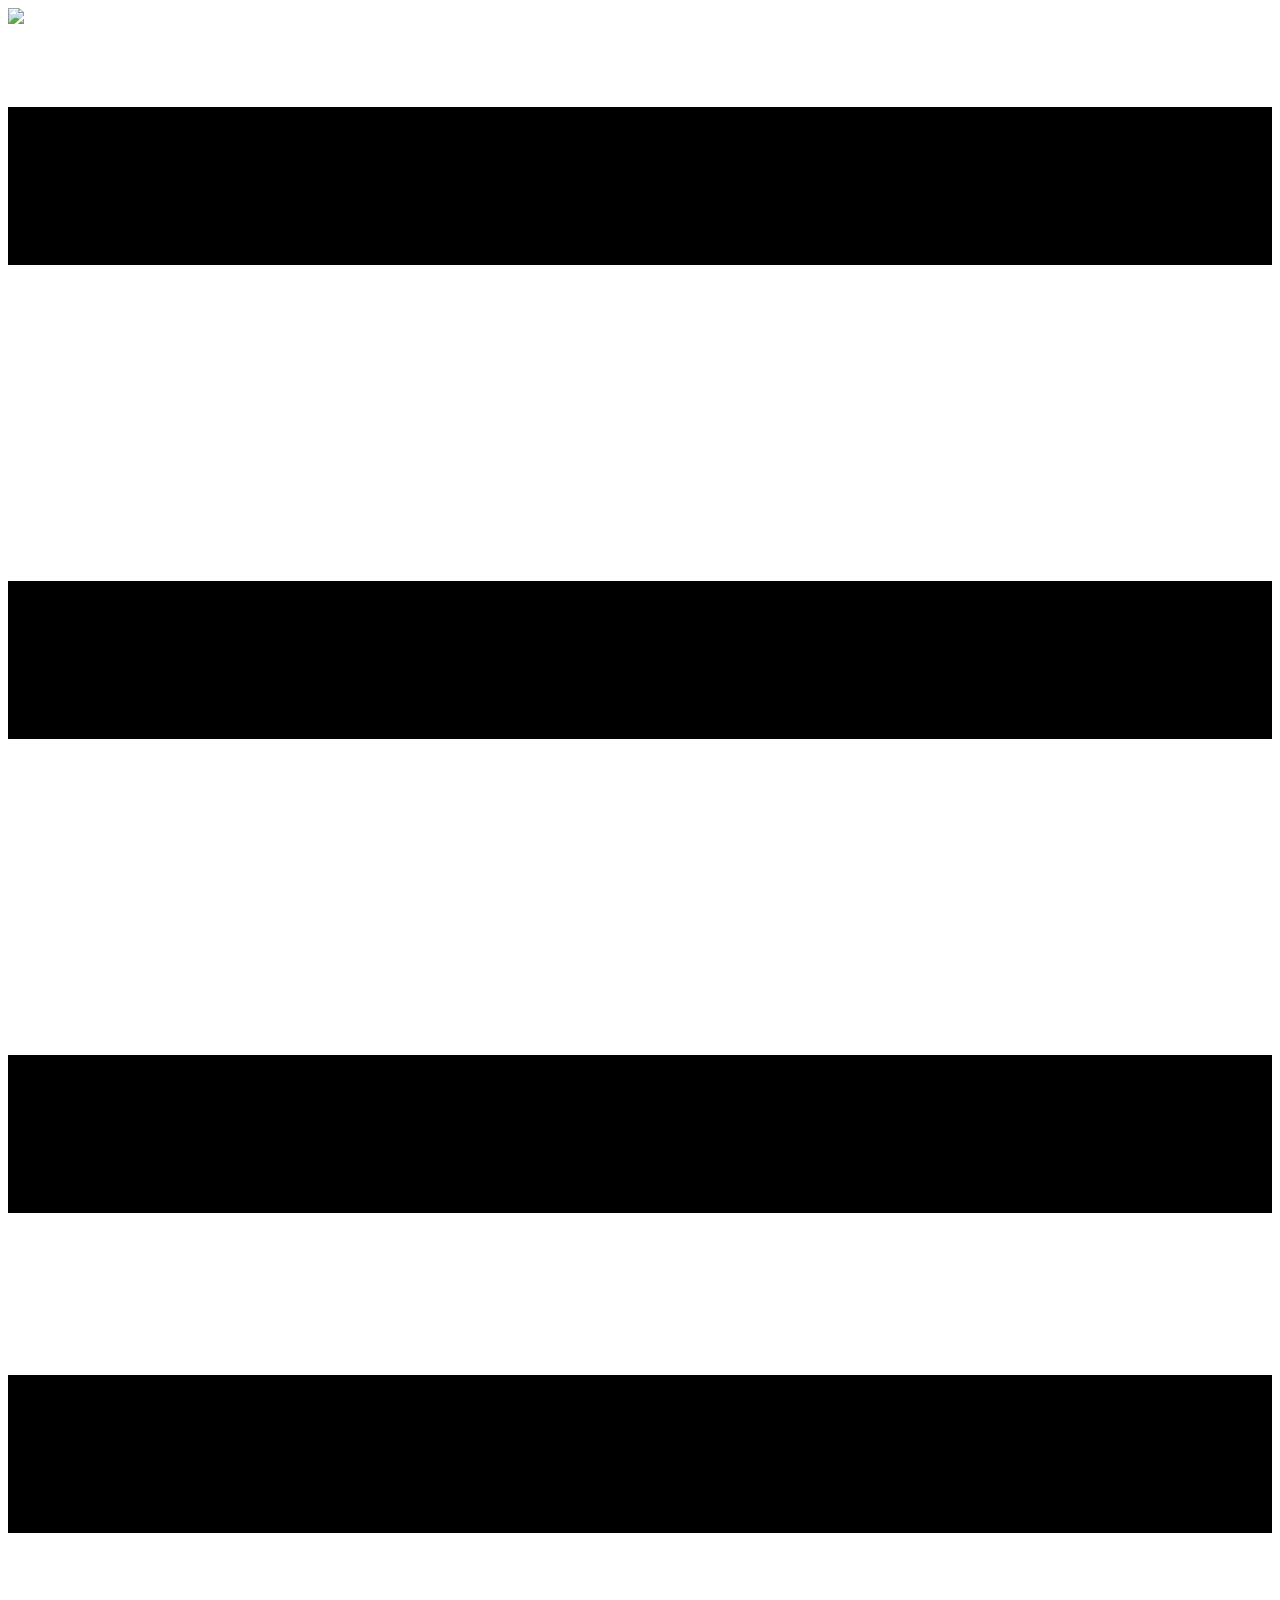
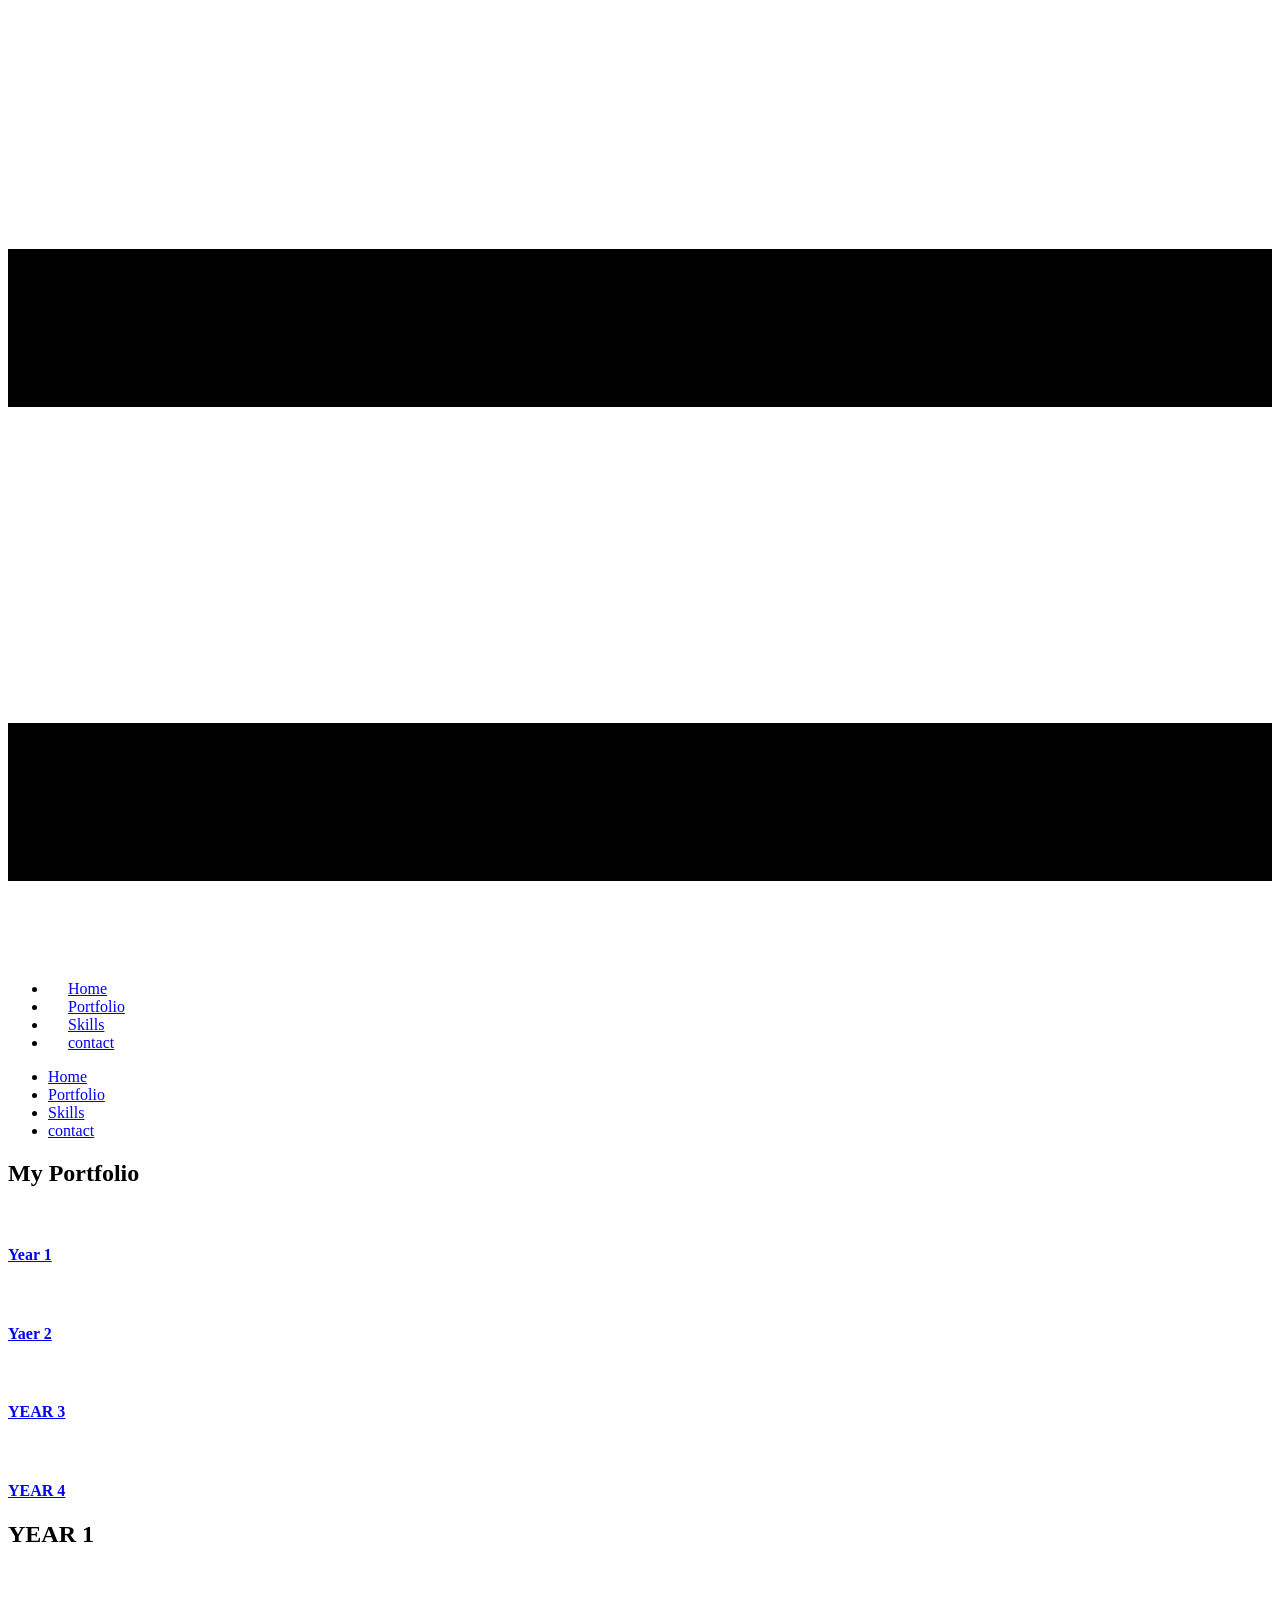
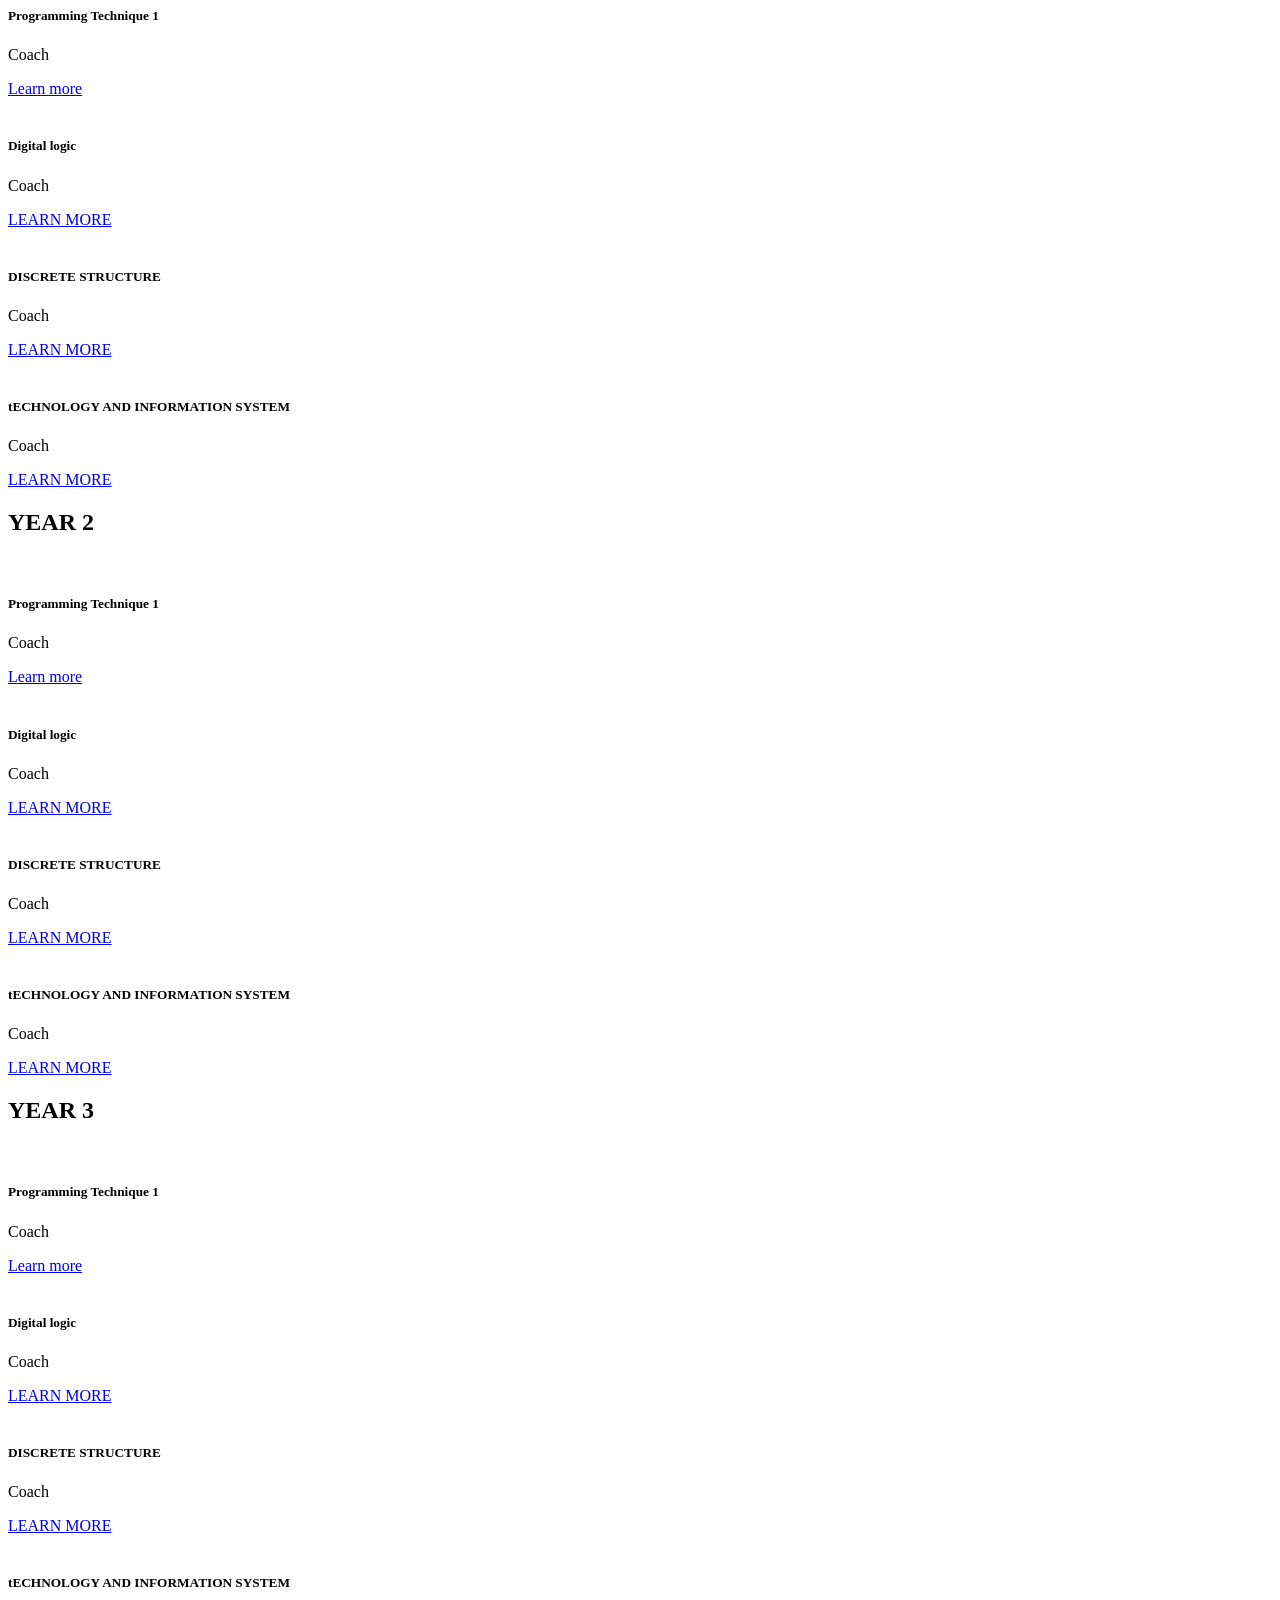
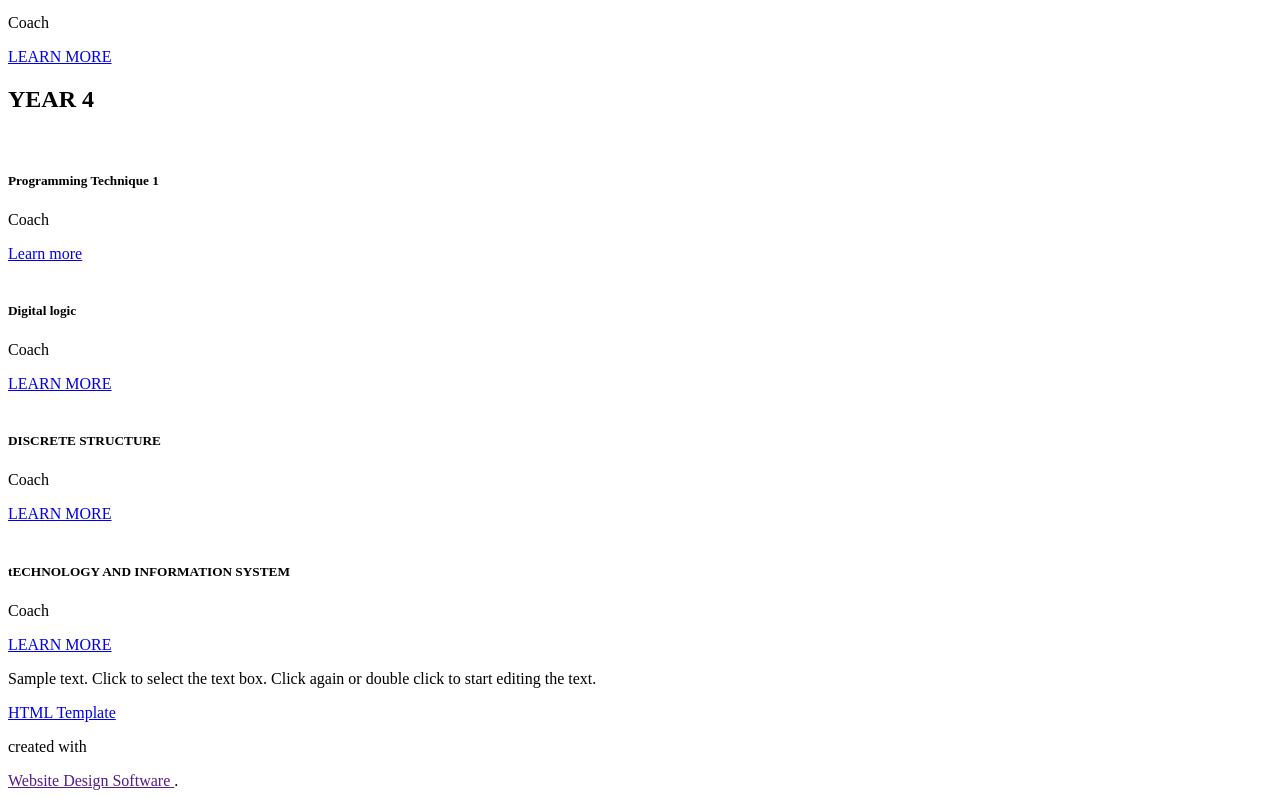
==== Portfolio.html @ ef790e4f "Add files via upload" ====
<!DOCTYPE html>
<html style="font-size: 16px;" lang="en"><head>
    <meta name="viewport" content="width=device-width, initial-scale=1.0">
    <meta charset="utf-8">
    <meta name="keywords" content="​We are a Running community, ​A running group for all ages, ​Join us for free group runs on Tuesday and Thursday mornings, Our Coaches, ​We believe that running should be accessible, contact form, follow us">
    <meta name="description" content="">
    <title>Portfolio</title>
    <link rel="stylesheet" href="nicepage.css" media="screen">
<link rel="stylesheet" href="Portfolio.css" media="screen">
    <script class="u-script" type="text/javascript" src="jquery-1.9.1.min.js" defer=""></script>
    <script class="u-script" type="text/javascript" src="nicepage.js" defer=""></script>
    <meta name="generator" content="Nicepage 6.2.4, nicepage.com">
    <link id="u-theme-google-font" rel="stylesheet" href="https://fonts.googleapis.com/css?family=Roboto:100,100i,300,300i,400,400i,500,500i,700,700i,900,900i|Open+Sans:300,300i,400,400i,500,500i,600,600i,700,700i,800,800i">
    
    
    
    
    
    
    
    <script type="application/ld+json">{
		"@context": "http://schema.org",
		"@type": "Organization",
		"name": "",
		"logo": "images/default-logo.png"
}</script>
    <meta name="theme-color" content="#47bae3">
    <meta property="og:title" content="Portfolio">
    <meta property="og:type" content="website">
  <meta data-intl-tel-input-cdn-path="intlTelInput/"></head>
  <body data-path-to-root="./" data-include-products="false" class="u-body u-xl-mode" data-lang="en"><header class="u-clearfix u-header u-header" id="sec-fa25"><div class="u-clearfix u-sheet u-sheet-1">
        <a href="https://nicepage.com" class="u-image u-logo u-image-1">
          <img src="images/default-logo.png" class="u-logo-image">
        </a>
        <nav class="u-menu u-menu-one-level u-offcanvas u-menu-1">
          <div class="menu-collapse" style="font-size: 1rem; letter-spacing: 0px; font-weight: 700;" wfd-invisible="true">
            <a class="u-button-style u-custom-border u-custom-border-color u-custom-borders u-custom-left-right-menu-spacing u-custom-padding-bottom u-custom-text-color u-custom-top-bottom-menu-spacing u-nav-link u-text-active-palette-1-base u-text-hover-palette-2-base" href="#">
              <svg class="u-svg-link" viewBox="0 0 24 24"><use xlink:href="#menu-hamburger"></use></svg>
              <svg class="u-svg-content" version="1.1" id="menu-hamburger" viewBox="0 0 16 16" x="0px" y="0px" xmlns:xlink="http://www.w3.org/1999/xlink" xmlns="http://www.w3.org/2000/svg"><g><rect y="1" width="16" height="2"></rect><rect y="7" width="16" height="2"></rect><rect y="13" width="16" height="2"></rect>
</g></svg>
            </a>
          </div>
          <div class="u-custom-menu u-nav-container" wfd-invisible="true">
            <ul class="u-nav u-spacing-20 u-unstyled u-nav-1"><li class="u-nav-item"><a class="u-button-style u-nav-link u-text-active-palette-1-base u-text-grey-90 u-text-hover-palette-2-base" href="Home.html" style="padding: 10px 20px;">Home</a>
</li><li class="u-nav-item"><a class="u-button-style u-nav-link u-text-active-palette-1-base u-text-grey-90 u-text-hover-palette-2-base" href="Portfolio.html" style="padding: 10px 20px;">Portfolio</a>
</li><li class="u-nav-item"><a class="u-button-style u-nav-link u-text-active-palette-1-base u-text-grey-90 u-text-hover-palette-2-base" href="skill.html" style="padding: 10px 20px;">Skills</a>
</li><li class="u-nav-item"><a class="u-button-style u-nav-link u-text-active-palette-1-base u-text-grey-90 u-text-hover-palette-2-base" href="Contact.html" style="padding: 10px 20px;">contact</a>
</li></ul>
          </div>
          <div class="u-custom-menu u-nav-container-collapse" wfd-invisible="true">
            <div class="u-black u-container-style u-inner-container-layout u-opacity u-opacity-95 u-sidenav">
              <div class="u-inner-container-layout u-sidenav-overflow">
                <div class="u-menu-close"></div>
                <ul class="u-align-center u-nav u-popupmenu-items u-unstyled u-nav-2"><li class="u-nav-item"><a class="u-button-style u-nav-link" href="Home.html">Home</a>
</li><li class="u-nav-item"><a class="u-button-style u-nav-link" href="Portfolio.html">Portfolio</a>
</li><li class="u-nav-item"><a class="u-button-style u-nav-link" href="skill.html">Skills</a>
</li><li class="u-nav-item"><a class="u-button-style u-nav-link" href="Contact.html">contact</a>
</li></ul>
              </div>
            </div>
            <div class="u-black u-menu-overlay u-opacity u-opacity-70" wfd-invisible="true"></div>
          </div>
        </nav>
      </div></header> 
    <section class="u-align-center u-clearfix u-container-align-center u-white u-section-1" id="carousel_c5d1">
      <div class="u-clearfix u-sheet u-sheet-1">
        <h2 class="u-align-center u-text u-text-default-lg u-text-default-md u-text-default-sm u-text-default-xl u-text-1" data-animation-name="customAnimationIn" data-animation-duration="1500">My Portfolio</h2>
        <div class="u-expanded-width u-list u-list-1">
          <div class="u-repeater u-repeater-1">
            <div class="u-align-center u-container-style u-list-item u-repeater-item u-shape-rectangle u-white u-list-item-1" data-animation-name="customAnimationIn" data-animation-duration="1500" data-animation-delay="750">
              <div class="u-container-layout u-similar-container u-container-layout-1"><span class="u-align-center u-file-icon u-icon u-icon-circle u-palette-2-base u-text-white u-icon-1" data-animation-name="bounceIn" data-animation-duration="1500" data-animation-direction="" data-animation-delay="1000"><img src="images/1940690-85741ef2.png" alt=""></span>
                <h4 class="u-text u-text-2">
                  <a class="u-active-none u-border-none u-btn u-button-link u-button-style u-hover-none u-none u-text-palette-1-base u-btn-1" data-href="https://nicepage.com" href="Portfolio.html#carousel_5444"> Year 1</a>
                </h4>
              </div>
            </div>
            <div class="u-align-center u-container-style u-list-item u-repeater-item u-shape-rectangle u-video-cover u-white u-list-item-2" data-animation-name="customAnimationIn" data-animation-duration="1500" data-animation-delay="500">
              <div class="u-container-layout u-similar-container u-container-layout-2"><span class="u-align-center u-file-icon u-icon u-icon-circle u-palette-2-base u-text-white u-icon-2" data-animation-name="bounceIn" data-animation-duration="1500" data-animation-direction="" data-animation-delay="1000"><img src="images/1940690-85741ef2.png" alt=""></span>
                <h4 class="u-text u-text-3">
                  <a class="u-active-none u-border-none u-btn u-button-link u-button-style u-hover-none u-none u-text-palette-1-base u-btn-2" data-href="#" href="Portfolio.html#carousel_5444">Yaer 2</a>
                </h4>
              </div>
            </div>
            <div class="u-align-center u-container-style u-list-item u-repeater-item u-shape-rectangle u-video-cover u-white u-list-item-3" data-animation-name="customAnimationIn" data-animation-duration="1500" data-animation-delay="750">
              <div class="u-container-layout u-similar-container u-container-layout-3"><span class="u-align-center u-file-icon u-icon u-icon-circle u-palette-2-base u-text-white u-icon-3" data-animation-name="bounceIn" data-animation-duration="1500" data-animation-direction="" data-animation-delay="1000"><img src="images/1940690-85741ef2.png" alt=""></span>
                <h4 class="u-text u-text-4">
                  <a class="u-active-none u-border-none u-btn u-button-link u-button-style u-hover-none u-none u-text-palette-1-base u-btn-3" data-href="#" href="Portfolio.html#carousel_1364">YEAR 3</a>
                </h4>
              </div>
            </div>
            <div class="u-align-center u-container-style u-list-item u-repeater-item u-shape-rectangle u-video-cover u-white u-list-item-4" data-animation-name="customAnimationIn" data-animation-duration="1500" data-animation-delay="500">
              <div class="u-container-layout u-similar-container u-container-layout-4"><span class="u-align-center u-file-icon u-icon u-icon-circle u-palette-2-base u-text-white u-icon-4" data-animation-name="bounceIn" data-animation-duration="1500" data-animation-direction="" data-animation-delay="1000"><img src="images/1940690-85741ef2.png" alt=""></span>
                <h4 class="u-text u-text-5">
                  <a class="u-active-none u-border-none u-btn u-button-link u-button-style u-hover-none u-none u-text-palette-1-base u-btn-4" data-href="#" href="Portfolio.html#carousel_be21">YEAR 4</a>
                </h4>
              </div>
            </div>
          </div>
        </div>
      </div>
    </section>
    <section class="u-clearfix u-container-align-center u-palette-1-base u-section-2" id="carousel_5444">
      <div class="u-clearfix u-sheet u-sheet-1">
        <h2 class="u-align-center u-text u-text-default u-text-1" data-animation-name="customAnimationIn" data-animation-duration="1500">YEAR 1</h2>
        <div class="u-expanded-width u-list u-list-1">
          <div class="u-repeater u-repeater-1">
            <div class="u-align-center u-container-style u-list-item u-repeater-item u-shape-rectangle u-white u-list-item-1" data-animation-name="customAnimationIn" data-animation-duration="1500" data-animation-delay="250">
              <div class="u-container-layout u-similar-container u-valign-bottom u-container-layout-1">
                <img class="u-image u-image-circle u-image-1" src="images/Screenshot2024-01-05191600.png" alt="" data-image-width="611" data-image-height="335">
                <h5 class="u-align-center u-text u-text-2" data-animation-name="customAnimationIn" data-animation-duration="1750" data-animation-delay="500">Programming Technique 1</h5>
                <p class="u-align-center u-text u-text-default u-text-3">Coach</p>
                <a href="https://nicepage.com/c/education-website-mockup" class="u-active-black u-align-center u-border-none u-btn u-button-style u-hover-black u-palette-1-base u-btn-1">Learn more</a>
              </div>
            </div>
            <div class="u-align-center u-container-style u-list-item u-repeater-item u-shape-rectangle u-white u-list-item-2" data-animation-name="customAnimationIn" data-animation-duration="1500" data-animation-delay="250">
              <div class="u-container-layout u-similar-container u-valign-bottom u-container-layout-2">
                <img class="u-image u-image-circle u-image-2" src="images/Screenshot2024-01-05191801.png" alt="" data-image-width="470" data-image-height="357">
                <h5 class="u-align-center u-text u-text-4" data-animation-name="customAnimationIn" data-animation-duration="1750" data-animation-delay="500">Digital logic</h5>
                <p class="u-align-center u-text u-text-default u-text-5">Coach</p>
                <a href="https://nicepage.studio" class="u-active-black u-align-center u-border-none u-btn u-button-style u-hover-black u-palette-1-base u-btn-2">LEARN MORE</a>
              </div>
            </div>
            <div class="u-align-center u-container-style u-list-item u-repeater-item u-shape-rectangle u-white u-list-item-3" data-animation-name="customAnimationIn" data-animation-duration="1500" data-animation-delay="250">
              <div class="u-container-layout u-similar-container u-valign-bottom u-container-layout-3">
                <img class="u-image u-image-circle u-image-3" src="images/Screenshot2024-01-05191858.png" alt="" data-image-width="541" data-image-height="468">
                <h5 class="u-align-center u-text u-text-6" data-animation-name="customAnimationIn" data-animation-duration="1750" data-animation-delay="500">DISCRETE STRUCTURE</h5>
                <p class="u-align-center u-text u-text-default u-text-7">Coach</p>
                <a href="https://nicepage.com/wordpress-themes" class="u-active-black u-align-center u-border-none u-btn u-button-style u-hover-black u-palette-1-base u-btn-3">LEARN MORE</a>
              </div>
            </div>
            <div class="u-align-center u-container-style u-list-item u-repeater-item u-shape-rectangle u-white u-list-item-4" data-animation-name="customAnimationIn" data-animation-duration="1500" data-animation-delay="250">
              <div class="u-container-layout u-similar-container u-valign-bottom u-container-layout-4">
                <img class="u-image u-image-circle u-image-4" src="images/Screenshot2024-01-05191933.png" alt="" data-image-width="399" data-image-height="515">
                <h5 class="u-align-center u-text u-text-8" data-animation-name="customAnimationIn" data-animation-duration="1750" data-animation-delay="500">tECHNOLOGY AND INFORMATION SYSTEM</h5>
                <p class="u-align-center u-text u-text-default u-text-9">Coach</p>
                <a href="https://nicepage.site" class="u-active-black u-align-center u-border-none u-btn u-button-style u-hover-black u-palette-1-base u-btn-4">LEARN MORE</a>
              </div>
            </div>
          </div>
        </div>
      </div>
    </section>
    <section class="u-clearfix u-palette-1-base u-section-3" id="carousel_d7e4">
      <div class="u-clearfix u-sheet u-sheet-1">
        <h2 class="u-align-center u-text u-text-default u-text-1" data-animation-name="customAnimationIn" data-animation-duration="1500">YEAR 2</h2>
        <div class="u-expanded-width u-list u-list-1">
          <div class="u-repeater u-repeater-1">
            <div class="u-align-center u-container-style u-list-item u-repeater-item u-shape-rectangle u-white u-list-item-1" data-animation-name="customAnimationIn" data-animation-duration="1500" data-animation-delay="250">
              <div class="u-container-layout u-similar-container u-valign-bottom u-container-layout-1">
                <img class="u-image u-image-circle u-image-1" src="images/Screenshot2024-01-05191600.png" alt="" data-image-width="611" data-image-height="335">
                <h5 class="u-align-center u-text u-text-2" data-animation-name="customAnimationIn" data-animation-duration="1750" data-animation-delay="500">Programming Technique 1</h5>
                <p class="u-align-center u-text u-text-default u-text-3">Coach</p>
                <a href="https://nicepage.com/c/education-website-mockup" class="u-active-black u-align-center u-border-none u-btn u-button-style u-hover-black u-palette-1-base u-btn-1">Learn more</a>
              </div>
            </div>
            <div class="u-align-center u-container-style u-list-item u-repeater-item u-shape-rectangle u-white u-list-item-2" data-animation-name="customAnimationIn" data-animation-duration="1500" data-animation-delay="250">
              <div class="u-container-layout u-similar-container u-valign-bottom u-container-layout-2">
                <img class="u-image u-image-circle u-image-2" src="images/Screenshot2024-01-05191801.png" alt="" data-image-width="470" data-image-height="357">
                <h5 class="u-align-center u-text u-text-4" data-animation-name="customAnimationIn" data-animation-duration="1750" data-animation-delay="500">Digital logic</h5>
                <p class="u-align-center u-text u-text-default u-text-5">Coach</p>
                <a href="https://nicepage.studio" class="u-active-black u-align-center u-border-none u-btn u-button-style u-hover-black u-palette-1-base u-btn-2">LEARN MORE</a>
              </div>
            </div>
            <div class="u-align-center u-container-style u-list-item u-repeater-item u-shape-rectangle u-white u-list-item-3" data-animation-name="customAnimationIn" data-animation-duration="1500" data-animation-delay="250">
              <div class="u-container-layout u-similar-container u-valign-bottom u-container-layout-3">
                <img class="u-image u-image-circle u-image-3" src="images/Screenshot2024-01-05191858.png" alt="" data-image-width="541" data-image-height="468">
                <h5 class="u-align-center u-text u-text-6" data-animation-name="customAnimationIn" data-animation-duration="1750" data-animation-delay="500">DISCRETE STRUCTURE</h5>
                <p class="u-align-center u-text u-text-default u-text-7">Coach</p>
                <a href="https://nicepage.com/wordpress-themes" class="u-active-black u-align-center u-border-none u-btn u-button-style u-hover-black u-palette-1-base u-btn-3">LEARN MORE</a>
              </div>
            </div>
            <div class="u-align-center u-container-style u-list-item u-repeater-item u-shape-rectangle u-white u-list-item-4" data-animation-name="customAnimationIn" data-animation-duration="1500" data-animation-delay="250">
              <div class="u-container-layout u-similar-container u-valign-bottom u-container-layout-4">
                <img class="u-image u-image-circle u-image-4" src="images/Screenshot2024-01-05191933.png" alt="" data-image-width="399" data-image-height="515">
                <h5 class="u-align-center u-text u-text-8" data-animation-name="customAnimationIn" data-animation-duration="1750" data-animation-delay="500">tECHNOLOGY AND INFORMATION SYSTEM</h5>
                <p class="u-align-center u-text u-text-default u-text-9">Coach</p>
                <a href="https://nicepage.site" class="u-active-black u-align-center u-border-none u-btn u-button-style u-hover-black u-palette-1-base u-btn-4">LEARN MORE</a>
              </div>
            </div>
          </div>
        </div>
      </div>
    </section>
    <section class="u-clearfix u-container-align-center u-palette-1-base u-section-4" id="carousel_1364">
      <div class="u-clearfix u-sheet u-sheet-1">
        <h2 class="u-align-center u-text u-text-default u-text-1" data-animation-name="customAnimationIn" data-animation-duration="1500">YEAR 3</h2>
        <div class="u-expanded-width u-list u-list-1">
          <div class="u-repeater u-repeater-1">
            <div class="u-align-center u-container-style u-list-item u-repeater-item u-shape-rectangle u-white u-list-item-1" data-animation-name="customAnimationIn" data-animation-duration="1500" data-animation-delay="250">
              <div class="u-container-layout u-similar-container u-valign-bottom u-container-layout-1">
                <img class="u-image u-image-circle u-image-1" src="images/Screenshot2024-01-05191600.png" alt="" data-image-width="611" data-image-height="335">
                <h5 class="u-align-center u-text u-text-2" data-animation-name="customAnimationIn" data-animation-duration="1750" data-animation-delay="500">Programming Technique 1</h5>
                <p class="u-align-center u-text u-text-default u-text-3">Coach</p>
                <a href="https://nicepage.com/c/education-website-mockup" class="u-active-black u-align-center u-border-none u-btn u-button-style u-hover-black u-palette-1-base u-btn-1">Learn more</a>
              </div>
            </div>
            <div class="u-align-center u-container-style u-list-item u-repeater-item u-shape-rectangle u-white u-list-item-2" data-animation-name="customAnimationIn" data-animation-duration="1500" data-animation-delay="250">
              <div class="u-container-layout u-similar-container u-valign-bottom u-container-layout-2">
                <img class="u-image u-image-circle u-image-2" src="images/Screenshot2024-01-05191801.png" alt="" data-image-width="470" data-image-height="357">
                <h5 class="u-align-center u-text u-text-4" data-animation-name="customAnimationIn" data-animation-duration="1750" data-animation-delay="500">Digital logic</h5>
                <p class="u-align-center u-text u-text-default u-text-5">Coach</p>
                <a href="https://nicepage.studio" class="u-active-black u-align-center u-border-none u-btn u-button-style u-hover-black u-palette-1-base u-btn-2">LEARN MORE</a>
              </div>
            </div>
            <div class="u-align-center u-container-style u-list-item u-repeater-item u-shape-rectangle u-white u-list-item-3" data-animation-name="customAnimationIn" data-animation-duration="1500" data-animation-delay="250">
              <div class="u-container-layout u-similar-container u-valign-bottom u-container-layout-3">
                <img class="u-image u-image-circle u-image-3" src="images/Screenshot2024-01-05191858.png" alt="" data-image-width="541" data-image-height="468">
                <h5 class="u-align-center u-text u-text-6" data-animation-name="customAnimationIn" data-animation-duration="1750" data-animation-delay="500">DISCRETE STRUCTURE</h5>
                <p class="u-align-center u-text u-text-default u-text-7">Coach</p>
                <a href="https://nicepage.com/wordpress-themes" class="u-active-black u-align-center u-border-none u-btn u-button-style u-hover-black u-palette-1-base u-btn-3">LEARN MORE</a>
              </div>
            </div>
            <div class="u-align-center u-container-style u-list-item u-repeater-item u-shape-rectangle u-white u-list-item-4" data-animation-name="customAnimationIn" data-animation-duration="1500" data-animation-delay="250">
              <div class="u-container-layout u-similar-container u-valign-bottom u-container-layout-4">
                <img class="u-image u-image-circle u-image-4" src="images/Screenshot2024-01-05191933.png" alt="" data-image-width="399" data-image-height="515">
                <h5 class="u-align-center u-text u-text-8" data-animation-name="customAnimationIn" data-animation-duration="1750" data-animation-delay="500">tECHNOLOGY AND INFORMATION SYSTEM</h5>
                <p class="u-align-center u-text u-text-default u-text-9">Coach</p>
                <a href="https://nicepage.site" class="u-active-black u-align-center u-border-none u-btn u-button-style u-hover-black u-palette-1-base u-btn-4">LEARN MORE</a>
              </div>
            </div>
          </div>
        </div>
      </div>
    </section>
    <section class="u-clearfix u-container-align-center u-palette-1-base u-section-5" id="carousel_be21">
      <div class="u-clearfix u-sheet u-sheet-1">
        <h2 class="u-align-center u-text u-text-default u-text-1" data-animation-name="customAnimationIn" data-animation-duration="1500">YEAR 4</h2>
        <div class="u-expanded-width u-list u-list-1">
          <div class="u-repeater u-repeater-1">
            <div class="u-align-center u-container-style u-list-item u-repeater-item u-shape-rectangle u-white u-list-item-1" data-animation-name="customAnimationIn" data-animation-duration="1500" data-animation-delay="250">
              <div class="u-container-layout u-similar-container u-valign-bottom u-container-layout-1">
                <img class="u-image u-image-circle u-image-1" src="images/Screenshot2024-01-05191600.png" alt="" data-image-width="611" data-image-height="335">
                <h5 class="u-align-center u-text u-text-2" data-animation-name="customAnimationIn" data-animation-duration="1750" data-animation-delay="500">Programming Technique 1</h5>
                <p class="u-align-center u-text u-text-default u-text-3">Coach</p>
                <a href="https://nicepage.com/c/education-website-mockup" class="u-active-black u-align-center u-border-none u-btn u-button-style u-hover-black u-palette-1-base u-btn-1">Learn more</a>
              </div>
            </div>
            <div class="u-align-center u-container-style u-list-item u-repeater-item u-shape-rectangle u-white u-list-item-2" data-animation-name="customAnimationIn" data-animation-duration="1500" data-animation-delay="250">
              <div class="u-container-layout u-similar-container u-valign-bottom u-container-layout-2">
                <img class="u-image u-image-circle u-image-2" src="images/Screenshot2024-01-05191801.png" alt="" data-image-width="470" data-image-height="357">
                <h5 class="u-align-center u-text u-text-4" data-animation-name="customAnimationIn" data-animation-duration="1750" data-animation-delay="500">Digital logic</h5>
                <p class="u-align-center u-text u-text-default u-text-5">Coach</p>
                <a href="https://nicepage.studio" class="u-active-black u-align-center u-border-none u-btn u-button-style u-hover-black u-palette-1-base u-btn-2">LEARN MORE</a>
              </div>
            </div>
            <div class="u-align-center u-container-style u-list-item u-repeater-item u-shape-rectangle u-white u-list-item-3" data-animation-name="customAnimationIn" data-animation-duration="1500" data-animation-delay="250">
              <div class="u-container-layout u-similar-container u-valign-bottom u-container-layout-3">
                <img class="u-image u-image-circle u-image-3" src="images/Screenshot2024-01-05191858.png" alt="" data-image-width="541" data-image-height="468">
                <h5 class="u-align-center u-text u-text-6" data-animation-name="customAnimationIn" data-animation-duration="1750" data-animation-delay="500">DISCRETE STRUCTURE</h5>
                <p class="u-align-center u-text u-text-default u-text-7">Coach</p>
                <a href="https://nicepage.com/wordpress-themes" class="u-active-black u-align-center u-border-none u-btn u-button-style u-hover-black u-palette-1-base u-btn-3">LEARN MORE</a>
              </div>
            </div>
            <div class="u-align-center u-container-style u-list-item u-repeater-item u-shape-rectangle u-white u-list-item-4" data-animation-name="customAnimationIn" data-animation-duration="1500" data-animation-delay="250">
              <div class="u-container-layout u-similar-container u-valign-bottom u-container-layout-4">
                <img class="u-image u-image-circle u-image-4" src="images/Screenshot2024-01-05191933.png" alt="" data-image-width="399" data-image-height="515">
                <h5 class="u-align-center u-text u-text-8" data-animation-name="customAnimationIn" data-animation-duration="1750" data-animation-delay="500">tECHNOLOGY AND INFORMATION SYSTEM</h5>
                <p class="u-align-center u-text u-text-default u-text-9">Coach</p>
                <a href="https://nicepage.site" class="u-active-black u-align-center u-border-none u-btn u-button-style u-hover-black u-palette-1-base u-btn-4">LEARN MORE</a>
              </div>
            </div>
          </div>
        </div>
      </div>
    </section>
    
    
    
    <footer class="u-align-center u-clearfix u-footer u-grey-80 u-footer" id="sec-d4b4"><div class="u-clearfix u-sheet u-sheet-1">
        <p class="u-small-text u-text u-text-variant u-text-1">Sample text. Click to select the text box. Click again or double click to start editing the text.</p>
      </div></footer>
    <section class="u-backlink u-clearfix u-grey-80">
      <a class="u-link" href="html-templates" target="_blank">
        <span>HTML Template</span>
      </a>
      <p class="u-text">
        <span>created with</span>
      </p>
      <a class="u-link" href="" target="_blank">
        <span>Website Design Software</span>
      </a>. 
    </section>
  
</body></html>
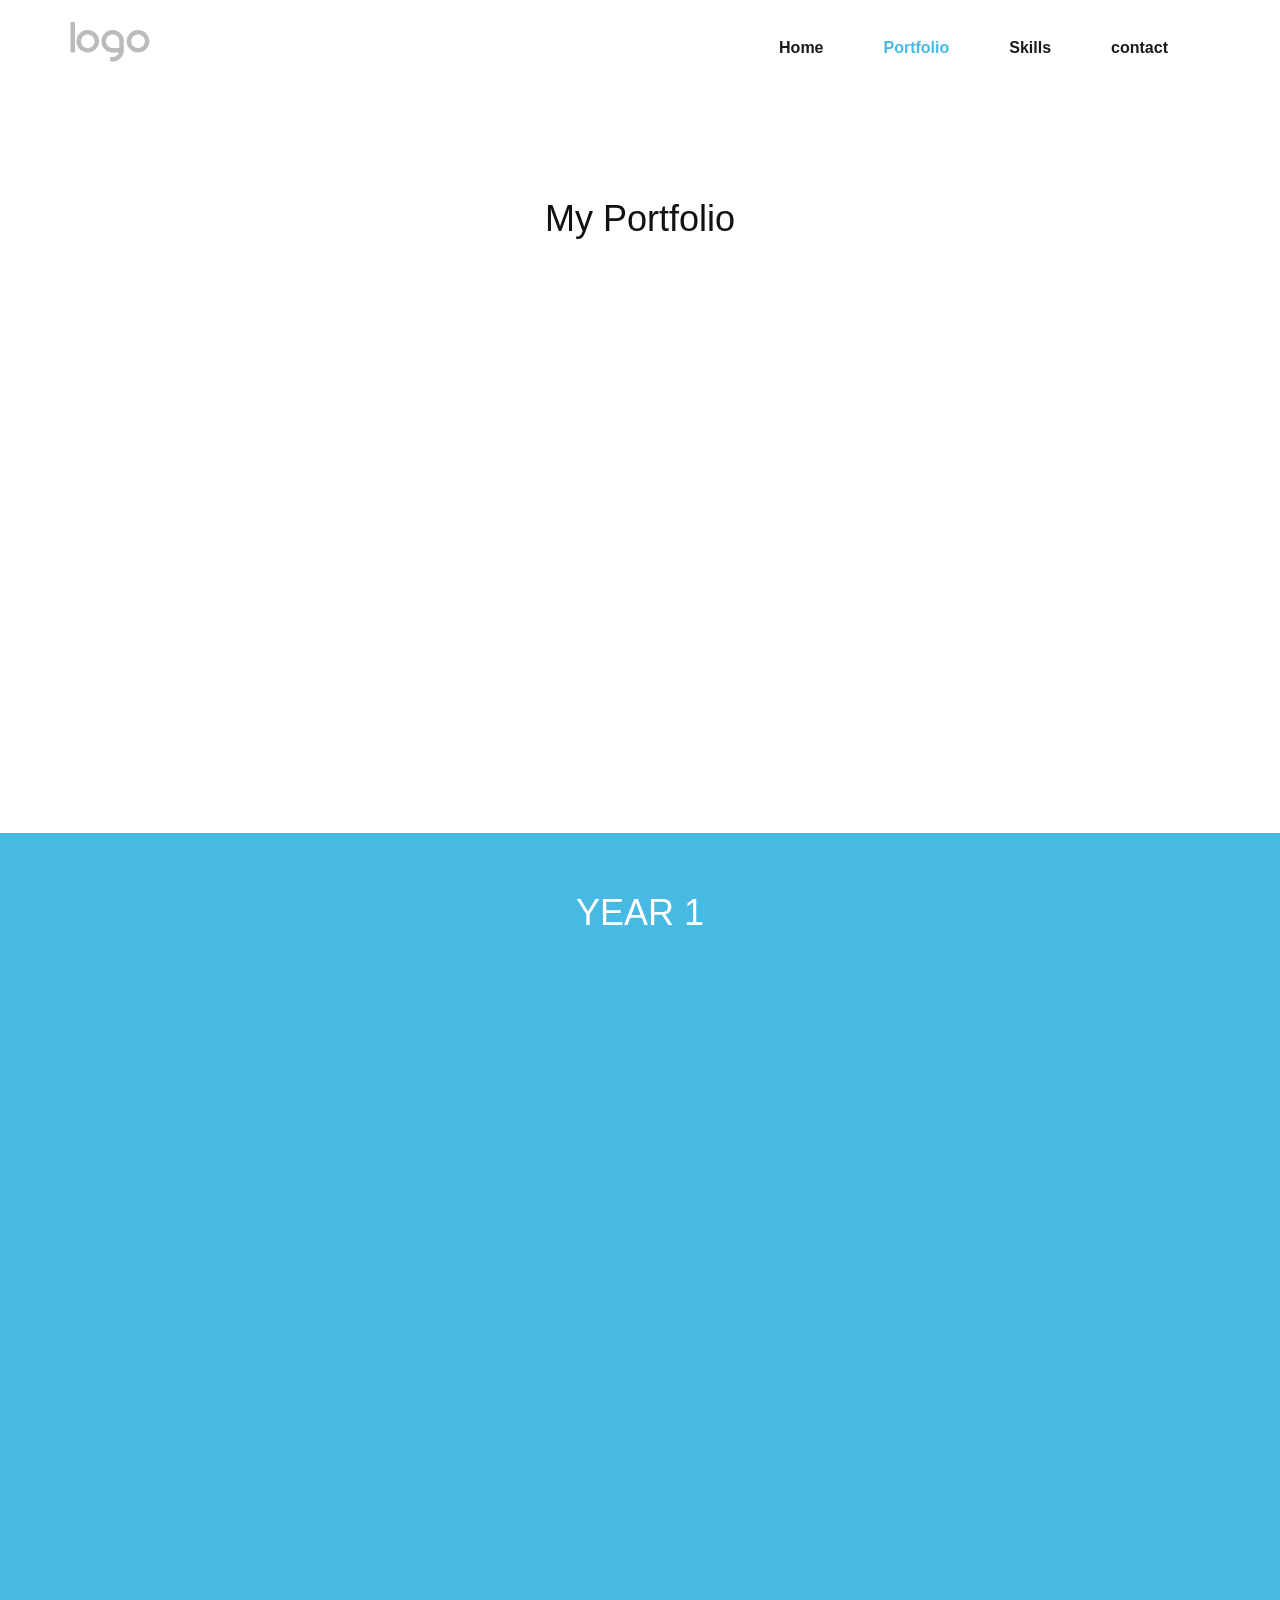
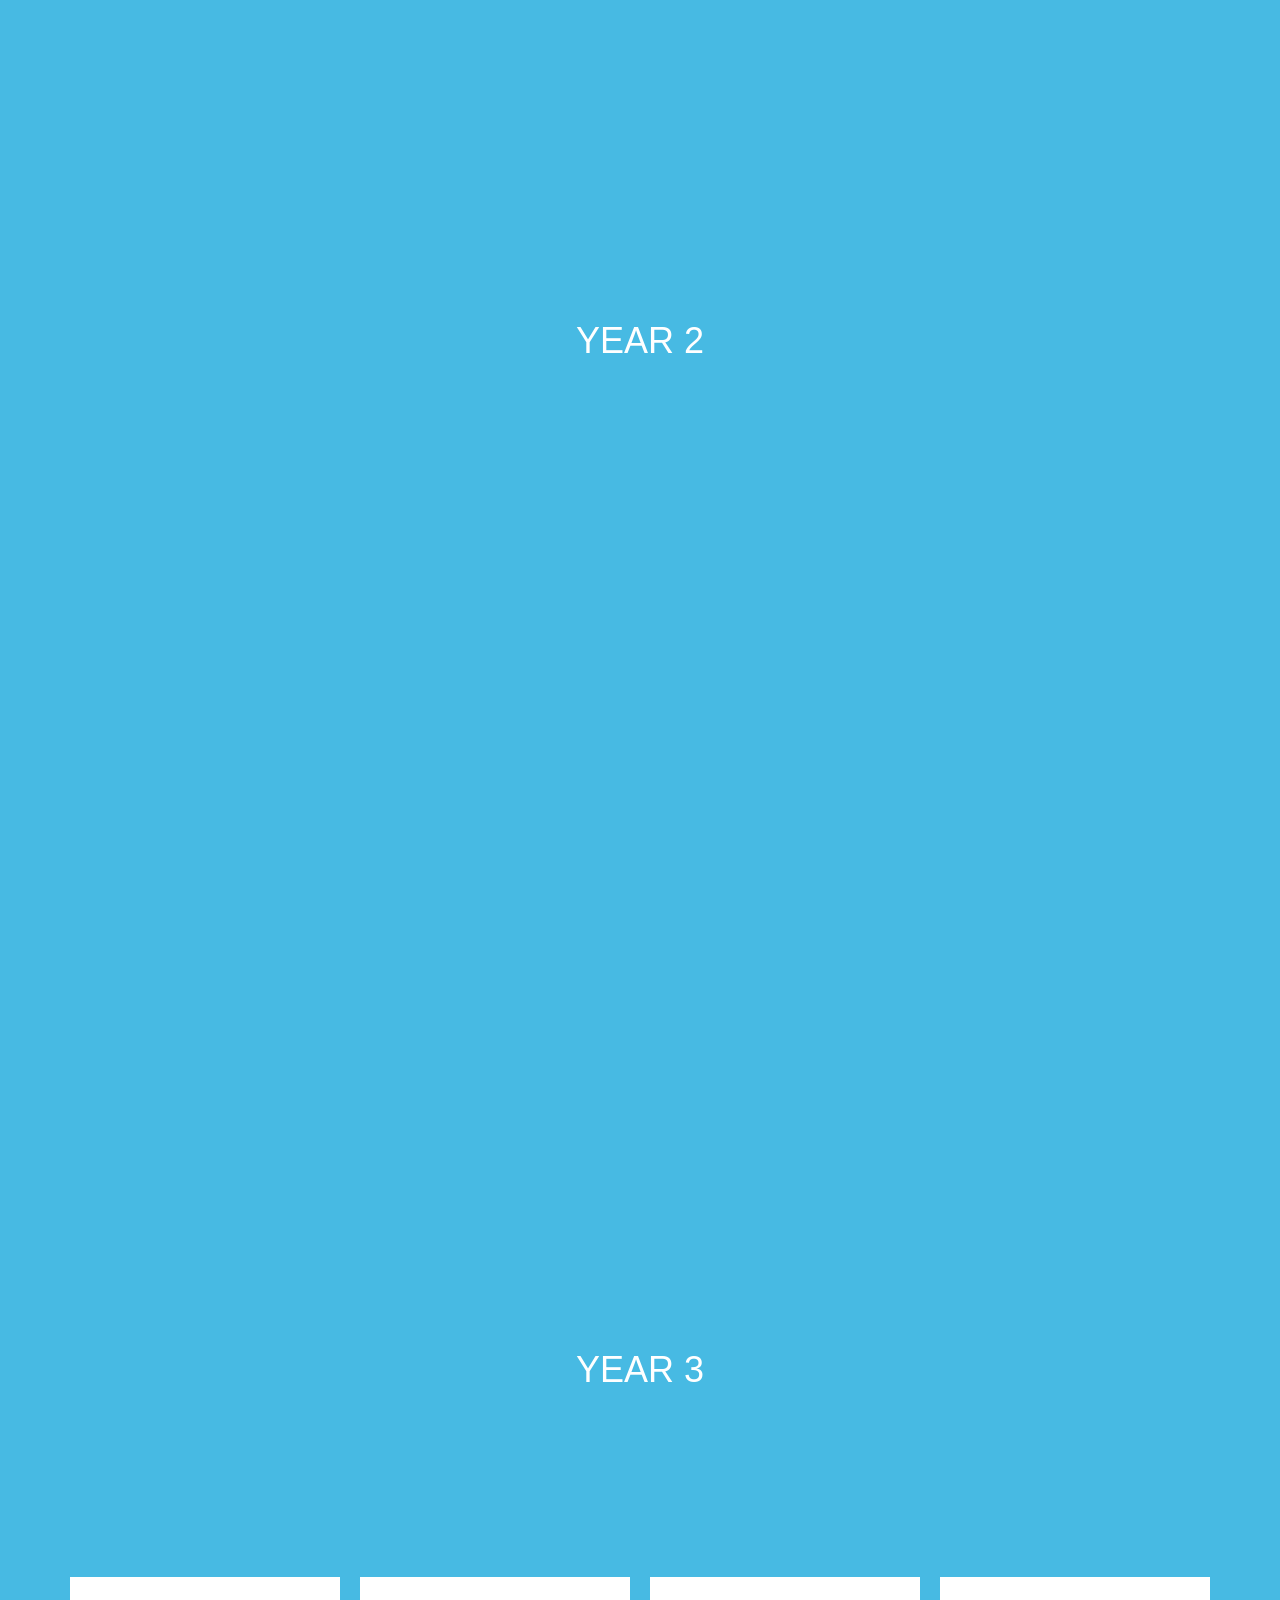
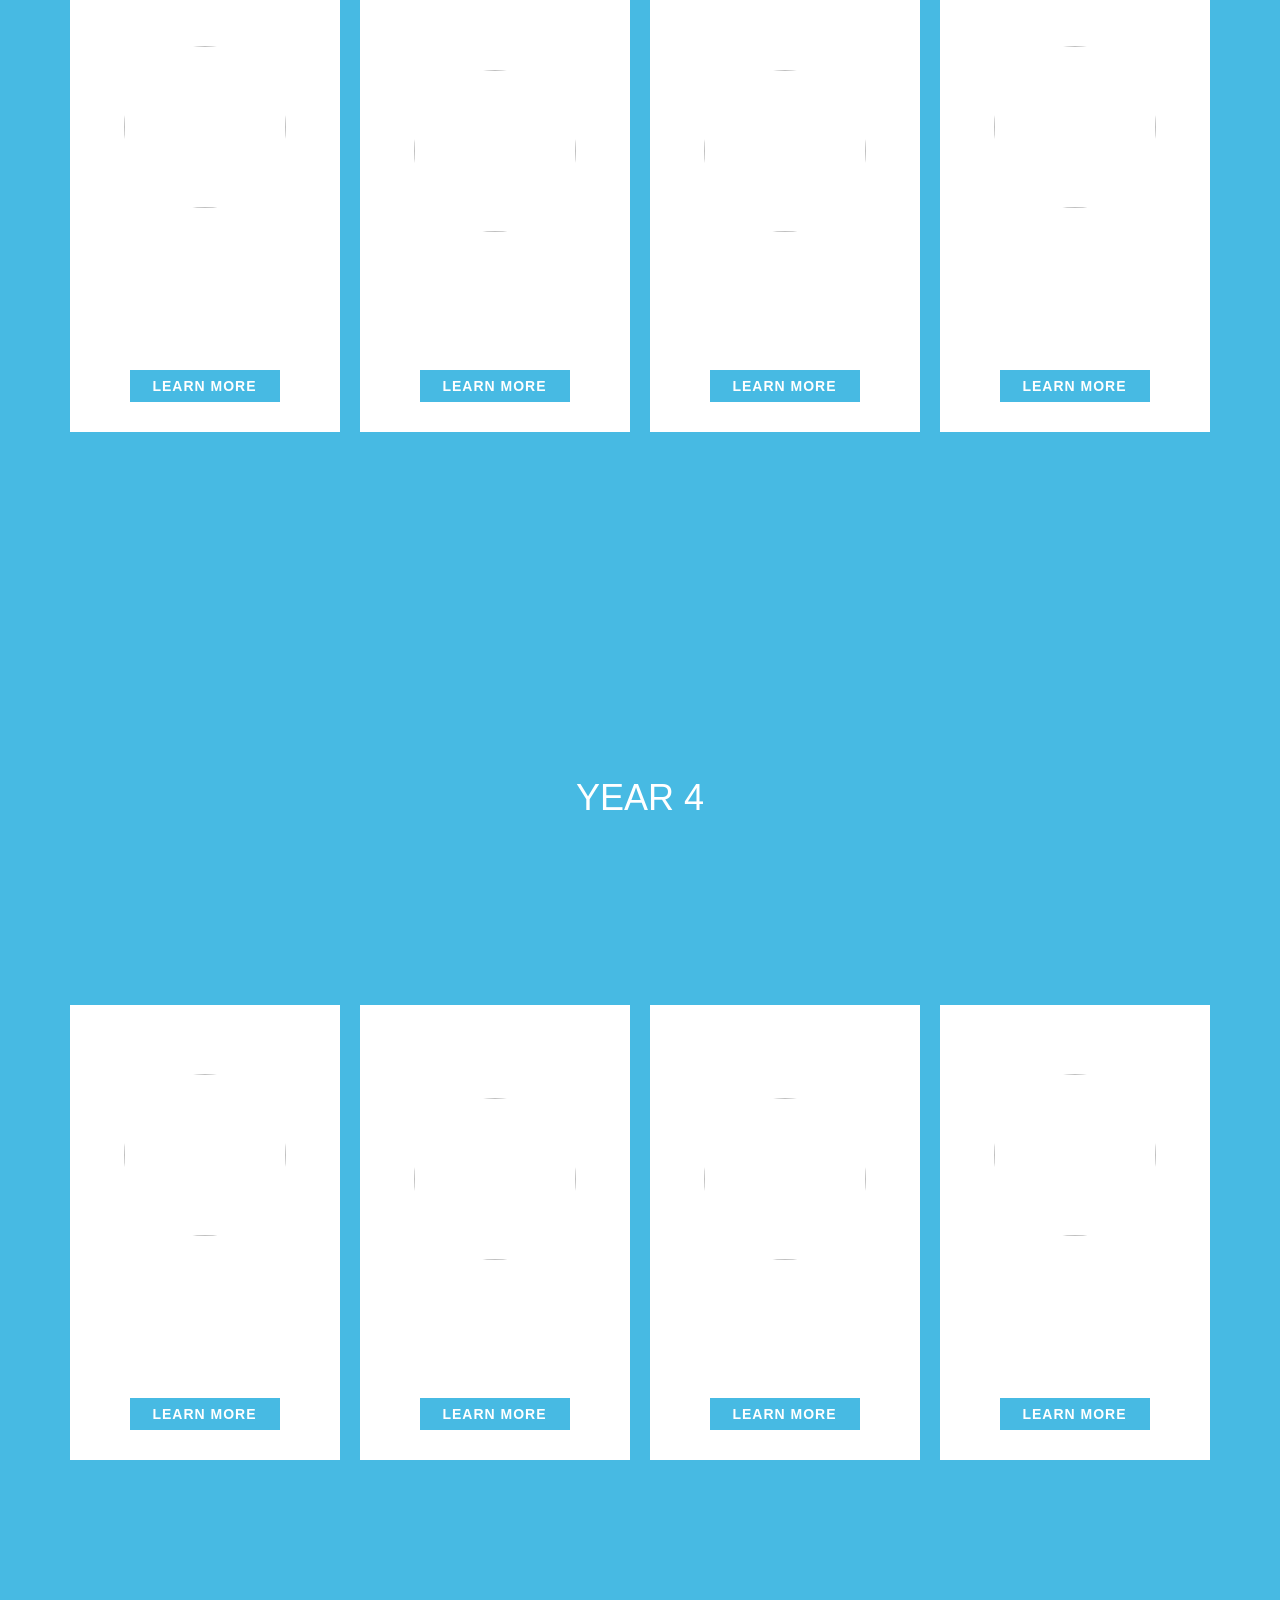
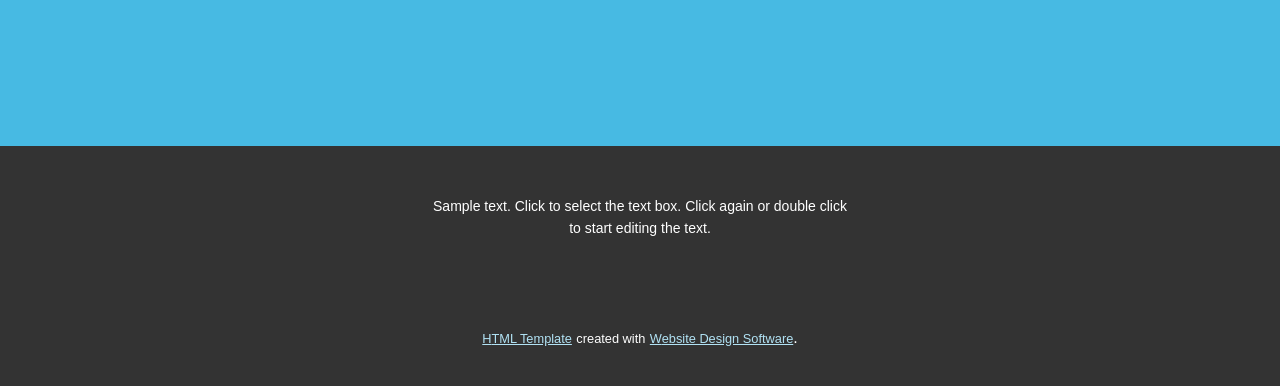
==== commit 87fd64d6: "Update Portfolio.html" ====
--- a/Portfolio.html
+++ b/Portfolio.html
@@ -108,31 +108,27 @@
               <div class="u-container-layout u-similar-container u-valign-bottom u-container-layout-1">
                 <img class="u-image u-image-circle u-image-1" src="images/Screenshot2024-01-05191600.png" alt="" data-image-width="611" data-image-height="335">
                 <h5 class="u-align-center u-text u-text-2" data-animation-name="customAnimationIn" data-animation-duration="1750" data-animation-delay="500">Programming Technique 1</h5>
-                <p class="u-align-center u-text u-text-default u-text-3">Coach</p>
-                <a href="https://nicepage.com/c/education-website-mockup" class="u-active-black u-align-center u-border-none u-btn u-button-style u-hover-black u-palette-1-base u-btn-1">Learn more</a>
-              </div>
-            </div>
-            <div class="u-align-center u-container-style u-list-item u-repeater-item u-shape-rectangle u-white u-list-item-2" data-animation-name="customAnimationIn" data-animation-duration="1500" data-animation-delay="250">
-              <div class="u-container-layout u-similar-container u-valign-bottom u-container-layout-2">
-                <img class="u-image u-image-circle u-image-2" src="images/Screenshot2024-01-05191801.png" alt="" data-image-width="470" data-image-height="357">
-                <h5 class="u-align-center u-text u-text-4" data-animation-name="customAnimationIn" data-animation-duration="1750" data-animation-delay="500">Digital logic</h5>
-                <p class="u-align-center u-text u-text-default u-text-5">Coach</p>
-                <a href="https://nicepage.studio" class="u-active-black u-align-center u-border-none u-btn u-button-style u-hover-black u-palette-1-base u-btn-2">LEARN MORE</a>
-              </div>
-            </div>
-            <div class="u-align-center u-container-style u-list-item u-repeater-item u-shape-rectangle u-white u-list-item-3" data-animation-name="customAnimationIn" data-animation-duration="1500" data-animation-delay="250">
-              <div class="u-container-layout u-similar-container u-valign-bottom u-container-layout-3">
-                <img class="u-image u-image-circle u-image-3" src="images/Screenshot2024-01-05191858.png" alt="" data-image-width="541" data-image-height="468">
-                <h5 class="u-align-center u-text u-text-6" data-animation-name="customAnimationIn" data-animation-duration="1750" data-animation-delay="500">DISCRETE STRUCTURE</h5>
-                <p class="u-align-center u-text u-text-default u-text-7">Coach</p>
-                <a href="https://nicepage.com/wordpress-themes" class="u-active-black u-align-center u-border-none u-btn u-button-style u-hover-black u-palette-1-base u-btn-3">LEARN MORE</a>
-              </div>
-            </div>
-            <div class="u-align-center u-container-style u-list-item u-repeater-item u-shape-rectangle u-white u-list-item-4" data-animation-name="customAnimationIn" data-animation-duration="1500" data-animation-delay="250">
-              <div class="u-container-layout u-similar-container u-valign-bottom u-container-layout-4">
-                <img class="u-image u-image-circle u-image-4" src="images/Screenshot2024-01-05191933.png" alt="" data-image-width="399" data-image-height="515">
-                <h5 class="u-align-center u-text u-text-8" data-animation-name="customAnimationIn" data-animation-duration="1750" data-animation-delay="500">tECHNOLOGY AND INFORMATION SYSTEM</h5>
-                <p class="u-align-center u-text u-text-default u-text-9">Coach</p>
+                <a href="https://nicepage.com/c/education-website-mockup" class="u-active-black u-align-center u-border-none u-btn u-button-style u-hover-black u-palette-1-base u-btn-1">Learn more</a>
+              </div>
+            </div>
+            <div class="u-align-center u-container-style u-list-item u-repeater-item u-shape-rectangle u-white u-list-item-2" data-animation-name="customAnimationIn" data-animation-duration="1500" data-animation-delay="250">
+              <div class="u-container-layout u-similar-container u-valign-bottom u-container-layout-2">
+                <img class="u-image u-image-circle u-image-2" src="images/Screenshot2024-01-05191801.png" alt="" data-image-width="470" data-image-height="357">
+                <h5 class="u-align-center u-text u-text-4" data-animation-name="customAnimationIn" data-animation-duration="1750" data-animation-delay="500">Digital logic</h5>
+                <a href="https://nicepage.studio" class="u-active-black u-align-center u-border-none u-btn u-button-style u-hover-black u-palette-1-base u-btn-2">LEARN MORE</a>
+              </div>
+            </div>
+            <div class="u-align-center u-container-style u-list-item u-repeater-item u-shape-rectangle u-white u-list-item-3" data-animation-name="customAnimationIn" data-animation-duration="1500" data-animation-delay="250">
+              <div class="u-container-layout u-similar-container u-valign-bottom u-container-layout-3">
+                <img class="u-image u-image-circle u-image-3" src="images/Screenshot2024-01-05191858.png" alt="" data-image-width="541" data-image-height="468">
+                <h5 class="u-align-center u-text u-text-6" data-animation-name="customAnimationIn" data-animation-duration="1750" data-animation-delay="500">DISCRETE STRUCTURE</h5>
+                <a href="https://nicepage.com/wordpress-themes" class="u-active-black u-align-center u-border-none u-btn u-button-style u-hover-black u-palette-1-base u-btn-3">LEARN MORE</a>
+              </div>
+            </div>
+            <div class="u-align-center u-container-style u-list-item u-repeater-item u-shape-rectangle u-white u-list-item-4" data-animation-name="customAnimationIn" data-animation-duration="1500" data-animation-delay="250">
+              <div class="u-container-layout u-similar-container u-valign-bottom u-container-layout-4">
+                <img class="u-image u-image-circle u-image-4" src="images/Screenshot2024-01-05191933.png" alt="" data-image-width="399" data-image-height="515">
+                <h5 class="u-align-center u-text u-text-8" data-animation-name="customAnimationIn" data-animation-duration="1750" data-animation-delay="500">tECHNOLOGY AND INFORMATION SYSTEM</h5>
                 <a href="https://nicepage.site" class="u-active-black u-align-center u-border-none u-btn u-button-style u-hover-black u-palette-1-base u-btn-4">LEARN MORE</a>
               </div>
             </div>
@@ -149,31 +145,27 @@
               <div class="u-container-layout u-similar-container u-valign-bottom u-container-layout-1">
                 <img class="u-image u-image-circle u-image-1" src="images/Screenshot2024-01-05191600.png" alt="" data-image-width="611" data-image-height="335">
                 <h5 class="u-align-center u-text u-text-2" data-animation-name="customAnimationIn" data-animation-duration="1750" data-animation-delay="500">Programming Technique 1</h5>
-                <p class="u-align-center u-text u-text-default u-text-3">Coach</p>
-                <a href="https://nicepage.com/c/education-website-mockup" class="u-active-black u-align-center u-border-none u-btn u-button-style u-hover-black u-palette-1-base u-btn-1">Learn more</a>
-              </div>
-            </div>
-            <div class="u-align-center u-container-style u-list-item u-repeater-item u-shape-rectangle u-white u-list-item-2" data-animation-name="customAnimationIn" data-animation-duration="1500" data-animation-delay="250">
-              <div class="u-container-layout u-similar-container u-valign-bottom u-container-layout-2">
-                <img class="u-image u-image-circle u-image-2" src="images/Screenshot2024-01-05191801.png" alt="" data-image-width="470" data-image-height="357">
-                <h5 class="u-align-center u-text u-text-4" data-animation-name="customAnimationIn" data-animation-duration="1750" data-animation-delay="500">Digital logic</h5>
-                <p class="u-align-center u-text u-text-default u-text-5">Coach</p>
-                <a href="https://nicepage.studio" class="u-active-black u-align-center u-border-none u-btn u-button-style u-hover-black u-palette-1-base u-btn-2">LEARN MORE</a>
-              </div>
-            </div>
-            <div class="u-align-center u-container-style u-list-item u-repeater-item u-shape-rectangle u-white u-list-item-3" data-animation-name="customAnimationIn" data-animation-duration="1500" data-animation-delay="250">
-              <div class="u-container-layout u-similar-container u-valign-bottom u-container-layout-3">
-                <img class="u-image u-image-circle u-image-3" src="images/Screenshot2024-01-05191858.png" alt="" data-image-width="541" data-image-height="468">
-                <h5 class="u-align-center u-text u-text-6" data-animation-name="customAnimationIn" data-animation-duration="1750" data-animation-delay="500">DISCRETE STRUCTURE</h5>
-                <p class="u-align-center u-text u-text-default u-text-7">Coach</p>
-                <a href="https://nicepage.com/wordpress-themes" class="u-active-black u-align-center u-border-none u-btn u-button-style u-hover-black u-palette-1-base u-btn-3">LEARN MORE</a>
-              </div>
-            </div>
-            <div class="u-align-center u-container-style u-list-item u-repeater-item u-shape-rectangle u-white u-list-item-4" data-animation-name="customAnimationIn" data-animation-duration="1500" data-animation-delay="250">
-              <div class="u-container-layout u-similar-container u-valign-bottom u-container-layout-4">
-                <img class="u-image u-image-circle u-image-4" src="images/Screenshot2024-01-05191933.png" alt="" data-image-width="399" data-image-height="515">
-                <h5 class="u-align-center u-text u-text-8" data-animation-name="customAnimationIn" data-animation-duration="1750" data-animation-delay="500">tECHNOLOGY AND INFORMATION SYSTEM</h5>
-                <p class="u-align-center u-text u-text-default u-text-9">Coach</p>
+                <a href="https://nicepage.com/c/education-website-mockup" class="u-active-black u-align-center u-border-none u-btn u-button-style u-hover-black u-palette-1-base u-btn-1">Learn more</a>
+              </div>
+            </div>
+            <div class="u-align-center u-container-style u-list-item u-repeater-item u-shape-rectangle u-white u-list-item-2" data-animation-name="customAnimationIn" data-animation-duration="1500" data-animation-delay="250">
+              <div class="u-container-layout u-similar-container u-valign-bottom u-container-layout-2">
+                <img class="u-image u-image-circle u-image-2" src="images/Screenshot2024-01-05191801.png" alt="" data-image-width="470" data-image-height="357">
+                <h5 class="u-align-center u-text u-text-4" data-animation-name="customAnimationIn" data-animation-duration="1750" data-animation-delay="500">Digital logic</h5>
+                <a href="https://nicepage.studio" class="u-active-black u-align-center u-border-none u-btn u-button-style u-hover-black u-palette-1-base u-btn-2">LEARN MORE</a>
+              </div>
+            </div>
+            <div class="u-align-center u-container-style u-list-item u-repeater-item u-shape-rectangle u-white u-list-item-3" data-animation-name="customAnimationIn" data-animation-duration="1500" data-animation-delay="250">
+              <div class="u-container-layout u-similar-container u-valign-bottom u-container-layout-3">
+                <img class="u-image u-image-circle u-image-3" src="images/Screenshot2024-01-05191858.png" alt="" data-image-width="541" data-image-height="468">
+                <h5 class="u-align-center u-text u-text-6" data-animation-name="customAnimationIn" data-animation-duration="1750" data-animation-delay="500">DISCRETE STRUCTURE</h5>
+                <a href="https://nicepage.com/wordpress-themes" class="u-active-black u-align-center u-border-none u-btn u-button-style u-hover-black u-palette-1-base u-btn-3">LEARN MORE</a>
+              </div>
+            </div>
+            <div class="u-align-center u-container-style u-list-item u-repeater-item u-shape-rectangle u-white u-list-item-4" data-animation-name="customAnimationIn" data-animation-duration="1500" data-animation-delay="250">
+              <div class="u-container-layout u-similar-container u-valign-bottom u-container-layout-4">
+                <img class="u-image u-image-circle u-image-4" src="images/Screenshot2024-01-05191933.png" alt="" data-image-width="399" data-image-height="515">
+                <h5 class="u-align-center u-text u-text-8" data-animation-name="customAnimationIn" data-animation-duration="1750" data-animation-delay="500">tECHNOLOGY AND INFORMATION SYSTEM</h5>
                 <a href="https://nicepage.site" class="u-active-black u-align-center u-border-none u-btn u-button-style u-hover-black u-palette-1-base u-btn-4">LEARN MORE</a>
               </div>
             </div>
@@ -190,31 +182,27 @@
               <div class="u-container-layout u-similar-container u-valign-bottom u-container-layout-1">
                 <img class="u-image u-image-circle u-image-1" src="images/Screenshot2024-01-05191600.png" alt="" data-image-width="611" data-image-height="335">
                 <h5 class="u-align-center u-text u-text-2" data-animation-name="customAnimationIn" data-animation-duration="1750" data-animation-delay="500">Programming Technique 1</h5>
-                <p class="u-align-center u-text u-text-default u-text-3">Coach</p>
-                <a href="https://nicepage.com/c/education-website-mockup" class="u-active-black u-align-center u-border-none u-btn u-button-style u-hover-black u-palette-1-base u-btn-1">Learn more</a>
-              </div>
-            </div>
-            <div class="u-align-center u-container-style u-list-item u-repeater-item u-shape-rectangle u-white u-list-item-2" data-animation-name="customAnimationIn" data-animation-duration="1500" data-animation-delay="250">
-              <div class="u-container-layout u-similar-container u-valign-bottom u-container-layout-2">
-                <img class="u-image u-image-circle u-image-2" src="images/Screenshot2024-01-05191801.png" alt="" data-image-width="470" data-image-height="357">
-                <h5 class="u-align-center u-text u-text-4" data-animation-name="customAnimationIn" data-animation-duration="1750" data-animation-delay="500">Digital logic</h5>
-                <p class="u-align-center u-text u-text-default u-text-5">Coach</p>
-                <a href="https://nicepage.studio" class="u-active-black u-align-center u-border-none u-btn u-button-style u-hover-black u-palette-1-base u-btn-2">LEARN MORE</a>
-              </div>
-            </div>
-            <div class="u-align-center u-container-style u-list-item u-repeater-item u-shape-rectangle u-white u-list-item-3" data-animation-name="customAnimationIn" data-animation-duration="1500" data-animation-delay="250">
-              <div class="u-container-layout u-similar-container u-valign-bottom u-container-layout-3">
-                <img class="u-image u-image-circle u-image-3" src="images/Screenshot2024-01-05191858.png" alt="" data-image-width="541" data-image-height="468">
-                <h5 class="u-align-center u-text u-text-6" data-animation-name="customAnimationIn" data-animation-duration="1750" data-animation-delay="500">DISCRETE STRUCTURE</h5>
-                <p class="u-align-center u-text u-text-default u-text-7">Coach</p>
-                <a href="https://nicepage.com/wordpress-themes" class="u-active-black u-align-center u-border-none u-btn u-button-style u-hover-black u-palette-1-base u-btn-3">LEARN MORE</a>
-              </div>
-            </div>
-            <div class="u-align-center u-container-style u-list-item u-repeater-item u-shape-rectangle u-white u-list-item-4" data-animation-name="customAnimationIn" data-animation-duration="1500" data-animation-delay="250">
-              <div class="u-container-layout u-similar-container u-valign-bottom u-container-layout-4">
-                <img class="u-image u-image-circle u-image-4" src="images/Screenshot2024-01-05191933.png" alt="" data-image-width="399" data-image-height="515">
-                <h5 class="u-align-center u-text u-text-8" data-animation-name="customAnimationIn" data-animation-duration="1750" data-animation-delay="500">tECHNOLOGY AND INFORMATION SYSTEM</h5>
-                <p class="u-align-center u-text u-text-default u-text-9">Coach</p>
+                <a href="https://nicepage.com/c/education-website-mockup" class="u-active-black u-align-center u-border-none u-btn u-button-style u-hover-black u-palette-1-base u-btn-1">Learn more</a>
+              </div>
+            </div>
+            <div class="u-align-center u-container-style u-list-item u-repeater-item u-shape-rectangle u-white u-list-item-2" data-animation-name="customAnimationIn" data-animation-duration="1500" data-animation-delay="250">
+              <div class="u-container-layout u-similar-container u-valign-bottom u-container-layout-2">
+                <img class="u-image u-image-circle u-image-2" src="images/Screenshot2024-01-05191801.png" alt="" data-image-width="470" data-image-height="357">
+                <h5 class="u-align-center u-text u-text-4" data-animation-name="customAnimationIn" data-animation-duration="1750" data-animation-delay="500">Digital logic</h5>
+                <a href="https://nicepage.studio" class="u-active-black u-align-center u-border-none u-btn u-button-style u-hover-black u-palette-1-base u-btn-2">LEARN MORE</a>
+              </div>
+            </div>
+            <div class="u-align-center u-container-style u-list-item u-repeater-item u-shape-rectangle u-white u-list-item-3" data-animation-name="customAnimationIn" data-animation-duration="1500" data-animation-delay="250">
+              <div class="u-container-layout u-similar-container u-valign-bottom u-container-layout-3">
+                <img class="u-image u-image-circle u-image-3" src="images/Screenshot2024-01-05191858.png" alt="" data-image-width="541" data-image-height="468">
+                <h5 class="u-align-center u-text u-text-6" data-animation-name="customAnimationIn" data-animation-duration="1750" data-animation-delay="500">DISCRETE STRUCTURE</h5>
+                <a href="https://nicepage.com/wordpress-themes" class="u-active-black u-align-center u-border-none u-btn u-button-style u-hover-black u-palette-1-base u-btn-3">LEARN MORE</a>
+              </div>
+            </div>
+            <div class="u-align-center u-container-style u-list-item u-repeater-item u-shape-rectangle u-white u-list-item-4" data-animation-name="customAnimationIn" data-animation-duration="1500" data-animation-delay="250">
+              <div class="u-container-layout u-similar-container u-valign-bottom u-container-layout-4">
+                <img class="u-image u-image-circle u-image-4" src="images/Screenshot2024-01-05191933.png" alt="" data-image-width="399" data-image-height="515">
+                <h5 class="u-align-center u-text u-text-8" data-animation-name="customAnimationIn" data-animation-duration="1750" data-animation-delay="500">tECHNOLOGY AND INFORMATION SYSTEM</h5>
                 <a href="https://nicepage.site" class="u-active-black u-align-center u-border-none u-btn u-button-style u-hover-black u-palette-1-base u-btn-4">LEARN MORE</a>
               </div>
             </div>
@@ -231,31 +219,27 @@
               <div class="u-container-layout u-similar-container u-valign-bottom u-container-layout-1">
                 <img class="u-image u-image-circle u-image-1" src="images/Screenshot2024-01-05191600.png" alt="" data-image-width="611" data-image-height="335">
                 <h5 class="u-align-center u-text u-text-2" data-animation-name="customAnimationIn" data-animation-duration="1750" data-animation-delay="500">Programming Technique 1</h5>
-                <p class="u-align-center u-text u-text-default u-text-3">Coach</p>
-                <a href="https://nicepage.com/c/education-website-mockup" class="u-active-black u-align-center u-border-none u-btn u-button-style u-hover-black u-palette-1-base u-btn-1">Learn more</a>
-              </div>
-            </div>
-            <div class="u-align-center u-container-style u-list-item u-repeater-item u-shape-rectangle u-white u-list-item-2" data-animation-name="customAnimationIn" data-animation-duration="1500" data-animation-delay="250">
-              <div class="u-container-layout u-similar-container u-valign-bottom u-container-layout-2">
-                <img class="u-image u-image-circle u-image-2" src="images/Screenshot2024-01-05191801.png" alt="" data-image-width="470" data-image-height="357">
-                <h5 class="u-align-center u-text u-text-4" data-animation-name="customAnimationIn" data-animation-duration="1750" data-animation-delay="500">Digital logic</h5>
-                <p class="u-align-center u-text u-text-default u-text-5">Coach</p>
-                <a href="https://nicepage.studio" class="u-active-black u-align-center u-border-none u-btn u-button-style u-hover-black u-palette-1-base u-btn-2">LEARN MORE</a>
-              </div>
-            </div>
-            <div class="u-align-center u-container-style u-list-item u-repeater-item u-shape-rectangle u-white u-list-item-3" data-animation-name="customAnimationIn" data-animation-duration="1500" data-animation-delay="250">
-              <div class="u-container-layout u-similar-container u-valign-bottom u-container-layout-3">
-                <img class="u-image u-image-circle u-image-3" src="images/Screenshot2024-01-05191858.png" alt="" data-image-width="541" data-image-height="468">
-                <h5 class="u-align-center u-text u-text-6" data-animation-name="customAnimationIn" data-animation-duration="1750" data-animation-delay="500">DISCRETE STRUCTURE</h5>
-                <p class="u-align-center u-text u-text-default u-text-7">Coach</p>
-                <a href="https://nicepage.com/wordpress-themes" class="u-active-black u-align-center u-border-none u-btn u-button-style u-hover-black u-palette-1-base u-btn-3">LEARN MORE</a>
-              </div>
-            </div>
-            <div class="u-align-center u-container-style u-list-item u-repeater-item u-shape-rectangle u-white u-list-item-4" data-animation-name="customAnimationIn" data-animation-duration="1500" data-animation-delay="250">
-              <div class="u-container-layout u-similar-container u-valign-bottom u-container-layout-4">
-                <img class="u-image u-image-circle u-image-4" src="images/Screenshot2024-01-05191933.png" alt="" data-image-width="399" data-image-height="515">
-                <h5 class="u-align-center u-text u-text-8" data-animation-name="customAnimationIn" data-animation-duration="1750" data-animation-delay="500">tECHNOLOGY AND INFORMATION SYSTEM</h5>
-                <p class="u-align-center u-text u-text-default u-text-9">Coach</p>
+                <a href="https://nicepage.com/c/education-website-mockup" class="u-active-black u-align-center u-border-none u-btn u-button-style u-hover-black u-palette-1-base u-btn-1">Learn more</a>
+              </div>
+            </div>
+            <div class="u-align-center u-container-style u-list-item u-repeater-item u-shape-rectangle u-white u-list-item-2" data-animation-name="customAnimationIn" data-animation-duration="1500" data-animation-delay="250">
+              <div class="u-container-layout u-similar-container u-valign-bottom u-container-layout-2">
+                <img class="u-image u-image-circle u-image-2" src="images/Screenshot2024-01-05191801.png" alt="" data-image-width="470" data-image-height="357">
+                <h5 class="u-align-center u-text u-text-4" data-animation-name="customAnimationIn" data-animation-duration="1750" data-animation-delay="500">Digital logic</h5>
+                <a href="https://nicepage.studio" class="u-active-black u-align-center u-border-none u-btn u-button-style u-hover-black u-palette-1-base u-btn-2">LEARN MORE</a>
+              </div>
+            </div>
+            <div class="u-align-center u-container-style u-list-item u-repeater-item u-shape-rectangle u-white u-list-item-3" data-animation-name="customAnimationIn" data-animation-duration="1500" data-animation-delay="250">
+              <div class="u-container-layout u-similar-container u-valign-bottom u-container-layout-3">
+                <img class="u-image u-image-circle u-image-3" src="images/Screenshot2024-01-05191858.png" alt="" data-image-width="541" data-image-height="468">
+                <h5 class="u-align-center u-text u-text-6" data-animation-name="customAnimationIn" data-animation-duration="1750" data-animation-delay="500">DISCRETE STRUCTURE</h5>
+                <a href="https://nicepage.com/wordpress-themes" class="u-active-black u-align-center u-border-none u-btn u-button-style u-hover-black u-palette-1-base u-btn-3">LEARN MORE</a>
+              </div>
+            </div>
+            <div class="u-align-center u-container-style u-list-item u-repeater-item u-shape-rectangle u-white u-list-item-4" data-animation-name="customAnimationIn" data-animation-duration="1500" data-animation-delay="250">
+              <div class="u-container-layout u-similar-container u-valign-bottom u-container-layout-4">
+                <img class="u-image u-image-circle u-image-4" src="images/Screenshot2024-01-05191933.png" alt="" data-image-width="399" data-image-height="515">
+                <h5 class="u-align-center u-text u-text-8" data-animation-name="customAnimationIn" data-animation-duration="1750" data-animation-delay="500">tECHNOLOGY AND INFORMATION SYSTEM</h5>
                 <a href="https://nicepage.site" class="u-active-black u-align-center u-border-none u-btn u-button-style u-hover-black u-palette-1-base u-btn-4">LEARN MORE</a>
               </div>
             </div>
@@ -281,4 +265,4 @@
       </a>. 
     </section>
   
-</body></html>+</body></html>
--- a/nicepage.css
+++ b/nicepage.css
@@ -0,0 +1,42445 @@
+/*begin-commonstyles library*//*!
+ * froala_editor v4.0.6 (https://www.froala.com/wysiwyg-editor)
+ * License https://froala.com/wysiwyg-editor/terms/
+ * Copyright 2014-2021 Froala Labs
+ */
+
+.fr-clearfix::after {
+  clear: both;
+  display: block;
+  content: "";
+  height: 0; }
+
+.fr-hide-by-clipping {
+  position: absolute;
+  width: 1px;
+  height: 1px;
+  padding: 0;
+  margin: -1px;
+  overflow: hidden;
+  clip: rect(0, 0, 0, 0);
+  border: 0; }
+
+.fr-view img.fr-rounded, .fr-view .fr-img-caption.fr-rounded img {
+  border-radius: 10px;
+  -moz-border-radius: 10px;
+  -webkit-border-radius: 10px;
+  -moz-background-clip: padding;
+  -webkit-background-clip: padding-box;
+  background-clip: padding-box; }
+
+.fr-view img.fr-shadow, .fr-view .fr-img-caption.fr-shadow img {
+  -webkit-box-shadow: 10px 10px 5px 0px #cccccc;
+  -moz-box-shadow: 10px 10px 5px 0px #cccccc;
+  box-shadow: 10px 10px 5px 0px #cccccc; }
+
+.fr-view img.fr-bordered, .fr-view .fr-img-caption.fr-bordered img {
+  border: solid 5px #CCC; }
+
+.fr-view img.fr-bordered {
+  -webkit-box-sizing: content-box;
+  -moz-box-sizing: content-box;
+  box-sizing: content-box; }
+
+.fr-view .fr-img-caption.fr-bordered img {
+  -webkit-box-sizing: border-box;
+  -moz-box-sizing: border-box;
+  box-sizing: border-box; }
+
+.fr-view {
+  word-wrap: break-word; }
+  .fr-view span[style~="color:"] a {
+    color: inherit; }
+  .fr-view strong {
+    font-weight: 700; }
+  .fr-view table[border='0'] td:not([class]), .fr-view table[border='0'] th:not([class]), .fr-view table[border='0'] td[class=""], .fr-view table[border='0'] th[class=""] {
+    border-width: 0px; }
+  .fr-view table {
+    border: none;
+    border-collapse: collapse;
+    empty-cells: show;
+    max-width: 100%; }
+    .fr-view table td {
+      min-width: 5px; }
+    .fr-view table.fr-dashed-borders td, .fr-view table.fr-dashed-borders th {
+      border-style: dashed; }
+    .fr-view table.fr-alternate-rows tbody tr:nth-child(2n) {
+      background: whitesmoke; }
+    .fr-view table td, .fr-view table th {
+      border: 1px solid #DDD; }
+      .fr-view table td:empty, .fr-view table th:empty {
+        height: 20px; }
+      .fr-view table td.fr-highlighted, .fr-view table th.fr-highlighted {
+        border: 1px double red; }
+      .fr-view table td.fr-thick, .fr-view table th.fr-thick {
+        border-width: 2px; }
+    .fr-view table th {
+      background: #ececec; }
+  .fr-view hr {
+    clear: both;
+    user-select: none;
+    -o-user-select: none;
+    -moz-user-select: none;
+    -khtml-user-select: none;
+    -webkit-user-select: none;
+    -ms-user-select: none;
+    break-after: always;
+    page-break-after: always; }
+  .fr-view .fr-file {
+    position: relative; }
+    .fr-view .fr-file::after {
+      position: relative;
+      content: "\1F4CE";
+      font-weight: normal; }
+  .fr-view pre {
+    white-space: pre-wrap;
+    word-wrap: break-word;
+    overflow: visible; }
+/*  .fr-view[dir="rtl"] blockquote {
+    border-left: none;
+    border-right: solid 2px #5E35B1;
+    margin-right: 0;
+    padding-right: 5px;
+    padding-left: 0; }
+    .fr-view[dir="rtl"] blockquote blockquote {
+      border-color: #00BCD4; }
+      .fr-view[dir="rtl"] blockquote blockquote blockquote {
+        border-color: #43A047; }
+  .fr-view blockquote {
+    border-left: solid 2px #5E35B1;
+    margin-left: 0;
+    padding-left: 5px;
+    color: #5E35B1; }
+    .fr-view blockquote blockquote {
+      border-color: #00BCD4;
+      color: #00BCD4; }
+      .fr-view blockquote blockquote blockquote {
+        border-color: #43A047;
+        color: #43A047; } */
+  .fr-view span.fr-emoticon {
+    font-weight: normal;
+    font-family: "Apple Color Emoji","Segoe UI Emoji","NotoColorEmoji","Segoe UI Symbol","Android Emoji","EmojiSymbols";
+    display: inline;
+    line-height: 0; }
+    .fr-view span.fr-emoticon.fr-emoticon-img {
+      background-repeat: no-repeat !important;
+      font-size: inherit;
+      height: 1em;
+      width: 1em;
+      min-height: 20px;
+      min-width: 20px;
+      display: inline-block;
+      margin: -.1em .1em .1em;
+      line-height: 1;
+      vertical-align: middle; }
+  .fr-view .fr-text-gray {
+    color: #AAA !important; }
+  .fr-view .fr-text-bordered {
+    border-top: solid 1px #222;
+    border-bottom: solid 1px #222;
+    padding: 10px 0; }
+  .fr-view .fr-text-spaced {
+    letter-spacing: 1px; }
+  .fr-view .fr-text-uppercase {
+    text-transform: uppercase; }
+  .fr-view .fr-class-highlighted {
+    background-color: #ffff00; }
+  .fr-view .fr-class-code {
+    border-color: #cccccc;
+    border-radius: 2px;
+    -moz-border-radius: 2px;
+    -webkit-border-radius: 2px;
+    -moz-background-clip: padding;
+    -webkit-background-clip: padding-box;
+    background-clip: padding-box;
+    background: #f5f5f5;
+    padding: 10px;
+    font-family: "Courier New", Courier, monospace; }
+  .fr-view .fr-class-transparency {
+    opacity: 0.5; }
+  .fr-view img {
+    position: relative;
+    max-width: 100%; }
+    .fr-view img.fr-dib {
+      margin: 10px auto;
+      display: block;
+      float: none;
+      vertical-align: top; }
+      .fr-view img.fr-dib.fr-fil {
+        margin-left: 0;
+        text-align: left; }
+      .fr-view img.fr-dib.fr-fir {
+        margin-right: 0;
+        text-align: right; }
+    .fr-view img.fr-dii {
+      display: inline-block;
+      float: none;
+      vertical-align: bottom;
+      margin-left: 5px;
+      margin-right: 5px;
+      max-width: calc(100% - (2 * 5px)); }
+      .fr-view img.fr-dii.fr-fil {
+        float: left;
+        margin: 10px 15px 10px 0;
+        max-width: calc(100% - 5px); }
+      .fr-view img.fr-dii.fr-fir {
+        float: right;
+        margin: 10px 0 10px 15px;
+        max-width: calc(100% - 5px); }
+  .fr-view span.fr-img-caption {
+    position: relative;
+    max-width: 100%; }
+    .fr-view span.fr-img-caption.fr-dib {
+      margin: 5px auto;
+      display: block;
+      float: none;
+      vertical-align: top; }
+      .fr-view span.fr-img-caption.fr-dib.fr-fil {
+        margin-left: 0;
+        text-align: left; }
+      .fr-view span.fr-img-caption.fr-dib.fr-fir {
+        margin-right: 0;
+        text-align: right; }
+    .fr-view span.fr-img-caption.fr-dii {
+      display: inline-block;
+      float: none;
+      vertical-align: bottom;
+      margin-left: 5px;
+      margin-right: 5px;
+      max-width: calc(100% - (2 * 5px)); }
+      .fr-view span.fr-img-caption.fr-dii.fr-fil {
+        float: left;
+        margin: 5px 5px 5px 0;
+        max-width: calc(100% - 5px); }
+      .fr-view span.fr-img-caption.fr-dii.fr-fir {
+        float: right;
+        margin: 5px 0 5px 5px;
+        max-width: calc(100% - 5px); }
+  .fr-view .fr-video {
+    text-align: center;
+    position: relative; }
+    .fr-view .fr-video.fr-rv {
+      padding-bottom: 56.25%;
+      padding-top: 30px;
+      height: 0;
+      overflow: hidden; }
+      .fr-view .fr-video.fr-rv > iframe, .fr-view .fr-video.fr-rv object, .fr-view .fr-video.fr-rv embed {
+        position: absolute !important;
+        top: 0;
+        left: 0;
+        width: 100%;
+        height: 100%; }
+    .fr-view .fr-video > * {
+      -webkit-box-sizing: content-box;
+      -moz-box-sizing: content-box;
+      box-sizing: content-box;
+      max-width: 100%;
+      border: none; }
+    .fr-view .fr-video.fr-dvb {
+      display: block;
+      clear: both; }
+      .fr-view .fr-video.fr-dvb.fr-fvl {
+        text-align: left; }
+      .fr-view .fr-video.fr-dvb.fr-fvr {
+        text-align: right; }
+    .fr-view .fr-video.fr-dvi {
+      display: inline-block; }
+      .fr-view .fr-video.fr-dvi.fr-fvl {
+        float: left; }
+      .fr-view .fr-video.fr-dvi.fr-fvr {
+        float: right; }
+  .fr-view a.fr-strong {
+    font-weight: 700; }
+  .fr-view a.fr-green {
+    color: green; }
+  .fr-view .fr-img-caption {
+    text-align: center; }
+    .fr-view .fr-img-caption .fr-img-wrap {
+      padding: 0;
+      margin: auto;
+      text-align: center;
+      width: 100%; }
+      .fr-view .fr-img-caption .fr-img-wrap a {
+        display: block; }
+      .fr-view .fr-img-caption .fr-img-wrap img {
+        display: block;
+        margin: auto;
+        width: 100%; }
+      .fr-view .fr-img-caption .fr-img-wrap > span {
+        margin: auto;
+        display: block;
+        padding: 5px 5px 10px;
+        font-size: 14px;
+        font-weight: initial;
+        -webkit-box-sizing: border-box;
+        -moz-box-sizing: border-box;
+        box-sizing: border-box;
+        -webkit-opacity: 0.9;
+        -moz-opacity: 0.9;
+        opacity: 0.9;
+        -ms-filter: "progid:DXImageTransform.Microsoft.Alpha(Opacity=0)";
+        width: 100%;
+        text-align: center; }
+  .fr-view button.fr-rounded, .fr-view input.fr-rounded, .fr-view textarea.fr-rounded {
+    border-radius: 10px;
+    -moz-border-radius: 10px;
+    -webkit-border-radius: 10px;
+    -moz-background-clip: padding;
+    -webkit-background-clip: padding-box;
+    background-clip: padding-box; }
+  .fr-view button.fr-large, .fr-view input.fr-large, .fr-view textarea.fr-large {
+    font-size: 24px; }
+
+/**
+ * Image style.
+ */
+a.fr-view.fr-strong {
+  font-weight: 700; }
+a.fr-view.fr-green {
+  color: green; }
+
+/**
+ * Link style.
+ */
+img.fr-view {
+  position: relative;
+  max-width: 100%; }
+  img.fr-view.fr-dib {
+    margin: 5px auto;
+    display: block;
+    float: none;
+    vertical-align: top; }
+    img.fr-view.fr-dib.fr-fil {
+      margin-left: 0;
+      text-align: left; }
+    img.fr-view.fr-dib.fr-fir {
+      margin-right: 0;
+      text-align: right; }
+  img.fr-view.fr-dii {
+    display: inline-block;
+    float: none;
+    vertical-align: bottom;
+    margin-left: 5px;
+    margin-right: 5px;
+    max-width: calc(100% - (2 * 5px)); }
+    img.fr-view.fr-dii.fr-fil {
+      float: left;
+      margin: 5px 5px 5px 0;
+      max-width: calc(100% - 5px); }
+    img.fr-view.fr-dii.fr-fir {
+      float: right;
+      margin: 5px 0 5px 5px;
+      max-width: calc(100% - 5px); }
+
+span.fr-img-caption.fr-view {
+  position: relative;
+  max-width: 100%; }
+  span.fr-img-caption.fr-view.fr-dib {
+    margin: 5px auto;
+    display: block;
+    float: none;
+    vertical-align: top; }
+    span.fr-img-caption.fr-view.fr-dib.fr-fil {
+      margin-left: 0;
+      text-align: left; }
+    span.fr-img-caption.fr-view.fr-dib.fr-fir {
+      margin-right: 0;
+      text-align: right; }
+  span.fr-img-caption.fr-view.fr-dii {
+    display: inline-block;
+    float: none;
+    vertical-align: bottom;
+    margin-left: 5px;
+    margin-right: 5px;
+    max-width: calc(100% - (2 * 5px)); }
+    span.fr-img-caption.fr-view.fr-dii.fr-fil {
+      float: left;
+      margin: 5px 5px 5px 0;
+      max-width: calc(100% - 5px); }
+    span.fr-img-caption.fr-view.fr-dii.fr-fir {
+      float: right;
+      margin: 5px 0 5px 5px;
+      max-width: calc(100% - 5px); }
+/*end-commonstyles library*/@charset "UTF-8";
+.u-hidden-block {
+  visibility: hidden!important;
+}
+.u-locked-block {
+  pointer-events: none!important;
+}
+/*! normalize.css v4.1.1 | MIT License | github.com/necolas/normalize.css */
+html {
+  font-family: sans-serif;
+  -ms-text-size-adjust: 100%;
+  -webkit-text-size-adjust: 100%;
+}
+body {
+  margin: 0;
+}
+article,
+aside,
+details,
+figcaption,
+figure,
+footer,
+header,
+main,
+menu,
+nav,
+section,
+summary {
+  display: block;
+}
+audio,
+canvas,
+progress,
+video {
+  display: inline-block;
+}
+audio:not([controls]) {
+  display: none;
+  height: 0;
+}
+progress {
+  vertical-align: baseline;
+}
+template,
+[hidden] {
+  display: none;
+}
+a {
+  background-color: transparent;
+  -webkit-text-decoration-skip: objects;
+}
+a:active,
+a:hover {
+  outline-width: 0;
+}
+abbr[title] {
+  border-bottom: none;
+  text-decoration: underline;
+}
+b,
+strong {
+  font-weight: inherit;
+  font-weight: bold;
+}
+dfn {
+  font-style: italic;
+}
+h1 {
+  font-size: 2em;
+  margin: 0.67em 0;
+}
+mark {
+  background-color: #ff0;
+  color: #000;
+}
+small {
+  font-size: 80%;
+}
+sub,
+sup {
+  font-size: 75%;
+  line-height: 0;
+  position: relative;
+  vertical-align: baseline;
+}
+sub {
+  bottom: -0.25em;
+}
+sup {
+  top: -0.5em;
+}
+img {
+  border-style: none;
+}
+svg:not(:root) {
+  overflow: hidden;
+}
+code,
+kbd,
+pre,
+samp {
+  font-family: monospace,monospace;
+  font-size: 1em;
+}
+hr {
+  box-sizing: content-box;
+  height: 0;
+  overflow: visible;
+}
+button,
+input,
+optgroup,
+select,
+textarea {
+  color: inherit;
+  font: inherit;
+  margin: 0;
+}
+optgroup {
+  font-weight: 700;
+}
+button,
+input {
+  overflow: visible;
+}
+button,
+select {
+  text-transform: none;
+}
+button,
+html [type="button"],
+[type="reset"],
+[type="submit"] {
+  -webkit-appearance: button;
+}
+button::-moz-focus-inner,
+[type="button"]::-moz-focus-inner,
+[type="reset"]::-moz-focus-inner,
+[type="submit"]::-moz-focus-inner {
+  border-style: none;
+  padding: 0;
+}
+button:-moz-focusring,
+[type="button"]:-moz-focusring,
+[type="reset"]:-moz-focusring,
+[type="submit"]:-moz-focusring {
+  outline: 1px dotted ButtonText;
+}
+fieldset {
+  border: 1px solid silver;
+  margin: 0 2px;
+  padding: 0.35em 0.625em 0.75em;
+}
+legend {
+  box-sizing: border-box;
+  color: inherit;
+  display: table;
+  max-width: 100%;
+  padding: 0;
+  white-space: normal;
+}
+textarea {
+  overflow: auto;
+  outline: none;
+}
+button,
+select,
+input,
+textarea {
+  outline: none;
+}
+[type="checkbox"],
+[type="radio"] {
+  box-sizing: border-box;
+  padding: 0;
+}
+[type="number"]::-webkit-inner-spin-button,
+[type="number"]::-webkit-outer-spin-button {
+  height: auto;
+}
+[type="search"] {
+  -webkit-appearance: textfield;
+  outline-offset: -2px;
+}
+[type="search"]::-webkit-search-cancel-button,
+[type="search"]::-webkit-search-decoration {
+  -webkit-appearance: none;
+}
+::-webkit-input-placeholder {
+  color: inherit;
+  opacity: 0.54;
+}
+::-webkit-file-upload-button {
+  -webkit-appearance: button;
+  font: inherit;
+}
+ul,
+ol {
+  padding-left: 20px;
+}
+/* Fade effect */
+/* Over effect */
+/* Slide effect */
+/* Over and Slide effect */
+/* Flip Left effect */
+/* Flip Right effect */
+/* Flip Top effect */
+/* Flip Bottom effect */
+/* Wobble Left effect */
+/* Wobble Right effect */
+/* Wobble top effect */
+/* Wobble bottom effect */
+/* Zoom and Rotate Effects */
+/* Utility */
+.u-over-slide {
+  position: absolute;
+  left: 0;
+  top: 0;
+  width: 100%;
+  height: 100%;
+}
+.u-background-effect {
+  overflow: hidden;
+}
+.u-background-effect ~ .u-container-layout {
+  cursor: pointer;
+}
+/* Fade effect */
+.u-effect-fade .u-over-slide {
+  opacity: 0;
+  transition: all 500ms ease;
+}
+.u-effect-fade:hover .u-over-slide,
+.u-effect-fade.u-effect-active .u-over-slide {
+  opacity: 1;
+}
+/* Over effect */
+.u-effect-over-left .u-over-slide {
+  transform: translate(-100%, 0);
+  transition: all 500ms ease;
+}
+.u-effect-over-left:hover .u-over-slide,
+.u-effect-over-left.u-effect-active .u-over-slide {
+  transform: translate(0, 0);
+}
+.u-effect-over-right .u-over-slide {
+  transform: translate(100%, 0);
+  transition: all 500ms ease;
+}
+.u-effect-over-right:hover .u-over-slide,
+.u-effect-over-right.u-effect-active .u-over-slide {
+  transform: translate(0, 0);
+}
+.u-effect-over-top .u-over-slide {
+  transform: translate(0, -100%);
+  transition: all 500ms ease;
+}
+.u-effect-over-top:hover .u-over-slide,
+.u-effect-over-top.u-effect-active .u-over-slide {
+  transform: translate(0, 0);
+}
+.u-effect-over-bottom .u-over-slide {
+  transform: translate(0, 100%);
+  transition: all 500ms ease;
+}
+.u-effect-over-bottom:hover .u-over-slide,
+.u-effect-over-bottom.u-effect-active .u-over-slide {
+  transform: translate(0, 0);
+}
+.u-effect-over-topleft .u-over-slide {
+  transform: translate(-100%, -100%);
+  transition: all 500ms ease;
+}
+.u-effect-over-topleft:hover .u-over-slide,
+.u-effect-over-topleft.u-effect-active .u-over-slide {
+  transform: translate(0, 0);
+}
+.u-effect-over-topright .u-over-slide {
+  transform: translate(100%, -100%);
+  transition: all 500ms ease;
+}
+.u-effect-over-topright:hover .u-over-slide,
+.u-effect-over-topright.u-effect-active .u-over-slide {
+  transform: translate(0, 0);
+}
+.u-effect-over-bottomleft .u-over-slide {
+  transform: translate(-100%, 100%);
+  transition: all 500ms ease;
+}
+.u-effect-over-bottomleft:hover .u-over-slide,
+.u-effect-over-bottomleft.u-effect-active .u-over-slide {
+  transform: translate(0, 0);
+}
+.u-effect-over-bottomright .u-over-slide {
+  transform: translate(100%, 100%);
+  transition: all 500ms ease;
+}
+.u-effect-over-bottomright:hover .u-over-slide,
+.u-effect-over-bottomright.u-effect-active .u-over-slide {
+  transform: translate(0, 0);
+}
+/* Slide effect */
+.u-effect-slide-left .u-over-slide {
+  transform: translate(-100%, 0);
+  transition: all 500ms ease;
+}
+.u-effect-slide-left:hover .u-over-slide,
+.u-effect-slide-left.u-effect-active .u-over-slide {
+  transform: translate(0, 0);
+}
+.u-effect-slide-left .u-back-slide {
+  transition: all 500ms ease;
+}
+.u-effect-slide-left:hover .u-back-slide,
+.u-effect-slide-left.u-effect-active .u-back-slide {
+  transform: translate(100%, 0);
+}
+.u-effect-slide-right .u-over-slide {
+  transform: translate(100%, 0);
+  transition: all 500ms ease;
+}
+.u-effect-slide-right:hover .u-over-slide,
+.u-effect-slide-right.u-effect-active .u-over-slide {
+  transform: translate(0, 0);
+}
+.u-effect-slide-right .u-back-slide {
+  transition: all 500ms ease;
+}
+.u-effect-slide-right:hover .u-back-slide,
+.u-effect-slide-right.u-effect-active .u-back-slide {
+  transform: translate(-100%, 0);
+}
+.u-effect-slide-top .u-over-slide {
+  transform: translate(0, -100%);
+  transition: all 500ms ease;
+}
+.u-effect-slide-top:hover .u-over-slide,
+.u-effect-slide-top.u-effect-active .u-over-slide {
+  transform: translate(0, 0);
+}
+.u-effect-slide-top .u-back-slide {
+  transition: all 500ms ease;
+}
+.u-effect-slide-top:hover .u-back-slide,
+.u-effect-slide-top.u-effect-active .u-back-slide {
+  transform: translate(0, 100%);
+}
+.u-effect-slide-bottom .u-over-slide {
+  transform: translate(0, 100%);
+  transition: all 500ms ease;
+}
+.u-effect-slide-bottom:hover .u-over-slide,
+.u-effect-slide-bottom.u-effect-active .u-over-slide {
+  transform: translate(0, 0);
+}
+.u-effect-slide-bottom .u-back-slide {
+  transition: all 500ms ease;
+}
+.u-effect-slide-bottom:hover .u-back-slide,
+.u-effect-slide-bottom.u-effect-active .u-back-slide {
+  transform: translate(0, -100%);
+}
+.u-effect-slide-topleft .u-over-slide {
+  transform: translate(-100%, -100%);
+  transition: all 500ms ease;
+}
+.u-effect-slide-topleft:hover .u-over-slide,
+.u-effect-slide-topleft.u-effect-active .u-over-slide {
+  transform: translate(0, 0);
+}
+.u-effect-slide-topleft .u-back-slide {
+  transition: all 500ms ease;
+}
+.u-effect-slide-topleft:hover .u-back-slide,
+.u-effect-slide-topleft.u-effect-active .u-back-slide {
+  transform: translate(100%, 100%);
+}
+.u-effect-slide-topright .u-over-slide {
+  transform: translate(100%, -100%);
+  transition: all 500ms ease;
+}
+.u-effect-slide-topright:hover .u-over-slide,
+.u-effect-slide-topright.u-effect-active .u-over-slide {
+  transform: translate(0, 0);
+}
+.u-effect-slide-topright .u-back-slide {
+  transition: all 500ms ease;
+}
+.u-effect-slide-topright:hover .u-back-slide,
+.u-effect-slide-topright.u-effect-active .u-back-slide {
+  transform: translate(-100%, 100%);
+}
+.u-effect-slide-bottomleft .u-over-slide {
+  transform: translate(-100%, 100%);
+  transition: all 500ms ease;
+}
+.u-effect-slide-bottomleft:hover .u-over-slide,
+.u-effect-slide-bottomleft.u-effect-active .u-over-slide {
+  transform: translate(0, 0);
+}
+.u-effect-slide-bottomleft .u-back-slide {
+  transition: all 500ms ease;
+}
+.u-effect-slide-bottomleft:hover .u-back-slide,
+.u-effect-slide-bottomleft.u-effect-active .u-back-slide {
+  transform: translate(100%, -100%);
+}
+.u-effect-slide-bottomright .u-over-slide {
+  transform: translate(100%, 100%);
+  transition: all 500ms ease;
+}
+.u-effect-slide-bottomright:hover .u-over-slide,
+.u-effect-slide-bottomright.u-effect-active .u-over-slide {
+  transform: translate(0, 0);
+}
+.u-effect-slide-bottomright .u-back-slide {
+  transition: all 500ms ease;
+}
+.u-effect-slide-bottomright:hover .u-back-slide,
+.u-effect-slide-bottomright.u-effect-active .u-back-slide {
+  transform: translate(-100%, -100%);
+}
+/* Flip */
+.u-effect-flip-left,
+.u-effect-flip-left .u-slidesWrapper {
+  perspective: 300px;
+}
+.u-effect-flip-left .u-over-slide {
+  opacity: 0;
+  transform: rotateY(180deg);
+  transform-origin: center left;
+  transition: transform 500ms ease, transform-origin 500ms ease, opacity 0ms ease 500ms;
+}
+.u-effect-flip-left:hover .u-over-slide,
+.u-effect-flip-left.u-effect-active .u-over-slide {
+  opacity: 1;
+  transform: rotateY(0deg);
+  transition: transform 500ms ease, transform-origin 500ms ease;
+}
+.u-effect-flip-right,
+.u-effect-flip-right .u-slidesWrapper {
+  perspective: 300px;
+}
+.u-effect-flip-right .u-over-slide {
+  opacity: 0;
+  transform: rotateY(-180deg);
+  transform-origin: center right;
+  transition: transform 500ms ease, transform-origin 500ms ease, opacity 0ms ease 500ms;
+}
+.u-effect-flip-right:hover .u-over-slide,
+.u-effect-flip-right.u-effect-active .u-over-slide {
+  opacity: 1;
+  transform: rotateY(0deg);
+  transition: transform 500ms ease, transform-origin 500ms ease;
+}
+.u-effect-flip-top,
+.u-effect-flip-top .u-slidesWrapper {
+  perspective: 300px;
+}
+.u-effect-flip-top .u-over-slide {
+  opacity: 0;
+  transform: rotateX(-180deg);
+  transform-origin: center top;
+  transition: transform 500ms ease, transform-origin 500ms ease, opacity 0ms ease 500ms;
+}
+.u-effect-flip-top:hover .u-over-slide,
+.u-effect-flip-top.u-effect-active .u-over-slide {
+  opacity: 1;
+  transform: rotateX(0deg);
+  transition: transform 500ms ease, transform-origin 500ms ease;
+}
+.u-effect-flip-bottom,
+.u-effect-flip-bottom .u-slidesWrapper {
+  perspective: 300px;
+}
+.u-effect-flip-bottom .u-over-slide {
+  opacity: 0;
+  transform: rotateX(180deg);
+  transform-origin: center bottom;
+  transition: transform 500ms ease, transform-origin 500ms ease, opacity 0ms ease 500ms;
+}
+.u-effect-flip-bottom:hover .u-over-slide,
+.u-effect-flip-bottom.u-effect-active .u-over-slide {
+  opacity: 1;
+  transform: rotateX(0deg);
+  transition: transform 500ms ease, transform-origin 500ms ease;
+}
+/* Wooble */
+.u-effect-wobble-left,
+.u-effect-wobble-left .u-slidesWrapper {
+  perspective: 300px;
+}
+.u-effect-wobble-left .u-over-slide {
+  opacity: 0;
+  transform: rotateY(130deg);
+  transform-origin: center left;
+  transition: transform 500ms ease, transform-origin 500ms ease, opacity 0ms ease 500ms;
+}
+.u-effect-wobble-left:hover .u-over-slide,
+.u-effect-wobble-left.u-effect-active .u-over-slide {
+  opacity: 1;
+  transform: rotateY(0deg);
+  transform-origin: center right;
+  transition: transform 500ms ease, transform-origin 500ms ease;
+}
+.u-effect-wobble-right,
+.u-effect-wobble-right .u-slidesWrapper {
+  perspective: 300px;
+}
+.u-effect-wobble-right .u-over-slide {
+  opacity: 0;
+  transform: rotateY(-130deg);
+  transform-origin: center right;
+  transition: transform 500ms ease, transform-origin 500ms ease, opacity 0ms ease 500ms;
+}
+.u-effect-wobble-right:hover .u-over-slide,
+.u-effect-wobble-right.u-effect-active .u-over-slide {
+  opacity: 1;
+  transform: rotateY(0deg);
+  transform-origin: center left;
+  transition: transform 500ms ease, transform-origin 500ms ease;
+}
+.u-effect-wobble-top,
+.u-effect-wobble-top .u-slidesWrapper {
+  perspective: 300px;
+}
+.u-effect-wobble-top .u-over-slide {
+  opacity: 0;
+  transform: rotateX(-130deg);
+  transform-origin: center top;
+  transition: transform 500ms ease, transform-origin 500ms ease, opacity 0ms ease 500ms;
+}
+.u-effect-wobble-top:hover .u-over-slide,
+.u-effect-wobble-top.u-effect-active .u-over-slide {
+  opacity: 1;
+  transform: rotateX(0deg);
+  transform-origin: center bottom;
+  transition: transform 500ms ease, transform-origin 500ms ease;
+}
+.u-effect-wobble-bottom,
+.u-effect-wobble-bottom .u-slidesWrapper {
+  perspective: 300px;
+}
+.u-effect-wobble-bottom .u-over-slide {
+  opacity: 0;
+  transform: rotateX(130deg);
+  transform-origin: center bottom;
+  transition: transform 500ms ease, transform-origin 500ms ease, opacity 0ms ease 500ms;
+}
+.u-effect-wobble-bottom:hover .u-over-slide,
+.u-effect-wobble-bottom.u-effect-active .u-over-slide {
+  opacity: 1;
+  transform: rotateX(0deg);
+  transform-origin: center top;
+  transition: transform 500ms ease, transform-origin 500ms ease;
+}
+/* Zoom */
+.u-effect-zoom .u-over-slide {
+  transition: transform 500ms ease;
+  transform: scale(0, 0);
+}
+.u-effect-zoom:hover .u-over-slide,
+.u-effect-zoom.u-effect-active .u-over-slide {
+  transform: scale(1, 1);
+}
+.u-effect-hover-zoom .u-back-slide,
+.u-effect-hover-zoom .u-background-effect-image {
+  transition: transform 500ms ease;
+  transform: scale(1);
+}
+.u-effect-hover-zoom:hover .u-back-slide,
+.u-effect-hover-zoom:hover .u-background-effect-image,
+.u-effect-hover-zoom.u-effect-active .u-back-slide,
+.u-effect-hover-zoom.u-effect-active .u-background-effect-image {
+  transform: scale(var(--effect-scale));
+}
+.u-effect-hover-zoomOut .u-back-slide,
+.u-effect-hover-zoomOut .u-background-effect-image {
+  transition: transform 500ms ease;
+  transform: scale(var(--effect-scale));
+}
+.u-effect-hover-zoomOut:hover .u-back-slide,
+.u-effect-hover-zoomOut:hover .u-background-effect-image,
+.u-effect-hover-zoomOut.u-effect-active .u-back-slide,
+.u-effect-hover-zoomOut.u-effect-active .u-background-effect-image {
+  transform: scale(1);
+}
+.u-effect-hover-liftUp > .u-background-effect {
+  overflow: visible;
+}
+.u-effect-hover-liftUp .u-back-slide,
+.u-effect-hover-liftUp .u-background-effect-image {
+  transition: transform 500ms ease;
+  transform: scale(1);
+}
+.u-effect-hover-liftUp:hover .u-back-slide,
+.u-effect-hover-liftUp.u-effect-active .u-back-slide,
+.u-effect-hover-liftUp:hover .u-background-effect-image,
+.u-effect-hover-liftUp.u-effect-active .u-background-effect-image {
+  transform: scale(var(--effect-scale));
+  z-index: 1;
+}
+.u-effect-hover-liftUp:hover > .u-container-layout {
+  z-index: 2;
+}
+.u-effect-zoom-rotate .u-over-slide {
+  transition: transform 500ms ease;
+  transform: rotate(0deg) scale(0, 0);
+}
+.u-effect-zoom-rotate:hover .u-over-slide,
+.u-effect-zoom-rotate.u-effect-active .u-over-slide {
+  transform: rotate(360deg) scale(1, 1);
+}
+.u-effect-zoom-rotateX .u-over-slide {
+  transition: transform 500ms ease;
+  transform: rotateX(0deg) scale(0, 0);
+}
+.u-effect-zoom-rotateX:hover .u-over-slide,
+.u-effect-zoom-rotateX.u-effect-active .u-over-slide {
+  transform: rotateX(360deg) scale(1, 1);
+}
+.u-effect-zoom-rotateY .u-over-slide {
+  transition: transform 500ms ease;
+  transform: rotateY(0deg) scale(0, 0);
+}
+.u-effect-zoom-rotateY:hover .u-over-slide,
+.u-effect-zoom-rotateY.u-effect-active .u-over-slide {
+  transform: rotateY(360deg) scale(1, 1);
+}
+.u-effect-hover-slide .u-back-image,
+.u-effect-hover-slide .u-background-effect-image {
+  transition-duration: 500ms;
+  transition-timing-function: ease;
+  transition-property: left, right, top, bottom;
+}
+.u-effect-hover-slide .u-effect-hover-slide-direction-right {
+  left: auto;
+}
+.u-effect-hover-slide .u-effect-hover-slide-direction-up {
+  top: auto;
+}
+.u-effect-hover-slide:hover .u-back-image.u-effect-hover-slide-direction-left,
+.u-effect-hover-slide:hover .u-background-effect-image.u-effect-hover-slide-direction-left,
+.u-effect-hover-slide.u-effect-active .u-back-image.u-effect-hover-slide-direction-left,
+.u-effect-hover-slide.u-effect-active .u-background-effect-image.u-effect-hover-slide-direction-left {
+  left: 0 !important;
+}
+.u-effect-hover-slide:hover .u-back-image.u-effect-hover-slide-direction-right,
+.u-effect-hover-slide:hover .u-background-effect-image.u-effect-hover-slide-direction-right,
+.u-effect-hover-slide.u-effect-active .u-back-image.u-effect-hover-slide-direction-right,
+.u-effect-hover-slide.u-effect-active .u-background-effect-image.u-effect-hover-slide-direction-right {
+  right: 0 !important;
+}
+.u-effect-hover-slide:hover .u-back-image.u-effect-hover-slide-direction-up,
+.u-effect-hover-slide:hover .u-background-effect-image.u-effect-hover-slide-direction-up,
+.u-effect-hover-slide.u-effect-active .u-back-image.u-effect-hover-slide-direction-up,
+.u-effect-hover-slide.u-effect-active .u-background-effect-image.u-effect-hover-slide-direction-up {
+  bottom: 0 !important;
+}
+.u-effect-hover-slide:hover .u-back-image.u-effect-hover-slide-direction-down,
+.u-effect-hover-slide:hover .u-background-effect-image.u-effect-hover-slide-direction-down,
+.u-effect-hover-slide.u-effect-active .u-back-image.u-effect-hover-slide-direction-down,
+.u-effect-hover-slide.u-effect-active .u-background-effect-image.u-effect-hover-slide-direction-down {
+  top: 0 !important;
+}
+.u-btn {
+  /*display: inline-block;*/
+  display: table;
+  /*TODO maye need another solution for negative marin*/
+  cursor: pointer;
+  color: inherit;
+  font-size: inherit;
+  font-family: inherit;
+  line-height: inherit;
+  letter-spacing: inherit;
+  text-transform: inherit;
+  font-style: inherit;
+  font-weight: inherit;
+  text-decoration: none;
+  border: 0 none transparent;
+  outline-width: 0;
+  background-color: transparent;
+  margin: 0;
+  -webkit-text-decoration-skip: objects;
+  font-style: initial;
+  white-space: nowrap;
+  -webkit-user-select: none;
+      -ms-user-select: none;
+          user-select: none;
+  vertical-align: middle;
+  text-align: center;
+  padding: 10px 30px;
+  border-radius: 0;
+  --border-radius: 0;
+  align-self: flex-start;
+}
+.u-btn:focus,
+.u-btn:active:focus,
+.u-btn.active:focus {
+  outline: thin dotted;
+  outline: 5px auto -webkit-focus-ring-color;
+  outline-offset: -2px;
+}
+.u-btn:hover,
+.u-btn:focus {
+  text-decoration: none;
+}
+.u-btn:active,
+.u-btn.active {
+  outline: 0;
+  background-image: none;
+}
+.u-btn.disabled,
+.u-btn[disabled] {
+  opacity: 0.6;
+}
+.u-btn-circle {
+  border-radius: 50%;
+}
+.u-button-style.u-border-no-right.u-border-no-left.u-border-no-bottom,
+.u-button-style.u-border-no-top.u-border-no-left.u-border-no-bottom,
+.u-button-style.u-border-no-top.u-border-no-right.u-border-no-bottom,
+.u-button-style.u-border-no-top.u-border-no-right.u-border-no-left,
+.u-btn-rectangle {
+  border-radius: 0 !important;
+}
+.u-button-style {
+  transition-property: background-color, color, border-color;
+}
+.u-text a,
+.u-post-content a,
+.u-tab-item a,
+.u-nav-item a,
+.u-filter-item a,
+.u-product-control.u-text a {
+  font-size: inherit;
+  font-family: inherit;
+  line-height: inherit;
+  letter-spacing: inherit;
+  text-transform: inherit;
+}
+.u-text:not(ul):not(ol):not(p):not(.u-post-content):not(.u-block-content):not(.u-product-desc):not(.u-cart-block-content):not(.u-checkout-block-content) a {
+  color: inherit;
+}
+.u-text:not(ul):not(ol):not(p):not(.u-post-content):not(.u-block-content):not(.u-product-desc):not(.u-cart-block-content):not(.u-checkout-block-content) a,
+.u-text:not(ul):not(ol):not(p):not(.u-post-content):not(.u-block-content):not(.u-product-desc):not(.u-cart-block-content):not(.u-checkout-block-content) a:hover {
+  text-decoration: none;
+}
+.u-link,
+a {
+  border-top-width: 0;
+  border-left-width: 0;
+  border-right-width: 0;
+}
+.u-link {
+  display: table;
+  border-style: solid;
+  border-bottom-width: 0;
+  white-space: nowrap;
+  align-self: flex-start;
+}
+.u-link,
+.u-link:hover,
+.u-link:focus {
+  text-decoration: none;
+}
+.u-link:focus,
+.u-link:active:focus,
+.u-link.active:focus {
+  outline: thin dotted;
+  outline: 5px auto -webkit-focus-ring-color;
+  outline-offset: -2px;
+}
+.u-underline,
+.u-underline:hover {
+  text-decoration: underline;
+  border-bottom-width: 0;
+}
+.u-no-underline,
+.u-no-underline:hover {
+  text-decoration: none;
+  border-bottom-width: 0;
+}
+.u-block-content > :first-child,
+.u-product-desc > :first-child,
+.u-product-tab-pane > :first-child,
+.u-post-content > :first-child {
+  margin-top: 0;
+}
+.u-block-content > :last-child,
+.u-product-desc > :last-child,
+.u-product-tab-pane > :last-child,
+.u-post-content > :last-child {
+  margin-bottom: 0;
+}
+.u-block-content p,
+.u-product-desc p,
+.u-product-tab-pane p,
+.u-post-content p {
+  text-decoration: inherit !important;
+  color: inherit !important;
+  font-style: inherit !important;
+  font-size: inherit !important;
+  font-weight: inherit !important;
+  font-family: inherit !important;
+  line-height: inherit !important;
+  letter-spacing: inherit !important;
+  text-transform: inherit !important;
+}
+.u-logo {
+  color: inherit;
+  font-size: inherit;
+  font-family: inherit;
+  line-height: inherit;
+  letter-spacing: inherit;
+  text-transform: inherit;
+  font-style: inherit;
+  font-weight: inherit;
+  text-decoration: none;
+  border: 0 none transparent;
+  outline-width: 0;
+  background-color: transparent;
+  margin: 0;
+  -webkit-text-decoration-skip: objects;
+}
+.u-image.u-logo {
+  display: table;
+  white-space: nowrap;
+}
+.u-image.u-logo img {
+  display: block;
+}
+.u-form-horizontal {
+  display: flex;
+  flex-flow: row;
+  align-items: center;
+  flex-grow: 1;
+}
+.u-input {
+  display: block;
+  width: 100%;
+  padding: 10px 12px;
+  background-image: none;
+  background-clip: padding-box;
+  border-width: 0;
+  border-radius: 3px;
+  transition: border-color ease-in-out 0.15s, box-shadow ease-in-out 0.15s;
+  background-color: transparent;
+  color: inherit;
+  height: auto;
+}
+.u-form-horizontal .u-form-group:not(.u-label-top) label,
+.u-form-horizontal .u-form-group:not(.u-label-top) input,
+.u-form-horizontal .u-form-select-wrapper,
+.u-form-horizontal .u-form-radio-button-wrapper {
+  display: flex;
+  align-items: center;
+  justify-content: center;
+  margin-bottom: 0;
+  flex-grow: 1;
+}
+.u-form-vertical {
+  display: flex;
+  flex-wrap: wrap;
+  align-items: flex-end;
+}
+.u-form-vertical.u-form-spacing-50,
+.u-form-vertical.u-form-spacing-50 .u-form-step {
+  margin-left: -50px;
+  width: calc(100% +  50px);
+}
+.u-form-vertical.u-form-spacing-50 .u-form-group,
+.u-form-vertical.u-form-spacing-50 .u-form-step .u-form-group {
+  margin-bottom: 50px;
+}
+.u-form-vertical.u-form-spacing-50 .u-form-group:not(.u-image):not(.u-form-progress),
+.u-form-vertical.u-form-spacing-50 .u-form-step .u-form-group:not(.u-image):not(.u-form-progress) {
+  padding-left: 50px;
+}
+.u-form-vertical.u-form-spacing-50 .u-form-group.u-image,
+.u-form-vertical.u-form-spacing-50 .u-form-step .u-form-group.u-image {
+  margin-left: 50px !important;
+}
+.u-form-vertical.u-form-spacing-50 .u-form-group.u-form-line,
+.u-form-vertical.u-form-spacing-50 .u-form-step .u-form-group.u-form-line {
+  margin-left: 50px;
+}
+.u-form-vertical.u-form-spacing-49,
+.u-form-vertical.u-form-spacing-49 .u-form-step {
+  margin-left: -49px;
+  width: calc(100% +  49px);
+}
+.u-form-vertical.u-form-spacing-49 .u-form-group,
+.u-form-vertical.u-form-spacing-49 .u-form-step .u-form-group {
+  margin-bottom: 49px;
+}
+.u-form-vertical.u-form-spacing-49 .u-form-group:not(.u-image):not(.u-form-progress),
+.u-form-vertical.u-form-spacing-49 .u-form-step .u-form-group:not(.u-image):not(.u-form-progress) {
+  padding-left: 49px;
+}
+.u-form-vertical.u-form-spacing-49 .u-form-group.u-image,
+.u-form-vertical.u-form-spacing-49 .u-form-step .u-form-group.u-image {
+  margin-left: 49px !important;
+}
+.u-form-vertical.u-form-spacing-49 .u-form-group.u-form-line,
+.u-form-vertical.u-form-spacing-49 .u-form-step .u-form-group.u-form-line {
+  margin-left: 49px;
+}
+.u-form-vertical.u-form-spacing-48,
+.u-form-vertical.u-form-spacing-48 .u-form-step {
+  margin-left: -48px;
+  width: calc(100% +  48px);
+}
+.u-form-vertical.u-form-spacing-48 .u-form-group,
+.u-form-vertical.u-form-spacing-48 .u-form-step .u-form-group {
+  margin-bottom: 48px;
+}
+.u-form-vertical.u-form-spacing-48 .u-form-group:not(.u-image):not(.u-form-progress),
+.u-form-vertical.u-form-spacing-48 .u-form-step .u-form-group:not(.u-image):not(.u-form-progress) {
+  padding-left: 48px;
+}
+.u-form-vertical.u-form-spacing-48 .u-form-group.u-image,
+.u-form-vertical.u-form-spacing-48 .u-form-step .u-form-group.u-image {
+  margin-left: 48px !important;
+}
+.u-form-vertical.u-form-spacing-48 .u-form-group.u-form-line,
+.u-form-vertical.u-form-spacing-48 .u-form-step .u-form-group.u-form-line {
+  margin-left: 48px;
+}
+.u-form-vertical.u-form-spacing-47,
+.u-form-vertical.u-form-spacing-47 .u-form-step {
+  margin-left: -47px;
+  width: calc(100% +  47px);
+}
+.u-form-vertical.u-form-spacing-47 .u-form-group,
+.u-form-vertical.u-form-spacing-47 .u-form-step .u-form-group {
+  margin-bottom: 47px;
+}
+.u-form-vertical.u-form-spacing-47 .u-form-group:not(.u-image):not(.u-form-progress),
+.u-form-vertical.u-form-spacing-47 .u-form-step .u-form-group:not(.u-image):not(.u-form-progress) {
+  padding-left: 47px;
+}
+.u-form-vertical.u-form-spacing-47 .u-form-group.u-image,
+.u-form-vertical.u-form-spacing-47 .u-form-step .u-form-group.u-image {
+  margin-left: 47px !important;
+}
+.u-form-vertical.u-form-spacing-47 .u-form-group.u-form-line,
+.u-form-vertical.u-form-spacing-47 .u-form-step .u-form-group.u-form-line {
+  margin-left: 47px;
+}
+.u-form-vertical.u-form-spacing-46,
+.u-form-vertical.u-form-spacing-46 .u-form-step {
+  margin-left: -46px;
+  width: calc(100% +  46px);
+}
+.u-form-vertical.u-form-spacing-46 .u-form-group,
+.u-form-vertical.u-form-spacing-46 .u-form-step .u-form-group {
+  margin-bottom: 46px;
+}
+.u-form-vertical.u-form-spacing-46 .u-form-group:not(.u-image):not(.u-form-progress),
+.u-form-vertical.u-form-spacing-46 .u-form-step .u-form-group:not(.u-image):not(.u-form-progress) {
+  padding-left: 46px;
+}
+.u-form-vertical.u-form-spacing-46 .u-form-group.u-image,
+.u-form-vertical.u-form-spacing-46 .u-form-step .u-form-group.u-image {
+  margin-left: 46px !important;
+}
+.u-form-vertical.u-form-spacing-46 .u-form-group.u-form-line,
+.u-form-vertical.u-form-spacing-46 .u-form-step .u-form-group.u-form-line {
+  margin-left: 46px;
+}
+.u-form-vertical.u-form-spacing-45,
+.u-form-vertical.u-form-spacing-45 .u-form-step {
+  margin-left: -45px;
+  width: calc(100% +  45px);
+}
+.u-form-vertical.u-form-spacing-45 .u-form-group,
+.u-form-vertical.u-form-spacing-45 .u-form-step .u-form-group {
+  margin-bottom: 45px;
+}
+.u-form-vertical.u-form-spacing-45 .u-form-group:not(.u-image):not(.u-form-progress),
+.u-form-vertical.u-form-spacing-45 .u-form-step .u-form-group:not(.u-image):not(.u-form-progress) {
+  padding-left: 45px;
+}
+.u-form-vertical.u-form-spacing-45 .u-form-group.u-image,
+.u-form-vertical.u-form-spacing-45 .u-form-step .u-form-group.u-image {
+  margin-left: 45px !important;
+}
+.u-form-vertical.u-form-spacing-45 .u-form-group.u-form-line,
+.u-form-vertical.u-form-spacing-45 .u-form-step .u-form-group.u-form-line {
+  margin-left: 45px;
+}
+.u-form-vertical.u-form-spacing-44,
+.u-form-vertical.u-form-spacing-44 .u-form-step {
+  margin-left: -44px;
+  width: calc(100% +  44px);
+}
+.u-form-vertical.u-form-spacing-44 .u-form-group,
+.u-form-vertical.u-form-spacing-44 .u-form-step .u-form-group {
+  margin-bottom: 44px;
+}
+.u-form-vertical.u-form-spacing-44 .u-form-group:not(.u-image):not(.u-form-progress),
+.u-form-vertical.u-form-spacing-44 .u-form-step .u-form-group:not(.u-image):not(.u-form-progress) {
+  padding-left: 44px;
+}
+.u-form-vertical.u-form-spacing-44 .u-form-group.u-image,
+.u-form-vertical.u-form-spacing-44 .u-form-step .u-form-group.u-image {
+  margin-left: 44px !important;
+}
+.u-form-vertical.u-form-spacing-44 .u-form-group.u-form-line,
+.u-form-vertical.u-form-spacing-44 .u-form-step .u-form-group.u-form-line {
+  margin-left: 44px;
+}
+.u-form-vertical.u-form-spacing-43,
+.u-form-vertical.u-form-spacing-43 .u-form-step {
+  margin-left: -43px;
+  width: calc(100% +  43px);
+}
+.u-form-vertical.u-form-spacing-43 .u-form-group,
+.u-form-vertical.u-form-spacing-43 .u-form-step .u-form-group {
+  margin-bottom: 43px;
+}
+.u-form-vertical.u-form-spacing-43 .u-form-group:not(.u-image):not(.u-form-progress),
+.u-form-vertical.u-form-spacing-43 .u-form-step .u-form-group:not(.u-image):not(.u-form-progress) {
+  padding-left: 43px;
+}
+.u-form-vertical.u-form-spacing-43 .u-form-group.u-image,
+.u-form-vertical.u-form-spacing-43 .u-form-step .u-form-group.u-image {
+  margin-left: 43px !important;
+}
+.u-form-vertical.u-form-spacing-43 .u-form-group.u-form-line,
+.u-form-vertical.u-form-spacing-43 .u-form-step .u-form-group.u-form-line {
+  margin-left: 43px;
+}
+.u-form-vertical.u-form-spacing-42,
+.u-form-vertical.u-form-spacing-42 .u-form-step {
+  margin-left: -42px;
+  width: calc(100% +  42px);
+}
+.u-form-vertical.u-form-spacing-42 .u-form-group,
+.u-form-vertical.u-form-spacing-42 .u-form-step .u-form-group {
+  margin-bottom: 42px;
+}
+.u-form-vertical.u-form-spacing-42 .u-form-group:not(.u-image):not(.u-form-progress),
+.u-form-vertical.u-form-spacing-42 .u-form-step .u-form-group:not(.u-image):not(.u-form-progress) {
+  padding-left: 42px;
+}
+.u-form-vertical.u-form-spacing-42 .u-form-group.u-image,
+.u-form-vertical.u-form-spacing-42 .u-form-step .u-form-group.u-image {
+  margin-left: 42px !important;
+}
+.u-form-vertical.u-form-spacing-42 .u-form-group.u-form-line,
+.u-form-vertical.u-form-spacing-42 .u-form-step .u-form-group.u-form-line {
+  margin-left: 42px;
+}
+.u-form-vertical.u-form-spacing-41,
+.u-form-vertical.u-form-spacing-41 .u-form-step {
+  margin-left: -41px;
+  width: calc(100% +  41px);
+}
+.u-form-vertical.u-form-spacing-41 .u-form-group,
+.u-form-vertical.u-form-spacing-41 .u-form-step .u-form-group {
+  margin-bottom: 41px;
+}
+.u-form-vertical.u-form-spacing-41 .u-form-group:not(.u-image):not(.u-form-progress),
+.u-form-vertical.u-form-spacing-41 .u-form-step .u-form-group:not(.u-image):not(.u-form-progress) {
+  padding-left: 41px;
+}
+.u-form-vertical.u-form-spacing-41 .u-form-group.u-image,
+.u-form-vertical.u-form-spacing-41 .u-form-step .u-form-group.u-image {
+  margin-left: 41px !important;
+}
+.u-form-vertical.u-form-spacing-41 .u-form-group.u-form-line,
+.u-form-vertical.u-form-spacing-41 .u-form-step .u-form-group.u-form-line {
+  margin-left: 41px;
+}
+.u-form-vertical.u-form-spacing-40,
+.u-form-vertical.u-form-spacing-40 .u-form-step {
+  margin-left: -40px;
+  width: calc(100% +  40px);
+}
+.u-form-vertical.u-form-spacing-40 .u-form-group,
+.u-form-vertical.u-form-spacing-40 .u-form-step .u-form-group {
+  margin-bottom: 40px;
+}
+.u-form-vertical.u-form-spacing-40 .u-form-group:not(.u-image):not(.u-form-progress),
+.u-form-vertical.u-form-spacing-40 .u-form-step .u-form-group:not(.u-image):not(.u-form-progress) {
+  padding-left: 40px;
+}
+.u-form-vertical.u-form-spacing-40 .u-form-group.u-image,
+.u-form-vertical.u-form-spacing-40 .u-form-step .u-form-group.u-image {
+  margin-left: 40px !important;
+}
+.u-form-vertical.u-form-spacing-40 .u-form-group.u-form-line,
+.u-form-vertical.u-form-spacing-40 .u-form-step .u-form-group.u-form-line {
+  margin-left: 40px;
+}
+.u-form-vertical.u-form-spacing-39,
+.u-form-vertical.u-form-spacing-39 .u-form-step {
+  margin-left: -39px;
+  width: calc(100% +  39px);
+}
+.u-form-vertical.u-form-spacing-39 .u-form-group,
+.u-form-vertical.u-form-spacing-39 .u-form-step .u-form-group {
+  margin-bottom: 39px;
+}
+.u-form-vertical.u-form-spacing-39 .u-form-group:not(.u-image):not(.u-form-progress),
+.u-form-vertical.u-form-spacing-39 .u-form-step .u-form-group:not(.u-image):not(.u-form-progress) {
+  padding-left: 39px;
+}
+.u-form-vertical.u-form-spacing-39 .u-form-group.u-image,
+.u-form-vertical.u-form-spacing-39 .u-form-step .u-form-group.u-image {
+  margin-left: 39px !important;
+}
+.u-form-vertical.u-form-spacing-39 .u-form-group.u-form-line,
+.u-form-vertical.u-form-spacing-39 .u-form-step .u-form-group.u-form-line {
+  margin-left: 39px;
+}
+.u-form-vertical.u-form-spacing-38,
+.u-form-vertical.u-form-spacing-38 .u-form-step {
+  margin-left: -38px;
+  width: calc(100% +  38px);
+}
+.u-form-vertical.u-form-spacing-38 .u-form-group,
+.u-form-vertical.u-form-spacing-38 .u-form-step .u-form-group {
+  margin-bottom: 38px;
+}
+.u-form-vertical.u-form-spacing-38 .u-form-group:not(.u-image):not(.u-form-progress),
+.u-form-vertical.u-form-spacing-38 .u-form-step .u-form-group:not(.u-image):not(.u-form-progress) {
+  padding-left: 38px;
+}
+.u-form-vertical.u-form-spacing-38 .u-form-group.u-image,
+.u-form-vertical.u-form-spacing-38 .u-form-step .u-form-group.u-image {
+  margin-left: 38px !important;
+}
+.u-form-vertical.u-form-spacing-38 .u-form-group.u-form-line,
+.u-form-vertical.u-form-spacing-38 .u-form-step .u-form-group.u-form-line {
+  margin-left: 38px;
+}
+.u-form-vertical.u-form-spacing-37,
+.u-form-vertical.u-form-spacing-37 .u-form-step {
+  margin-left: -37px;
+  width: calc(100% +  37px);
+}
+.u-form-vertical.u-form-spacing-37 .u-form-group,
+.u-form-vertical.u-form-spacing-37 .u-form-step .u-form-group {
+  margin-bottom: 37px;
+}
+.u-form-vertical.u-form-spacing-37 .u-form-group:not(.u-image):not(.u-form-progress),
+.u-form-vertical.u-form-spacing-37 .u-form-step .u-form-group:not(.u-image):not(.u-form-progress) {
+  padding-left: 37px;
+}
+.u-form-vertical.u-form-spacing-37 .u-form-group.u-image,
+.u-form-vertical.u-form-spacing-37 .u-form-step .u-form-group.u-image {
+  margin-left: 37px !important;
+}
+.u-form-vertical.u-form-spacing-37 .u-form-group.u-form-line,
+.u-form-vertical.u-form-spacing-37 .u-form-step .u-form-group.u-form-line {
+  margin-left: 37px;
+}
+.u-form-vertical.u-form-spacing-36,
+.u-form-vertical.u-form-spacing-36 .u-form-step {
+  margin-left: -36px;
+  width: calc(100% +  36px);
+}
+.u-form-vertical.u-form-spacing-36 .u-form-group,
+.u-form-vertical.u-form-spacing-36 .u-form-step .u-form-group {
+  margin-bottom: 36px;
+}
+.u-form-vertical.u-form-spacing-36 .u-form-group:not(.u-image):not(.u-form-progress),
+.u-form-vertical.u-form-spacing-36 .u-form-step .u-form-group:not(.u-image):not(.u-form-progress) {
+  padding-left: 36px;
+}
+.u-form-vertical.u-form-spacing-36 .u-form-group.u-image,
+.u-form-vertical.u-form-spacing-36 .u-form-step .u-form-group.u-image {
+  margin-left: 36px !important;
+}
+.u-form-vertical.u-form-spacing-36 .u-form-group.u-form-line,
+.u-form-vertical.u-form-spacing-36 .u-form-step .u-form-group.u-form-line {
+  margin-left: 36px;
+}
+.u-form-vertical.u-form-spacing-35,
+.u-form-vertical.u-form-spacing-35 .u-form-step {
+  margin-left: -35px;
+  width: calc(100% +  35px);
+}
+.u-form-vertical.u-form-spacing-35 .u-form-group,
+.u-form-vertical.u-form-spacing-35 .u-form-step .u-form-group {
+  margin-bottom: 35px;
+}
+.u-form-vertical.u-form-spacing-35 .u-form-group:not(.u-image):not(.u-form-progress),
+.u-form-vertical.u-form-spacing-35 .u-form-step .u-form-group:not(.u-image):not(.u-form-progress) {
+  padding-left: 35px;
+}
+.u-form-vertical.u-form-spacing-35 .u-form-group.u-image,
+.u-form-vertical.u-form-spacing-35 .u-form-step .u-form-group.u-image {
+  margin-left: 35px !important;
+}
+.u-form-vertical.u-form-spacing-35 .u-form-group.u-form-line,
+.u-form-vertical.u-form-spacing-35 .u-form-step .u-form-group.u-form-line {
+  margin-left: 35px;
+}
+.u-form-vertical.u-form-spacing-34,
+.u-form-vertical.u-form-spacing-34 .u-form-step {
+  margin-left: -34px;
+  width: calc(100% +  34px);
+}
+.u-form-vertical.u-form-spacing-34 .u-form-group,
+.u-form-vertical.u-form-spacing-34 .u-form-step .u-form-group {
+  margin-bottom: 34px;
+}
+.u-form-vertical.u-form-spacing-34 .u-form-group:not(.u-image):not(.u-form-progress),
+.u-form-vertical.u-form-spacing-34 .u-form-step .u-form-group:not(.u-image):not(.u-form-progress) {
+  padding-left: 34px;
+}
+.u-form-vertical.u-form-spacing-34 .u-form-group.u-image,
+.u-form-vertical.u-form-spacing-34 .u-form-step .u-form-group.u-image {
+  margin-left: 34px !important;
+}
+.u-form-vertical.u-form-spacing-34 .u-form-group.u-form-line,
+.u-form-vertical.u-form-spacing-34 .u-form-step .u-form-group.u-form-line {
+  margin-left: 34px;
+}
+.u-form-vertical.u-form-spacing-33,
+.u-form-vertical.u-form-spacing-33 .u-form-step {
+  margin-left: -33px;
+  width: calc(100% +  33px);
+}
+.u-form-vertical.u-form-spacing-33 .u-form-group,
+.u-form-vertical.u-form-spacing-33 .u-form-step .u-form-group {
+  margin-bottom: 33px;
+}
+.u-form-vertical.u-form-spacing-33 .u-form-group:not(.u-image):not(.u-form-progress),
+.u-form-vertical.u-form-spacing-33 .u-form-step .u-form-group:not(.u-image):not(.u-form-progress) {
+  padding-left: 33px;
+}
+.u-form-vertical.u-form-spacing-33 .u-form-group.u-image,
+.u-form-vertical.u-form-spacing-33 .u-form-step .u-form-group.u-image {
+  margin-left: 33px !important;
+}
+.u-form-vertical.u-form-spacing-33 .u-form-group.u-form-line,
+.u-form-vertical.u-form-spacing-33 .u-form-step .u-form-group.u-form-line {
+  margin-left: 33px;
+}
+.u-form-vertical.u-form-spacing-32,
+.u-form-vertical.u-form-spacing-32 .u-form-step {
+  margin-left: -32px;
+  width: calc(100% +  32px);
+}
+.u-form-vertical.u-form-spacing-32 .u-form-group,
+.u-form-vertical.u-form-spacing-32 .u-form-step .u-form-group {
+  margin-bottom: 32px;
+}
+.u-form-vertical.u-form-spacing-32 .u-form-group:not(.u-image):not(.u-form-progress),
+.u-form-vertical.u-form-spacing-32 .u-form-step .u-form-group:not(.u-image):not(.u-form-progress) {
+  padding-left: 32px;
+}
+.u-form-vertical.u-form-spacing-32 .u-form-group.u-image,
+.u-form-vertical.u-form-spacing-32 .u-form-step .u-form-group.u-image {
+  margin-left: 32px !important;
+}
+.u-form-vertical.u-form-spacing-32 .u-form-group.u-form-line,
+.u-form-vertical.u-form-spacing-32 .u-form-step .u-form-group.u-form-line {
+  margin-left: 32px;
+}
+.u-form-vertical.u-form-spacing-31,
+.u-form-vertical.u-form-spacing-31 .u-form-step {
+  margin-left: -31px;
+  width: calc(100% +  31px);
+}
+.u-form-vertical.u-form-spacing-31 .u-form-group,
+.u-form-vertical.u-form-spacing-31 .u-form-step .u-form-group {
+  margin-bottom: 31px;
+}
+.u-form-vertical.u-form-spacing-31 .u-form-group:not(.u-image):not(.u-form-progress),
+.u-form-vertical.u-form-spacing-31 .u-form-step .u-form-group:not(.u-image):not(.u-form-progress) {
+  padding-left: 31px;
+}
+.u-form-vertical.u-form-spacing-31 .u-form-group.u-image,
+.u-form-vertical.u-form-spacing-31 .u-form-step .u-form-group.u-image {
+  margin-left: 31px !important;
+}
+.u-form-vertical.u-form-spacing-31 .u-form-group.u-form-line,
+.u-form-vertical.u-form-spacing-31 .u-form-step .u-form-group.u-form-line {
+  margin-left: 31px;
+}
+.u-form-vertical.u-form-spacing-30,
+.u-form-vertical.u-form-spacing-30 .u-form-step {
+  margin-left: -30px;
+  width: calc(100% +  30px);
+}
+.u-form-vertical.u-form-spacing-30 .u-form-group,
+.u-form-vertical.u-form-spacing-30 .u-form-step .u-form-group {
+  margin-bottom: 30px;
+}
+.u-form-vertical.u-form-spacing-30 .u-form-group:not(.u-image):not(.u-form-progress),
+.u-form-vertical.u-form-spacing-30 .u-form-step .u-form-group:not(.u-image):not(.u-form-progress) {
+  padding-left: 30px;
+}
+.u-form-vertical.u-form-spacing-30 .u-form-group.u-image,
+.u-form-vertical.u-form-spacing-30 .u-form-step .u-form-group.u-image {
+  margin-left: 30px !important;
+}
+.u-form-vertical.u-form-spacing-30 .u-form-group.u-form-line,
+.u-form-vertical.u-form-spacing-30 .u-form-step .u-form-group.u-form-line {
+  margin-left: 30px;
+}
+.u-form-vertical.u-form-spacing-29,
+.u-form-vertical.u-form-spacing-29 .u-form-step {
+  margin-left: -29px;
+  width: calc(100% +  29px);
+}
+.u-form-vertical.u-form-spacing-29 .u-form-group,
+.u-form-vertical.u-form-spacing-29 .u-form-step .u-form-group {
+  margin-bottom: 29px;
+}
+.u-form-vertical.u-form-spacing-29 .u-form-group:not(.u-image):not(.u-form-progress),
+.u-form-vertical.u-form-spacing-29 .u-form-step .u-form-group:not(.u-image):not(.u-form-progress) {
+  padding-left: 29px;
+}
+.u-form-vertical.u-form-spacing-29 .u-form-group.u-image,
+.u-form-vertical.u-form-spacing-29 .u-form-step .u-form-group.u-image {
+  margin-left: 29px !important;
+}
+.u-form-vertical.u-form-spacing-29 .u-form-group.u-form-line,
+.u-form-vertical.u-form-spacing-29 .u-form-step .u-form-group.u-form-line {
+  margin-left: 29px;
+}
+.u-form-vertical.u-form-spacing-28,
+.u-form-vertical.u-form-spacing-28 .u-form-step {
+  margin-left: -28px;
+  width: calc(100% +  28px);
+}
+.u-form-vertical.u-form-spacing-28 .u-form-group,
+.u-form-vertical.u-form-spacing-28 .u-form-step .u-form-group {
+  margin-bottom: 28px;
+}
+.u-form-vertical.u-form-spacing-28 .u-form-group:not(.u-image):not(.u-form-progress),
+.u-form-vertical.u-form-spacing-28 .u-form-step .u-form-group:not(.u-image):not(.u-form-progress) {
+  padding-left: 28px;
+}
+.u-form-vertical.u-form-spacing-28 .u-form-group.u-image,
+.u-form-vertical.u-form-spacing-28 .u-form-step .u-form-group.u-image {
+  margin-left: 28px !important;
+}
+.u-form-vertical.u-form-spacing-28 .u-form-group.u-form-line,
+.u-form-vertical.u-form-spacing-28 .u-form-step .u-form-group.u-form-line {
+  margin-left: 28px;
+}
+.u-form-vertical.u-form-spacing-27,
+.u-form-vertical.u-form-spacing-27 .u-form-step {
+  margin-left: -27px;
+  width: calc(100% +  27px);
+}
+.u-form-vertical.u-form-spacing-27 .u-form-group,
+.u-form-vertical.u-form-spacing-27 .u-form-step .u-form-group {
+  margin-bottom: 27px;
+}
+.u-form-vertical.u-form-spacing-27 .u-form-group:not(.u-image):not(.u-form-progress),
+.u-form-vertical.u-form-spacing-27 .u-form-step .u-form-group:not(.u-image):not(.u-form-progress) {
+  padding-left: 27px;
+}
+.u-form-vertical.u-form-spacing-27 .u-form-group.u-image,
+.u-form-vertical.u-form-spacing-27 .u-form-step .u-form-group.u-image {
+  margin-left: 27px !important;
+}
+.u-form-vertical.u-form-spacing-27 .u-form-group.u-form-line,
+.u-form-vertical.u-form-spacing-27 .u-form-step .u-form-group.u-form-line {
+  margin-left: 27px;
+}
+.u-form-vertical.u-form-spacing-26,
+.u-form-vertical.u-form-spacing-26 .u-form-step {
+  margin-left: -26px;
+  width: calc(100% +  26px);
+}
+.u-form-vertical.u-form-spacing-26 .u-form-group,
+.u-form-vertical.u-form-spacing-26 .u-form-step .u-form-group {
+  margin-bottom: 26px;
+}
+.u-form-vertical.u-form-spacing-26 .u-form-group:not(.u-image):not(.u-form-progress),
+.u-form-vertical.u-form-spacing-26 .u-form-step .u-form-group:not(.u-image):not(.u-form-progress) {
+  padding-left: 26px;
+}
+.u-form-vertical.u-form-spacing-26 .u-form-group.u-image,
+.u-form-vertical.u-form-spacing-26 .u-form-step .u-form-group.u-image {
+  margin-left: 26px !important;
+}
+.u-form-vertical.u-form-spacing-26 .u-form-group.u-form-line,
+.u-form-vertical.u-form-spacing-26 .u-form-step .u-form-group.u-form-line {
+  margin-left: 26px;
+}
+.u-form-vertical.u-form-spacing-25,
+.u-form-vertical.u-form-spacing-25 .u-form-step {
+  margin-left: -25px;
+  width: calc(100% +  25px);
+}
+.u-form-vertical.u-form-spacing-25 .u-form-group,
+.u-form-vertical.u-form-spacing-25 .u-form-step .u-form-group {
+  margin-bottom: 25px;
+}
+.u-form-vertical.u-form-spacing-25 .u-form-group:not(.u-image):not(.u-form-progress),
+.u-form-vertical.u-form-spacing-25 .u-form-step .u-form-group:not(.u-image):not(.u-form-progress) {
+  padding-left: 25px;
+}
+.u-form-vertical.u-form-spacing-25 .u-form-group.u-image,
+.u-form-vertical.u-form-spacing-25 .u-form-step .u-form-group.u-image {
+  margin-left: 25px !important;
+}
+.u-form-vertical.u-form-spacing-25 .u-form-group.u-form-line,
+.u-form-vertical.u-form-spacing-25 .u-form-step .u-form-group.u-form-line {
+  margin-left: 25px;
+}
+.u-form-vertical.u-form-spacing-24,
+.u-form-vertical.u-form-spacing-24 .u-form-step {
+  margin-left: -24px;
+  width: calc(100% +  24px);
+}
+.u-form-vertical.u-form-spacing-24 .u-form-group,
+.u-form-vertical.u-form-spacing-24 .u-form-step .u-form-group {
+  margin-bottom: 24px;
+}
+.u-form-vertical.u-form-spacing-24 .u-form-group:not(.u-image):not(.u-form-progress),
+.u-form-vertical.u-form-spacing-24 .u-form-step .u-form-group:not(.u-image):not(.u-form-progress) {
+  padding-left: 24px;
+}
+.u-form-vertical.u-form-spacing-24 .u-form-group.u-image,
+.u-form-vertical.u-form-spacing-24 .u-form-step .u-form-group.u-image {
+  margin-left: 24px !important;
+}
+.u-form-vertical.u-form-spacing-24 .u-form-group.u-form-line,
+.u-form-vertical.u-form-spacing-24 .u-form-step .u-form-group.u-form-line {
+  margin-left: 24px;
+}
+.u-form-vertical.u-form-spacing-23,
+.u-form-vertical.u-form-spacing-23 .u-form-step {
+  margin-left: -23px;
+  width: calc(100% +  23px);
+}
+.u-form-vertical.u-form-spacing-23 .u-form-group,
+.u-form-vertical.u-form-spacing-23 .u-form-step .u-form-group {
+  margin-bottom: 23px;
+}
+.u-form-vertical.u-form-spacing-23 .u-form-group:not(.u-image):not(.u-form-progress),
+.u-form-vertical.u-form-spacing-23 .u-form-step .u-form-group:not(.u-image):not(.u-form-progress) {
+  padding-left: 23px;
+}
+.u-form-vertical.u-form-spacing-23 .u-form-group.u-image,
+.u-form-vertical.u-form-spacing-23 .u-form-step .u-form-group.u-image {
+  margin-left: 23px !important;
+}
+.u-form-vertical.u-form-spacing-23 .u-form-group.u-form-line,
+.u-form-vertical.u-form-spacing-23 .u-form-step .u-form-group.u-form-line {
+  margin-left: 23px;
+}
+.u-form-vertical.u-form-spacing-22,
+.u-form-vertical.u-form-spacing-22 .u-form-step {
+  margin-left: -22px;
+  width: calc(100% +  22px);
+}
+.u-form-vertical.u-form-spacing-22 .u-form-group,
+.u-form-vertical.u-form-spacing-22 .u-form-step .u-form-group {
+  margin-bottom: 22px;
+}
+.u-form-vertical.u-form-spacing-22 .u-form-group:not(.u-image):not(.u-form-progress),
+.u-form-vertical.u-form-spacing-22 .u-form-step .u-form-group:not(.u-image):not(.u-form-progress) {
+  padding-left: 22px;
+}
+.u-form-vertical.u-form-spacing-22 .u-form-group.u-image,
+.u-form-vertical.u-form-spacing-22 .u-form-step .u-form-group.u-image {
+  margin-left: 22px !important;
+}
+.u-form-vertical.u-form-spacing-22 .u-form-group.u-form-line,
+.u-form-vertical.u-form-spacing-22 .u-form-step .u-form-group.u-form-line {
+  margin-left: 22px;
+}
+.u-form-vertical.u-form-spacing-21,
+.u-form-vertical.u-form-spacing-21 .u-form-step {
+  margin-left: -21px;
+  width: calc(100% +  21px);
+}
+.u-form-vertical.u-form-spacing-21 .u-form-group,
+.u-form-vertical.u-form-spacing-21 .u-form-step .u-form-group {
+  margin-bottom: 21px;
+}
+.u-form-vertical.u-form-spacing-21 .u-form-group:not(.u-image):not(.u-form-progress),
+.u-form-vertical.u-form-spacing-21 .u-form-step .u-form-group:not(.u-image):not(.u-form-progress) {
+  padding-left: 21px;
+}
+.u-form-vertical.u-form-spacing-21 .u-form-group.u-image,
+.u-form-vertical.u-form-spacing-21 .u-form-step .u-form-group.u-image {
+  margin-left: 21px !important;
+}
+.u-form-vertical.u-form-spacing-21 .u-form-group.u-form-line,
+.u-form-vertical.u-form-spacing-21 .u-form-step .u-form-group.u-form-line {
+  margin-left: 21px;
+}
+.u-form-vertical.u-form-spacing-20,
+.u-form-vertical.u-form-spacing-20 .u-form-step {
+  margin-left: -20px;
+  width: calc(100% +  20px);
+}
+.u-form-vertical.u-form-spacing-20 .u-form-group,
+.u-form-vertical.u-form-spacing-20 .u-form-step .u-form-group {
+  margin-bottom: 20px;
+}
+.u-form-vertical.u-form-spacing-20 .u-form-group:not(.u-image):not(.u-form-progress),
+.u-form-vertical.u-form-spacing-20 .u-form-step .u-form-group:not(.u-image):not(.u-form-progress) {
+  padding-left: 20px;
+}
+.u-form-vertical.u-form-spacing-20 .u-form-group.u-image,
+.u-form-vertical.u-form-spacing-20 .u-form-step .u-form-group.u-image {
+  margin-left: 20px !important;
+}
+.u-form-vertical.u-form-spacing-20 .u-form-group.u-form-line,
+.u-form-vertical.u-form-spacing-20 .u-form-step .u-form-group.u-form-line {
+  margin-left: 20px;
+}
+.u-form-vertical.u-form-spacing-19,
+.u-form-vertical.u-form-spacing-19 .u-form-step {
+  margin-left: -19px;
+  width: calc(100% +  19px);
+}
+.u-form-vertical.u-form-spacing-19 .u-form-group,
+.u-form-vertical.u-form-spacing-19 .u-form-step .u-form-group {
+  margin-bottom: 19px;
+}
+.u-form-vertical.u-form-spacing-19 .u-form-group:not(.u-image):not(.u-form-progress),
+.u-form-vertical.u-form-spacing-19 .u-form-step .u-form-group:not(.u-image):not(.u-form-progress) {
+  padding-left: 19px;
+}
+.u-form-vertical.u-form-spacing-19 .u-form-group.u-image,
+.u-form-vertical.u-form-spacing-19 .u-form-step .u-form-group.u-image {
+  margin-left: 19px !important;
+}
+.u-form-vertical.u-form-spacing-19 .u-form-group.u-form-line,
+.u-form-vertical.u-form-spacing-19 .u-form-step .u-form-group.u-form-line {
+  margin-left: 19px;
+}
+.u-form-vertical.u-form-spacing-18,
+.u-form-vertical.u-form-spacing-18 .u-form-step {
+  margin-left: -18px;
+  width: calc(100% +  18px);
+}
+.u-form-vertical.u-form-spacing-18 .u-form-group,
+.u-form-vertical.u-form-spacing-18 .u-form-step .u-form-group {
+  margin-bottom: 18px;
+}
+.u-form-vertical.u-form-spacing-18 .u-form-group:not(.u-image):not(.u-form-progress),
+.u-form-vertical.u-form-spacing-18 .u-form-step .u-form-group:not(.u-image):not(.u-form-progress) {
+  padding-left: 18px;
+}
+.u-form-vertical.u-form-spacing-18 .u-form-group.u-image,
+.u-form-vertical.u-form-spacing-18 .u-form-step .u-form-group.u-image {
+  margin-left: 18px !important;
+}
+.u-form-vertical.u-form-spacing-18 .u-form-group.u-form-line,
+.u-form-vertical.u-form-spacing-18 .u-form-step .u-form-group.u-form-line {
+  margin-left: 18px;
+}
+.u-form-vertical.u-form-spacing-17,
+.u-form-vertical.u-form-spacing-17 .u-form-step {
+  margin-left: -17px;
+  width: calc(100% +  17px);
+}
+.u-form-vertical.u-form-spacing-17 .u-form-group,
+.u-form-vertical.u-form-spacing-17 .u-form-step .u-form-group {
+  margin-bottom: 17px;
+}
+.u-form-vertical.u-form-spacing-17 .u-form-group:not(.u-image):not(.u-form-progress),
+.u-form-vertical.u-form-spacing-17 .u-form-step .u-form-group:not(.u-image):not(.u-form-progress) {
+  padding-left: 17px;
+}
+.u-form-vertical.u-form-spacing-17 .u-form-group.u-image,
+.u-form-vertical.u-form-spacing-17 .u-form-step .u-form-group.u-image {
+  margin-left: 17px !important;
+}
+.u-form-vertical.u-form-spacing-17 .u-form-group.u-form-line,
+.u-form-vertical.u-form-spacing-17 .u-form-step .u-form-group.u-form-line {
+  margin-left: 17px;
+}
+.u-form-vertical.u-form-spacing-16,
+.u-form-vertical.u-form-spacing-16 .u-form-step {
+  margin-left: -16px;
+  width: calc(100% +  16px);
+}
+.u-form-vertical.u-form-spacing-16 .u-form-group,
+.u-form-vertical.u-form-spacing-16 .u-form-step .u-form-group {
+  margin-bottom: 16px;
+}
+.u-form-vertical.u-form-spacing-16 .u-form-group:not(.u-image):not(.u-form-progress),
+.u-form-vertical.u-form-spacing-16 .u-form-step .u-form-group:not(.u-image):not(.u-form-progress) {
+  padding-left: 16px;
+}
+.u-form-vertical.u-form-spacing-16 .u-form-group.u-image,
+.u-form-vertical.u-form-spacing-16 .u-form-step .u-form-group.u-image {
+  margin-left: 16px !important;
+}
+.u-form-vertical.u-form-spacing-16 .u-form-group.u-form-line,
+.u-form-vertical.u-form-spacing-16 .u-form-step .u-form-group.u-form-line {
+  margin-left: 16px;
+}
+.u-form-vertical.u-form-spacing-15,
+.u-form-vertical.u-form-spacing-15 .u-form-step {
+  margin-left: -15px;
+  width: calc(100% +  15px);
+}
+.u-form-vertical.u-form-spacing-15 .u-form-group,
+.u-form-vertical.u-form-spacing-15 .u-form-step .u-form-group {
+  margin-bottom: 15px;
+}
+.u-form-vertical.u-form-spacing-15 .u-form-group:not(.u-image):not(.u-form-progress),
+.u-form-vertical.u-form-spacing-15 .u-form-step .u-form-group:not(.u-image):not(.u-form-progress) {
+  padding-left: 15px;
+}
+.u-form-vertical.u-form-spacing-15 .u-form-group.u-image,
+.u-form-vertical.u-form-spacing-15 .u-form-step .u-form-group.u-image {
+  margin-left: 15px !important;
+}
+.u-form-vertical.u-form-spacing-15 .u-form-group.u-form-line,
+.u-form-vertical.u-form-spacing-15 .u-form-step .u-form-group.u-form-line {
+  margin-left: 15px;
+}
+.u-form-vertical.u-form-spacing-14,
+.u-form-vertical.u-form-spacing-14 .u-form-step {
+  margin-left: -14px;
+  width: calc(100% +  14px);
+}
+.u-form-vertical.u-form-spacing-14 .u-form-group,
+.u-form-vertical.u-form-spacing-14 .u-form-step .u-form-group {
+  margin-bottom: 14px;
+}
+.u-form-vertical.u-form-spacing-14 .u-form-group:not(.u-image):not(.u-form-progress),
+.u-form-vertical.u-form-spacing-14 .u-form-step .u-form-group:not(.u-image):not(.u-form-progress) {
+  padding-left: 14px;
+}
+.u-form-vertical.u-form-spacing-14 .u-form-group.u-image,
+.u-form-vertical.u-form-spacing-14 .u-form-step .u-form-group.u-image {
+  margin-left: 14px !important;
+}
+.u-form-vertical.u-form-spacing-14 .u-form-group.u-form-line,
+.u-form-vertical.u-form-spacing-14 .u-form-step .u-form-group.u-form-line {
+  margin-left: 14px;
+}
+.u-form-vertical.u-form-spacing-13,
+.u-form-vertical.u-form-spacing-13 .u-form-step {
+  margin-left: -13px;
+  width: calc(100% +  13px);
+}
+.u-form-vertical.u-form-spacing-13 .u-form-group,
+.u-form-vertical.u-form-spacing-13 .u-form-step .u-form-group {
+  margin-bottom: 13px;
+}
+.u-form-vertical.u-form-spacing-13 .u-form-group:not(.u-image):not(.u-form-progress),
+.u-form-vertical.u-form-spacing-13 .u-form-step .u-form-group:not(.u-image):not(.u-form-progress) {
+  padding-left: 13px;
+}
+.u-form-vertical.u-form-spacing-13 .u-form-group.u-image,
+.u-form-vertical.u-form-spacing-13 .u-form-step .u-form-group.u-image {
+  margin-left: 13px !important;
+}
+.u-form-vertical.u-form-spacing-13 .u-form-group.u-form-line,
+.u-form-vertical.u-form-spacing-13 .u-form-step .u-form-group.u-form-line {
+  margin-left: 13px;
+}
+.u-form-vertical.u-form-spacing-12,
+.u-form-vertical.u-form-spacing-12 .u-form-step {
+  margin-left: -12px;
+  width: calc(100% +  12px);
+}
+.u-form-vertical.u-form-spacing-12 .u-form-group,
+.u-form-vertical.u-form-spacing-12 .u-form-step .u-form-group {
+  margin-bottom: 12px;
+}
+.u-form-vertical.u-form-spacing-12 .u-form-group:not(.u-image):not(.u-form-progress),
+.u-form-vertical.u-form-spacing-12 .u-form-step .u-form-group:not(.u-image):not(.u-form-progress) {
+  padding-left: 12px;
+}
+.u-form-vertical.u-form-spacing-12 .u-form-group.u-image,
+.u-form-vertical.u-form-spacing-12 .u-form-step .u-form-group.u-image {
+  margin-left: 12px !important;
+}
+.u-form-vertical.u-form-spacing-12 .u-form-group.u-form-line,
+.u-form-vertical.u-form-spacing-12 .u-form-step .u-form-group.u-form-line {
+  margin-left: 12px;
+}
+.u-form-vertical.u-form-spacing-11,
+.u-form-vertical.u-form-spacing-11 .u-form-step {
+  margin-left: -11px;
+  width: calc(100% +  11px);
+}
+.u-form-vertical.u-form-spacing-11 .u-form-group,
+.u-form-vertical.u-form-spacing-11 .u-form-step .u-form-group {
+  margin-bottom: 11px;
+}
+.u-form-vertical.u-form-spacing-11 .u-form-group:not(.u-image):not(.u-form-progress),
+.u-form-vertical.u-form-spacing-11 .u-form-step .u-form-group:not(.u-image):not(.u-form-progress) {
+  padding-left: 11px;
+}
+.u-form-vertical.u-form-spacing-11 .u-form-group.u-image,
+.u-form-vertical.u-form-spacing-11 .u-form-step .u-form-group.u-image {
+  margin-left: 11px !important;
+}
+.u-form-vertical.u-form-spacing-11 .u-form-group.u-form-line,
+.u-form-vertical.u-form-spacing-11 .u-form-step .u-form-group.u-form-line {
+  margin-left: 11px;
+}
+.u-form-vertical.u-form-spacing-10,
+.u-form-vertical.u-form-spacing-10 .u-form-step {
+  margin-left: -10px;
+  width: calc(100% +  10px);
+}
+.u-form-vertical.u-form-spacing-10 .u-form-group,
+.u-form-vertical.u-form-spacing-10 .u-form-step .u-form-group {
+  margin-bottom: 10px;
+}
+.u-form-vertical.u-form-spacing-10 .u-form-group:not(.u-image):not(.u-form-progress),
+.u-form-vertical.u-form-spacing-10 .u-form-step .u-form-group:not(.u-image):not(.u-form-progress) {
+  padding-left: 10px;
+}
+.u-form-vertical.u-form-spacing-10 .u-form-group.u-image,
+.u-form-vertical.u-form-spacing-10 .u-form-step .u-form-group.u-image {
+  margin-left: 10px !important;
+}
+.u-form-vertical.u-form-spacing-10 .u-form-group.u-form-line,
+.u-form-vertical.u-form-spacing-10 .u-form-step .u-form-group.u-form-line {
+  margin-left: 10px;
+}
+.u-form-vertical.u-form-spacing-9,
+.u-form-vertical.u-form-spacing-9 .u-form-step {
+  margin-left: -9px;
+  width: calc(100% +  9px);
+}
+.u-form-vertical.u-form-spacing-9 .u-form-group,
+.u-form-vertical.u-form-spacing-9 .u-form-step .u-form-group {
+  margin-bottom: 9px;
+}
+.u-form-vertical.u-form-spacing-9 .u-form-group:not(.u-image):not(.u-form-progress),
+.u-form-vertical.u-form-spacing-9 .u-form-step .u-form-group:not(.u-image):not(.u-form-progress) {
+  padding-left: 9px;
+}
+.u-form-vertical.u-form-spacing-9 .u-form-group.u-image,
+.u-form-vertical.u-form-spacing-9 .u-form-step .u-form-group.u-image {
+  margin-left: 9px !important;
+}
+.u-form-vertical.u-form-spacing-9 .u-form-group.u-form-line,
+.u-form-vertical.u-form-spacing-9 .u-form-step .u-form-group.u-form-line {
+  margin-left: 9px;
+}
+.u-form-vertical.u-form-spacing-8,
+.u-form-vertical.u-form-spacing-8 .u-form-step {
+  margin-left: -8px;
+  width: calc(100% +  8px);
+}
+.u-form-vertical.u-form-spacing-8 .u-form-group,
+.u-form-vertical.u-form-spacing-8 .u-form-step .u-form-group {
+  margin-bottom: 8px;
+}
+.u-form-vertical.u-form-spacing-8 .u-form-group:not(.u-image):not(.u-form-progress),
+.u-form-vertical.u-form-spacing-8 .u-form-step .u-form-group:not(.u-image):not(.u-form-progress) {
+  padding-left: 8px;
+}
+.u-form-vertical.u-form-spacing-8 .u-form-group.u-image,
+.u-form-vertical.u-form-spacing-8 .u-form-step .u-form-group.u-image {
+  margin-left: 8px !important;
+}
+.u-form-vertical.u-form-spacing-8 .u-form-group.u-form-line,
+.u-form-vertical.u-form-spacing-8 .u-form-step .u-form-group.u-form-line {
+  margin-left: 8px;
+}
+.u-form-vertical.u-form-spacing-7,
+.u-form-vertical.u-form-spacing-7 .u-form-step {
+  margin-left: -7px;
+  width: calc(100% +  7px);
+}
+.u-form-vertical.u-form-spacing-7 .u-form-group,
+.u-form-vertical.u-form-spacing-7 .u-form-step .u-form-group {
+  margin-bottom: 7px;
+}
+.u-form-vertical.u-form-spacing-7 .u-form-group:not(.u-image):not(.u-form-progress),
+.u-form-vertical.u-form-spacing-7 .u-form-step .u-form-group:not(.u-image):not(.u-form-progress) {
+  padding-left: 7px;
+}
+.u-form-vertical.u-form-spacing-7 .u-form-group.u-image,
+.u-form-vertical.u-form-spacing-7 .u-form-step .u-form-group.u-image {
+  margin-left: 7px !important;
+}
+.u-form-vertical.u-form-spacing-7 .u-form-group.u-form-line,
+.u-form-vertical.u-form-spacing-7 .u-form-step .u-form-group.u-form-line {
+  margin-left: 7px;
+}
+.u-form-vertical.u-form-spacing-6,
+.u-form-vertical.u-form-spacing-6 .u-form-step {
+  margin-left: -6px;
+  width: calc(100% +  6px);
+}
+.u-form-vertical.u-form-spacing-6 .u-form-group,
+.u-form-vertical.u-form-spacing-6 .u-form-step .u-form-group {
+  margin-bottom: 6px;
+}
+.u-form-vertical.u-form-spacing-6 .u-form-group:not(.u-image):not(.u-form-progress),
+.u-form-vertical.u-form-spacing-6 .u-form-step .u-form-group:not(.u-image):not(.u-form-progress) {
+  padding-left: 6px;
+}
+.u-form-vertical.u-form-spacing-6 .u-form-group.u-image,
+.u-form-vertical.u-form-spacing-6 .u-form-step .u-form-group.u-image {
+  margin-left: 6px !important;
+}
+.u-form-vertical.u-form-spacing-6 .u-form-group.u-form-line,
+.u-form-vertical.u-form-spacing-6 .u-form-step .u-form-group.u-form-line {
+  margin-left: 6px;
+}
+.u-form-vertical.u-form-spacing-5,
+.u-form-vertical.u-form-spacing-5 .u-form-step {
+  margin-left: -5px;
+  width: calc(100% +  5px);
+}
+.u-form-vertical.u-form-spacing-5 .u-form-group,
+.u-form-vertical.u-form-spacing-5 .u-form-step .u-form-group {
+  margin-bottom: 5px;
+}
+.u-form-vertical.u-form-spacing-5 .u-form-group:not(.u-image):not(.u-form-progress),
+.u-form-vertical.u-form-spacing-5 .u-form-step .u-form-group:not(.u-image):not(.u-form-progress) {
+  padding-left: 5px;
+}
+.u-form-vertical.u-form-spacing-5 .u-form-group.u-image,
+.u-form-vertical.u-form-spacing-5 .u-form-step .u-form-group.u-image {
+  margin-left: 5px !important;
+}
+.u-form-vertical.u-form-spacing-5 .u-form-group.u-form-line,
+.u-form-vertical.u-form-spacing-5 .u-form-step .u-form-group.u-form-line {
+  margin-left: 5px;
+}
+.u-form-vertical.u-form-spacing-4,
+.u-form-vertical.u-form-spacing-4 .u-form-step {
+  margin-left: -4px;
+  width: calc(100% +  4px);
+}
+.u-form-vertical.u-form-spacing-4 .u-form-group,
+.u-form-vertical.u-form-spacing-4 .u-form-step .u-form-group {
+  margin-bottom: 4px;
+}
+.u-form-vertical.u-form-spacing-4 .u-form-group:not(.u-image):not(.u-form-progress),
+.u-form-vertical.u-form-spacing-4 .u-form-step .u-form-group:not(.u-image):not(.u-form-progress) {
+  padding-left: 4px;
+}
+.u-form-vertical.u-form-spacing-4 .u-form-group.u-image,
+.u-form-vertical.u-form-spacing-4 .u-form-step .u-form-group.u-image {
+  margin-left: 4px !important;
+}
+.u-form-vertical.u-form-spacing-4 .u-form-group.u-form-line,
+.u-form-vertical.u-form-spacing-4 .u-form-step .u-form-group.u-form-line {
+  margin-left: 4px;
+}
+.u-form-vertical.u-form-spacing-3,
+.u-form-vertical.u-form-spacing-3 .u-form-step {
+  margin-left: -3px;
+  width: calc(100% +  3px);
+}
+.u-form-vertical.u-form-spacing-3 .u-form-group,
+.u-form-vertical.u-form-spacing-3 .u-form-step .u-form-group {
+  margin-bottom: 3px;
+}
+.u-form-vertical.u-form-spacing-3 .u-form-group:not(.u-image):not(.u-form-progress),
+.u-form-vertical.u-form-spacing-3 .u-form-step .u-form-group:not(.u-image):not(.u-form-progress) {
+  padding-left: 3px;
+}
+.u-form-vertical.u-form-spacing-3 .u-form-group.u-image,
+.u-form-vertical.u-form-spacing-3 .u-form-step .u-form-group.u-image {
+  margin-left: 3px !important;
+}
+.u-form-vertical.u-form-spacing-3 .u-form-group.u-form-line,
+.u-form-vertical.u-form-spacing-3 .u-form-step .u-form-group.u-form-line {
+  margin-left: 3px;
+}
+.u-form-vertical.u-form-spacing-2,
+.u-form-vertical.u-form-spacing-2 .u-form-step {
+  margin-left: -2px;
+  width: calc(100% +  2px);
+}
+.u-form-vertical.u-form-spacing-2 .u-form-group,
+.u-form-vertical.u-form-spacing-2 .u-form-step .u-form-group {
+  margin-bottom: 2px;
+}
+.u-form-vertical.u-form-spacing-2 .u-form-group:not(.u-image):not(.u-form-progress),
+.u-form-vertical.u-form-spacing-2 .u-form-step .u-form-group:not(.u-image):not(.u-form-progress) {
+  padding-left: 2px;
+}
+.u-form-vertical.u-form-spacing-2 .u-form-group.u-image,
+.u-form-vertical.u-form-spacing-2 .u-form-step .u-form-group.u-image {
+  margin-left: 2px !important;
+}
+.u-form-vertical.u-form-spacing-2 .u-form-group.u-form-line,
+.u-form-vertical.u-form-spacing-2 .u-form-step .u-form-group.u-form-line {
+  margin-left: 2px;
+}
+.u-form-vertical.u-form-spacing-1,
+.u-form-vertical.u-form-spacing-1 .u-form-step {
+  margin-left: -1px;
+  width: calc(100% +  1px);
+}
+.u-form-vertical.u-form-spacing-1 .u-form-group,
+.u-form-vertical.u-form-spacing-1 .u-form-step .u-form-group {
+  margin-bottom: 1px;
+}
+.u-form-vertical.u-form-spacing-1 .u-form-group:not(.u-image):not(.u-form-progress),
+.u-form-vertical.u-form-spacing-1 .u-form-step .u-form-group:not(.u-image):not(.u-form-progress) {
+  padding-left: 1px;
+}
+.u-form-vertical.u-form-spacing-1 .u-form-group.u-image,
+.u-form-vertical.u-form-spacing-1 .u-form-step .u-form-group.u-image {
+  margin-left: 1px !important;
+}
+.u-form-vertical.u-form-spacing-1 .u-form-group.u-form-line,
+.u-form-vertical.u-form-spacing-1 .u-form-step .u-form-group.u-form-line {
+  margin-left: 1px;
+}
+.u-form-vertical.u-form-spacing-0,
+.u-form-vertical.u-form-spacing-0 .u-form-step {
+  margin-left: 0px;
+  width: calc(100% +  0px);
+}
+.u-form-vertical.u-form-spacing-0 .u-form-group,
+.u-form-vertical.u-form-spacing-0 .u-form-step .u-form-group {
+  margin-bottom: 0px;
+}
+.u-form-vertical.u-form-spacing-0 .u-form-group:not(.u-image):not(.u-form-progress),
+.u-form-vertical.u-form-spacing-0 .u-form-step .u-form-group:not(.u-image):not(.u-form-progress) {
+  padding-left: 0px;
+}
+.u-form-vertical.u-form-spacing-0 .u-form-group.u-image,
+.u-form-vertical.u-form-spacing-0 .u-form-step .u-form-group.u-image {
+  margin-left: 0px !important;
+}
+.u-form-vertical.u-form-spacing-0 .u-form-group.u-form-line,
+.u-form-vertical.u-form-spacing-0 .u-form-step .u-form-group.u-form-line {
+  margin-left: 0px;
+}
+.u-form-vertical .u-form-group {
+  width: 100%;
+}
+.u-form-vertical .u-form-partition-factor-10 {
+  width: 10%;
+}
+.u-form-vertical .u-form-partition-factor-9 {
+  width: 11.11111111%;
+}
+.u-form-vertical .u-form-partition-factor-8 {
+  width: 12.5%;
+}
+.u-form-vertical .u-form-partition-factor-7 {
+  width: 14.28571429%;
+}
+.u-form-vertical .u-form-partition-factor-6 {
+  width: 16.66666667%;
+}
+.u-form-vertical .u-form-partition-factor-5 {
+  width: 20%;
+}
+.u-form-vertical .u-form-partition-factor-4 {
+  width: 25%;
+}
+.u-form-vertical .u-form-partition-factor-3 {
+  width: 33.33333333%;
+}
+.u-form-vertical .u-form-partition-factor-2 {
+  width: 50%;
+}
+.u-form-vertical .u-form-partition-factor-1 {
+  width: 100%;
+}
+@media (max-width: 575px) {
+  .u-form-vertical .u-form-group {
+    width: 100%;
+  }
+}
+@media (max-width: 575px) {
+  .u-form-vertical .u-form-group.u-label-left {
+    display: block;
+  }
+}
+.u-form-vertical.u-inner-form::before,
+.u-form-vertical.u-inner-form::after {
+  content: "";
+  width: 100%;
+  height: 0;
+  order: 1;
+}
+.u-form-vertical .u-form-image ~ .u-form-group {
+  order: 1;
+}
+.u-form-vertical .u-form-image ~ .u-form-image ~ .u-form-group {
+  order: 2;
+}
+.u-label-left {
+  display: flex;
+}
+.u-label-left label:nth-child(1) {
+  flex: none;
+  min-width: 100px;
+}
+.u-label-left label + input,
+.u-label-left label + textarea,
+.u-label-left label + .u-form-select-wrapper,
+.u-label-left label + div.u-input {
+  flex-grow: 1;
+}
+.u-agree-label {
+  width: auto!important;
+}
+.u-label-left.u-form-agree label + input {
+  flex-grow: 0;
+}
+.u-form-submit.u-label-left label {
+  pointer-events: none;
+}
+.u-form-submit.u-label-left .u-btn-submit {
+  pointer-events: auto;
+}
+.u-form-horizontal .u-form-group:not(.u-label-top) {
+  display: flex;
+  flex: 0 0 auto;
+  flex-flow: row nowrap;
+  align-items: center;
+  margin-bottom: 0;
+  flex-grow: 1;
+}
+.u-form-horizontal .u-form-group.u-label-top:not(.u-form-submit) {
+  width: 100%;
+}
+.u-form-horizontal .u-form-group.u-form-image {
+  display: none;
+}
+.u-form-horizontal .u-form-group.u-form-line {
+  display: none;
+}
+.u-form-horizontal .u-form-submit {
+  display: flex;
+  flex-grow: 0 !important;
+}
+.u-form-horizontal .u-form-submit label {
+  display: none !important;
+}
+.u-form-horizontal .u-form-group.u-label-top.u-form-submit {
+  align-self: flex-end;
+}
+.u-form-horizontal .u-form-group:not(.u-label-top) label {
+  display: flex;
+  flex-grow: 0;
+  margin-right: 10px;
+}
+.u-form-horizontal .u-form-group:not(.u-label-top) .u-input {
+  display: flex;
+  width: 0;
+  vertical-align: middle;
+  flex-grow: 1;
+  flex-shrink: 1;
+  min-width: 0px;
+}
+.u-label-none:not(.u-form-agree):not(.u-form-checkbox) > label {
+  display: none !important;
+}
+.u-form-horizontal .input-group {
+  width: auto;
+}
+.u-form-control-hidden {
+  display: none !important;
+}
+.u-form .u-btn-submit,
+.u-form .u-btn-step {
+  margin-top: 1px;
+  margin-bottom: 1px;
+  position: relative;
+}
+.u-form-horizontal .u-form-group:not(.u-label-top) {
+  flex-shrink: 1;
+  min-width: 0;
+}
+/* ********  spacing ******** */
+.u-form-horizontal.u-form-spacing-50 .u-form-group {
+  margin-right: 50px;
+}
+.u-form-horizontal.u-form-spacing-49 .u-form-group {
+  margin-right: 49px;
+}
+.u-form-horizontal.u-form-spacing-48 .u-form-group {
+  margin-right: 48px;
+}
+.u-form-horizontal.u-form-spacing-47 .u-form-group {
+  margin-right: 47px;
+}
+.u-form-horizontal.u-form-spacing-46 .u-form-group {
+  margin-right: 46px;
+}
+.u-form-horizontal.u-form-spacing-45 .u-form-group {
+  margin-right: 45px;
+}
+.u-form-horizontal.u-form-spacing-44 .u-form-group {
+  margin-right: 44px;
+}
+.u-form-horizontal.u-form-spacing-43 .u-form-group {
+  margin-right: 43px;
+}
+.u-form-horizontal.u-form-spacing-42 .u-form-group {
+  margin-right: 42px;
+}
+.u-form-horizontal.u-form-spacing-41 .u-form-group {
+  margin-right: 41px;
+}
+.u-form-horizontal.u-form-spacing-40 .u-form-group {
+  margin-right: 40px;
+}
+.u-form-horizontal.u-form-spacing-39 .u-form-group {
+  margin-right: 39px;
+}
+.u-form-horizontal.u-form-spacing-38 .u-form-group {
+  margin-right: 38px;
+}
+.u-form-horizontal.u-form-spacing-37 .u-form-group {
+  margin-right: 37px;
+}
+.u-form-horizontal.u-form-spacing-36 .u-form-group {
+  margin-right: 36px;
+}
+.u-form-horizontal.u-form-spacing-35 .u-form-group {
+  margin-right: 35px;
+}
+.u-form-horizontal.u-form-spacing-34 .u-form-group {
+  margin-right: 34px;
+}
+.u-form-horizontal.u-form-spacing-33 .u-form-group {
+  margin-right: 33px;
+}
+.u-form-horizontal.u-form-spacing-32 .u-form-group {
+  margin-right: 32px;
+}
+.u-form-horizontal.u-form-spacing-31 .u-form-group {
+  margin-right: 31px;
+}
+.u-form-horizontal.u-form-spacing-30 .u-form-group {
+  margin-right: 30px;
+}
+.u-form-horizontal.u-form-spacing-29 .u-form-group {
+  margin-right: 29px;
+}
+.u-form-horizontal.u-form-spacing-28 .u-form-group {
+  margin-right: 28px;
+}
+.u-form-horizontal.u-form-spacing-27 .u-form-group {
+  margin-right: 27px;
+}
+.u-form-horizontal.u-form-spacing-26 .u-form-group {
+  margin-right: 26px;
+}
+.u-form-horizontal.u-form-spacing-25 .u-form-group {
+  margin-right: 25px;
+}
+.u-form-horizontal.u-form-spacing-24 .u-form-group {
+  margin-right: 24px;
+}
+.u-form-horizontal.u-form-spacing-23 .u-form-group {
+  margin-right: 23px;
+}
+.u-form-horizontal.u-form-spacing-22 .u-form-group {
+  margin-right: 22px;
+}
+.u-form-horizontal.u-form-spacing-21 .u-form-group {
+  margin-right: 21px;
+}
+.u-form-horizontal.u-form-spacing-20 .u-form-group {
+  margin-right: 20px;
+}
+.u-form-horizontal.u-form-spacing-19 .u-form-group {
+  margin-right: 19px;
+}
+.u-form-horizontal.u-form-spacing-18 .u-form-group {
+  margin-right: 18px;
+}
+.u-form-horizontal.u-form-spacing-17 .u-form-group {
+  margin-right: 17px;
+}
+.u-form-horizontal.u-form-spacing-16 .u-form-group {
+  margin-right: 16px;
+}
+.u-form-horizontal.u-form-spacing-15 .u-form-group {
+  margin-right: 15px;
+}
+.u-form-horizontal.u-form-spacing-14 .u-form-group {
+  margin-right: 14px;
+}
+.u-form-horizontal.u-form-spacing-13 .u-form-group {
+  margin-right: 13px;
+}
+.u-form-horizontal.u-form-spacing-12 .u-form-group {
+  margin-right: 12px;
+}
+.u-form-horizontal.u-form-spacing-11 .u-form-group {
+  margin-right: 11px;
+}
+.u-form-horizontal.u-form-spacing-10 .u-form-group {
+  margin-right: 10px;
+}
+.u-form-horizontal.u-form-spacing-9 .u-form-group {
+  margin-right: 9px;
+}
+.u-form-horizontal.u-form-spacing-8 .u-form-group {
+  margin-right: 8px;
+}
+.u-form-horizontal.u-form-spacing-7 .u-form-group {
+  margin-right: 7px;
+}
+.u-form-horizontal.u-form-spacing-6 .u-form-group {
+  margin-right: 6px;
+}
+.u-form-horizontal.u-form-spacing-5 .u-form-group {
+  margin-right: 5px;
+}
+.u-form-horizontal.u-form-spacing-4 .u-form-group {
+  margin-right: 4px;
+}
+.u-form-horizontal.u-form-spacing-3 .u-form-group {
+  margin-right: 3px;
+}
+.u-form-horizontal.u-form-spacing-2 .u-form-group {
+  margin-right: 2px;
+}
+.u-form-horizontal.u-form-spacing-1 .u-form-group {
+  margin-right: 1px;
+}
+.u-form-horizontal.u-form-spacing-0 .u-form-group {
+  margin-right: 0px;
+}
+/* ********  end of spacing ******** */
+.u-form-horizontal .u-form-group.u-form-submit {
+  margin-right: 0;
+}
+.u-form div.u-form-send-error,
+.u-form div.u-form-send-success {
+  display: none;
+  position: absolute;
+  bottom: 0px;
+  left: 0px;
+  width: 100%;
+  text-align: center;
+  color: #fff;
+  padding: 20px;
+  border: none;
+}
+.u-form .u-form-group.u-form-checkbox,
+.u-form .u-form-group.u-form-agree {
+  display: flex;
+}
+.u-form .u-form-group.u-form-checkbox input[type="checkbox"],
+.u-form .u-form-group.u-form-agree input[type="checkbox"] {
+  float: left;
+  flex-shrink: 0;
+}
+.u-form .u-form-group.u-form-checkbox label.u-field-label:last-child,
+.u-form .u-form-group.u-form-agree label.u-field-label:last-child,
+.u-form .u-form-group.u-form-checkbox label.u-label:last-child,
+.u-form .u-form-group.u-form-agree label.u-label:last-child {
+  margin-left: 5px;
+}
+.u-form .u-form-group.u-form-checkbox label.u-field-label:last-child a,
+.u-form .u-form-group.u-form-agree label.u-field-label:last-child a,
+.u-form .u-form-group.u-form-checkbox label.u-label:last-child a,
+.u-form .u-form-group.u-form-agree label.u-label:last-child a {
+  margin-top: 0;
+  margin-bottom: 0;
+}
+.u-form .u-form-horizontal .u-form-group.u-form-checkbox,
+.u-form .u-form-horizontal .u-form-group.u-form-agree {
+  align-items: center;
+}
+.u-form .u-form-horizontal input[type="checkbox"] {
+  width: 13px;
+  max-width: 13px;
+  margin-bottom: 3px;
+  min-width: 13px;
+}
+.u-form .u-form-vertical .u-form-group.u-form-checkbox,
+.u-form .u-form-vertical .u-form-group.u-form-agree {
+  align-items: baseline;
+}
+.u-form .u-form-send-message-close {
+  color: white;
+  position: absolute;
+  right: 8px;
+  top: 0;
+}
+.u-form-send-message {
+  z-index: 1;
+}
+.u-form-send-error {
+  background: #F95D51;
+}
+.u-form-send-success {
+  background: #62C584;
+}
+.u-form {
+  position: relative;
+  font-size: 1rem;
+  height: auto !important;
+}
+.u-form-group {
+  text-align: start;
+}
+.u-btn-submit,
+.u-btn-step {
+  display: inline-block;
+}
+.u-field-label,
+.u-label {
+  font-weight: normal;
+}
+.u-form ::placeholder {
+  opacity: 0.5;
+}
+.u-form :-ms-input-placeholder {
+  opacity: 1;
+}
+.u-form-horizontal .u-form-submit {
+  margin-right: 0 !important;
+}
+@media (max-width: 767px) {
+  .u-form-horizontal {
+    flex-direction: column;
+    align-items: stretch;
+    margin: -0.5rem !important;
+  }
+  .u-form-horizontal .u-form-group {
+    border: 0.5rem solid transparent !important;
+    margin-right: 0 !important;
+  }
+  .u-form-horizontal label {
+    display: none;
+  }
+  .u-form-horizontal .u-btn-submit {
+    flex-grow: 1;
+  }
+}
+.u-input-round {
+  border-radius: 4px;
+}
+.u-input-rectangle {
+  border-radius: 0;
+}
+.u-form-select-wrapper {
+  position: relative;
+}
+.u-form-select-wrapper select {
+  -webkit-appearance: none;
+     -moz-appearance: none;
+          appearance: none;
+}
+.u-form-select-wrapper .u-caret {
+  position: absolute;
+  top: 50%;
+  transform: translateY(-50%);
+  right: 10px;
+  pointer-events: none;
+}
+.u-form-select-wrapper select[size] ~ .u-caret {
+  display: none;
+}
+.u-btn-submit-container {
+  width: 100%;
+  pointer-events: none;
+}
+.u-form-file-upload input[type="file"] {
+  display: none !important;
+}
+.u-form-file-upload .u-file-template {
+  display: none !important;
+}
+.u-form-file-upload .u-file-input-wrapper,
+.u-form-file-upload .u-file-list,
+.u-form-file-upload .u-file-item {
+  display: flex;
+}
+.u-form-file-upload .u-file-input-wrapper {
+  flex-wrap: wrap;
+}
+.u-form-file-upload .u-file-item {
+  align-items: center;
+}
+.u-form-file-upload .u-file-name {
+  overflow: hidden;
+  text-overflow: ellipsis;
+  word-wrap: normal;
+}
+.u-form-file-upload .u-file-list {
+  flex: 1 0 auto;
+  flex-direction: column;
+  max-width: 100%;
+}
+.u-form-file-upload .u-file-remove {
+  margin-left: 0.5em;
+}
+.u-form-file-upload .u-upload-button {
+  margin: 0 0.5em 0 0;
+}
+.u-form-file-upload .u-file-remove {
+  cursor: pointer;
+}
+.u-form-file-upload .u-file-max {
+  flex-basis: 100%;
+  margin-top: 0.5em;
+  margin-bottom: 0;
+}
+.u-form-text.u-text {
+  margin-top: 0;
+  margin-bottom: 0;
+}
+.u-input-row {
+  display: flex;
+  align-items: center;
+}
+.u-input-row:first-child {
+  margin-top: 0 !important;
+}
+.u-input-row input {
+  margin: 0;
+  flex-shrink: 0;
+}
+.u-input-row .u-field-label,
+.u-input-row .u-label {
+  display: inline-block;
+  margin-left: 5px;
+  margin-bottom: 0;
+}
+.u-form-radiobutton.u-form-input-layout-horizontal .u-form-radio-button-wrapper,
+.u-form-radiobutton.u-form-input-layout-horizontal .u-form-checkbox-group-wrapper,
+.u-form-checkbox-group.u-form-input-layout-horizontal .u-form-radio-button-wrapper,
+.u-form-checkbox-group.u-form-input-layout-horizontal .u-form-checkbox-group-wrapper {
+  display: flex;
+  align-items: center;
+  flex-wrap: wrap;
+}
+.u-form-radiobutton.u-form-input-layout-horizontal .u-form-radio-button-wrapper .u-input-row,
+.u-form-radiobutton.u-form-input-layout-horizontal .u-form-checkbox-group-wrapper .u-input-row,
+.u-form-checkbox-group.u-form-input-layout-horizontal .u-form-radio-button-wrapper .u-input-row,
+.u-form-checkbox-group.u-form-input-layout-horizontal .u-form-checkbox-group-wrapper .u-input-row {
+  margin-top: 0;
+  margin-right: 1em;
+}
+.u-form-rating .u-input-hidden {
+  height: 100%;
+  width: 0 !important;
+  opacity: 0;
+  flex-grow: 0;
+  float: right;
+  display: block;
+  border: none;
+  pointer-events: none;
+  margin-left: -12%;
+}
+.u-form-rating .u-rating-icons {
+  display: flex;
+}
+.u-form-rating .u-rating-icons .u-form-rating-item {
+  display: inline;
+  line-height: 0;
+  cursor: pointer;
+}
+.u-form-horizontal .u-form-rating.u-form-group {
+  display: none;
+}
+.u-form-signature div {
+  position: relative;
+}
+.u-form-signature div canvas {
+  width: 100%;
+  height: 200px;
+}
+.u-form-signature div .u-clear-button {
+  position: absolute;
+  top: 2px;
+  right: 5px;
+  cursor: pointer;
+  margin: 0;
+}
+.u-form-gallery.u-layout-grid .u-back-slide {
+  height: auto;
+}
+.u-form-gallery.u-layout-grid .u-over-slide {
+  display: flex;
+  position: relative;
+  height: auto;
+}
+.u-form-gallery.u-layout-grid input {
+  margin: 0;
+  vertical-align: middle;
+}
+.u-form {
+  --thumb-color: transparent;
+  --thumb-hover-color: transparent;
+  --thumb-border-width: 0;
+  --thumb-border-color: transparent;
+  --thumb-radius: 50%;
+  --thumb-shadow: none;
+  --thumb-size: 13px;
+  --track-color: transparent;
+  --track-active-color: transparent;
+  --range-width: 50%;
+  --number-width: 100px;
+}
+.u-form-number {
+  --progress: 0%;
+}
+.u-form-number .u-input-row {
+  flex: 1;
+}
+.u-form-number .u-input-row .u-input:not(:first-child) {
+  margin-left: 12px;
+}
+.u-form-number.u-form-number-layout-range .u-input-row:after {
+  content: attr(data-value);
+  display: inline-block;
+  margin-left: 12px;
+}
+.u-form-number input[type="number"] {
+  width: var(--number-width);
+}
+.u-form-number input[type="range"] {
+  -webkit-appearance: none;
+  padding-left: 0;
+  padding-right: 0;
+  border: 0;
+}
+.u-form-number-layout-range.u-form-number input[type="range"] {
+  flex-shrink: 1;
+  width: var(--range-width);
+}
+.u-form-number-layout-range-number.u-form-number input[type="range"] {
+  flex: 1 1 0;
+}
+.u-form-number input[type="range"]:focus {
+  outline: none;
+}
+.u-form-number input[type="range"]::-webkit-slider-thumb {
+  -webkit-appearance: none;
+  width: var(--thumb-size);
+  height: var(--thumb-size);
+  border-radius: var(--thumb-radius);
+  background: var(--thumb-color);
+  border: var(--thumb-border-width) solid var(--thumb-border-color);
+  box-shadow: var(--thumb-shadow);
+  margin-top: -6px;
+}
+.u-form-number input[type="range"]::-webkit-slider-thumb:hover {
+  background: var(--thumb-hover-color);
+}
+.u-form-number input[type="range"]::-webkit-slider-runnable-track {
+  height: 2px;
+  border: none;
+  border-radius: 0;
+  box-shadow: none;
+}
+.u-form-number input[type="range"]::-webkit-slider-runnable-track {
+  background: linear-gradient(var(--track-active-color), var(--track-active-color)) 0/var(--progress) 100% no-repeat, var(--track-color);
+}
+.u-form-number input[type="range"]::-moz-range-thumb {
+  width: var(--thumb-size);
+  height: var(--thumb-size);
+  transform: translateY(-1px);
+  border-radius: var(--thumb-radius);
+  background: var(--thumb-color);
+  border: var(--thumb-border-width) solid var(--thumb-border-color);
+  box-shadow: var(--thumb-shadow);
+}
+.u-form-number input[type="range"]::-moz-range-thumb:hover {
+  background: var(--thumb-hover-color);
+}
+.u-form-number input[type="range"]::-moz-range-track {
+  height: 2px;
+  border: none;
+  border-radius: 0;
+  box-shadow: none;
+}
+.u-form-number input[type="range"]::-moz-range-track {
+  background: linear-gradient(var(--track-active-color), var(--track-active-color)) 0/var(--progress) 100% no-repeat, var(--track-color);
+}
+.u-form.u-carousel form {
+  width: 100%;
+  margin-left: unset;
+}
+.u-form.u-carousel .u-carousel-inner {
+  z-index: 1;
+}
+.u-form.u-carousel .u-form-step.u-carousel-item.u-active {
+  display: flex;
+  flex-wrap: wrap;
+  align-items: flex-end;
+}
+.u-form.u-carousel .u-form-submit {
+  padding-left: 0 !important;
+  margin-bottom: 0 !important;
+}
+.u-form.u-carousel .u-form-submit .u-btn {
+  margin-left: 0;
+  margin-right: 12px;
+}
+.u-form.u-carousel .u-form-submit.u-align-right .u-btn {
+  margin-left: 12px;
+  margin-right: 0;
+}
+.u-form {
+  --progress-spacing: 0px;
+  --bar-size: 0px;
+  --bar-default-color: transparent;
+  --bar-active-color: transparent;
+  --step-icon-default-color: transparent;
+  --step-icon-done-color: transparent;
+  --step-icon-active-color: transparent;
+  --step-icon-text-default-color: transparent;
+  --step-icon-text-done-color: transparent;
+  --step-icon-text-active-color: transparent;
+  --step-text-default-color: transparent;
+  --step-text-done-color: transparent;
+  --step-text-active-color: transparent;
+  --step-icon-border-color: transparent;
+  --step-icon-border-width: 0px;
+  --step-icon-border-radius: 0px;
+  --step-icon-size: 0px;
+  
+}
+.u-form-progress-responsive {
+  --step-icon-size: 0px;
+}
+.u-form-progress-inner {
+  display: flex;
+  justify-content: space-between;
+  counter-reset: step;
+  margin-top: 0;
+  margin-bottom: 2em;
+  position: relative;
+  margin-left: var(--progress-spacing);
+  margin-right: var(--progress-spacing);
+}
+.u-form-progress-inner:before,
+.u-form-progress-bar {
+  content: '';
+  position: absolute;
+  top: 50%;
+  left: calc(var(--step-icon-size) / 2);
+  width: calc(100% - var(--step-icon-size));
+  transform: translateY(-50%);
+  background-color: var(--bar-default-color);
+  height: var(--bar-size);
+}
+.u-form-progress.u-hidden-bar .u-form-progress-inner:before,
+.u-form-progress.u-hidden-bar .u-form-progress-bar {
+  display: none;
+}
+.u-form-progress-bar {
+  background-color: var(--bar-active-color);
+  transition: 0.5s;
+  width: 0;
+}
+.u-form-progress-step {
+  display: flex;
+  justify-content: center;
+  align-items: center;
+  z-index: 1;
+  margin-right: 7px;
+}
+.u-form-progress-step:last-child {
+  margin-right: 0;
+}
+.u-form-progress-responsive .u-form-progress-step {
+  display: none;
+}
+.u-form-progress-icon.u-icon {
+  display: flex;
+  align-items: center;
+  justify-content: center;
+  overflow: hidden;
+  transition: .5s;
+  counter-increment: step;
+  background-color: var(--step-icon-default-color);
+  border: var(--step-icon-border-width) solid var(--step-icon-border-color);
+  border-radius: var(--step-icon-border-radius);
+  color: var(--step-icon-text-default-color);
+  width: var(--step-icon-size);
+  height: var(--step-icon-size);
+}
+.u-form-progress-icon.u-icon svg:first-child {
+  width: 100% !important;
+  height: 100% !important;
+}
+.u-form-progress-icon.u-icon img {
+  height: 100% !important;
+  width: auto !important;
+}
+.u-form-progress-icon.u-icon:empty:before {
+  line-height: normal;
+}
+.u-form-progress-icon-text .u-form-progress-step .u-form-progress-icon.u-icon {
+  transform: none;
+}
+.u-form-progress-icon-text .u-form-progress-step .u-form-progress-icon.u-icon:empty:before {
+  content: counter(step);
+}
+.u-form-progress-step.active .u-form-progress-icon {
+  transform: scale(2);
+  background-color: var(--step-icon-active-color);
+  color: var(--step-icon-text-active-color);
+}
+.u-form-progress-step.done .u-form-progress-icon {
+  background-color: var(--step-icon-done-color);
+  color: var(--step-icon-text-done-color);
+}
+.u-form-progress .u-form-progress-text {
+  position: absolute;
+  top: calc(100% + 0.5rem);
+  bottom: auto;
+  color: var(--step-text-default-color);
+}
+.u-form-progress .u-form-progress-step.active .u-form-progress-text {
+  color: var(--step-text-active-color);
+}
+.u-form-progress .u-form-progress-step.done .u-form-progress-text {
+  color: var(--step-text-done-color);
+}
+.u-form-progress-text-top .u-form-progress-text {
+  top: auto;
+  bottom: calc(100% + 0.5rem);
+}
+.u-form-progress-text-top .u-form-progress-inner {
+  margin-bottom: 0;
+  margin-top: 2em;
+}
+.u-progress-text-hidden .u-form-progress-inner {
+  margin-bottom: 0;
+}
+.u-progress-text-hidden .u-form-progress-text {
+  display: none !important;
+}
+@media (min-width: 1400px) {
+  .u-progress-text-hidden-xxl .u-form-progress-inner {
+    margin-bottom: 0;
+  }
+  .u-progress-text-hidden-xxl .u-form-progress-text {
+    display: none !important;
+  }
+}
+@media (min-width: 1200px) {
+  .u-xl-mode .u-progress-text-hidden-xl .u-form-progress-inner {
+    margin-bottom: 0;
+  }
+  .u-xl-mode .u-progress-text-hidden-xl .u-form-progress-text {
+    display: none !important;
+  }
+}
+@media (min-width: 1200px) and (max-width: 1399px) {
+  .u-xxl-mode .u-progress-text-hidden-xl .u-form-progress-inner {
+    margin-bottom: 0;
+  }
+  .u-xxl-mode .u-progress-text-hidden-xl .u-form-progress-text {
+    display: none !important;
+  }
+}
+@media (min-width: 992px) and (max-width: 1199px) {
+  .u-progress-text-hidden-lg .u-form-progress-inner {
+    margin-bottom: 0;
+  }
+  .u-progress-text-hidden-lg .u-form-progress-text {
+    display: none !important;
+  }
+}
+@media (min-width: 768px) and (max-width: 991px) {
+  .u-progress-text-hidden-md .u-form-progress-inner {
+    margin-bottom: 0;
+  }
+  .u-progress-text-hidden-md .u-form-progress-text {
+    display: none !important;
+  }
+}
+@media (min-width: 576px) and (max-width: 767px) {
+  .u-progress-text-hidden-sm .u-form-progress-inner {
+    margin-bottom: 0;
+  }
+  .u-progress-text-hidden-sm .u-form-progress-text {
+    display: none !important;
+  }
+}
+@media (max-width: 575px) {
+  .u-progress-text-hidden-xs .u-form-progress-inner {
+    margin-bottom: 0;
+  }
+  .u-progress-text-hidden-xs .u-form-progress-text {
+    display: none !important;
+  }
+}
+*,
+*:before,
+*:after {
+  box-sizing: border-box;
+}
+html {
+  height: 100%;
+  overflow-y: auto;
+  overflow-x: hidden;
+}
+body {
+  height: auto;
+  min-height: 100%;
+}
+body,
+aside,
+.u-sidebar-block,
+section,
+header,
+footer {
+  position: relative;
+}
+section > *,
+header > *,
+footer > *,
+.u-sheet > *,
+.u-section-row > * {
+  position: relative;
+}
+base {
+  display: none;
+}
+a {
+  color: #259bca;
+  text-decoration: none;
+}
+a:hover {
+  color: #0676a4;
+}
+a:focus {
+  outline: thin dotted;
+  outline: 5px auto -webkit-focus-ring-color;
+  outline-offset: -2px;
+}
+.u-clearfix:after,
+.u-clearfix:before {
+  content: '';
+  display: table;
+}
+.u-clearfix:after {
+  clear: both;
+}
+.u-textlink,
+.u-textlink:hover,
+.u-textlink:focus,
+.u-textlink:active {
+  color: inherit;
+}
+.u-spacing-100.u-language-layout-dropdown .u-language-url + .u-language-url,
+.u-form-checks-spacing-100 .u-form-checkbox-group .u-input-row,
+.u-form-radios-spacing-100 .u-form-radiobutton .u-input-row {
+  margin-top: 100px;
+}
+.u-spacing-100.u-countdown-item .u-countdown-counter,
+.u-text.u-spacing-100 li {
+  margin-bottom: 100px;
+}
+.u-spacing-100.u-countdown-counter > div + div,
+.u-spacing-100.u-price-wrapper > div + div,
+.u-spacing-100.u-language-layout-icons .u-language-url + .u-language-url,
+.u-spacing-100 .u-social-url + .u-social-url {
+  margin-left: 100px;
+}
+.u-spacing-100.u-countdown-wrapper > div:not(.u-hidden) + div {
+  margin-left: 50px;
+}
+.u-form-vertical .u-label-left .u-spacing-100.u-field-label,
+.u-form-vertical .u-label-left .u-spacing-100.u-label,
+.u-rating-icons.u-spacing-100 > .u-form-rating-item,
+.u-form-checks-spacing-100 .u-form-checkbox-group.u-form-input-layout-horizontal .u-input-row,
+.u-form-radios-spacing-100 .u-form-radiobutton.u-form-input-layout-horizontal .u-input-row {
+  margin-right: 100px;
+}
+blockquote.u-text.u-indent-100 {
+  padding-left: 100px;
+}
+.u-text.u-indent-100,
+.u-text.u-indent-100 ul,
+.u-text.u-indent-100 ol {
+  padding-left: 120px;
+}
+.u-spacing-100.u-search-icon,
+.u-spacing-100.u-gallery-nav,
+.u-spacing-100.u-carousel-control {
+  padding: 100px;
+}
+.u-spacing-99.u-language-layout-dropdown .u-language-url + .u-language-url,
+.u-form-checks-spacing-99 .u-form-checkbox-group .u-input-row,
+.u-form-radios-spacing-99 .u-form-radiobutton .u-input-row {
+  margin-top: 99px;
+}
+.u-spacing-99.u-countdown-item .u-countdown-counter,
+.u-text.u-spacing-99 li {
+  margin-bottom: 99px;
+}
+.u-spacing-99.u-countdown-counter > div + div,
+.u-spacing-99.u-price-wrapper > div + div,
+.u-spacing-99.u-language-layout-icons .u-language-url + .u-language-url,
+.u-spacing-99 .u-social-url + .u-social-url {
+  margin-left: 99px;
+}
+.u-spacing-99.u-countdown-wrapper > div:not(.u-hidden) + div {
+  margin-left: 49.5px;
+}
+.u-form-vertical .u-label-left .u-spacing-99.u-field-label,
+.u-form-vertical .u-label-left .u-spacing-99.u-label,
+.u-rating-icons.u-spacing-99 > .u-form-rating-item,
+.u-form-checks-spacing-99 .u-form-checkbox-group.u-form-input-layout-horizontal .u-input-row,
+.u-form-radios-spacing-99 .u-form-radiobutton.u-form-input-layout-horizontal .u-input-row {
+  margin-right: 99px;
+}
+blockquote.u-text.u-indent-99 {
+  padding-left: 99px;
+}
+.u-text.u-indent-99,
+.u-text.u-indent-99 ul,
+.u-text.u-indent-99 ol {
+  padding-left: 119px;
+}
+.u-spacing-99.u-search-icon,
+.u-spacing-99.u-gallery-nav,
+.u-spacing-99.u-carousel-control {
+  padding: 99px;
+}
+.u-spacing-98.u-language-layout-dropdown .u-language-url + .u-language-url,
+.u-form-checks-spacing-98 .u-form-checkbox-group .u-input-row,
+.u-form-radios-spacing-98 .u-form-radiobutton .u-input-row {
+  margin-top: 98px;
+}
+.u-spacing-98.u-countdown-item .u-countdown-counter,
+.u-text.u-spacing-98 li {
+  margin-bottom: 98px;
+}
+.u-spacing-98.u-countdown-counter > div + div,
+.u-spacing-98.u-price-wrapper > div + div,
+.u-spacing-98.u-language-layout-icons .u-language-url + .u-language-url,
+.u-spacing-98 .u-social-url + .u-social-url {
+  margin-left: 98px;
+}
+.u-spacing-98.u-countdown-wrapper > div:not(.u-hidden) + div {
+  margin-left: 49px;
+}
+.u-form-vertical .u-label-left .u-spacing-98.u-field-label,
+.u-form-vertical .u-label-left .u-spacing-98.u-label,
+.u-rating-icons.u-spacing-98 > .u-form-rating-item,
+.u-form-checks-spacing-98 .u-form-checkbox-group.u-form-input-layout-horizontal .u-input-row,
+.u-form-radios-spacing-98 .u-form-radiobutton.u-form-input-layout-horizontal .u-input-row {
+  margin-right: 98px;
+}
+blockquote.u-text.u-indent-98 {
+  padding-left: 98px;
+}
+.u-text.u-indent-98,
+.u-text.u-indent-98 ul,
+.u-text.u-indent-98 ol {
+  padding-left: 118px;
+}
+.u-spacing-98.u-search-icon,
+.u-spacing-98.u-gallery-nav,
+.u-spacing-98.u-carousel-control {
+  padding: 98px;
+}
+.u-spacing-97.u-language-layout-dropdown .u-language-url + .u-language-url,
+.u-form-checks-spacing-97 .u-form-checkbox-group .u-input-row,
+.u-form-radios-spacing-97 .u-form-radiobutton .u-input-row {
+  margin-top: 97px;
+}
+.u-spacing-97.u-countdown-item .u-countdown-counter,
+.u-text.u-spacing-97 li {
+  margin-bottom: 97px;
+}
+.u-spacing-97.u-countdown-counter > div + div,
+.u-spacing-97.u-price-wrapper > div + div,
+.u-spacing-97.u-language-layout-icons .u-language-url + .u-language-url,
+.u-spacing-97 .u-social-url + .u-social-url {
+  margin-left: 97px;
+}
+.u-spacing-97.u-countdown-wrapper > div:not(.u-hidden) + div {
+  margin-left: 48.5px;
+}
+.u-form-vertical .u-label-left .u-spacing-97.u-field-label,
+.u-form-vertical .u-label-left .u-spacing-97.u-label,
+.u-rating-icons.u-spacing-97 > .u-form-rating-item,
+.u-form-checks-spacing-97 .u-form-checkbox-group.u-form-input-layout-horizontal .u-input-row,
+.u-form-radios-spacing-97 .u-form-radiobutton.u-form-input-layout-horizontal .u-input-row {
+  margin-right: 97px;
+}
+blockquote.u-text.u-indent-97 {
+  padding-left: 97px;
+}
+.u-text.u-indent-97,
+.u-text.u-indent-97 ul,
+.u-text.u-indent-97 ol {
+  padding-left: 117px;
+}
+.u-spacing-97.u-search-icon,
+.u-spacing-97.u-gallery-nav,
+.u-spacing-97.u-carousel-control {
+  padding: 97px;
+}
+.u-spacing-96.u-language-layout-dropdown .u-language-url + .u-language-url,
+.u-form-checks-spacing-96 .u-form-checkbox-group .u-input-row,
+.u-form-radios-spacing-96 .u-form-radiobutton .u-input-row {
+  margin-top: 96px;
+}
+.u-spacing-96.u-countdown-item .u-countdown-counter,
+.u-text.u-spacing-96 li {
+  margin-bottom: 96px;
+}
+.u-spacing-96.u-countdown-counter > div + div,
+.u-spacing-96.u-price-wrapper > div + div,
+.u-spacing-96.u-language-layout-icons .u-language-url + .u-language-url,
+.u-spacing-96 .u-social-url + .u-social-url {
+  margin-left: 96px;
+}
+.u-spacing-96.u-countdown-wrapper > div:not(.u-hidden) + div {
+  margin-left: 48px;
+}
+.u-form-vertical .u-label-left .u-spacing-96.u-field-label,
+.u-form-vertical .u-label-left .u-spacing-96.u-label,
+.u-rating-icons.u-spacing-96 > .u-form-rating-item,
+.u-form-checks-spacing-96 .u-form-checkbox-group.u-form-input-layout-horizontal .u-input-row,
+.u-form-radios-spacing-96 .u-form-radiobutton.u-form-input-layout-horizontal .u-input-row {
+  margin-right: 96px;
+}
+blockquote.u-text.u-indent-96 {
+  padding-left: 96px;
+}
+.u-text.u-indent-96,
+.u-text.u-indent-96 ul,
+.u-text.u-indent-96 ol {
+  padding-left: 116px;
+}
+.u-spacing-96.u-search-icon,
+.u-spacing-96.u-gallery-nav,
+.u-spacing-96.u-carousel-control {
+  padding: 96px;
+}
+.u-spacing-95.u-language-layout-dropdown .u-language-url + .u-language-url,
+.u-form-checks-spacing-95 .u-form-checkbox-group .u-input-row,
+.u-form-radios-spacing-95 .u-form-radiobutton .u-input-row {
+  margin-top: 95px;
+}
+.u-spacing-95.u-countdown-item .u-countdown-counter,
+.u-text.u-spacing-95 li {
+  margin-bottom: 95px;
+}
+.u-spacing-95.u-countdown-counter > div + div,
+.u-spacing-95.u-price-wrapper > div + div,
+.u-spacing-95.u-language-layout-icons .u-language-url + .u-language-url,
+.u-spacing-95 .u-social-url + .u-social-url {
+  margin-left: 95px;
+}
+.u-spacing-95.u-countdown-wrapper > div:not(.u-hidden) + div {
+  margin-left: 47.5px;
+}
+.u-form-vertical .u-label-left .u-spacing-95.u-field-label,
+.u-form-vertical .u-label-left .u-spacing-95.u-label,
+.u-rating-icons.u-spacing-95 > .u-form-rating-item,
+.u-form-checks-spacing-95 .u-form-checkbox-group.u-form-input-layout-horizontal .u-input-row,
+.u-form-radios-spacing-95 .u-form-radiobutton.u-form-input-layout-horizontal .u-input-row {
+  margin-right: 95px;
+}
+blockquote.u-text.u-indent-95 {
+  padding-left: 95px;
+}
+.u-text.u-indent-95,
+.u-text.u-indent-95 ul,
+.u-text.u-indent-95 ol {
+  padding-left: 115px;
+}
+.u-spacing-95.u-search-icon,
+.u-spacing-95.u-gallery-nav,
+.u-spacing-95.u-carousel-control {
+  padding: 95px;
+}
+.u-spacing-94.u-language-layout-dropdown .u-language-url + .u-language-url,
+.u-form-checks-spacing-94 .u-form-checkbox-group .u-input-row,
+.u-form-radios-spacing-94 .u-form-radiobutton .u-input-row {
+  margin-top: 94px;
+}
+.u-spacing-94.u-countdown-item .u-countdown-counter,
+.u-text.u-spacing-94 li {
+  margin-bottom: 94px;
+}
+.u-spacing-94.u-countdown-counter > div + div,
+.u-spacing-94.u-price-wrapper > div + div,
+.u-spacing-94.u-language-layout-icons .u-language-url + .u-language-url,
+.u-spacing-94 .u-social-url + .u-social-url {
+  margin-left: 94px;
+}
+.u-spacing-94.u-countdown-wrapper > div:not(.u-hidden) + div {
+  margin-left: 47px;
+}
+.u-form-vertical .u-label-left .u-spacing-94.u-field-label,
+.u-form-vertical .u-label-left .u-spacing-94.u-label,
+.u-rating-icons.u-spacing-94 > .u-form-rating-item,
+.u-form-checks-spacing-94 .u-form-checkbox-group.u-form-input-layout-horizontal .u-input-row,
+.u-form-radios-spacing-94 .u-form-radiobutton.u-form-input-layout-horizontal .u-input-row {
+  margin-right: 94px;
+}
+blockquote.u-text.u-indent-94 {
+  padding-left: 94px;
+}
+.u-text.u-indent-94,
+.u-text.u-indent-94 ul,
+.u-text.u-indent-94 ol {
+  padding-left: 114px;
+}
+.u-spacing-94.u-search-icon,
+.u-spacing-94.u-gallery-nav,
+.u-spacing-94.u-carousel-control {
+  padding: 94px;
+}
+.u-spacing-93.u-language-layout-dropdown .u-language-url + .u-language-url,
+.u-form-checks-spacing-93 .u-form-checkbox-group .u-input-row,
+.u-form-radios-spacing-93 .u-form-radiobutton .u-input-row {
+  margin-top: 93px;
+}
+.u-spacing-93.u-countdown-item .u-countdown-counter,
+.u-text.u-spacing-93 li {
+  margin-bottom: 93px;
+}
+.u-spacing-93.u-countdown-counter > div + div,
+.u-spacing-93.u-price-wrapper > div + div,
+.u-spacing-93.u-language-layout-icons .u-language-url + .u-language-url,
+.u-spacing-93 .u-social-url + .u-social-url {
+  margin-left: 93px;
+}
+.u-spacing-93.u-countdown-wrapper > div:not(.u-hidden) + div {
+  margin-left: 46.5px;
+}
+.u-form-vertical .u-label-left .u-spacing-93.u-field-label,
+.u-form-vertical .u-label-left .u-spacing-93.u-label,
+.u-rating-icons.u-spacing-93 > .u-form-rating-item,
+.u-form-checks-spacing-93 .u-form-checkbox-group.u-form-input-layout-horizontal .u-input-row,
+.u-form-radios-spacing-93 .u-form-radiobutton.u-form-input-layout-horizontal .u-input-row {
+  margin-right: 93px;
+}
+blockquote.u-text.u-indent-93 {
+  padding-left: 93px;
+}
+.u-text.u-indent-93,
+.u-text.u-indent-93 ul,
+.u-text.u-indent-93 ol {
+  padding-left: 113px;
+}
+.u-spacing-93.u-search-icon,
+.u-spacing-93.u-gallery-nav,
+.u-spacing-93.u-carousel-control {
+  padding: 93px;
+}
+.u-spacing-92.u-language-layout-dropdown .u-language-url + .u-language-url,
+.u-form-checks-spacing-92 .u-form-checkbox-group .u-input-row,
+.u-form-radios-spacing-92 .u-form-radiobutton .u-input-row {
+  margin-top: 92px;
+}
+.u-spacing-92.u-countdown-item .u-countdown-counter,
+.u-text.u-spacing-92 li {
+  margin-bottom: 92px;
+}
+.u-spacing-92.u-countdown-counter > div + div,
+.u-spacing-92.u-price-wrapper > div + div,
+.u-spacing-92.u-language-layout-icons .u-language-url + .u-language-url,
+.u-spacing-92 .u-social-url + .u-social-url {
+  margin-left: 92px;
+}
+.u-spacing-92.u-countdown-wrapper > div:not(.u-hidden) + div {
+  margin-left: 46px;
+}
+.u-form-vertical .u-label-left .u-spacing-92.u-field-label,
+.u-form-vertical .u-label-left .u-spacing-92.u-label,
+.u-rating-icons.u-spacing-92 > .u-form-rating-item,
+.u-form-checks-spacing-92 .u-form-checkbox-group.u-form-input-layout-horizontal .u-input-row,
+.u-form-radios-spacing-92 .u-form-radiobutton.u-form-input-layout-horizontal .u-input-row {
+  margin-right: 92px;
+}
+blockquote.u-text.u-indent-92 {
+  padding-left: 92px;
+}
+.u-text.u-indent-92,
+.u-text.u-indent-92 ul,
+.u-text.u-indent-92 ol {
+  padding-left: 112px;
+}
+.u-spacing-92.u-search-icon,
+.u-spacing-92.u-gallery-nav,
+.u-spacing-92.u-carousel-control {
+  padding: 92px;
+}
+.u-spacing-91.u-language-layout-dropdown .u-language-url + .u-language-url,
+.u-form-checks-spacing-91 .u-form-checkbox-group .u-input-row,
+.u-form-radios-spacing-91 .u-form-radiobutton .u-input-row {
+  margin-top: 91px;
+}
+.u-spacing-91.u-countdown-item .u-countdown-counter,
+.u-text.u-spacing-91 li {
+  margin-bottom: 91px;
+}
+.u-spacing-91.u-countdown-counter > div + div,
+.u-spacing-91.u-price-wrapper > div + div,
+.u-spacing-91.u-language-layout-icons .u-language-url + .u-language-url,
+.u-spacing-91 .u-social-url + .u-social-url {
+  margin-left: 91px;
+}
+.u-spacing-91.u-countdown-wrapper > div:not(.u-hidden) + div {
+  margin-left: 45.5px;
+}
+.u-form-vertical .u-label-left .u-spacing-91.u-field-label,
+.u-form-vertical .u-label-left .u-spacing-91.u-label,
+.u-rating-icons.u-spacing-91 > .u-form-rating-item,
+.u-form-checks-spacing-91 .u-form-checkbox-group.u-form-input-layout-horizontal .u-input-row,
+.u-form-radios-spacing-91 .u-form-radiobutton.u-form-input-layout-horizontal .u-input-row {
+  margin-right: 91px;
+}
+blockquote.u-text.u-indent-91 {
+  padding-left: 91px;
+}
+.u-text.u-indent-91,
+.u-text.u-indent-91 ul,
+.u-text.u-indent-91 ol {
+  padding-left: 111px;
+}
+.u-spacing-91.u-search-icon,
+.u-spacing-91.u-gallery-nav,
+.u-spacing-91.u-carousel-control {
+  padding: 91px;
+}
+.u-spacing-90.u-language-layout-dropdown .u-language-url + .u-language-url,
+.u-form-checks-spacing-90 .u-form-checkbox-group .u-input-row,
+.u-form-radios-spacing-90 .u-form-radiobutton .u-input-row {
+  margin-top: 90px;
+}
+.u-spacing-90.u-countdown-item .u-countdown-counter,
+.u-text.u-spacing-90 li {
+  margin-bottom: 90px;
+}
+.u-spacing-90.u-countdown-counter > div + div,
+.u-spacing-90.u-price-wrapper > div + div,
+.u-spacing-90.u-language-layout-icons .u-language-url + .u-language-url,
+.u-spacing-90 .u-social-url + .u-social-url {
+  margin-left: 90px;
+}
+.u-spacing-90.u-countdown-wrapper > div:not(.u-hidden) + div {
+  margin-left: 45px;
+}
+.u-form-vertical .u-label-left .u-spacing-90.u-field-label,
+.u-form-vertical .u-label-left .u-spacing-90.u-label,
+.u-rating-icons.u-spacing-90 > .u-form-rating-item,
+.u-form-checks-spacing-90 .u-form-checkbox-group.u-form-input-layout-horizontal .u-input-row,
+.u-form-radios-spacing-90 .u-form-radiobutton.u-form-input-layout-horizontal .u-input-row {
+  margin-right: 90px;
+}
+blockquote.u-text.u-indent-90 {
+  padding-left: 90px;
+}
+.u-text.u-indent-90,
+.u-text.u-indent-90 ul,
+.u-text.u-indent-90 ol {
+  padding-left: 110px;
+}
+.u-spacing-90.u-search-icon,
+.u-spacing-90.u-gallery-nav,
+.u-spacing-90.u-carousel-control {
+  padding: 90px;
+}
+.u-spacing-89.u-language-layout-dropdown .u-language-url + .u-language-url,
+.u-form-checks-spacing-89 .u-form-checkbox-group .u-input-row,
+.u-form-radios-spacing-89 .u-form-radiobutton .u-input-row {
+  margin-top: 89px;
+}
+.u-spacing-89.u-countdown-item .u-countdown-counter,
+.u-text.u-spacing-89 li {
+  margin-bottom: 89px;
+}
+.u-spacing-89.u-countdown-counter > div + div,
+.u-spacing-89.u-price-wrapper > div + div,
+.u-spacing-89.u-language-layout-icons .u-language-url + .u-language-url,
+.u-spacing-89 .u-social-url + .u-social-url {
+  margin-left: 89px;
+}
+.u-spacing-89.u-countdown-wrapper > div:not(.u-hidden) + div {
+  margin-left: 44.5px;
+}
+.u-form-vertical .u-label-left .u-spacing-89.u-field-label,
+.u-form-vertical .u-label-left .u-spacing-89.u-label,
+.u-rating-icons.u-spacing-89 > .u-form-rating-item,
+.u-form-checks-spacing-89 .u-form-checkbox-group.u-form-input-layout-horizontal .u-input-row,
+.u-form-radios-spacing-89 .u-form-radiobutton.u-form-input-layout-horizontal .u-input-row {
+  margin-right: 89px;
+}
+blockquote.u-text.u-indent-89 {
+  padding-left: 89px;
+}
+.u-text.u-indent-89,
+.u-text.u-indent-89 ul,
+.u-text.u-indent-89 ol {
+  padding-left: 109px;
+}
+.u-spacing-89.u-search-icon,
+.u-spacing-89.u-gallery-nav,
+.u-spacing-89.u-carousel-control {
+  padding: 89px;
+}
+.u-spacing-88.u-language-layout-dropdown .u-language-url + .u-language-url,
+.u-form-checks-spacing-88 .u-form-checkbox-group .u-input-row,
+.u-form-radios-spacing-88 .u-form-radiobutton .u-input-row {
+  margin-top: 88px;
+}
+.u-spacing-88.u-countdown-item .u-countdown-counter,
+.u-text.u-spacing-88 li {
+  margin-bottom: 88px;
+}
+.u-spacing-88.u-countdown-counter > div + div,
+.u-spacing-88.u-price-wrapper > div + div,
+.u-spacing-88.u-language-layout-icons .u-language-url + .u-language-url,
+.u-spacing-88 .u-social-url + .u-social-url {
+  margin-left: 88px;
+}
+.u-spacing-88.u-countdown-wrapper > div:not(.u-hidden) + div {
+  margin-left: 44px;
+}
+.u-form-vertical .u-label-left .u-spacing-88.u-field-label,
+.u-form-vertical .u-label-left .u-spacing-88.u-label,
+.u-rating-icons.u-spacing-88 > .u-form-rating-item,
+.u-form-checks-spacing-88 .u-form-checkbox-group.u-form-input-layout-horizontal .u-input-row,
+.u-form-radios-spacing-88 .u-form-radiobutton.u-form-input-layout-horizontal .u-input-row {
+  margin-right: 88px;
+}
+blockquote.u-text.u-indent-88 {
+  padding-left: 88px;
+}
+.u-text.u-indent-88,
+.u-text.u-indent-88 ul,
+.u-text.u-indent-88 ol {
+  padding-left: 108px;
+}
+.u-spacing-88.u-search-icon,
+.u-spacing-88.u-gallery-nav,
+.u-spacing-88.u-carousel-control {
+  padding: 88px;
+}
+.u-spacing-87.u-language-layout-dropdown .u-language-url + .u-language-url,
+.u-form-checks-spacing-87 .u-form-checkbox-group .u-input-row,
+.u-form-radios-spacing-87 .u-form-radiobutton .u-input-row {
+  margin-top: 87px;
+}
+.u-spacing-87.u-countdown-item .u-countdown-counter,
+.u-text.u-spacing-87 li {
+  margin-bottom: 87px;
+}
+.u-spacing-87.u-countdown-counter > div + div,
+.u-spacing-87.u-price-wrapper > div + div,
+.u-spacing-87.u-language-layout-icons .u-language-url + .u-language-url,
+.u-spacing-87 .u-social-url + .u-social-url {
+  margin-left: 87px;
+}
+.u-spacing-87.u-countdown-wrapper > div:not(.u-hidden) + div {
+  margin-left: 43.5px;
+}
+.u-form-vertical .u-label-left .u-spacing-87.u-field-label,
+.u-form-vertical .u-label-left .u-spacing-87.u-label,
+.u-rating-icons.u-spacing-87 > .u-form-rating-item,
+.u-form-checks-spacing-87 .u-form-checkbox-group.u-form-input-layout-horizontal .u-input-row,
+.u-form-radios-spacing-87 .u-form-radiobutton.u-form-input-layout-horizontal .u-input-row {
+  margin-right: 87px;
+}
+blockquote.u-text.u-indent-87 {
+  padding-left: 87px;
+}
+.u-text.u-indent-87,
+.u-text.u-indent-87 ul,
+.u-text.u-indent-87 ol {
+  padding-left: 107px;
+}
+.u-spacing-87.u-search-icon,
+.u-spacing-87.u-gallery-nav,
+.u-spacing-87.u-carousel-control {
+  padding: 87px;
+}
+.u-spacing-86.u-language-layout-dropdown .u-language-url + .u-language-url,
+.u-form-checks-spacing-86 .u-form-checkbox-group .u-input-row,
+.u-form-radios-spacing-86 .u-form-radiobutton .u-input-row {
+  margin-top: 86px;
+}
+.u-spacing-86.u-countdown-item .u-countdown-counter,
+.u-text.u-spacing-86 li {
+  margin-bottom: 86px;
+}
+.u-spacing-86.u-countdown-counter > div + div,
+.u-spacing-86.u-price-wrapper > div + div,
+.u-spacing-86.u-language-layout-icons .u-language-url + .u-language-url,
+.u-spacing-86 .u-social-url + .u-social-url {
+  margin-left: 86px;
+}
+.u-spacing-86.u-countdown-wrapper > div:not(.u-hidden) + div {
+  margin-left: 43px;
+}
+.u-form-vertical .u-label-left .u-spacing-86.u-field-label,
+.u-form-vertical .u-label-left .u-spacing-86.u-label,
+.u-rating-icons.u-spacing-86 > .u-form-rating-item,
+.u-form-checks-spacing-86 .u-form-checkbox-group.u-form-input-layout-horizontal .u-input-row,
+.u-form-radios-spacing-86 .u-form-radiobutton.u-form-input-layout-horizontal .u-input-row {
+  margin-right: 86px;
+}
+blockquote.u-text.u-indent-86 {
+  padding-left: 86px;
+}
+.u-text.u-indent-86,
+.u-text.u-indent-86 ul,
+.u-text.u-indent-86 ol {
+  padding-left: 106px;
+}
+.u-spacing-86.u-search-icon,
+.u-spacing-86.u-gallery-nav,
+.u-spacing-86.u-carousel-control {
+  padding: 86px;
+}
+.u-spacing-85.u-language-layout-dropdown .u-language-url + .u-language-url,
+.u-form-checks-spacing-85 .u-form-checkbox-group .u-input-row,
+.u-form-radios-spacing-85 .u-form-radiobutton .u-input-row {
+  margin-top: 85px;
+}
+.u-spacing-85.u-countdown-item .u-countdown-counter,
+.u-text.u-spacing-85 li {
+  margin-bottom: 85px;
+}
+.u-spacing-85.u-countdown-counter > div + div,
+.u-spacing-85.u-price-wrapper > div + div,
+.u-spacing-85.u-language-layout-icons .u-language-url + .u-language-url,
+.u-spacing-85 .u-social-url + .u-social-url {
+  margin-left: 85px;
+}
+.u-spacing-85.u-countdown-wrapper > div:not(.u-hidden) + div {
+  margin-left: 42.5px;
+}
+.u-form-vertical .u-label-left .u-spacing-85.u-field-label,
+.u-form-vertical .u-label-left .u-spacing-85.u-label,
+.u-rating-icons.u-spacing-85 > .u-form-rating-item,
+.u-form-checks-spacing-85 .u-form-checkbox-group.u-form-input-layout-horizontal .u-input-row,
+.u-form-radios-spacing-85 .u-form-radiobutton.u-form-input-layout-horizontal .u-input-row {
+  margin-right: 85px;
+}
+blockquote.u-text.u-indent-85 {
+  padding-left: 85px;
+}
+.u-text.u-indent-85,
+.u-text.u-indent-85 ul,
+.u-text.u-indent-85 ol {
+  padding-left: 105px;
+}
+.u-spacing-85.u-search-icon,
+.u-spacing-85.u-gallery-nav,
+.u-spacing-85.u-carousel-control {
+  padding: 85px;
+}
+.u-spacing-84.u-language-layout-dropdown .u-language-url + .u-language-url,
+.u-form-checks-spacing-84 .u-form-checkbox-group .u-input-row,
+.u-form-radios-spacing-84 .u-form-radiobutton .u-input-row {
+  margin-top: 84px;
+}
+.u-spacing-84.u-countdown-item .u-countdown-counter,
+.u-text.u-spacing-84 li {
+  margin-bottom: 84px;
+}
+.u-spacing-84.u-countdown-counter > div + div,
+.u-spacing-84.u-price-wrapper > div + div,
+.u-spacing-84.u-language-layout-icons .u-language-url + .u-language-url,
+.u-spacing-84 .u-social-url + .u-social-url {
+  margin-left: 84px;
+}
+.u-spacing-84.u-countdown-wrapper > div:not(.u-hidden) + div {
+  margin-left: 42px;
+}
+.u-form-vertical .u-label-left .u-spacing-84.u-field-label,
+.u-form-vertical .u-label-left .u-spacing-84.u-label,
+.u-rating-icons.u-spacing-84 > .u-form-rating-item,
+.u-form-checks-spacing-84 .u-form-checkbox-group.u-form-input-layout-horizontal .u-input-row,
+.u-form-radios-spacing-84 .u-form-radiobutton.u-form-input-layout-horizontal .u-input-row {
+  margin-right: 84px;
+}
+blockquote.u-text.u-indent-84 {
+  padding-left: 84px;
+}
+.u-text.u-indent-84,
+.u-text.u-indent-84 ul,
+.u-text.u-indent-84 ol {
+  padding-left: 104px;
+}
+.u-spacing-84.u-search-icon,
+.u-spacing-84.u-gallery-nav,
+.u-spacing-84.u-carousel-control {
+  padding: 84px;
+}
+.u-spacing-83.u-language-layout-dropdown .u-language-url + .u-language-url,
+.u-form-checks-spacing-83 .u-form-checkbox-group .u-input-row,
+.u-form-radios-spacing-83 .u-form-radiobutton .u-input-row {
+  margin-top: 83px;
+}
+.u-spacing-83.u-countdown-item .u-countdown-counter,
+.u-text.u-spacing-83 li {
+  margin-bottom: 83px;
+}
+.u-spacing-83.u-countdown-counter > div + div,
+.u-spacing-83.u-price-wrapper > div + div,
+.u-spacing-83.u-language-layout-icons .u-language-url + .u-language-url,
+.u-spacing-83 .u-social-url + .u-social-url {
+  margin-left: 83px;
+}
+.u-spacing-83.u-countdown-wrapper > div:not(.u-hidden) + div {
+  margin-left: 41.5px;
+}
+.u-form-vertical .u-label-left .u-spacing-83.u-field-label,
+.u-form-vertical .u-label-left .u-spacing-83.u-label,
+.u-rating-icons.u-spacing-83 > .u-form-rating-item,
+.u-form-checks-spacing-83 .u-form-checkbox-group.u-form-input-layout-horizontal .u-input-row,
+.u-form-radios-spacing-83 .u-form-radiobutton.u-form-input-layout-horizontal .u-input-row {
+  margin-right: 83px;
+}
+blockquote.u-text.u-indent-83 {
+  padding-left: 83px;
+}
+.u-text.u-indent-83,
+.u-text.u-indent-83 ul,
+.u-text.u-indent-83 ol {
+  padding-left: 103px;
+}
+.u-spacing-83.u-search-icon,
+.u-spacing-83.u-gallery-nav,
+.u-spacing-83.u-carousel-control {
+  padding: 83px;
+}
+.u-spacing-82.u-language-layout-dropdown .u-language-url + .u-language-url,
+.u-form-checks-spacing-82 .u-form-checkbox-group .u-input-row,
+.u-form-radios-spacing-82 .u-form-radiobutton .u-input-row {
+  margin-top: 82px;
+}
+.u-spacing-82.u-countdown-item .u-countdown-counter,
+.u-text.u-spacing-82 li {
+  margin-bottom: 82px;
+}
+.u-spacing-82.u-countdown-counter > div + div,
+.u-spacing-82.u-price-wrapper > div + div,
+.u-spacing-82.u-language-layout-icons .u-language-url + .u-language-url,
+.u-spacing-82 .u-social-url + .u-social-url {
+  margin-left: 82px;
+}
+.u-spacing-82.u-countdown-wrapper > div:not(.u-hidden) + div {
+  margin-left: 41px;
+}
+.u-form-vertical .u-label-left .u-spacing-82.u-field-label,
+.u-form-vertical .u-label-left .u-spacing-82.u-label,
+.u-rating-icons.u-spacing-82 > .u-form-rating-item,
+.u-form-checks-spacing-82 .u-form-checkbox-group.u-form-input-layout-horizontal .u-input-row,
+.u-form-radios-spacing-82 .u-form-radiobutton.u-form-input-layout-horizontal .u-input-row {
+  margin-right: 82px;
+}
+blockquote.u-text.u-indent-82 {
+  padding-left: 82px;
+}
+.u-text.u-indent-82,
+.u-text.u-indent-82 ul,
+.u-text.u-indent-82 ol {
+  padding-left: 102px;
+}
+.u-spacing-82.u-search-icon,
+.u-spacing-82.u-gallery-nav,
+.u-spacing-82.u-carousel-control {
+  padding: 82px;
+}
+.u-spacing-81.u-language-layout-dropdown .u-language-url + .u-language-url,
+.u-form-checks-spacing-81 .u-form-checkbox-group .u-input-row,
+.u-form-radios-spacing-81 .u-form-radiobutton .u-input-row {
+  margin-top: 81px;
+}
+.u-spacing-81.u-countdown-item .u-countdown-counter,
+.u-text.u-spacing-81 li {
+  margin-bottom: 81px;
+}
+.u-spacing-81.u-countdown-counter > div + div,
+.u-spacing-81.u-price-wrapper > div + div,
+.u-spacing-81.u-language-layout-icons .u-language-url + .u-language-url,
+.u-spacing-81 .u-social-url + .u-social-url {
+  margin-left: 81px;
+}
+.u-spacing-81.u-countdown-wrapper > div:not(.u-hidden) + div {
+  margin-left: 40.5px;
+}
+.u-form-vertical .u-label-left .u-spacing-81.u-field-label,
+.u-form-vertical .u-label-left .u-spacing-81.u-label,
+.u-rating-icons.u-spacing-81 > .u-form-rating-item,
+.u-form-checks-spacing-81 .u-form-checkbox-group.u-form-input-layout-horizontal .u-input-row,
+.u-form-radios-spacing-81 .u-form-radiobutton.u-form-input-layout-horizontal .u-input-row {
+  margin-right: 81px;
+}
+blockquote.u-text.u-indent-81 {
+  padding-left: 81px;
+}
+.u-text.u-indent-81,
+.u-text.u-indent-81 ul,
+.u-text.u-indent-81 ol {
+  padding-left: 101px;
+}
+.u-spacing-81.u-search-icon,
+.u-spacing-81.u-gallery-nav,
+.u-spacing-81.u-carousel-control {
+  padding: 81px;
+}
+.u-spacing-80.u-language-layout-dropdown .u-language-url + .u-language-url,
+.u-form-checks-spacing-80 .u-form-checkbox-group .u-input-row,
+.u-form-radios-spacing-80 .u-form-radiobutton .u-input-row {
+  margin-top: 80px;
+}
+.u-spacing-80.u-countdown-item .u-countdown-counter,
+.u-text.u-spacing-80 li {
+  margin-bottom: 80px;
+}
+.u-spacing-80.u-countdown-counter > div + div,
+.u-spacing-80.u-price-wrapper > div + div,
+.u-spacing-80.u-language-layout-icons .u-language-url + .u-language-url,
+.u-spacing-80 .u-social-url + .u-social-url {
+  margin-left: 80px;
+}
+.u-spacing-80.u-countdown-wrapper > div:not(.u-hidden) + div {
+  margin-left: 40px;
+}
+.u-form-vertical .u-label-left .u-spacing-80.u-field-label,
+.u-form-vertical .u-label-left .u-spacing-80.u-label,
+.u-rating-icons.u-spacing-80 > .u-form-rating-item,
+.u-form-checks-spacing-80 .u-form-checkbox-group.u-form-input-layout-horizontal .u-input-row,
+.u-form-radios-spacing-80 .u-form-radiobutton.u-form-input-layout-horizontal .u-input-row {
+  margin-right: 80px;
+}
+blockquote.u-text.u-indent-80 {
+  padding-left: 80px;
+}
+.u-text.u-indent-80,
+.u-text.u-indent-80 ul,
+.u-text.u-indent-80 ol {
+  padding-left: 100px;
+}
+.u-spacing-80.u-search-icon,
+.u-spacing-80.u-gallery-nav,
+.u-spacing-80.u-carousel-control {
+  padding: 80px;
+}
+.u-spacing-79.u-language-layout-dropdown .u-language-url + .u-language-url,
+.u-form-checks-spacing-79 .u-form-checkbox-group .u-input-row,
+.u-form-radios-spacing-79 .u-form-radiobutton .u-input-row {
+  margin-top: 79px;
+}
+.u-spacing-79.u-countdown-item .u-countdown-counter,
+.u-text.u-spacing-79 li {
+  margin-bottom: 79px;
+}
+.u-spacing-79.u-countdown-counter > div + div,
+.u-spacing-79.u-price-wrapper > div + div,
+.u-spacing-79.u-language-layout-icons .u-language-url + .u-language-url,
+.u-spacing-79 .u-social-url + .u-social-url {
+  margin-left: 79px;
+}
+.u-spacing-79.u-countdown-wrapper > div:not(.u-hidden) + div {
+  margin-left: 39.5px;
+}
+.u-form-vertical .u-label-left .u-spacing-79.u-field-label,
+.u-form-vertical .u-label-left .u-spacing-79.u-label,
+.u-rating-icons.u-spacing-79 > .u-form-rating-item,
+.u-form-checks-spacing-79 .u-form-checkbox-group.u-form-input-layout-horizontal .u-input-row,
+.u-form-radios-spacing-79 .u-form-radiobutton.u-form-input-layout-horizontal .u-input-row {
+  margin-right: 79px;
+}
+blockquote.u-text.u-indent-79 {
+  padding-left: 79px;
+}
+.u-text.u-indent-79,
+.u-text.u-indent-79 ul,
+.u-text.u-indent-79 ol {
+  padding-left: 99px;
+}
+.u-spacing-79.u-search-icon,
+.u-spacing-79.u-gallery-nav,
+.u-spacing-79.u-carousel-control {
+  padding: 79px;
+}
+.u-spacing-78.u-language-layout-dropdown .u-language-url + .u-language-url,
+.u-form-checks-spacing-78 .u-form-checkbox-group .u-input-row,
+.u-form-radios-spacing-78 .u-form-radiobutton .u-input-row {
+  margin-top: 78px;
+}
+.u-spacing-78.u-countdown-item .u-countdown-counter,
+.u-text.u-spacing-78 li {
+  margin-bottom: 78px;
+}
+.u-spacing-78.u-countdown-counter > div + div,
+.u-spacing-78.u-price-wrapper > div + div,
+.u-spacing-78.u-language-layout-icons .u-language-url + .u-language-url,
+.u-spacing-78 .u-social-url + .u-social-url {
+  margin-left: 78px;
+}
+.u-spacing-78.u-countdown-wrapper > div:not(.u-hidden) + div {
+  margin-left: 39px;
+}
+.u-form-vertical .u-label-left .u-spacing-78.u-field-label,
+.u-form-vertical .u-label-left .u-spacing-78.u-label,
+.u-rating-icons.u-spacing-78 > .u-form-rating-item,
+.u-form-checks-spacing-78 .u-form-checkbox-group.u-form-input-layout-horizontal .u-input-row,
+.u-form-radios-spacing-78 .u-form-radiobutton.u-form-input-layout-horizontal .u-input-row {
+  margin-right: 78px;
+}
+blockquote.u-text.u-indent-78 {
+  padding-left: 78px;
+}
+.u-text.u-indent-78,
+.u-text.u-indent-78 ul,
+.u-text.u-indent-78 ol {
+  padding-left: 98px;
+}
+.u-spacing-78.u-search-icon,
+.u-spacing-78.u-gallery-nav,
+.u-spacing-78.u-carousel-control {
+  padding: 78px;
+}
+.u-spacing-77.u-language-layout-dropdown .u-language-url + .u-language-url,
+.u-form-checks-spacing-77 .u-form-checkbox-group .u-input-row,
+.u-form-radios-spacing-77 .u-form-radiobutton .u-input-row {
+  margin-top: 77px;
+}
+.u-spacing-77.u-countdown-item .u-countdown-counter,
+.u-text.u-spacing-77 li {
+  margin-bottom: 77px;
+}
+.u-spacing-77.u-countdown-counter > div + div,
+.u-spacing-77.u-price-wrapper > div + div,
+.u-spacing-77.u-language-layout-icons .u-language-url + .u-language-url,
+.u-spacing-77 .u-social-url + .u-social-url {
+  margin-left: 77px;
+}
+.u-spacing-77.u-countdown-wrapper > div:not(.u-hidden) + div {
+  margin-left: 38.5px;
+}
+.u-form-vertical .u-label-left .u-spacing-77.u-field-label,
+.u-form-vertical .u-label-left .u-spacing-77.u-label,
+.u-rating-icons.u-spacing-77 > .u-form-rating-item,
+.u-form-checks-spacing-77 .u-form-checkbox-group.u-form-input-layout-horizontal .u-input-row,
+.u-form-radios-spacing-77 .u-form-radiobutton.u-form-input-layout-horizontal .u-input-row {
+  margin-right: 77px;
+}
+blockquote.u-text.u-indent-77 {
+  padding-left: 77px;
+}
+.u-text.u-indent-77,
+.u-text.u-indent-77 ul,
+.u-text.u-indent-77 ol {
+  padding-left: 97px;
+}
+.u-spacing-77.u-search-icon,
+.u-spacing-77.u-gallery-nav,
+.u-spacing-77.u-carousel-control {
+  padding: 77px;
+}
+.u-spacing-76.u-language-layout-dropdown .u-language-url + .u-language-url,
+.u-form-checks-spacing-76 .u-form-checkbox-group .u-input-row,
+.u-form-radios-spacing-76 .u-form-radiobutton .u-input-row {
+  margin-top: 76px;
+}
+.u-spacing-76.u-countdown-item .u-countdown-counter,
+.u-text.u-spacing-76 li {
+  margin-bottom: 76px;
+}
+.u-spacing-76.u-countdown-counter > div + div,
+.u-spacing-76.u-price-wrapper > div + div,
+.u-spacing-76.u-language-layout-icons .u-language-url + .u-language-url,
+.u-spacing-76 .u-social-url + .u-social-url {
+  margin-left: 76px;
+}
+.u-spacing-76.u-countdown-wrapper > div:not(.u-hidden) + div {
+  margin-left: 38px;
+}
+.u-form-vertical .u-label-left .u-spacing-76.u-field-label,
+.u-form-vertical .u-label-left .u-spacing-76.u-label,
+.u-rating-icons.u-spacing-76 > .u-form-rating-item,
+.u-form-checks-spacing-76 .u-form-checkbox-group.u-form-input-layout-horizontal .u-input-row,
+.u-form-radios-spacing-76 .u-form-radiobutton.u-form-input-layout-horizontal .u-input-row {
+  margin-right: 76px;
+}
+blockquote.u-text.u-indent-76 {
+  padding-left: 76px;
+}
+.u-text.u-indent-76,
+.u-text.u-indent-76 ul,
+.u-text.u-indent-76 ol {
+  padding-left: 96px;
+}
+.u-spacing-76.u-search-icon,
+.u-spacing-76.u-gallery-nav,
+.u-spacing-76.u-carousel-control {
+  padding: 76px;
+}
+.u-spacing-75.u-language-layout-dropdown .u-language-url + .u-language-url,
+.u-form-checks-spacing-75 .u-form-checkbox-group .u-input-row,
+.u-form-radios-spacing-75 .u-form-radiobutton .u-input-row {
+  margin-top: 75px;
+}
+.u-spacing-75.u-countdown-item .u-countdown-counter,
+.u-text.u-spacing-75 li {
+  margin-bottom: 75px;
+}
+.u-spacing-75.u-countdown-counter > div + div,
+.u-spacing-75.u-price-wrapper > div + div,
+.u-spacing-75.u-language-layout-icons .u-language-url + .u-language-url,
+.u-spacing-75 .u-social-url + .u-social-url {
+  margin-left: 75px;
+}
+.u-spacing-75.u-countdown-wrapper > div:not(.u-hidden) + div {
+  margin-left: 37.5px;
+}
+.u-form-vertical .u-label-left .u-spacing-75.u-field-label,
+.u-form-vertical .u-label-left .u-spacing-75.u-label,
+.u-rating-icons.u-spacing-75 > .u-form-rating-item,
+.u-form-checks-spacing-75 .u-form-checkbox-group.u-form-input-layout-horizontal .u-input-row,
+.u-form-radios-spacing-75 .u-form-radiobutton.u-form-input-layout-horizontal .u-input-row {
+  margin-right: 75px;
+}
+blockquote.u-text.u-indent-75 {
+  padding-left: 75px;
+}
+.u-text.u-indent-75,
+.u-text.u-indent-75 ul,
+.u-text.u-indent-75 ol {
+  padding-left: 95px;
+}
+.u-spacing-75.u-search-icon,
+.u-spacing-75.u-gallery-nav,
+.u-spacing-75.u-carousel-control {
+  padding: 75px;
+}
+.u-spacing-74.u-language-layout-dropdown .u-language-url + .u-language-url,
+.u-form-checks-spacing-74 .u-form-checkbox-group .u-input-row,
+.u-form-radios-spacing-74 .u-form-radiobutton .u-input-row {
+  margin-top: 74px;
+}
+.u-spacing-74.u-countdown-item .u-countdown-counter,
+.u-text.u-spacing-74 li {
+  margin-bottom: 74px;
+}
+.u-spacing-74.u-countdown-counter > div + div,
+.u-spacing-74.u-price-wrapper > div + div,
+.u-spacing-74.u-language-layout-icons .u-language-url + .u-language-url,
+.u-spacing-74 .u-social-url + .u-social-url {
+  margin-left: 74px;
+}
+.u-spacing-74.u-countdown-wrapper > div:not(.u-hidden) + div {
+  margin-left: 37px;
+}
+.u-form-vertical .u-label-left .u-spacing-74.u-field-label,
+.u-form-vertical .u-label-left .u-spacing-74.u-label,
+.u-rating-icons.u-spacing-74 > .u-form-rating-item,
+.u-form-checks-spacing-74 .u-form-checkbox-group.u-form-input-layout-horizontal .u-input-row,
+.u-form-radios-spacing-74 .u-form-radiobutton.u-form-input-layout-horizontal .u-input-row {
+  margin-right: 74px;
+}
+blockquote.u-text.u-indent-74 {
+  padding-left: 74px;
+}
+.u-text.u-indent-74,
+.u-text.u-indent-74 ul,
+.u-text.u-indent-74 ol {
+  padding-left: 94px;
+}
+.u-spacing-74.u-search-icon,
+.u-spacing-74.u-gallery-nav,
+.u-spacing-74.u-carousel-control {
+  padding: 74px;
+}
+.u-spacing-73.u-language-layout-dropdown .u-language-url + .u-language-url,
+.u-form-checks-spacing-73 .u-form-checkbox-group .u-input-row,
+.u-form-radios-spacing-73 .u-form-radiobutton .u-input-row {
+  margin-top: 73px;
+}
+.u-spacing-73.u-countdown-item .u-countdown-counter,
+.u-text.u-spacing-73 li {
+  margin-bottom: 73px;
+}
+.u-spacing-73.u-countdown-counter > div + div,
+.u-spacing-73.u-price-wrapper > div + div,
+.u-spacing-73.u-language-layout-icons .u-language-url + .u-language-url,
+.u-spacing-73 .u-social-url + .u-social-url {
+  margin-left: 73px;
+}
+.u-spacing-73.u-countdown-wrapper > div:not(.u-hidden) + div {
+  margin-left: 36.5px;
+}
+.u-form-vertical .u-label-left .u-spacing-73.u-field-label,
+.u-form-vertical .u-label-left .u-spacing-73.u-label,
+.u-rating-icons.u-spacing-73 > .u-form-rating-item,
+.u-form-checks-spacing-73 .u-form-checkbox-group.u-form-input-layout-horizontal .u-input-row,
+.u-form-radios-spacing-73 .u-form-radiobutton.u-form-input-layout-horizontal .u-input-row {
+  margin-right: 73px;
+}
+blockquote.u-text.u-indent-73 {
+  padding-left: 73px;
+}
+.u-text.u-indent-73,
+.u-text.u-indent-73 ul,
+.u-text.u-indent-73 ol {
+  padding-left: 93px;
+}
+.u-spacing-73.u-search-icon,
+.u-spacing-73.u-gallery-nav,
+.u-spacing-73.u-carousel-control {
+  padding: 73px;
+}
+.u-spacing-72.u-language-layout-dropdown .u-language-url + .u-language-url,
+.u-form-checks-spacing-72 .u-form-checkbox-group .u-input-row,
+.u-form-radios-spacing-72 .u-form-radiobutton .u-input-row {
+  margin-top: 72px;
+}
+.u-spacing-72.u-countdown-item .u-countdown-counter,
+.u-text.u-spacing-72 li {
+  margin-bottom: 72px;
+}
+.u-spacing-72.u-countdown-counter > div + div,
+.u-spacing-72.u-price-wrapper > div + div,
+.u-spacing-72.u-language-layout-icons .u-language-url + .u-language-url,
+.u-spacing-72 .u-social-url + .u-social-url {
+  margin-left: 72px;
+}
+.u-spacing-72.u-countdown-wrapper > div:not(.u-hidden) + div {
+  margin-left: 36px;
+}
+.u-form-vertical .u-label-left .u-spacing-72.u-field-label,
+.u-form-vertical .u-label-left .u-spacing-72.u-label,
+.u-rating-icons.u-spacing-72 > .u-form-rating-item,
+.u-form-checks-spacing-72 .u-form-checkbox-group.u-form-input-layout-horizontal .u-input-row,
+.u-form-radios-spacing-72 .u-form-radiobutton.u-form-input-layout-horizontal .u-input-row {
+  margin-right: 72px;
+}
+blockquote.u-text.u-indent-72 {
+  padding-left: 72px;
+}
+.u-text.u-indent-72,
+.u-text.u-indent-72 ul,
+.u-text.u-indent-72 ol {
+  padding-left: 92px;
+}
+.u-spacing-72.u-search-icon,
+.u-spacing-72.u-gallery-nav,
+.u-spacing-72.u-carousel-control {
+  padding: 72px;
+}
+.u-spacing-71.u-language-layout-dropdown .u-language-url + .u-language-url,
+.u-form-checks-spacing-71 .u-form-checkbox-group .u-input-row,
+.u-form-radios-spacing-71 .u-form-radiobutton .u-input-row {
+  margin-top: 71px;
+}
+.u-spacing-71.u-countdown-item .u-countdown-counter,
+.u-text.u-spacing-71 li {
+  margin-bottom: 71px;
+}
+.u-spacing-71.u-countdown-counter > div + div,
+.u-spacing-71.u-price-wrapper > div + div,
+.u-spacing-71.u-language-layout-icons .u-language-url + .u-language-url,
+.u-spacing-71 .u-social-url + .u-social-url {
+  margin-left: 71px;
+}
+.u-spacing-71.u-countdown-wrapper > div:not(.u-hidden) + div {
+  margin-left: 35.5px;
+}
+.u-form-vertical .u-label-left .u-spacing-71.u-field-label,
+.u-form-vertical .u-label-left .u-spacing-71.u-label,
+.u-rating-icons.u-spacing-71 > .u-form-rating-item,
+.u-form-checks-spacing-71 .u-form-checkbox-group.u-form-input-layout-horizontal .u-input-row,
+.u-form-radios-spacing-71 .u-form-radiobutton.u-form-input-layout-horizontal .u-input-row {
+  margin-right: 71px;
+}
+blockquote.u-text.u-indent-71 {
+  padding-left: 71px;
+}
+.u-text.u-indent-71,
+.u-text.u-indent-71 ul,
+.u-text.u-indent-71 ol {
+  padding-left: 91px;
+}
+.u-spacing-71.u-search-icon,
+.u-spacing-71.u-gallery-nav,
+.u-spacing-71.u-carousel-control {
+  padding: 71px;
+}
+.u-spacing-70.u-language-layout-dropdown .u-language-url + .u-language-url,
+.u-form-checks-spacing-70 .u-form-checkbox-group .u-input-row,
+.u-form-radios-spacing-70 .u-form-radiobutton .u-input-row {
+  margin-top: 70px;
+}
+.u-spacing-70.u-countdown-item .u-countdown-counter,
+.u-text.u-spacing-70 li {
+  margin-bottom: 70px;
+}
+.u-spacing-70.u-countdown-counter > div + div,
+.u-spacing-70.u-price-wrapper > div + div,
+.u-spacing-70.u-language-layout-icons .u-language-url + .u-language-url,
+.u-spacing-70 .u-social-url + .u-social-url {
+  margin-left: 70px;
+}
+.u-spacing-70.u-countdown-wrapper > div:not(.u-hidden) + div {
+  margin-left: 35px;
+}
+.u-form-vertical .u-label-left .u-spacing-70.u-field-label,
+.u-form-vertical .u-label-left .u-spacing-70.u-label,
+.u-rating-icons.u-spacing-70 > .u-form-rating-item,
+.u-form-checks-spacing-70 .u-form-checkbox-group.u-form-input-layout-horizontal .u-input-row,
+.u-form-radios-spacing-70 .u-form-radiobutton.u-form-input-layout-horizontal .u-input-row {
+  margin-right: 70px;
+}
+blockquote.u-text.u-indent-70 {
+  padding-left: 70px;
+}
+.u-text.u-indent-70,
+.u-text.u-indent-70 ul,
+.u-text.u-indent-70 ol {
+  padding-left: 90px;
+}
+.u-spacing-70.u-search-icon,
+.u-spacing-70.u-gallery-nav,
+.u-spacing-70.u-carousel-control {
+  padding: 70px;
+}
+.u-spacing-69.u-language-layout-dropdown .u-language-url + .u-language-url,
+.u-form-checks-spacing-69 .u-form-checkbox-group .u-input-row,
+.u-form-radios-spacing-69 .u-form-radiobutton .u-input-row {
+  margin-top: 69px;
+}
+.u-spacing-69.u-countdown-item .u-countdown-counter,
+.u-text.u-spacing-69 li {
+  margin-bottom: 69px;
+}
+.u-spacing-69.u-countdown-counter > div + div,
+.u-spacing-69.u-price-wrapper > div + div,
+.u-spacing-69.u-language-layout-icons .u-language-url + .u-language-url,
+.u-spacing-69 .u-social-url + .u-social-url {
+  margin-left: 69px;
+}
+.u-spacing-69.u-countdown-wrapper > div:not(.u-hidden) + div {
+  margin-left: 34.5px;
+}
+.u-form-vertical .u-label-left .u-spacing-69.u-field-label,
+.u-form-vertical .u-label-left .u-spacing-69.u-label,
+.u-rating-icons.u-spacing-69 > .u-form-rating-item,
+.u-form-checks-spacing-69 .u-form-checkbox-group.u-form-input-layout-horizontal .u-input-row,
+.u-form-radios-spacing-69 .u-form-radiobutton.u-form-input-layout-horizontal .u-input-row {
+  margin-right: 69px;
+}
+blockquote.u-text.u-indent-69 {
+  padding-left: 69px;
+}
+.u-text.u-indent-69,
+.u-text.u-indent-69 ul,
+.u-text.u-indent-69 ol {
+  padding-left: 89px;
+}
+.u-spacing-69.u-search-icon,
+.u-spacing-69.u-gallery-nav,
+.u-spacing-69.u-carousel-control {
+  padding: 69px;
+}
+.u-spacing-68.u-language-layout-dropdown .u-language-url + .u-language-url,
+.u-form-checks-spacing-68 .u-form-checkbox-group .u-input-row,
+.u-form-radios-spacing-68 .u-form-radiobutton .u-input-row {
+  margin-top: 68px;
+}
+.u-spacing-68.u-countdown-item .u-countdown-counter,
+.u-text.u-spacing-68 li {
+  margin-bottom: 68px;
+}
+.u-spacing-68.u-countdown-counter > div + div,
+.u-spacing-68.u-price-wrapper > div + div,
+.u-spacing-68.u-language-layout-icons .u-language-url + .u-language-url,
+.u-spacing-68 .u-social-url + .u-social-url {
+  margin-left: 68px;
+}
+.u-spacing-68.u-countdown-wrapper > div:not(.u-hidden) + div {
+  margin-left: 34px;
+}
+.u-form-vertical .u-label-left .u-spacing-68.u-field-label,
+.u-form-vertical .u-label-left .u-spacing-68.u-label,
+.u-rating-icons.u-spacing-68 > .u-form-rating-item,
+.u-form-checks-spacing-68 .u-form-checkbox-group.u-form-input-layout-horizontal .u-input-row,
+.u-form-radios-spacing-68 .u-form-radiobutton.u-form-input-layout-horizontal .u-input-row {
+  margin-right: 68px;
+}
+blockquote.u-text.u-indent-68 {
+  padding-left: 68px;
+}
+.u-text.u-indent-68,
+.u-text.u-indent-68 ul,
+.u-text.u-indent-68 ol {
+  padding-left: 88px;
+}
+.u-spacing-68.u-search-icon,
+.u-spacing-68.u-gallery-nav,
+.u-spacing-68.u-carousel-control {
+  padding: 68px;
+}
+.u-spacing-67.u-language-layout-dropdown .u-language-url + .u-language-url,
+.u-form-checks-spacing-67 .u-form-checkbox-group .u-input-row,
+.u-form-radios-spacing-67 .u-form-radiobutton .u-input-row {
+  margin-top: 67px;
+}
+.u-spacing-67.u-countdown-item .u-countdown-counter,
+.u-text.u-spacing-67 li {
+  margin-bottom: 67px;
+}
+.u-spacing-67.u-countdown-counter > div + div,
+.u-spacing-67.u-price-wrapper > div + div,
+.u-spacing-67.u-language-layout-icons .u-language-url + .u-language-url,
+.u-spacing-67 .u-social-url + .u-social-url {
+  margin-left: 67px;
+}
+.u-spacing-67.u-countdown-wrapper > div:not(.u-hidden) + div {
+  margin-left: 33.5px;
+}
+.u-form-vertical .u-label-left .u-spacing-67.u-field-label,
+.u-form-vertical .u-label-left .u-spacing-67.u-label,
+.u-rating-icons.u-spacing-67 > .u-form-rating-item,
+.u-form-checks-spacing-67 .u-form-checkbox-group.u-form-input-layout-horizontal .u-input-row,
+.u-form-radios-spacing-67 .u-form-radiobutton.u-form-input-layout-horizontal .u-input-row {
+  margin-right: 67px;
+}
+blockquote.u-text.u-indent-67 {
+  padding-left: 67px;
+}
+.u-text.u-indent-67,
+.u-text.u-indent-67 ul,
+.u-text.u-indent-67 ol {
+  padding-left: 87px;
+}
+.u-spacing-67.u-search-icon,
+.u-spacing-67.u-gallery-nav,
+.u-spacing-67.u-carousel-control {
+  padding: 67px;
+}
+.u-spacing-66.u-language-layout-dropdown .u-language-url + .u-language-url,
+.u-form-checks-spacing-66 .u-form-checkbox-group .u-input-row,
+.u-form-radios-spacing-66 .u-form-radiobutton .u-input-row {
+  margin-top: 66px;
+}
+.u-spacing-66.u-countdown-item .u-countdown-counter,
+.u-text.u-spacing-66 li {
+  margin-bottom: 66px;
+}
+.u-spacing-66.u-countdown-counter > div + div,
+.u-spacing-66.u-price-wrapper > div + div,
+.u-spacing-66.u-language-layout-icons .u-language-url + .u-language-url,
+.u-spacing-66 .u-social-url + .u-social-url {
+  margin-left: 66px;
+}
+.u-spacing-66.u-countdown-wrapper > div:not(.u-hidden) + div {
+  margin-left: 33px;
+}
+.u-form-vertical .u-label-left .u-spacing-66.u-field-label,
+.u-form-vertical .u-label-left .u-spacing-66.u-label,
+.u-rating-icons.u-spacing-66 > .u-form-rating-item,
+.u-form-checks-spacing-66 .u-form-checkbox-group.u-form-input-layout-horizontal .u-input-row,
+.u-form-radios-spacing-66 .u-form-radiobutton.u-form-input-layout-horizontal .u-input-row {
+  margin-right: 66px;
+}
+blockquote.u-text.u-indent-66 {
+  padding-left: 66px;
+}
+.u-text.u-indent-66,
+.u-text.u-indent-66 ul,
+.u-text.u-indent-66 ol {
+  padding-left: 86px;
+}
+.u-spacing-66.u-search-icon,
+.u-spacing-66.u-gallery-nav,
+.u-spacing-66.u-carousel-control {
+  padding: 66px;
+}
+.u-spacing-65.u-language-layout-dropdown .u-language-url + .u-language-url,
+.u-form-checks-spacing-65 .u-form-checkbox-group .u-input-row,
+.u-form-radios-spacing-65 .u-form-radiobutton .u-input-row {
+  margin-top: 65px;
+}
+.u-spacing-65.u-countdown-item .u-countdown-counter,
+.u-text.u-spacing-65 li {
+  margin-bottom: 65px;
+}
+.u-spacing-65.u-countdown-counter > div + div,
+.u-spacing-65.u-price-wrapper > div + div,
+.u-spacing-65.u-language-layout-icons .u-language-url + .u-language-url,
+.u-spacing-65 .u-social-url + .u-social-url {
+  margin-left: 65px;
+}
+.u-spacing-65.u-countdown-wrapper > div:not(.u-hidden) + div {
+  margin-left: 32.5px;
+}
+.u-form-vertical .u-label-left .u-spacing-65.u-field-label,
+.u-form-vertical .u-label-left .u-spacing-65.u-label,
+.u-rating-icons.u-spacing-65 > .u-form-rating-item,
+.u-form-checks-spacing-65 .u-form-checkbox-group.u-form-input-layout-horizontal .u-input-row,
+.u-form-radios-spacing-65 .u-form-radiobutton.u-form-input-layout-horizontal .u-input-row {
+  margin-right: 65px;
+}
+blockquote.u-text.u-indent-65 {
+  padding-left: 65px;
+}
+.u-text.u-indent-65,
+.u-text.u-indent-65 ul,
+.u-text.u-indent-65 ol {
+  padding-left: 85px;
+}
+.u-spacing-65.u-search-icon,
+.u-spacing-65.u-gallery-nav,
+.u-spacing-65.u-carousel-control {
+  padding: 65px;
+}
+.u-spacing-64.u-language-layout-dropdown .u-language-url + .u-language-url,
+.u-form-checks-spacing-64 .u-form-checkbox-group .u-input-row,
+.u-form-radios-spacing-64 .u-form-radiobutton .u-input-row {
+  margin-top: 64px;
+}
+.u-spacing-64.u-countdown-item .u-countdown-counter,
+.u-text.u-spacing-64 li {
+  margin-bottom: 64px;
+}
+.u-spacing-64.u-countdown-counter > div + div,
+.u-spacing-64.u-price-wrapper > div + div,
+.u-spacing-64.u-language-layout-icons .u-language-url + .u-language-url,
+.u-spacing-64 .u-social-url + .u-social-url {
+  margin-left: 64px;
+}
+.u-spacing-64.u-countdown-wrapper > div:not(.u-hidden) + div {
+  margin-left: 32px;
+}
+.u-form-vertical .u-label-left .u-spacing-64.u-field-label,
+.u-form-vertical .u-label-left .u-spacing-64.u-label,
+.u-rating-icons.u-spacing-64 > .u-form-rating-item,
+.u-form-checks-spacing-64 .u-form-checkbox-group.u-form-input-layout-horizontal .u-input-row,
+.u-form-radios-spacing-64 .u-form-radiobutton.u-form-input-layout-horizontal .u-input-row {
+  margin-right: 64px;
+}
+blockquote.u-text.u-indent-64 {
+  padding-left: 64px;
+}
+.u-text.u-indent-64,
+.u-text.u-indent-64 ul,
+.u-text.u-indent-64 ol {
+  padding-left: 84px;
+}
+.u-spacing-64.u-search-icon,
+.u-spacing-64.u-gallery-nav,
+.u-spacing-64.u-carousel-control {
+  padding: 64px;
+}
+.u-spacing-63.u-language-layout-dropdown .u-language-url + .u-language-url,
+.u-form-checks-spacing-63 .u-form-checkbox-group .u-input-row,
+.u-form-radios-spacing-63 .u-form-radiobutton .u-input-row {
+  margin-top: 63px;
+}
+.u-spacing-63.u-countdown-item .u-countdown-counter,
+.u-text.u-spacing-63 li {
+  margin-bottom: 63px;
+}
+.u-spacing-63.u-countdown-counter > div + div,
+.u-spacing-63.u-price-wrapper > div + div,
+.u-spacing-63.u-language-layout-icons .u-language-url + .u-language-url,
+.u-spacing-63 .u-social-url + .u-social-url {
+  margin-left: 63px;
+}
+.u-spacing-63.u-countdown-wrapper > div:not(.u-hidden) + div {
+  margin-left: 31.5px;
+}
+.u-form-vertical .u-label-left .u-spacing-63.u-field-label,
+.u-form-vertical .u-label-left .u-spacing-63.u-label,
+.u-rating-icons.u-spacing-63 > .u-form-rating-item,
+.u-form-checks-spacing-63 .u-form-checkbox-group.u-form-input-layout-horizontal .u-input-row,
+.u-form-radios-spacing-63 .u-form-radiobutton.u-form-input-layout-horizontal .u-input-row {
+  margin-right: 63px;
+}
+blockquote.u-text.u-indent-63 {
+  padding-left: 63px;
+}
+.u-text.u-indent-63,
+.u-text.u-indent-63 ul,
+.u-text.u-indent-63 ol {
+  padding-left: 83px;
+}
+.u-spacing-63.u-search-icon,
+.u-spacing-63.u-gallery-nav,
+.u-spacing-63.u-carousel-control {
+  padding: 63px;
+}
+.u-spacing-62.u-language-layout-dropdown .u-language-url + .u-language-url,
+.u-form-checks-spacing-62 .u-form-checkbox-group .u-input-row,
+.u-form-radios-spacing-62 .u-form-radiobutton .u-input-row {
+  margin-top: 62px;
+}
+.u-spacing-62.u-countdown-item .u-countdown-counter,
+.u-text.u-spacing-62 li {
+  margin-bottom: 62px;
+}
+.u-spacing-62.u-countdown-counter > div + div,
+.u-spacing-62.u-price-wrapper > div + div,
+.u-spacing-62.u-language-layout-icons .u-language-url + .u-language-url,
+.u-spacing-62 .u-social-url + .u-social-url {
+  margin-left: 62px;
+}
+.u-spacing-62.u-countdown-wrapper > div:not(.u-hidden) + div {
+  margin-left: 31px;
+}
+.u-form-vertical .u-label-left .u-spacing-62.u-field-label,
+.u-form-vertical .u-label-left .u-spacing-62.u-label,
+.u-rating-icons.u-spacing-62 > .u-form-rating-item,
+.u-form-checks-spacing-62 .u-form-checkbox-group.u-form-input-layout-horizontal .u-input-row,
+.u-form-radios-spacing-62 .u-form-radiobutton.u-form-input-layout-horizontal .u-input-row {
+  margin-right: 62px;
+}
+blockquote.u-text.u-indent-62 {
+  padding-left: 62px;
+}
+.u-text.u-indent-62,
+.u-text.u-indent-62 ul,
+.u-text.u-indent-62 ol {
+  padding-left: 82px;
+}
+.u-spacing-62.u-search-icon,
+.u-spacing-62.u-gallery-nav,
+.u-spacing-62.u-carousel-control {
+  padding: 62px;
+}
+.u-spacing-61.u-language-layout-dropdown .u-language-url + .u-language-url,
+.u-form-checks-spacing-61 .u-form-checkbox-group .u-input-row,
+.u-form-radios-spacing-61 .u-form-radiobutton .u-input-row {
+  margin-top: 61px;
+}
+.u-spacing-61.u-countdown-item .u-countdown-counter,
+.u-text.u-spacing-61 li {
+  margin-bottom: 61px;
+}
+.u-spacing-61.u-countdown-counter > div + div,
+.u-spacing-61.u-price-wrapper > div + div,
+.u-spacing-61.u-language-layout-icons .u-language-url + .u-language-url,
+.u-spacing-61 .u-social-url + .u-social-url {
+  margin-left: 61px;
+}
+.u-spacing-61.u-countdown-wrapper > div:not(.u-hidden) + div {
+  margin-left: 30.5px;
+}
+.u-form-vertical .u-label-left .u-spacing-61.u-field-label,
+.u-form-vertical .u-label-left .u-spacing-61.u-label,
+.u-rating-icons.u-spacing-61 > .u-form-rating-item,
+.u-form-checks-spacing-61 .u-form-checkbox-group.u-form-input-layout-horizontal .u-input-row,
+.u-form-radios-spacing-61 .u-form-radiobutton.u-form-input-layout-horizontal .u-input-row {
+  margin-right: 61px;
+}
+blockquote.u-text.u-indent-61 {
+  padding-left: 61px;
+}
+.u-text.u-indent-61,
+.u-text.u-indent-61 ul,
+.u-text.u-indent-61 ol {
+  padding-left: 81px;
+}
+.u-spacing-61.u-search-icon,
+.u-spacing-61.u-gallery-nav,
+.u-spacing-61.u-carousel-control {
+  padding: 61px;
+}
+.u-spacing-60.u-language-layout-dropdown .u-language-url + .u-language-url,
+.u-form-checks-spacing-60 .u-form-checkbox-group .u-input-row,
+.u-form-radios-spacing-60 .u-form-radiobutton .u-input-row {
+  margin-top: 60px;
+}
+.u-spacing-60.u-countdown-item .u-countdown-counter,
+.u-text.u-spacing-60 li {
+  margin-bottom: 60px;
+}
+.u-spacing-60.u-countdown-counter > div + div,
+.u-spacing-60.u-price-wrapper > div + div,
+.u-spacing-60.u-language-layout-icons .u-language-url + .u-language-url,
+.u-spacing-60 .u-social-url + .u-social-url {
+  margin-left: 60px;
+}
+.u-spacing-60.u-countdown-wrapper > div:not(.u-hidden) + div {
+  margin-left: 30px;
+}
+.u-form-vertical .u-label-left .u-spacing-60.u-field-label,
+.u-form-vertical .u-label-left .u-spacing-60.u-label,
+.u-rating-icons.u-spacing-60 > .u-form-rating-item,
+.u-form-checks-spacing-60 .u-form-checkbox-group.u-form-input-layout-horizontal .u-input-row,
+.u-form-radios-spacing-60 .u-form-radiobutton.u-form-input-layout-horizontal .u-input-row {
+  margin-right: 60px;
+}
+blockquote.u-text.u-indent-60 {
+  padding-left: 60px;
+}
+.u-text.u-indent-60,
+.u-text.u-indent-60 ul,
+.u-text.u-indent-60 ol {
+  padding-left: 80px;
+}
+.u-spacing-60.u-search-icon,
+.u-spacing-60.u-gallery-nav,
+.u-spacing-60.u-carousel-control {
+  padding: 60px;
+}
+.u-spacing-59.u-language-layout-dropdown .u-language-url + .u-language-url,
+.u-form-checks-spacing-59 .u-form-checkbox-group .u-input-row,
+.u-form-radios-spacing-59 .u-form-radiobutton .u-input-row {
+  margin-top: 59px;
+}
+.u-spacing-59.u-countdown-item .u-countdown-counter,
+.u-text.u-spacing-59 li {
+  margin-bottom: 59px;
+}
+.u-spacing-59.u-countdown-counter > div + div,
+.u-spacing-59.u-price-wrapper > div + div,
+.u-spacing-59.u-language-layout-icons .u-language-url + .u-language-url,
+.u-spacing-59 .u-social-url + .u-social-url {
+  margin-left: 59px;
+}
+.u-spacing-59.u-countdown-wrapper > div:not(.u-hidden) + div {
+  margin-left: 29.5px;
+}
+.u-form-vertical .u-label-left .u-spacing-59.u-field-label,
+.u-form-vertical .u-label-left .u-spacing-59.u-label,
+.u-rating-icons.u-spacing-59 > .u-form-rating-item,
+.u-form-checks-spacing-59 .u-form-checkbox-group.u-form-input-layout-horizontal .u-input-row,
+.u-form-radios-spacing-59 .u-form-radiobutton.u-form-input-layout-horizontal .u-input-row {
+  margin-right: 59px;
+}
+blockquote.u-text.u-indent-59 {
+  padding-left: 59px;
+}
+.u-text.u-indent-59,
+.u-text.u-indent-59 ul,
+.u-text.u-indent-59 ol {
+  padding-left: 79px;
+}
+.u-spacing-59.u-search-icon,
+.u-spacing-59.u-gallery-nav,
+.u-spacing-59.u-carousel-control {
+  padding: 59px;
+}
+.u-spacing-58.u-language-layout-dropdown .u-language-url + .u-language-url,
+.u-form-checks-spacing-58 .u-form-checkbox-group .u-input-row,
+.u-form-radios-spacing-58 .u-form-radiobutton .u-input-row {
+  margin-top: 58px;
+}
+.u-spacing-58.u-countdown-item .u-countdown-counter,
+.u-text.u-spacing-58 li {
+  margin-bottom: 58px;
+}
+.u-spacing-58.u-countdown-counter > div + div,
+.u-spacing-58.u-price-wrapper > div + div,
+.u-spacing-58.u-language-layout-icons .u-language-url + .u-language-url,
+.u-spacing-58 .u-social-url + .u-social-url {
+  margin-left: 58px;
+}
+.u-spacing-58.u-countdown-wrapper > div:not(.u-hidden) + div {
+  margin-left: 29px;
+}
+.u-form-vertical .u-label-left .u-spacing-58.u-field-label,
+.u-form-vertical .u-label-left .u-spacing-58.u-label,
+.u-rating-icons.u-spacing-58 > .u-form-rating-item,
+.u-form-checks-spacing-58 .u-form-checkbox-group.u-form-input-layout-horizontal .u-input-row,
+.u-form-radios-spacing-58 .u-form-radiobutton.u-form-input-layout-horizontal .u-input-row {
+  margin-right: 58px;
+}
+blockquote.u-text.u-indent-58 {
+  padding-left: 58px;
+}
+.u-text.u-indent-58,
+.u-text.u-indent-58 ul,
+.u-text.u-indent-58 ol {
+  padding-left: 78px;
+}
+.u-spacing-58.u-search-icon,
+.u-spacing-58.u-gallery-nav,
+.u-spacing-58.u-carousel-control {
+  padding: 58px;
+}
+.u-spacing-57.u-language-layout-dropdown .u-language-url + .u-language-url,
+.u-form-checks-spacing-57 .u-form-checkbox-group .u-input-row,
+.u-form-radios-spacing-57 .u-form-radiobutton .u-input-row {
+  margin-top: 57px;
+}
+.u-spacing-57.u-countdown-item .u-countdown-counter,
+.u-text.u-spacing-57 li {
+  margin-bottom: 57px;
+}
+.u-spacing-57.u-countdown-counter > div + div,
+.u-spacing-57.u-price-wrapper > div + div,
+.u-spacing-57.u-language-layout-icons .u-language-url + .u-language-url,
+.u-spacing-57 .u-social-url + .u-social-url {
+  margin-left: 57px;
+}
+.u-spacing-57.u-countdown-wrapper > div:not(.u-hidden) + div {
+  margin-left: 28.5px;
+}
+.u-form-vertical .u-label-left .u-spacing-57.u-field-label,
+.u-form-vertical .u-label-left .u-spacing-57.u-label,
+.u-rating-icons.u-spacing-57 > .u-form-rating-item,
+.u-form-checks-spacing-57 .u-form-checkbox-group.u-form-input-layout-horizontal .u-input-row,
+.u-form-radios-spacing-57 .u-form-radiobutton.u-form-input-layout-horizontal .u-input-row {
+  margin-right: 57px;
+}
+blockquote.u-text.u-indent-57 {
+  padding-left: 57px;
+}
+.u-text.u-indent-57,
+.u-text.u-indent-57 ul,
+.u-text.u-indent-57 ol {
+  padding-left: 77px;
+}
+.u-spacing-57.u-search-icon,
+.u-spacing-57.u-gallery-nav,
+.u-spacing-57.u-carousel-control {
+  padding: 57px;
+}
+.u-spacing-56.u-language-layout-dropdown .u-language-url + .u-language-url,
+.u-form-checks-spacing-56 .u-form-checkbox-group .u-input-row,
+.u-form-radios-spacing-56 .u-form-radiobutton .u-input-row {
+  margin-top: 56px;
+}
+.u-spacing-56.u-countdown-item .u-countdown-counter,
+.u-text.u-spacing-56 li {
+  margin-bottom: 56px;
+}
+.u-spacing-56.u-countdown-counter > div + div,
+.u-spacing-56.u-price-wrapper > div + div,
+.u-spacing-56.u-language-layout-icons .u-language-url + .u-language-url,
+.u-spacing-56 .u-social-url + .u-social-url {
+  margin-left: 56px;
+}
+.u-spacing-56.u-countdown-wrapper > div:not(.u-hidden) + div {
+  margin-left: 28px;
+}
+.u-form-vertical .u-label-left .u-spacing-56.u-field-label,
+.u-form-vertical .u-label-left .u-spacing-56.u-label,
+.u-rating-icons.u-spacing-56 > .u-form-rating-item,
+.u-form-checks-spacing-56 .u-form-checkbox-group.u-form-input-layout-horizontal .u-input-row,
+.u-form-radios-spacing-56 .u-form-radiobutton.u-form-input-layout-horizontal .u-input-row {
+  margin-right: 56px;
+}
+blockquote.u-text.u-indent-56 {
+  padding-left: 56px;
+}
+.u-text.u-indent-56,
+.u-text.u-indent-56 ul,
+.u-text.u-indent-56 ol {
+  padding-left: 76px;
+}
+.u-spacing-56.u-search-icon,
+.u-spacing-56.u-gallery-nav,
+.u-spacing-56.u-carousel-control {
+  padding: 56px;
+}
+.u-spacing-55.u-language-layout-dropdown .u-language-url + .u-language-url,
+.u-form-checks-spacing-55 .u-form-checkbox-group .u-input-row,
+.u-form-radios-spacing-55 .u-form-radiobutton .u-input-row {
+  margin-top: 55px;
+}
+.u-spacing-55.u-countdown-item .u-countdown-counter,
+.u-text.u-spacing-55 li {
+  margin-bottom: 55px;
+}
+.u-spacing-55.u-countdown-counter > div + div,
+.u-spacing-55.u-price-wrapper > div + div,
+.u-spacing-55.u-language-layout-icons .u-language-url + .u-language-url,
+.u-spacing-55 .u-social-url + .u-social-url {
+  margin-left: 55px;
+}
+.u-spacing-55.u-countdown-wrapper > div:not(.u-hidden) + div {
+  margin-left: 27.5px;
+}
+.u-form-vertical .u-label-left .u-spacing-55.u-field-label,
+.u-form-vertical .u-label-left .u-spacing-55.u-label,
+.u-rating-icons.u-spacing-55 > .u-form-rating-item,
+.u-form-checks-spacing-55 .u-form-checkbox-group.u-form-input-layout-horizontal .u-input-row,
+.u-form-radios-spacing-55 .u-form-radiobutton.u-form-input-layout-horizontal .u-input-row {
+  margin-right: 55px;
+}
+blockquote.u-text.u-indent-55 {
+  padding-left: 55px;
+}
+.u-text.u-indent-55,
+.u-text.u-indent-55 ul,
+.u-text.u-indent-55 ol {
+  padding-left: 75px;
+}
+.u-spacing-55.u-search-icon,
+.u-spacing-55.u-gallery-nav,
+.u-spacing-55.u-carousel-control {
+  padding: 55px;
+}
+.u-spacing-54.u-language-layout-dropdown .u-language-url + .u-language-url,
+.u-form-checks-spacing-54 .u-form-checkbox-group .u-input-row,
+.u-form-radios-spacing-54 .u-form-radiobutton .u-input-row {
+  margin-top: 54px;
+}
+.u-spacing-54.u-countdown-item .u-countdown-counter,
+.u-text.u-spacing-54 li {
+  margin-bottom: 54px;
+}
+.u-spacing-54.u-countdown-counter > div + div,
+.u-spacing-54.u-price-wrapper > div + div,
+.u-spacing-54.u-language-layout-icons .u-language-url + .u-language-url,
+.u-spacing-54 .u-social-url + .u-social-url {
+  margin-left: 54px;
+}
+.u-spacing-54.u-countdown-wrapper > div:not(.u-hidden) + div {
+  margin-left: 27px;
+}
+.u-form-vertical .u-label-left .u-spacing-54.u-field-label,
+.u-form-vertical .u-label-left .u-spacing-54.u-label,
+.u-rating-icons.u-spacing-54 > .u-form-rating-item,
+.u-form-checks-spacing-54 .u-form-checkbox-group.u-form-input-layout-horizontal .u-input-row,
+.u-form-radios-spacing-54 .u-form-radiobutton.u-form-input-layout-horizontal .u-input-row {
+  margin-right: 54px;
+}
+blockquote.u-text.u-indent-54 {
+  padding-left: 54px;
+}
+.u-text.u-indent-54,
+.u-text.u-indent-54 ul,
+.u-text.u-indent-54 ol {
+  padding-left: 74px;
+}
+.u-spacing-54.u-search-icon,
+.u-spacing-54.u-gallery-nav,
+.u-spacing-54.u-carousel-control {
+  padding: 54px;
+}
+.u-spacing-53.u-language-layout-dropdown .u-language-url + .u-language-url,
+.u-form-checks-spacing-53 .u-form-checkbox-group .u-input-row,
+.u-form-radios-spacing-53 .u-form-radiobutton .u-input-row {
+  margin-top: 53px;
+}
+.u-spacing-53.u-countdown-item .u-countdown-counter,
+.u-text.u-spacing-53 li {
+  margin-bottom: 53px;
+}
+.u-spacing-53.u-countdown-counter > div + div,
+.u-spacing-53.u-price-wrapper > div + div,
+.u-spacing-53.u-language-layout-icons .u-language-url + .u-language-url,
+.u-spacing-53 .u-social-url + .u-social-url {
+  margin-left: 53px;
+}
+.u-spacing-53.u-countdown-wrapper > div:not(.u-hidden) + div {
+  margin-left: 26.5px;
+}
+.u-form-vertical .u-label-left .u-spacing-53.u-field-label,
+.u-form-vertical .u-label-left .u-spacing-53.u-label,
+.u-rating-icons.u-spacing-53 > .u-form-rating-item,
+.u-form-checks-spacing-53 .u-form-checkbox-group.u-form-input-layout-horizontal .u-input-row,
+.u-form-radios-spacing-53 .u-form-radiobutton.u-form-input-layout-horizontal .u-input-row {
+  margin-right: 53px;
+}
+blockquote.u-text.u-indent-53 {
+  padding-left: 53px;
+}
+.u-text.u-indent-53,
+.u-text.u-indent-53 ul,
+.u-text.u-indent-53 ol {
+  padding-left: 73px;
+}
+.u-spacing-53.u-search-icon,
+.u-spacing-53.u-gallery-nav,
+.u-spacing-53.u-carousel-control {
+  padding: 53px;
+}
+.u-spacing-52.u-language-layout-dropdown .u-language-url + .u-language-url,
+.u-form-checks-spacing-52 .u-form-checkbox-group .u-input-row,
+.u-form-radios-spacing-52 .u-form-radiobutton .u-input-row {
+  margin-top: 52px;
+}
+.u-spacing-52.u-countdown-item .u-countdown-counter,
+.u-text.u-spacing-52 li {
+  margin-bottom: 52px;
+}
+.u-spacing-52.u-countdown-counter > div + div,
+.u-spacing-52.u-price-wrapper > div + div,
+.u-spacing-52.u-language-layout-icons .u-language-url + .u-language-url,
+.u-spacing-52 .u-social-url + .u-social-url {
+  margin-left: 52px;
+}
+.u-spacing-52.u-countdown-wrapper > div:not(.u-hidden) + div {
+  margin-left: 26px;
+}
+.u-form-vertical .u-label-left .u-spacing-52.u-field-label,
+.u-form-vertical .u-label-left .u-spacing-52.u-label,
+.u-rating-icons.u-spacing-52 > .u-form-rating-item,
+.u-form-checks-spacing-52 .u-form-checkbox-group.u-form-input-layout-horizontal .u-input-row,
+.u-form-radios-spacing-52 .u-form-radiobutton.u-form-input-layout-horizontal .u-input-row {
+  margin-right: 52px;
+}
+blockquote.u-text.u-indent-52 {
+  padding-left: 52px;
+}
+.u-text.u-indent-52,
+.u-text.u-indent-52 ul,
+.u-text.u-indent-52 ol {
+  padding-left: 72px;
+}
+.u-spacing-52.u-search-icon,
+.u-spacing-52.u-gallery-nav,
+.u-spacing-52.u-carousel-control {
+  padding: 52px;
+}
+.u-spacing-51.u-language-layout-dropdown .u-language-url + .u-language-url,
+.u-form-checks-spacing-51 .u-form-checkbox-group .u-input-row,
+.u-form-radios-spacing-51 .u-form-radiobutton .u-input-row {
+  margin-top: 51px;
+}
+.u-spacing-51.u-countdown-item .u-countdown-counter,
+.u-text.u-spacing-51 li {
+  margin-bottom: 51px;
+}
+.u-spacing-51.u-countdown-counter > div + div,
+.u-spacing-51.u-price-wrapper > div + div,
+.u-spacing-51.u-language-layout-icons .u-language-url + .u-language-url,
+.u-spacing-51 .u-social-url + .u-social-url {
+  margin-left: 51px;
+}
+.u-spacing-51.u-countdown-wrapper > div:not(.u-hidden) + div {
+  margin-left: 25.5px;
+}
+.u-form-vertical .u-label-left .u-spacing-51.u-field-label,
+.u-form-vertical .u-label-left .u-spacing-51.u-label,
+.u-rating-icons.u-spacing-51 > .u-form-rating-item,
+.u-form-checks-spacing-51 .u-form-checkbox-group.u-form-input-layout-horizontal .u-input-row,
+.u-form-radios-spacing-51 .u-form-radiobutton.u-form-input-layout-horizontal .u-input-row {
+  margin-right: 51px;
+}
+blockquote.u-text.u-indent-51 {
+  padding-left: 51px;
+}
+.u-text.u-indent-51,
+.u-text.u-indent-51 ul,
+.u-text.u-indent-51 ol {
+  padding-left: 71px;
+}
+.u-spacing-51.u-search-icon,
+.u-spacing-51.u-gallery-nav,
+.u-spacing-51.u-carousel-control {
+  padding: 51px;
+}
+.u-spacing-50.u-language-layout-dropdown .u-language-url + .u-language-url,
+.u-form-checks-spacing-50 .u-form-checkbox-group .u-input-row,
+.u-form-radios-spacing-50 .u-form-radiobutton .u-input-row {
+  margin-top: 50px;
+}
+.u-spacing-50.u-countdown-item .u-countdown-counter,
+.u-text.u-spacing-50 li {
+  margin-bottom: 50px;
+}
+.u-spacing-50.u-countdown-counter > div + div,
+.u-spacing-50.u-price-wrapper > div + div,
+.u-spacing-50.u-language-layout-icons .u-language-url + .u-language-url,
+.u-spacing-50 .u-social-url + .u-social-url {
+  margin-left: 50px;
+}
+.u-spacing-50.u-countdown-wrapper > div:not(.u-hidden) + div {
+  margin-left: 25px;
+}
+.u-form-vertical .u-label-left .u-spacing-50.u-field-label,
+.u-form-vertical .u-label-left .u-spacing-50.u-label,
+.u-rating-icons.u-spacing-50 > .u-form-rating-item,
+.u-form-checks-spacing-50 .u-form-checkbox-group.u-form-input-layout-horizontal .u-input-row,
+.u-form-radios-spacing-50 .u-form-radiobutton.u-form-input-layout-horizontal .u-input-row {
+  margin-right: 50px;
+}
+blockquote.u-text.u-indent-50 {
+  padding-left: 50px;
+}
+.u-text.u-indent-50,
+.u-text.u-indent-50 ul,
+.u-text.u-indent-50 ol {
+  padding-left: 70px;
+}
+.u-spacing-50.u-search-icon,
+.u-spacing-50.u-gallery-nav,
+.u-spacing-50.u-carousel-control {
+  padding: 50px;
+}
+.u-spacing-49.u-language-layout-dropdown .u-language-url + .u-language-url,
+.u-form-checks-spacing-49 .u-form-checkbox-group .u-input-row,
+.u-form-radios-spacing-49 .u-form-radiobutton .u-input-row {
+  margin-top: 49px;
+}
+.u-spacing-49.u-countdown-item .u-countdown-counter,
+.u-text.u-spacing-49 li {
+  margin-bottom: 49px;
+}
+.u-spacing-49.u-countdown-counter > div + div,
+.u-spacing-49.u-price-wrapper > div + div,
+.u-spacing-49.u-language-layout-icons .u-language-url + .u-language-url,
+.u-spacing-49 .u-social-url + .u-social-url {
+  margin-left: 49px;
+}
+.u-spacing-49.u-countdown-wrapper > div:not(.u-hidden) + div {
+  margin-left: 24.5px;
+}
+.u-form-vertical .u-label-left .u-spacing-49.u-field-label,
+.u-form-vertical .u-label-left .u-spacing-49.u-label,
+.u-rating-icons.u-spacing-49 > .u-form-rating-item,
+.u-form-checks-spacing-49 .u-form-checkbox-group.u-form-input-layout-horizontal .u-input-row,
+.u-form-radios-spacing-49 .u-form-radiobutton.u-form-input-layout-horizontal .u-input-row {
+  margin-right: 49px;
+}
+blockquote.u-text.u-indent-49 {
+  padding-left: 49px;
+}
+.u-text.u-indent-49,
+.u-text.u-indent-49 ul,
+.u-text.u-indent-49 ol {
+  padding-left: 69px;
+}
+.u-spacing-49.u-search-icon,
+.u-spacing-49.u-gallery-nav,
+.u-spacing-49.u-carousel-control {
+  padding: 49px;
+}
+.u-spacing-48.u-language-layout-dropdown .u-language-url + .u-language-url,
+.u-form-checks-spacing-48 .u-form-checkbox-group .u-input-row,
+.u-form-radios-spacing-48 .u-form-radiobutton .u-input-row {
+  margin-top: 48px;
+}
+.u-spacing-48.u-countdown-item .u-countdown-counter,
+.u-text.u-spacing-48 li {
+  margin-bottom: 48px;
+}
+.u-spacing-48.u-countdown-counter > div + div,
+.u-spacing-48.u-price-wrapper > div + div,
+.u-spacing-48.u-language-layout-icons .u-language-url + .u-language-url,
+.u-spacing-48 .u-social-url + .u-social-url {
+  margin-left: 48px;
+}
+.u-spacing-48.u-countdown-wrapper > div:not(.u-hidden) + div {
+  margin-left: 24px;
+}
+.u-form-vertical .u-label-left .u-spacing-48.u-field-label,
+.u-form-vertical .u-label-left .u-spacing-48.u-label,
+.u-rating-icons.u-spacing-48 > .u-form-rating-item,
+.u-form-checks-spacing-48 .u-form-checkbox-group.u-form-input-layout-horizontal .u-input-row,
+.u-form-radios-spacing-48 .u-form-radiobutton.u-form-input-layout-horizontal .u-input-row {
+  margin-right: 48px;
+}
+blockquote.u-text.u-indent-48 {
+  padding-left: 48px;
+}
+.u-text.u-indent-48,
+.u-text.u-indent-48 ul,
+.u-text.u-indent-48 ol {
+  padding-left: 68px;
+}
+.u-spacing-48.u-search-icon,
+.u-spacing-48.u-gallery-nav,
+.u-spacing-48.u-carousel-control {
+  padding: 48px;
+}
+.u-spacing-47.u-language-layout-dropdown .u-language-url + .u-language-url,
+.u-form-checks-spacing-47 .u-form-checkbox-group .u-input-row,
+.u-form-radios-spacing-47 .u-form-radiobutton .u-input-row {
+  margin-top: 47px;
+}
+.u-spacing-47.u-countdown-item .u-countdown-counter,
+.u-text.u-spacing-47 li {
+  margin-bottom: 47px;
+}
+.u-spacing-47.u-countdown-counter > div + div,
+.u-spacing-47.u-price-wrapper > div + div,
+.u-spacing-47.u-language-layout-icons .u-language-url + .u-language-url,
+.u-spacing-47 .u-social-url + .u-social-url {
+  margin-left: 47px;
+}
+.u-spacing-47.u-countdown-wrapper > div:not(.u-hidden) + div {
+  margin-left: 23.5px;
+}
+.u-form-vertical .u-label-left .u-spacing-47.u-field-label,
+.u-form-vertical .u-label-left .u-spacing-47.u-label,
+.u-rating-icons.u-spacing-47 > .u-form-rating-item,
+.u-form-checks-spacing-47 .u-form-checkbox-group.u-form-input-layout-horizontal .u-input-row,
+.u-form-radios-spacing-47 .u-form-radiobutton.u-form-input-layout-horizontal .u-input-row {
+  margin-right: 47px;
+}
+blockquote.u-text.u-indent-47 {
+  padding-left: 47px;
+}
+.u-text.u-indent-47,
+.u-text.u-indent-47 ul,
+.u-text.u-indent-47 ol {
+  padding-left: 67px;
+}
+.u-spacing-47.u-search-icon,
+.u-spacing-47.u-gallery-nav,
+.u-spacing-47.u-carousel-control {
+  padding: 47px;
+}
+.u-spacing-46.u-language-layout-dropdown .u-language-url + .u-language-url,
+.u-form-checks-spacing-46 .u-form-checkbox-group .u-input-row,
+.u-form-radios-spacing-46 .u-form-radiobutton .u-input-row {
+  margin-top: 46px;
+}
+.u-spacing-46.u-countdown-item .u-countdown-counter,
+.u-text.u-spacing-46 li {
+  margin-bottom: 46px;
+}
+.u-spacing-46.u-countdown-counter > div + div,
+.u-spacing-46.u-price-wrapper > div + div,
+.u-spacing-46.u-language-layout-icons .u-language-url + .u-language-url,
+.u-spacing-46 .u-social-url + .u-social-url {
+  margin-left: 46px;
+}
+.u-spacing-46.u-countdown-wrapper > div:not(.u-hidden) + div {
+  margin-left: 23px;
+}
+.u-form-vertical .u-label-left .u-spacing-46.u-field-label,
+.u-form-vertical .u-label-left .u-spacing-46.u-label,
+.u-rating-icons.u-spacing-46 > .u-form-rating-item,
+.u-form-checks-spacing-46 .u-form-checkbox-group.u-form-input-layout-horizontal .u-input-row,
+.u-form-radios-spacing-46 .u-form-radiobutton.u-form-input-layout-horizontal .u-input-row {
+  margin-right: 46px;
+}
+blockquote.u-text.u-indent-46 {
+  padding-left: 46px;
+}
+.u-text.u-indent-46,
+.u-text.u-indent-46 ul,
+.u-text.u-indent-46 ol {
+  padding-left: 66px;
+}
+.u-spacing-46.u-search-icon,
+.u-spacing-46.u-gallery-nav,
+.u-spacing-46.u-carousel-control {
+  padding: 46px;
+}
+.u-spacing-45.u-language-layout-dropdown .u-language-url + .u-language-url,
+.u-form-checks-spacing-45 .u-form-checkbox-group .u-input-row,
+.u-form-radios-spacing-45 .u-form-radiobutton .u-input-row {
+  margin-top: 45px;
+}
+.u-spacing-45.u-countdown-item .u-countdown-counter,
+.u-text.u-spacing-45 li {
+  margin-bottom: 45px;
+}
+.u-spacing-45.u-countdown-counter > div + div,
+.u-spacing-45.u-price-wrapper > div + div,
+.u-spacing-45.u-language-layout-icons .u-language-url + .u-language-url,
+.u-spacing-45 .u-social-url + .u-social-url {
+  margin-left: 45px;
+}
+.u-spacing-45.u-countdown-wrapper > div:not(.u-hidden) + div {
+  margin-left: 22.5px;
+}
+.u-form-vertical .u-label-left .u-spacing-45.u-field-label,
+.u-form-vertical .u-label-left .u-spacing-45.u-label,
+.u-rating-icons.u-spacing-45 > .u-form-rating-item,
+.u-form-checks-spacing-45 .u-form-checkbox-group.u-form-input-layout-horizontal .u-input-row,
+.u-form-radios-spacing-45 .u-form-radiobutton.u-form-input-layout-horizontal .u-input-row {
+  margin-right: 45px;
+}
+blockquote.u-text.u-indent-45 {
+  padding-left: 45px;
+}
+.u-text.u-indent-45,
+.u-text.u-indent-45 ul,
+.u-text.u-indent-45 ol {
+  padding-left: 65px;
+}
+.u-spacing-45.u-search-icon,
+.u-spacing-45.u-gallery-nav,
+.u-spacing-45.u-carousel-control {
+  padding: 45px;
+}
+.u-spacing-44.u-language-layout-dropdown .u-language-url + .u-language-url,
+.u-form-checks-spacing-44 .u-form-checkbox-group .u-input-row,
+.u-form-radios-spacing-44 .u-form-radiobutton .u-input-row {
+  margin-top: 44px;
+}
+.u-spacing-44.u-countdown-item .u-countdown-counter,
+.u-text.u-spacing-44 li {
+  margin-bottom: 44px;
+}
+.u-spacing-44.u-countdown-counter > div + div,
+.u-spacing-44.u-price-wrapper > div + div,
+.u-spacing-44.u-language-layout-icons .u-language-url + .u-language-url,
+.u-spacing-44 .u-social-url + .u-social-url {
+  margin-left: 44px;
+}
+.u-spacing-44.u-countdown-wrapper > div:not(.u-hidden) + div {
+  margin-left: 22px;
+}
+.u-form-vertical .u-label-left .u-spacing-44.u-field-label,
+.u-form-vertical .u-label-left .u-spacing-44.u-label,
+.u-rating-icons.u-spacing-44 > .u-form-rating-item,
+.u-form-checks-spacing-44 .u-form-checkbox-group.u-form-input-layout-horizontal .u-input-row,
+.u-form-radios-spacing-44 .u-form-radiobutton.u-form-input-layout-horizontal .u-input-row {
+  margin-right: 44px;
+}
+blockquote.u-text.u-indent-44 {
+  padding-left: 44px;
+}
+.u-text.u-indent-44,
+.u-text.u-indent-44 ul,
+.u-text.u-indent-44 ol {
+  padding-left: 64px;
+}
+.u-spacing-44.u-search-icon,
+.u-spacing-44.u-gallery-nav,
+.u-spacing-44.u-carousel-control {
+  padding: 44px;
+}
+.u-spacing-43.u-language-layout-dropdown .u-language-url + .u-language-url,
+.u-form-checks-spacing-43 .u-form-checkbox-group .u-input-row,
+.u-form-radios-spacing-43 .u-form-radiobutton .u-input-row {
+  margin-top: 43px;
+}
+.u-spacing-43.u-countdown-item .u-countdown-counter,
+.u-text.u-spacing-43 li {
+  margin-bottom: 43px;
+}
+.u-spacing-43.u-countdown-counter > div + div,
+.u-spacing-43.u-price-wrapper > div + div,
+.u-spacing-43.u-language-layout-icons .u-language-url + .u-language-url,
+.u-spacing-43 .u-social-url + .u-social-url {
+  margin-left: 43px;
+}
+.u-spacing-43.u-countdown-wrapper > div:not(.u-hidden) + div {
+  margin-left: 21.5px;
+}
+.u-form-vertical .u-label-left .u-spacing-43.u-field-label,
+.u-form-vertical .u-label-left .u-spacing-43.u-label,
+.u-rating-icons.u-spacing-43 > .u-form-rating-item,
+.u-form-checks-spacing-43 .u-form-checkbox-group.u-form-input-layout-horizontal .u-input-row,
+.u-form-radios-spacing-43 .u-form-radiobutton.u-form-input-layout-horizontal .u-input-row {
+  margin-right: 43px;
+}
+blockquote.u-text.u-indent-43 {
+  padding-left: 43px;
+}
+.u-text.u-indent-43,
+.u-text.u-indent-43 ul,
+.u-text.u-indent-43 ol {
+  padding-left: 63px;
+}
+.u-spacing-43.u-search-icon,
+.u-spacing-43.u-gallery-nav,
+.u-spacing-43.u-carousel-control {
+  padding: 43px;
+}
+.u-spacing-42.u-language-layout-dropdown .u-language-url + .u-language-url,
+.u-form-checks-spacing-42 .u-form-checkbox-group .u-input-row,
+.u-form-radios-spacing-42 .u-form-radiobutton .u-input-row {
+  margin-top: 42px;
+}
+.u-spacing-42.u-countdown-item .u-countdown-counter,
+.u-text.u-spacing-42 li {
+  margin-bottom: 42px;
+}
+.u-spacing-42.u-countdown-counter > div + div,
+.u-spacing-42.u-price-wrapper > div + div,
+.u-spacing-42.u-language-layout-icons .u-language-url + .u-language-url,
+.u-spacing-42 .u-social-url + .u-social-url {
+  margin-left: 42px;
+}
+.u-spacing-42.u-countdown-wrapper > div:not(.u-hidden) + div {
+  margin-left: 21px;
+}
+.u-form-vertical .u-label-left .u-spacing-42.u-field-label,
+.u-form-vertical .u-label-left .u-spacing-42.u-label,
+.u-rating-icons.u-spacing-42 > .u-form-rating-item,
+.u-form-checks-spacing-42 .u-form-checkbox-group.u-form-input-layout-horizontal .u-input-row,
+.u-form-radios-spacing-42 .u-form-radiobutton.u-form-input-layout-horizontal .u-input-row {
+  margin-right: 42px;
+}
+blockquote.u-text.u-indent-42 {
+  padding-left: 42px;
+}
+.u-text.u-indent-42,
+.u-text.u-indent-42 ul,
+.u-text.u-indent-42 ol {
+  padding-left: 62px;
+}
+.u-spacing-42.u-search-icon,
+.u-spacing-42.u-gallery-nav,
+.u-spacing-42.u-carousel-control {
+  padding: 42px;
+}
+.u-spacing-41.u-language-layout-dropdown .u-language-url + .u-language-url,
+.u-form-checks-spacing-41 .u-form-checkbox-group .u-input-row,
+.u-form-radios-spacing-41 .u-form-radiobutton .u-input-row {
+  margin-top: 41px;
+}
+.u-spacing-41.u-countdown-item .u-countdown-counter,
+.u-text.u-spacing-41 li {
+  margin-bottom: 41px;
+}
+.u-spacing-41.u-countdown-counter > div + div,
+.u-spacing-41.u-price-wrapper > div + div,
+.u-spacing-41.u-language-layout-icons .u-language-url + .u-language-url,
+.u-spacing-41 .u-social-url + .u-social-url {
+  margin-left: 41px;
+}
+.u-spacing-41.u-countdown-wrapper > div:not(.u-hidden) + div {
+  margin-left: 20.5px;
+}
+.u-form-vertical .u-label-left .u-spacing-41.u-field-label,
+.u-form-vertical .u-label-left .u-spacing-41.u-label,
+.u-rating-icons.u-spacing-41 > .u-form-rating-item,
+.u-form-checks-spacing-41 .u-form-checkbox-group.u-form-input-layout-horizontal .u-input-row,
+.u-form-radios-spacing-41 .u-form-radiobutton.u-form-input-layout-horizontal .u-input-row {
+  margin-right: 41px;
+}
+blockquote.u-text.u-indent-41 {
+  padding-left: 41px;
+}
+.u-text.u-indent-41,
+.u-text.u-indent-41 ul,
+.u-text.u-indent-41 ol {
+  padding-left: 61px;
+}
+.u-spacing-41.u-search-icon,
+.u-spacing-41.u-gallery-nav,
+.u-spacing-41.u-carousel-control {
+  padding: 41px;
+}
+.u-spacing-40.u-language-layout-dropdown .u-language-url + .u-language-url,
+.u-form-checks-spacing-40 .u-form-checkbox-group .u-input-row,
+.u-form-radios-spacing-40 .u-form-radiobutton .u-input-row {
+  margin-top: 40px;
+}
+.u-spacing-40.u-countdown-item .u-countdown-counter,
+.u-text.u-spacing-40 li {
+  margin-bottom: 40px;
+}
+.u-spacing-40.u-countdown-counter > div + div,
+.u-spacing-40.u-price-wrapper > div + div,
+.u-spacing-40.u-language-layout-icons .u-language-url + .u-language-url,
+.u-spacing-40 .u-social-url + .u-social-url {
+  margin-left: 40px;
+}
+.u-spacing-40.u-countdown-wrapper > div:not(.u-hidden) + div {
+  margin-left: 20px;
+}
+.u-form-vertical .u-label-left .u-spacing-40.u-field-label,
+.u-form-vertical .u-label-left .u-spacing-40.u-label,
+.u-rating-icons.u-spacing-40 > .u-form-rating-item,
+.u-form-checks-spacing-40 .u-form-checkbox-group.u-form-input-layout-horizontal .u-input-row,
+.u-form-radios-spacing-40 .u-form-radiobutton.u-form-input-layout-horizontal .u-input-row {
+  margin-right: 40px;
+}
+blockquote.u-text.u-indent-40 {
+  padding-left: 40px;
+}
+.u-text.u-indent-40,
+.u-text.u-indent-40 ul,
+.u-text.u-indent-40 ol {
+  padding-left: 60px;
+}
+.u-spacing-40.u-search-icon,
+.u-spacing-40.u-gallery-nav,
+.u-spacing-40.u-carousel-control {
+  padding: 40px;
+}
+.u-spacing-39.u-language-layout-dropdown .u-language-url + .u-language-url,
+.u-form-checks-spacing-39 .u-form-checkbox-group .u-input-row,
+.u-form-radios-spacing-39 .u-form-radiobutton .u-input-row {
+  margin-top: 39px;
+}
+.u-spacing-39.u-countdown-item .u-countdown-counter,
+.u-text.u-spacing-39 li {
+  margin-bottom: 39px;
+}
+.u-spacing-39.u-countdown-counter > div + div,
+.u-spacing-39.u-price-wrapper > div + div,
+.u-spacing-39.u-language-layout-icons .u-language-url + .u-language-url,
+.u-spacing-39 .u-social-url + .u-social-url {
+  margin-left: 39px;
+}
+.u-spacing-39.u-countdown-wrapper > div:not(.u-hidden) + div {
+  margin-left: 19.5px;
+}
+.u-form-vertical .u-label-left .u-spacing-39.u-field-label,
+.u-form-vertical .u-label-left .u-spacing-39.u-label,
+.u-rating-icons.u-spacing-39 > .u-form-rating-item,
+.u-form-checks-spacing-39 .u-form-checkbox-group.u-form-input-layout-horizontal .u-input-row,
+.u-form-radios-spacing-39 .u-form-radiobutton.u-form-input-layout-horizontal .u-input-row {
+  margin-right: 39px;
+}
+blockquote.u-text.u-indent-39 {
+  padding-left: 39px;
+}
+.u-text.u-indent-39,
+.u-text.u-indent-39 ul,
+.u-text.u-indent-39 ol {
+  padding-left: 59px;
+}
+.u-spacing-39.u-search-icon,
+.u-spacing-39.u-gallery-nav,
+.u-spacing-39.u-carousel-control {
+  padding: 39px;
+}
+.u-spacing-38.u-language-layout-dropdown .u-language-url + .u-language-url,
+.u-form-checks-spacing-38 .u-form-checkbox-group .u-input-row,
+.u-form-radios-spacing-38 .u-form-radiobutton .u-input-row {
+  margin-top: 38px;
+}
+.u-spacing-38.u-countdown-item .u-countdown-counter,
+.u-text.u-spacing-38 li {
+  margin-bottom: 38px;
+}
+.u-spacing-38.u-countdown-counter > div + div,
+.u-spacing-38.u-price-wrapper > div + div,
+.u-spacing-38.u-language-layout-icons .u-language-url + .u-language-url,
+.u-spacing-38 .u-social-url + .u-social-url {
+  margin-left: 38px;
+}
+.u-spacing-38.u-countdown-wrapper > div:not(.u-hidden) + div {
+  margin-left: 19px;
+}
+.u-form-vertical .u-label-left .u-spacing-38.u-field-label,
+.u-form-vertical .u-label-left .u-spacing-38.u-label,
+.u-rating-icons.u-spacing-38 > .u-form-rating-item,
+.u-form-checks-spacing-38 .u-form-checkbox-group.u-form-input-layout-horizontal .u-input-row,
+.u-form-radios-spacing-38 .u-form-radiobutton.u-form-input-layout-horizontal .u-input-row {
+  margin-right: 38px;
+}
+blockquote.u-text.u-indent-38 {
+  padding-left: 38px;
+}
+.u-text.u-indent-38,
+.u-text.u-indent-38 ul,
+.u-text.u-indent-38 ol {
+  padding-left: 58px;
+}
+.u-spacing-38.u-search-icon,
+.u-spacing-38.u-gallery-nav,
+.u-spacing-38.u-carousel-control {
+  padding: 38px;
+}
+.u-spacing-37.u-language-layout-dropdown .u-language-url + .u-language-url,
+.u-form-checks-spacing-37 .u-form-checkbox-group .u-input-row,
+.u-form-radios-spacing-37 .u-form-radiobutton .u-input-row {
+  margin-top: 37px;
+}
+.u-spacing-37.u-countdown-item .u-countdown-counter,
+.u-text.u-spacing-37 li {
+  margin-bottom: 37px;
+}
+.u-spacing-37.u-countdown-counter > div + div,
+.u-spacing-37.u-price-wrapper > div + div,
+.u-spacing-37.u-language-layout-icons .u-language-url + .u-language-url,
+.u-spacing-37 .u-social-url + .u-social-url {
+  margin-left: 37px;
+}
+.u-spacing-37.u-countdown-wrapper > div:not(.u-hidden) + div {
+  margin-left: 18.5px;
+}
+.u-form-vertical .u-label-left .u-spacing-37.u-field-label,
+.u-form-vertical .u-label-left .u-spacing-37.u-label,
+.u-rating-icons.u-spacing-37 > .u-form-rating-item,
+.u-form-checks-spacing-37 .u-form-checkbox-group.u-form-input-layout-horizontal .u-input-row,
+.u-form-radios-spacing-37 .u-form-radiobutton.u-form-input-layout-horizontal .u-input-row {
+  margin-right: 37px;
+}
+blockquote.u-text.u-indent-37 {
+  padding-left: 37px;
+}
+.u-text.u-indent-37,
+.u-text.u-indent-37 ul,
+.u-text.u-indent-37 ol {
+  padding-left: 57px;
+}
+.u-spacing-37.u-search-icon,
+.u-spacing-37.u-gallery-nav,
+.u-spacing-37.u-carousel-control {
+  padding: 37px;
+}
+.u-spacing-36.u-language-layout-dropdown .u-language-url + .u-language-url,
+.u-form-checks-spacing-36 .u-form-checkbox-group .u-input-row,
+.u-form-radios-spacing-36 .u-form-radiobutton .u-input-row {
+  margin-top: 36px;
+}
+.u-spacing-36.u-countdown-item .u-countdown-counter,
+.u-text.u-spacing-36 li {
+  margin-bottom: 36px;
+}
+.u-spacing-36.u-countdown-counter > div + div,
+.u-spacing-36.u-price-wrapper > div + div,
+.u-spacing-36.u-language-layout-icons .u-language-url + .u-language-url,
+.u-spacing-36 .u-social-url + .u-social-url {
+  margin-left: 36px;
+}
+.u-spacing-36.u-countdown-wrapper > div:not(.u-hidden) + div {
+  margin-left: 18px;
+}
+.u-form-vertical .u-label-left .u-spacing-36.u-field-label,
+.u-form-vertical .u-label-left .u-spacing-36.u-label,
+.u-rating-icons.u-spacing-36 > .u-form-rating-item,
+.u-form-checks-spacing-36 .u-form-checkbox-group.u-form-input-layout-horizontal .u-input-row,
+.u-form-radios-spacing-36 .u-form-radiobutton.u-form-input-layout-horizontal .u-input-row {
+  margin-right: 36px;
+}
+blockquote.u-text.u-indent-36 {
+  padding-left: 36px;
+}
+.u-text.u-indent-36,
+.u-text.u-indent-36 ul,
+.u-text.u-indent-36 ol {
+  padding-left: 56px;
+}
+.u-spacing-36.u-search-icon,
+.u-spacing-36.u-gallery-nav,
+.u-spacing-36.u-carousel-control {
+  padding: 36px;
+}
+.u-spacing-35.u-language-layout-dropdown .u-language-url + .u-language-url,
+.u-form-checks-spacing-35 .u-form-checkbox-group .u-input-row,
+.u-form-radios-spacing-35 .u-form-radiobutton .u-input-row {
+  margin-top: 35px;
+}
+.u-spacing-35.u-countdown-item .u-countdown-counter,
+.u-text.u-spacing-35 li {
+  margin-bottom: 35px;
+}
+.u-spacing-35.u-countdown-counter > div + div,
+.u-spacing-35.u-price-wrapper > div + div,
+.u-spacing-35.u-language-layout-icons .u-language-url + .u-language-url,
+.u-spacing-35 .u-social-url + .u-social-url {
+  margin-left: 35px;
+}
+.u-spacing-35.u-countdown-wrapper > div:not(.u-hidden) + div {
+  margin-left: 17.5px;
+}
+.u-form-vertical .u-label-left .u-spacing-35.u-field-label,
+.u-form-vertical .u-label-left .u-spacing-35.u-label,
+.u-rating-icons.u-spacing-35 > .u-form-rating-item,
+.u-form-checks-spacing-35 .u-form-checkbox-group.u-form-input-layout-horizontal .u-input-row,
+.u-form-radios-spacing-35 .u-form-radiobutton.u-form-input-layout-horizontal .u-input-row {
+  margin-right: 35px;
+}
+blockquote.u-text.u-indent-35 {
+  padding-left: 35px;
+}
+.u-text.u-indent-35,
+.u-text.u-indent-35 ul,
+.u-text.u-indent-35 ol {
+  padding-left: 55px;
+}
+.u-spacing-35.u-search-icon,
+.u-spacing-35.u-gallery-nav,
+.u-spacing-35.u-carousel-control {
+  padding: 35px;
+}
+.u-spacing-34.u-language-layout-dropdown .u-language-url + .u-language-url,
+.u-form-checks-spacing-34 .u-form-checkbox-group .u-input-row,
+.u-form-radios-spacing-34 .u-form-radiobutton .u-input-row {
+  margin-top: 34px;
+}
+.u-spacing-34.u-countdown-item .u-countdown-counter,
+.u-text.u-spacing-34 li {
+  margin-bottom: 34px;
+}
+.u-spacing-34.u-countdown-counter > div + div,
+.u-spacing-34.u-price-wrapper > div + div,
+.u-spacing-34.u-language-layout-icons .u-language-url + .u-language-url,
+.u-spacing-34 .u-social-url + .u-social-url {
+  margin-left: 34px;
+}
+.u-spacing-34.u-countdown-wrapper > div:not(.u-hidden) + div {
+  margin-left: 17px;
+}
+.u-form-vertical .u-label-left .u-spacing-34.u-field-label,
+.u-form-vertical .u-label-left .u-spacing-34.u-label,
+.u-rating-icons.u-spacing-34 > .u-form-rating-item,
+.u-form-checks-spacing-34 .u-form-checkbox-group.u-form-input-layout-horizontal .u-input-row,
+.u-form-radios-spacing-34 .u-form-radiobutton.u-form-input-layout-horizontal .u-input-row {
+  margin-right: 34px;
+}
+blockquote.u-text.u-indent-34 {
+  padding-left: 34px;
+}
+.u-text.u-indent-34,
+.u-text.u-indent-34 ul,
+.u-text.u-indent-34 ol {
+  padding-left: 54px;
+}
+.u-spacing-34.u-search-icon,
+.u-spacing-34.u-gallery-nav,
+.u-spacing-34.u-carousel-control {
+  padding: 34px;
+}
+.u-spacing-33.u-language-layout-dropdown .u-language-url + .u-language-url,
+.u-form-checks-spacing-33 .u-form-checkbox-group .u-input-row,
+.u-form-radios-spacing-33 .u-form-radiobutton .u-input-row {
+  margin-top: 33px;
+}
+.u-spacing-33.u-countdown-item .u-countdown-counter,
+.u-text.u-spacing-33 li {
+  margin-bottom: 33px;
+}
+.u-spacing-33.u-countdown-counter > div + div,
+.u-spacing-33.u-price-wrapper > div + div,
+.u-spacing-33.u-language-layout-icons .u-language-url + .u-language-url,
+.u-spacing-33 .u-social-url + .u-social-url {
+  margin-left: 33px;
+}
+.u-spacing-33.u-countdown-wrapper > div:not(.u-hidden) + div {
+  margin-left: 16.5px;
+}
+.u-form-vertical .u-label-left .u-spacing-33.u-field-label,
+.u-form-vertical .u-label-left .u-spacing-33.u-label,
+.u-rating-icons.u-spacing-33 > .u-form-rating-item,
+.u-form-checks-spacing-33 .u-form-checkbox-group.u-form-input-layout-horizontal .u-input-row,
+.u-form-radios-spacing-33 .u-form-radiobutton.u-form-input-layout-horizontal .u-input-row {
+  margin-right: 33px;
+}
+blockquote.u-text.u-indent-33 {
+  padding-left: 33px;
+}
+.u-text.u-indent-33,
+.u-text.u-indent-33 ul,
+.u-text.u-indent-33 ol {
+  padding-left: 53px;
+}
+.u-spacing-33.u-search-icon,
+.u-spacing-33.u-gallery-nav,
+.u-spacing-33.u-carousel-control {
+  padding: 33px;
+}
+.u-spacing-32.u-language-layout-dropdown .u-language-url + .u-language-url,
+.u-form-checks-spacing-32 .u-form-checkbox-group .u-input-row,
+.u-form-radios-spacing-32 .u-form-radiobutton .u-input-row {
+  margin-top: 32px;
+}
+.u-spacing-32.u-countdown-item .u-countdown-counter,
+.u-text.u-spacing-32 li {
+  margin-bottom: 32px;
+}
+.u-spacing-32.u-countdown-counter > div + div,
+.u-spacing-32.u-price-wrapper > div + div,
+.u-spacing-32.u-language-layout-icons .u-language-url + .u-language-url,
+.u-spacing-32 .u-social-url + .u-social-url {
+  margin-left: 32px;
+}
+.u-spacing-32.u-countdown-wrapper > div:not(.u-hidden) + div {
+  margin-left: 16px;
+}
+.u-form-vertical .u-label-left .u-spacing-32.u-field-label,
+.u-form-vertical .u-label-left .u-spacing-32.u-label,
+.u-rating-icons.u-spacing-32 > .u-form-rating-item,
+.u-form-checks-spacing-32 .u-form-checkbox-group.u-form-input-layout-horizontal .u-input-row,
+.u-form-radios-spacing-32 .u-form-radiobutton.u-form-input-layout-horizontal .u-input-row {
+  margin-right: 32px;
+}
+blockquote.u-text.u-indent-32 {
+  padding-left: 32px;
+}
+.u-text.u-indent-32,
+.u-text.u-indent-32 ul,
+.u-text.u-indent-32 ol {
+  padding-left: 52px;
+}
+.u-spacing-32.u-search-icon,
+.u-spacing-32.u-gallery-nav,
+.u-spacing-32.u-carousel-control {
+  padding: 32px;
+}
+.u-spacing-31.u-language-layout-dropdown .u-language-url + .u-language-url,
+.u-form-checks-spacing-31 .u-form-checkbox-group .u-input-row,
+.u-form-radios-spacing-31 .u-form-radiobutton .u-input-row {
+  margin-top: 31px;
+}
+.u-spacing-31.u-countdown-item .u-countdown-counter,
+.u-text.u-spacing-31 li {
+  margin-bottom: 31px;
+}
+.u-spacing-31.u-countdown-counter > div + div,
+.u-spacing-31.u-price-wrapper > div + div,
+.u-spacing-31.u-language-layout-icons .u-language-url + .u-language-url,
+.u-spacing-31 .u-social-url + .u-social-url {
+  margin-left: 31px;
+}
+.u-spacing-31.u-countdown-wrapper > div:not(.u-hidden) + div {
+  margin-left: 15.5px;
+}
+.u-form-vertical .u-label-left .u-spacing-31.u-field-label,
+.u-form-vertical .u-label-left .u-spacing-31.u-label,
+.u-rating-icons.u-spacing-31 > .u-form-rating-item,
+.u-form-checks-spacing-31 .u-form-checkbox-group.u-form-input-layout-horizontal .u-input-row,
+.u-form-radios-spacing-31 .u-form-radiobutton.u-form-input-layout-horizontal .u-input-row {
+  margin-right: 31px;
+}
+blockquote.u-text.u-indent-31 {
+  padding-left: 31px;
+}
+.u-text.u-indent-31,
+.u-text.u-indent-31 ul,
+.u-text.u-indent-31 ol {
+  padding-left: 51px;
+}
+.u-spacing-31.u-search-icon,
+.u-spacing-31.u-gallery-nav,
+.u-spacing-31.u-carousel-control {
+  padding: 31px;
+}
+.u-spacing-30.u-language-layout-dropdown .u-language-url + .u-language-url,
+.u-form-checks-spacing-30 .u-form-checkbox-group .u-input-row,
+.u-form-radios-spacing-30 .u-form-radiobutton .u-input-row {
+  margin-top: 30px;
+}
+.u-spacing-30.u-countdown-item .u-countdown-counter,
+.u-text.u-spacing-30 li {
+  margin-bottom: 30px;
+}
+.u-spacing-30.u-countdown-counter > div + div,
+.u-spacing-30.u-price-wrapper > div + div,
+.u-spacing-30.u-language-layout-icons .u-language-url + .u-language-url,
+.u-spacing-30 .u-social-url + .u-social-url {
+  margin-left: 30px;
+}
+.u-spacing-30.u-countdown-wrapper > div:not(.u-hidden) + div {
+  margin-left: 15px;
+}
+.u-form-vertical .u-label-left .u-spacing-30.u-field-label,
+.u-form-vertical .u-label-left .u-spacing-30.u-label,
+.u-rating-icons.u-spacing-30 > .u-form-rating-item,
+.u-form-checks-spacing-30 .u-form-checkbox-group.u-form-input-layout-horizontal .u-input-row,
+.u-form-radios-spacing-30 .u-form-radiobutton.u-form-input-layout-horizontal .u-input-row {
+  margin-right: 30px;
+}
+blockquote.u-text.u-indent-30 {
+  padding-left: 30px;
+}
+.u-text.u-indent-30,
+.u-text.u-indent-30 ul,
+.u-text.u-indent-30 ol {
+  padding-left: 50px;
+}
+.u-spacing-30.u-search-icon,
+.u-spacing-30.u-gallery-nav,
+.u-spacing-30.u-carousel-control {
+  padding: 30px;
+}
+.u-spacing-29.u-language-layout-dropdown .u-language-url + .u-language-url,
+.u-form-checks-spacing-29 .u-form-checkbox-group .u-input-row,
+.u-form-radios-spacing-29 .u-form-radiobutton .u-input-row {
+  margin-top: 29px;
+}
+.u-spacing-29.u-countdown-item .u-countdown-counter,
+.u-text.u-spacing-29 li {
+  margin-bottom: 29px;
+}
+.u-spacing-29.u-countdown-counter > div + div,
+.u-spacing-29.u-price-wrapper > div + div,
+.u-spacing-29.u-language-layout-icons .u-language-url + .u-language-url,
+.u-spacing-29 .u-social-url + .u-social-url {
+  margin-left: 29px;
+}
+.u-spacing-29.u-countdown-wrapper > div:not(.u-hidden) + div {
+  margin-left: 14.5px;
+}
+.u-form-vertical .u-label-left .u-spacing-29.u-field-label,
+.u-form-vertical .u-label-left .u-spacing-29.u-label,
+.u-rating-icons.u-spacing-29 > .u-form-rating-item,
+.u-form-checks-spacing-29 .u-form-checkbox-group.u-form-input-layout-horizontal .u-input-row,
+.u-form-radios-spacing-29 .u-form-radiobutton.u-form-input-layout-horizontal .u-input-row {
+  margin-right: 29px;
+}
+blockquote.u-text.u-indent-29 {
+  padding-left: 29px;
+}
+.u-text.u-indent-29,
+.u-text.u-indent-29 ul,
+.u-text.u-indent-29 ol {
+  padding-left: 49px;
+}
+.u-spacing-29.u-search-icon,
+.u-spacing-29.u-gallery-nav,
+.u-spacing-29.u-carousel-control {
+  padding: 29px;
+}
+.u-spacing-28.u-language-layout-dropdown .u-language-url + .u-language-url,
+.u-form-checks-spacing-28 .u-form-checkbox-group .u-input-row,
+.u-form-radios-spacing-28 .u-form-radiobutton .u-input-row {
+  margin-top: 28px;
+}
+.u-spacing-28.u-countdown-item .u-countdown-counter,
+.u-text.u-spacing-28 li {
+  margin-bottom: 28px;
+}
+.u-spacing-28.u-countdown-counter > div + div,
+.u-spacing-28.u-price-wrapper > div + div,
+.u-spacing-28.u-language-layout-icons .u-language-url + .u-language-url,
+.u-spacing-28 .u-social-url + .u-social-url {
+  margin-left: 28px;
+}
+.u-spacing-28.u-countdown-wrapper > div:not(.u-hidden) + div {
+  margin-left: 14px;
+}
+.u-form-vertical .u-label-left .u-spacing-28.u-field-label,
+.u-form-vertical .u-label-left .u-spacing-28.u-label,
+.u-rating-icons.u-spacing-28 > .u-form-rating-item,
+.u-form-checks-spacing-28 .u-form-checkbox-group.u-form-input-layout-horizontal .u-input-row,
+.u-form-radios-spacing-28 .u-form-radiobutton.u-form-input-layout-horizontal .u-input-row {
+  margin-right: 28px;
+}
+blockquote.u-text.u-indent-28 {
+  padding-left: 28px;
+}
+.u-text.u-indent-28,
+.u-text.u-indent-28 ul,
+.u-text.u-indent-28 ol {
+  padding-left: 48px;
+}
+.u-spacing-28.u-search-icon,
+.u-spacing-28.u-gallery-nav,
+.u-spacing-28.u-carousel-control {
+  padding: 28px;
+}
+.u-spacing-27.u-language-layout-dropdown .u-language-url + .u-language-url,
+.u-form-checks-spacing-27 .u-form-checkbox-group .u-input-row,
+.u-form-radios-spacing-27 .u-form-radiobutton .u-input-row {
+  margin-top: 27px;
+}
+.u-spacing-27.u-countdown-item .u-countdown-counter,
+.u-text.u-spacing-27 li {
+  margin-bottom: 27px;
+}
+.u-spacing-27.u-countdown-counter > div + div,
+.u-spacing-27.u-price-wrapper > div + div,
+.u-spacing-27.u-language-layout-icons .u-language-url + .u-language-url,
+.u-spacing-27 .u-social-url + .u-social-url {
+  margin-left: 27px;
+}
+.u-spacing-27.u-countdown-wrapper > div:not(.u-hidden) + div {
+  margin-left: 13.5px;
+}
+.u-form-vertical .u-label-left .u-spacing-27.u-field-label,
+.u-form-vertical .u-label-left .u-spacing-27.u-label,
+.u-rating-icons.u-spacing-27 > .u-form-rating-item,
+.u-form-checks-spacing-27 .u-form-checkbox-group.u-form-input-layout-horizontal .u-input-row,
+.u-form-radios-spacing-27 .u-form-radiobutton.u-form-input-layout-horizontal .u-input-row {
+  margin-right: 27px;
+}
+blockquote.u-text.u-indent-27 {
+  padding-left: 27px;
+}
+.u-text.u-indent-27,
+.u-text.u-indent-27 ul,
+.u-text.u-indent-27 ol {
+  padding-left: 47px;
+}
+.u-spacing-27.u-search-icon,
+.u-spacing-27.u-gallery-nav,
+.u-spacing-27.u-carousel-control {
+  padding: 27px;
+}
+.u-spacing-26.u-language-layout-dropdown .u-language-url + .u-language-url,
+.u-form-checks-spacing-26 .u-form-checkbox-group .u-input-row,
+.u-form-radios-spacing-26 .u-form-radiobutton .u-input-row {
+  margin-top: 26px;
+}
+.u-spacing-26.u-countdown-item .u-countdown-counter,
+.u-text.u-spacing-26 li {
+  margin-bottom: 26px;
+}
+.u-spacing-26.u-countdown-counter > div + div,
+.u-spacing-26.u-price-wrapper > div + div,
+.u-spacing-26.u-language-layout-icons .u-language-url + .u-language-url,
+.u-spacing-26 .u-social-url + .u-social-url {
+  margin-left: 26px;
+}
+.u-spacing-26.u-countdown-wrapper > div:not(.u-hidden) + div {
+  margin-left: 13px;
+}
+.u-form-vertical .u-label-left .u-spacing-26.u-field-label,
+.u-form-vertical .u-label-left .u-spacing-26.u-label,
+.u-rating-icons.u-spacing-26 > .u-form-rating-item,
+.u-form-checks-spacing-26 .u-form-checkbox-group.u-form-input-layout-horizontal .u-input-row,
+.u-form-radios-spacing-26 .u-form-radiobutton.u-form-input-layout-horizontal .u-input-row {
+  margin-right: 26px;
+}
+blockquote.u-text.u-indent-26 {
+  padding-left: 26px;
+}
+.u-text.u-indent-26,
+.u-text.u-indent-26 ul,
+.u-text.u-indent-26 ol {
+  padding-left: 46px;
+}
+.u-spacing-26.u-search-icon,
+.u-spacing-26.u-gallery-nav,
+.u-spacing-26.u-carousel-control {
+  padding: 26px;
+}
+.u-spacing-25.u-language-layout-dropdown .u-language-url + .u-language-url,
+.u-form-checks-spacing-25 .u-form-checkbox-group .u-input-row,
+.u-form-radios-spacing-25 .u-form-radiobutton .u-input-row {
+  margin-top: 25px;
+}
+.u-spacing-25.u-countdown-item .u-countdown-counter,
+.u-text.u-spacing-25 li {
+  margin-bottom: 25px;
+}
+.u-spacing-25.u-countdown-counter > div + div,
+.u-spacing-25.u-price-wrapper > div + div,
+.u-spacing-25.u-language-layout-icons .u-language-url + .u-language-url,
+.u-spacing-25 .u-social-url + .u-social-url {
+  margin-left: 25px;
+}
+.u-spacing-25.u-countdown-wrapper > div:not(.u-hidden) + div {
+  margin-left: 12.5px;
+}
+.u-form-vertical .u-label-left .u-spacing-25.u-field-label,
+.u-form-vertical .u-label-left .u-spacing-25.u-label,
+.u-rating-icons.u-spacing-25 > .u-form-rating-item,
+.u-form-checks-spacing-25 .u-form-checkbox-group.u-form-input-layout-horizontal .u-input-row,
+.u-form-radios-spacing-25 .u-form-radiobutton.u-form-input-layout-horizontal .u-input-row {
+  margin-right: 25px;
+}
+blockquote.u-text.u-indent-25 {
+  padding-left: 25px;
+}
+.u-text.u-indent-25,
+.u-text.u-indent-25 ul,
+.u-text.u-indent-25 ol {
+  padding-left: 45px;
+}
+.u-spacing-25.u-search-icon,
+.u-spacing-25.u-gallery-nav,
+.u-spacing-25.u-carousel-control {
+  padding: 25px;
+}
+.u-spacing-24.u-language-layout-dropdown .u-language-url + .u-language-url,
+.u-form-checks-spacing-24 .u-form-checkbox-group .u-input-row,
+.u-form-radios-spacing-24 .u-form-radiobutton .u-input-row {
+  margin-top: 24px;
+}
+.u-spacing-24.u-countdown-item .u-countdown-counter,
+.u-text.u-spacing-24 li {
+  margin-bottom: 24px;
+}
+.u-spacing-24.u-countdown-counter > div + div,
+.u-spacing-24.u-price-wrapper > div + div,
+.u-spacing-24.u-language-layout-icons .u-language-url + .u-language-url,
+.u-spacing-24 .u-social-url + .u-social-url {
+  margin-left: 24px;
+}
+.u-spacing-24.u-countdown-wrapper > div:not(.u-hidden) + div {
+  margin-left: 12px;
+}
+.u-form-vertical .u-label-left .u-spacing-24.u-field-label,
+.u-form-vertical .u-label-left .u-spacing-24.u-label,
+.u-rating-icons.u-spacing-24 > .u-form-rating-item,
+.u-form-checks-spacing-24 .u-form-checkbox-group.u-form-input-layout-horizontal .u-input-row,
+.u-form-radios-spacing-24 .u-form-radiobutton.u-form-input-layout-horizontal .u-input-row {
+  margin-right: 24px;
+}
+blockquote.u-text.u-indent-24 {
+  padding-left: 24px;
+}
+.u-text.u-indent-24,
+.u-text.u-indent-24 ul,
+.u-text.u-indent-24 ol {
+  padding-left: 44px;
+}
+.u-spacing-24.u-search-icon,
+.u-spacing-24.u-gallery-nav,
+.u-spacing-24.u-carousel-control {
+  padding: 24px;
+}
+.u-spacing-23.u-language-layout-dropdown .u-language-url + .u-language-url,
+.u-form-checks-spacing-23 .u-form-checkbox-group .u-input-row,
+.u-form-radios-spacing-23 .u-form-radiobutton .u-input-row {
+  margin-top: 23px;
+}
+.u-spacing-23.u-countdown-item .u-countdown-counter,
+.u-text.u-spacing-23 li {
+  margin-bottom: 23px;
+}
+.u-spacing-23.u-countdown-counter > div + div,
+.u-spacing-23.u-price-wrapper > div + div,
+.u-spacing-23.u-language-layout-icons .u-language-url + .u-language-url,
+.u-spacing-23 .u-social-url + .u-social-url {
+  margin-left: 23px;
+}
+.u-spacing-23.u-countdown-wrapper > div:not(.u-hidden) + div {
+  margin-left: 11.5px;
+}
+.u-form-vertical .u-label-left .u-spacing-23.u-field-label,
+.u-form-vertical .u-label-left .u-spacing-23.u-label,
+.u-rating-icons.u-spacing-23 > .u-form-rating-item,
+.u-form-checks-spacing-23 .u-form-checkbox-group.u-form-input-layout-horizontal .u-input-row,
+.u-form-radios-spacing-23 .u-form-radiobutton.u-form-input-layout-horizontal .u-input-row {
+  margin-right: 23px;
+}
+blockquote.u-text.u-indent-23 {
+  padding-left: 23px;
+}
+.u-text.u-indent-23,
+.u-text.u-indent-23 ul,
+.u-text.u-indent-23 ol {
+  padding-left: 43px;
+}
+.u-spacing-23.u-search-icon,
+.u-spacing-23.u-gallery-nav,
+.u-spacing-23.u-carousel-control {
+  padding: 23px;
+}
+.u-spacing-22.u-language-layout-dropdown .u-language-url + .u-language-url,
+.u-form-checks-spacing-22 .u-form-checkbox-group .u-input-row,
+.u-form-radios-spacing-22 .u-form-radiobutton .u-input-row {
+  margin-top: 22px;
+}
+.u-spacing-22.u-countdown-item .u-countdown-counter,
+.u-text.u-spacing-22 li {
+  margin-bottom: 22px;
+}
+.u-spacing-22.u-countdown-counter > div + div,
+.u-spacing-22.u-price-wrapper > div + div,
+.u-spacing-22.u-language-layout-icons .u-language-url + .u-language-url,
+.u-spacing-22 .u-social-url + .u-social-url {
+  margin-left: 22px;
+}
+.u-spacing-22.u-countdown-wrapper > div:not(.u-hidden) + div {
+  margin-left: 11px;
+}
+.u-form-vertical .u-label-left .u-spacing-22.u-field-label,
+.u-form-vertical .u-label-left .u-spacing-22.u-label,
+.u-rating-icons.u-spacing-22 > .u-form-rating-item,
+.u-form-checks-spacing-22 .u-form-checkbox-group.u-form-input-layout-horizontal .u-input-row,
+.u-form-radios-spacing-22 .u-form-radiobutton.u-form-input-layout-horizontal .u-input-row {
+  margin-right: 22px;
+}
+blockquote.u-text.u-indent-22 {
+  padding-left: 22px;
+}
+.u-text.u-indent-22,
+.u-text.u-indent-22 ul,
+.u-text.u-indent-22 ol {
+  padding-left: 42px;
+}
+.u-spacing-22.u-search-icon,
+.u-spacing-22.u-gallery-nav,
+.u-spacing-22.u-carousel-control {
+  padding: 22px;
+}
+.u-spacing-21.u-language-layout-dropdown .u-language-url + .u-language-url,
+.u-form-checks-spacing-21 .u-form-checkbox-group .u-input-row,
+.u-form-radios-spacing-21 .u-form-radiobutton .u-input-row {
+  margin-top: 21px;
+}
+.u-spacing-21.u-countdown-item .u-countdown-counter,
+.u-text.u-spacing-21 li {
+  margin-bottom: 21px;
+}
+.u-spacing-21.u-countdown-counter > div + div,
+.u-spacing-21.u-price-wrapper > div + div,
+.u-spacing-21.u-language-layout-icons .u-language-url + .u-language-url,
+.u-spacing-21 .u-social-url + .u-social-url {
+  margin-left: 21px;
+}
+.u-spacing-21.u-countdown-wrapper > div:not(.u-hidden) + div {
+  margin-left: 10.5px;
+}
+.u-form-vertical .u-label-left .u-spacing-21.u-field-label,
+.u-form-vertical .u-label-left .u-spacing-21.u-label,
+.u-rating-icons.u-spacing-21 > .u-form-rating-item,
+.u-form-checks-spacing-21 .u-form-checkbox-group.u-form-input-layout-horizontal .u-input-row,
+.u-form-radios-spacing-21 .u-form-radiobutton.u-form-input-layout-horizontal .u-input-row {
+  margin-right: 21px;
+}
+blockquote.u-text.u-indent-21 {
+  padding-left: 21px;
+}
+.u-text.u-indent-21,
+.u-text.u-indent-21 ul,
+.u-text.u-indent-21 ol {
+  padding-left: 41px;
+}
+.u-spacing-21.u-search-icon,
+.u-spacing-21.u-gallery-nav,
+.u-spacing-21.u-carousel-control {
+  padding: 21px;
+}
+.u-spacing-20.u-language-layout-dropdown .u-language-url + .u-language-url,
+.u-form-checks-spacing-20 .u-form-checkbox-group .u-input-row,
+.u-form-radios-spacing-20 .u-form-radiobutton .u-input-row {
+  margin-top: 20px;
+}
+.u-spacing-20.u-countdown-item .u-countdown-counter,
+.u-text.u-spacing-20 li {
+  margin-bottom: 20px;
+}
+.u-spacing-20.u-countdown-counter > div + div,
+.u-spacing-20.u-price-wrapper > div + div,
+.u-spacing-20.u-language-layout-icons .u-language-url + .u-language-url,
+.u-spacing-20 .u-social-url + .u-social-url {
+  margin-left: 20px;
+}
+.u-spacing-20.u-countdown-wrapper > div:not(.u-hidden) + div {
+  margin-left: 10px;
+}
+.u-form-vertical .u-label-left .u-spacing-20.u-field-label,
+.u-form-vertical .u-label-left .u-spacing-20.u-label,
+.u-rating-icons.u-spacing-20 > .u-form-rating-item,
+.u-form-checks-spacing-20 .u-form-checkbox-group.u-form-input-layout-horizontal .u-input-row,
+.u-form-radios-spacing-20 .u-form-radiobutton.u-form-input-layout-horizontal .u-input-row {
+  margin-right: 20px;
+}
+blockquote.u-text.u-indent-20 {
+  padding-left: 20px;
+}
+.u-text.u-indent-20,
+.u-text.u-indent-20 ul,
+.u-text.u-indent-20 ol {
+  padding-left: 40px;
+}
+.u-spacing-20.u-search-icon,
+.u-spacing-20.u-gallery-nav,
+.u-spacing-20.u-carousel-control {
+  padding: 20px;
+}
+.u-spacing-19.u-language-layout-dropdown .u-language-url + .u-language-url,
+.u-form-checks-spacing-19 .u-form-checkbox-group .u-input-row,
+.u-form-radios-spacing-19 .u-form-radiobutton .u-input-row {
+  margin-top: 19px;
+}
+.u-spacing-19.u-countdown-item .u-countdown-counter,
+.u-text.u-spacing-19 li {
+  margin-bottom: 19px;
+}
+.u-spacing-19.u-countdown-counter > div + div,
+.u-spacing-19.u-price-wrapper > div + div,
+.u-spacing-19.u-language-layout-icons .u-language-url + .u-language-url,
+.u-spacing-19 .u-social-url + .u-social-url {
+  margin-left: 19px;
+}
+.u-spacing-19.u-countdown-wrapper > div:not(.u-hidden) + div {
+  margin-left: 9.5px;
+}
+.u-form-vertical .u-label-left .u-spacing-19.u-field-label,
+.u-form-vertical .u-label-left .u-spacing-19.u-label,
+.u-rating-icons.u-spacing-19 > .u-form-rating-item,
+.u-form-checks-spacing-19 .u-form-checkbox-group.u-form-input-layout-horizontal .u-input-row,
+.u-form-radios-spacing-19 .u-form-radiobutton.u-form-input-layout-horizontal .u-input-row {
+  margin-right: 19px;
+}
+blockquote.u-text.u-indent-19 {
+  padding-left: 19px;
+}
+.u-text.u-indent-19,
+.u-text.u-indent-19 ul,
+.u-text.u-indent-19 ol {
+  padding-left: 39px;
+}
+.u-spacing-19.u-search-icon,
+.u-spacing-19.u-gallery-nav,
+.u-spacing-19.u-carousel-control {
+  padding: 19px;
+}
+.u-spacing-18.u-language-layout-dropdown .u-language-url + .u-language-url,
+.u-form-checks-spacing-18 .u-form-checkbox-group .u-input-row,
+.u-form-radios-spacing-18 .u-form-radiobutton .u-input-row {
+  margin-top: 18px;
+}
+.u-spacing-18.u-countdown-item .u-countdown-counter,
+.u-text.u-spacing-18 li {
+  margin-bottom: 18px;
+}
+.u-spacing-18.u-countdown-counter > div + div,
+.u-spacing-18.u-price-wrapper > div + div,
+.u-spacing-18.u-language-layout-icons .u-language-url + .u-language-url,
+.u-spacing-18 .u-social-url + .u-social-url {
+  margin-left: 18px;
+}
+.u-spacing-18.u-countdown-wrapper > div:not(.u-hidden) + div {
+  margin-left: 9px;
+}
+.u-form-vertical .u-label-left .u-spacing-18.u-field-label,
+.u-form-vertical .u-label-left .u-spacing-18.u-label,
+.u-rating-icons.u-spacing-18 > .u-form-rating-item,
+.u-form-checks-spacing-18 .u-form-checkbox-group.u-form-input-layout-horizontal .u-input-row,
+.u-form-radios-spacing-18 .u-form-radiobutton.u-form-input-layout-horizontal .u-input-row {
+  margin-right: 18px;
+}
+blockquote.u-text.u-indent-18 {
+  padding-left: 18px;
+}
+.u-text.u-indent-18,
+.u-text.u-indent-18 ul,
+.u-text.u-indent-18 ol {
+  padding-left: 38px;
+}
+.u-spacing-18.u-search-icon,
+.u-spacing-18.u-gallery-nav,
+.u-spacing-18.u-carousel-control {
+  padding: 18px;
+}
+.u-spacing-17.u-language-layout-dropdown .u-language-url + .u-language-url,
+.u-form-checks-spacing-17 .u-form-checkbox-group .u-input-row,
+.u-form-radios-spacing-17 .u-form-radiobutton .u-input-row {
+  margin-top: 17px;
+}
+.u-spacing-17.u-countdown-item .u-countdown-counter,
+.u-text.u-spacing-17 li {
+  margin-bottom: 17px;
+}
+.u-spacing-17.u-countdown-counter > div + div,
+.u-spacing-17.u-price-wrapper > div + div,
+.u-spacing-17.u-language-layout-icons .u-language-url + .u-language-url,
+.u-spacing-17 .u-social-url + .u-social-url {
+  margin-left: 17px;
+}
+.u-spacing-17.u-countdown-wrapper > div:not(.u-hidden) + div {
+  margin-left: 8.5px;
+}
+.u-form-vertical .u-label-left .u-spacing-17.u-field-label,
+.u-form-vertical .u-label-left .u-spacing-17.u-label,
+.u-rating-icons.u-spacing-17 > .u-form-rating-item,
+.u-form-checks-spacing-17 .u-form-checkbox-group.u-form-input-layout-horizontal .u-input-row,
+.u-form-radios-spacing-17 .u-form-radiobutton.u-form-input-layout-horizontal .u-input-row {
+  margin-right: 17px;
+}
+blockquote.u-text.u-indent-17 {
+  padding-left: 17px;
+}
+.u-text.u-indent-17,
+.u-text.u-indent-17 ul,
+.u-text.u-indent-17 ol {
+  padding-left: 37px;
+}
+.u-spacing-17.u-search-icon,
+.u-spacing-17.u-gallery-nav,
+.u-spacing-17.u-carousel-control {
+  padding: 17px;
+}
+.u-spacing-16.u-language-layout-dropdown .u-language-url + .u-language-url,
+.u-form-checks-spacing-16 .u-form-checkbox-group .u-input-row,
+.u-form-radios-spacing-16 .u-form-radiobutton .u-input-row {
+  margin-top: 16px;
+}
+.u-spacing-16.u-countdown-item .u-countdown-counter,
+.u-text.u-spacing-16 li {
+  margin-bottom: 16px;
+}
+.u-spacing-16.u-countdown-counter > div + div,
+.u-spacing-16.u-price-wrapper > div + div,
+.u-spacing-16.u-language-layout-icons .u-language-url + .u-language-url,
+.u-spacing-16 .u-social-url + .u-social-url {
+  margin-left: 16px;
+}
+.u-spacing-16.u-countdown-wrapper > div:not(.u-hidden) + div {
+  margin-left: 8px;
+}
+.u-form-vertical .u-label-left .u-spacing-16.u-field-label,
+.u-form-vertical .u-label-left .u-spacing-16.u-label,
+.u-rating-icons.u-spacing-16 > .u-form-rating-item,
+.u-form-checks-spacing-16 .u-form-checkbox-group.u-form-input-layout-horizontal .u-input-row,
+.u-form-radios-spacing-16 .u-form-radiobutton.u-form-input-layout-horizontal .u-input-row {
+  margin-right: 16px;
+}
+blockquote.u-text.u-indent-16 {
+  padding-left: 16px;
+}
+.u-text.u-indent-16,
+.u-text.u-indent-16 ul,
+.u-text.u-indent-16 ol {
+  padding-left: 36px;
+}
+.u-spacing-16.u-search-icon,
+.u-spacing-16.u-gallery-nav,
+.u-spacing-16.u-carousel-control {
+  padding: 16px;
+}
+.u-spacing-15.u-language-layout-dropdown .u-language-url + .u-language-url,
+.u-form-checks-spacing-15 .u-form-checkbox-group .u-input-row,
+.u-form-radios-spacing-15 .u-form-radiobutton .u-input-row {
+  margin-top: 15px;
+}
+.u-spacing-15.u-countdown-item .u-countdown-counter,
+.u-text.u-spacing-15 li {
+  margin-bottom: 15px;
+}
+.u-spacing-15.u-countdown-counter > div + div,
+.u-spacing-15.u-price-wrapper > div + div,
+.u-spacing-15.u-language-layout-icons .u-language-url + .u-language-url,
+.u-spacing-15 .u-social-url + .u-social-url {
+  margin-left: 15px;
+}
+.u-spacing-15.u-countdown-wrapper > div:not(.u-hidden) + div {
+  margin-left: 7.5px;
+}
+.u-form-vertical .u-label-left .u-spacing-15.u-field-label,
+.u-form-vertical .u-label-left .u-spacing-15.u-label,
+.u-rating-icons.u-spacing-15 > .u-form-rating-item,
+.u-form-checks-spacing-15 .u-form-checkbox-group.u-form-input-layout-horizontal .u-input-row,
+.u-form-radios-spacing-15 .u-form-radiobutton.u-form-input-layout-horizontal .u-input-row {
+  margin-right: 15px;
+}
+blockquote.u-text.u-indent-15 {
+  padding-left: 15px;
+}
+.u-text.u-indent-15,
+.u-text.u-indent-15 ul,
+.u-text.u-indent-15 ol {
+  padding-left: 35px;
+}
+.u-spacing-15.u-search-icon,
+.u-spacing-15.u-gallery-nav,
+.u-spacing-15.u-carousel-control {
+  padding: 15px;
+}
+.u-spacing-14.u-language-layout-dropdown .u-language-url + .u-language-url,
+.u-form-checks-spacing-14 .u-form-checkbox-group .u-input-row,
+.u-form-radios-spacing-14 .u-form-radiobutton .u-input-row {
+  margin-top: 14px;
+}
+.u-spacing-14.u-countdown-item .u-countdown-counter,
+.u-text.u-spacing-14 li {
+  margin-bottom: 14px;
+}
+.u-spacing-14.u-countdown-counter > div + div,
+.u-spacing-14.u-price-wrapper > div + div,
+.u-spacing-14.u-language-layout-icons .u-language-url + .u-language-url,
+.u-spacing-14 .u-social-url + .u-social-url {
+  margin-left: 14px;
+}
+.u-spacing-14.u-countdown-wrapper > div:not(.u-hidden) + div {
+  margin-left: 7px;
+}
+.u-form-vertical .u-label-left .u-spacing-14.u-field-label,
+.u-form-vertical .u-label-left .u-spacing-14.u-label,
+.u-rating-icons.u-spacing-14 > .u-form-rating-item,
+.u-form-checks-spacing-14 .u-form-checkbox-group.u-form-input-layout-horizontal .u-input-row,
+.u-form-radios-spacing-14 .u-form-radiobutton.u-form-input-layout-horizontal .u-input-row {
+  margin-right: 14px;
+}
+blockquote.u-text.u-indent-14 {
+  padding-left: 14px;
+}
+.u-text.u-indent-14,
+.u-text.u-indent-14 ul,
+.u-text.u-indent-14 ol {
+  padding-left: 34px;
+}
+.u-spacing-14.u-search-icon,
+.u-spacing-14.u-gallery-nav,
+.u-spacing-14.u-carousel-control {
+  padding: 14px;
+}
+.u-spacing-13.u-language-layout-dropdown .u-language-url + .u-language-url,
+.u-form-checks-spacing-13 .u-form-checkbox-group .u-input-row,
+.u-form-radios-spacing-13 .u-form-radiobutton .u-input-row {
+  margin-top: 13px;
+}
+.u-spacing-13.u-countdown-item .u-countdown-counter,
+.u-text.u-spacing-13 li {
+  margin-bottom: 13px;
+}
+.u-spacing-13.u-countdown-counter > div + div,
+.u-spacing-13.u-price-wrapper > div + div,
+.u-spacing-13.u-language-layout-icons .u-language-url + .u-language-url,
+.u-spacing-13 .u-social-url + .u-social-url {
+  margin-left: 13px;
+}
+.u-spacing-13.u-countdown-wrapper > div:not(.u-hidden) + div {
+  margin-left: 6.5px;
+}
+.u-form-vertical .u-label-left .u-spacing-13.u-field-label,
+.u-form-vertical .u-label-left .u-spacing-13.u-label,
+.u-rating-icons.u-spacing-13 > .u-form-rating-item,
+.u-form-checks-spacing-13 .u-form-checkbox-group.u-form-input-layout-horizontal .u-input-row,
+.u-form-radios-spacing-13 .u-form-radiobutton.u-form-input-layout-horizontal .u-input-row {
+  margin-right: 13px;
+}
+blockquote.u-text.u-indent-13 {
+  padding-left: 13px;
+}
+.u-text.u-indent-13,
+.u-text.u-indent-13 ul,
+.u-text.u-indent-13 ol {
+  padding-left: 33px;
+}
+.u-spacing-13.u-search-icon,
+.u-spacing-13.u-gallery-nav,
+.u-spacing-13.u-carousel-control {
+  padding: 13px;
+}
+.u-spacing-12.u-language-layout-dropdown .u-language-url + .u-language-url,
+.u-form-checks-spacing-12 .u-form-checkbox-group .u-input-row,
+.u-form-radios-spacing-12 .u-form-radiobutton .u-input-row {
+  margin-top: 12px;
+}
+.u-spacing-12.u-countdown-item .u-countdown-counter,
+.u-text.u-spacing-12 li {
+  margin-bottom: 12px;
+}
+.u-spacing-12.u-countdown-counter > div + div,
+.u-spacing-12.u-price-wrapper > div + div,
+.u-spacing-12.u-language-layout-icons .u-language-url + .u-language-url,
+.u-spacing-12 .u-social-url + .u-social-url {
+  margin-left: 12px;
+}
+.u-spacing-12.u-countdown-wrapper > div:not(.u-hidden) + div {
+  margin-left: 6px;
+}
+.u-form-vertical .u-label-left .u-spacing-12.u-field-label,
+.u-form-vertical .u-label-left .u-spacing-12.u-label,
+.u-rating-icons.u-spacing-12 > .u-form-rating-item,
+.u-form-checks-spacing-12 .u-form-checkbox-group.u-form-input-layout-horizontal .u-input-row,
+.u-form-radios-spacing-12 .u-form-radiobutton.u-form-input-layout-horizontal .u-input-row {
+  margin-right: 12px;
+}
+blockquote.u-text.u-indent-12 {
+  padding-left: 12px;
+}
+.u-text.u-indent-12,
+.u-text.u-indent-12 ul,
+.u-text.u-indent-12 ol {
+  padding-left: 32px;
+}
+.u-spacing-12.u-search-icon,
+.u-spacing-12.u-gallery-nav,
+.u-spacing-12.u-carousel-control {
+  padding: 12px;
+}
+.u-spacing-11.u-language-layout-dropdown .u-language-url + .u-language-url,
+.u-form-checks-spacing-11 .u-form-checkbox-group .u-input-row,
+.u-form-radios-spacing-11 .u-form-radiobutton .u-input-row {
+  margin-top: 11px;
+}
+.u-spacing-11.u-countdown-item .u-countdown-counter,
+.u-text.u-spacing-11 li {
+  margin-bottom: 11px;
+}
+.u-spacing-11.u-countdown-counter > div + div,
+.u-spacing-11.u-price-wrapper > div + div,
+.u-spacing-11.u-language-layout-icons .u-language-url + .u-language-url,
+.u-spacing-11 .u-social-url + .u-social-url {
+  margin-left: 11px;
+}
+.u-spacing-11.u-countdown-wrapper > div:not(.u-hidden) + div {
+  margin-left: 5.5px;
+}
+.u-form-vertical .u-label-left .u-spacing-11.u-field-label,
+.u-form-vertical .u-label-left .u-spacing-11.u-label,
+.u-rating-icons.u-spacing-11 > .u-form-rating-item,
+.u-form-checks-spacing-11 .u-form-checkbox-group.u-form-input-layout-horizontal .u-input-row,
+.u-form-radios-spacing-11 .u-form-radiobutton.u-form-input-layout-horizontal .u-input-row {
+  margin-right: 11px;
+}
+blockquote.u-text.u-indent-11 {
+  padding-left: 11px;
+}
+.u-text.u-indent-11,
+.u-text.u-indent-11 ul,
+.u-text.u-indent-11 ol {
+  padding-left: 31px;
+}
+.u-spacing-11.u-search-icon,
+.u-spacing-11.u-gallery-nav,
+.u-spacing-11.u-carousel-control {
+  padding: 11px;
+}
+.u-spacing-10.u-language-layout-dropdown .u-language-url + .u-language-url,
+.u-form-checks-spacing-10 .u-form-checkbox-group .u-input-row,
+.u-form-radios-spacing-10 .u-form-radiobutton .u-input-row {
+  margin-top: 10px;
+}
+.u-spacing-10.u-countdown-item .u-countdown-counter,
+.u-text.u-spacing-10 li {
+  margin-bottom: 10px;
+}
+.u-spacing-10.u-countdown-counter > div + div,
+.u-spacing-10.u-price-wrapper > div + div,
+.u-spacing-10.u-language-layout-icons .u-language-url + .u-language-url,
+.u-spacing-10 .u-social-url + .u-social-url {
+  margin-left: 10px;
+}
+.u-spacing-10.u-countdown-wrapper > div:not(.u-hidden) + div {
+  margin-left: 5px;
+}
+.u-form-vertical .u-label-left .u-spacing-10.u-field-label,
+.u-form-vertical .u-label-left .u-spacing-10.u-label,
+.u-rating-icons.u-spacing-10 > .u-form-rating-item,
+.u-form-checks-spacing-10 .u-form-checkbox-group.u-form-input-layout-horizontal .u-input-row,
+.u-form-radios-spacing-10 .u-form-radiobutton.u-form-input-layout-horizontal .u-input-row {
+  margin-right: 10px;
+}
+blockquote.u-text.u-indent-10 {
+  padding-left: 10px;
+}
+.u-text.u-indent-10,
+.u-text.u-indent-10 ul,
+.u-text.u-indent-10 ol {
+  padding-left: 30px;
+}
+.u-spacing-10.u-search-icon,
+.u-spacing-10.u-gallery-nav,
+.u-spacing-10.u-carousel-control {
+  padding: 10px;
+}
+.u-spacing-9.u-language-layout-dropdown .u-language-url + .u-language-url,
+.u-form-checks-spacing-9 .u-form-checkbox-group .u-input-row,
+.u-form-radios-spacing-9 .u-form-radiobutton .u-input-row {
+  margin-top: 9px;
+}
+.u-spacing-9.u-countdown-item .u-countdown-counter,
+.u-text.u-spacing-9 li {
+  margin-bottom: 9px;
+}
+.u-spacing-9.u-countdown-counter > div + div,
+.u-spacing-9.u-price-wrapper > div + div,
+.u-spacing-9.u-language-layout-icons .u-language-url + .u-language-url,
+.u-spacing-9 .u-social-url + .u-social-url {
+  margin-left: 9px;
+}
+.u-spacing-9.u-countdown-wrapper > div:not(.u-hidden) + div {
+  margin-left: 4.5px;
+}
+.u-form-vertical .u-label-left .u-spacing-9.u-field-label,
+.u-form-vertical .u-label-left .u-spacing-9.u-label,
+.u-rating-icons.u-spacing-9 > .u-form-rating-item,
+.u-form-checks-spacing-9 .u-form-checkbox-group.u-form-input-layout-horizontal .u-input-row,
+.u-form-radios-spacing-9 .u-form-radiobutton.u-form-input-layout-horizontal .u-input-row {
+  margin-right: 9px;
+}
+blockquote.u-text.u-indent-9 {
+  padding-left: 9px;
+}
+.u-text.u-indent-9,
+.u-text.u-indent-9 ul,
+.u-text.u-indent-9 ol {
+  padding-left: 29px;
+}
+.u-spacing-9.u-search-icon,
+.u-spacing-9.u-gallery-nav,
+.u-spacing-9.u-carousel-control {
+  padding: 9px;
+}
+.u-spacing-8.u-language-layout-dropdown .u-language-url + .u-language-url,
+.u-form-checks-spacing-8 .u-form-checkbox-group .u-input-row,
+.u-form-radios-spacing-8 .u-form-radiobutton .u-input-row {
+  margin-top: 8px;
+}
+.u-spacing-8.u-countdown-item .u-countdown-counter,
+.u-text.u-spacing-8 li {
+  margin-bottom: 8px;
+}
+.u-spacing-8.u-countdown-counter > div + div,
+.u-spacing-8.u-price-wrapper > div + div,
+.u-spacing-8.u-language-layout-icons .u-language-url + .u-language-url,
+.u-spacing-8 .u-social-url + .u-social-url {
+  margin-left: 8px;
+}
+.u-spacing-8.u-countdown-wrapper > div:not(.u-hidden) + div {
+  margin-left: 4px;
+}
+.u-form-vertical .u-label-left .u-spacing-8.u-field-label,
+.u-form-vertical .u-label-left .u-spacing-8.u-label,
+.u-rating-icons.u-spacing-8 > .u-form-rating-item,
+.u-form-checks-spacing-8 .u-form-checkbox-group.u-form-input-layout-horizontal .u-input-row,
+.u-form-radios-spacing-8 .u-form-radiobutton.u-form-input-layout-horizontal .u-input-row {
+  margin-right: 8px;
+}
+blockquote.u-text.u-indent-8 {
+  padding-left: 8px;
+}
+.u-text.u-indent-8,
+.u-text.u-indent-8 ul,
+.u-text.u-indent-8 ol {
+  padding-left: 28px;
+}
+.u-spacing-8.u-search-icon,
+.u-spacing-8.u-gallery-nav,
+.u-spacing-8.u-carousel-control {
+  padding: 8px;
+}
+.u-spacing-7.u-language-layout-dropdown .u-language-url + .u-language-url,
+.u-form-checks-spacing-7 .u-form-checkbox-group .u-input-row,
+.u-form-radios-spacing-7 .u-form-radiobutton .u-input-row {
+  margin-top: 7px;
+}
+.u-spacing-7.u-countdown-item .u-countdown-counter,
+.u-text.u-spacing-7 li {
+  margin-bottom: 7px;
+}
+.u-spacing-7.u-countdown-counter > div + div,
+.u-spacing-7.u-price-wrapper > div + div,
+.u-spacing-7.u-language-layout-icons .u-language-url + .u-language-url,
+.u-spacing-7 .u-social-url + .u-social-url {
+  margin-left: 7px;
+}
+.u-spacing-7.u-countdown-wrapper > div:not(.u-hidden) + div {
+  margin-left: 3.5px;
+}
+.u-form-vertical .u-label-left .u-spacing-7.u-field-label,
+.u-form-vertical .u-label-left .u-spacing-7.u-label,
+.u-rating-icons.u-spacing-7 > .u-form-rating-item,
+.u-form-checks-spacing-7 .u-form-checkbox-group.u-form-input-layout-horizontal .u-input-row,
+.u-form-radios-spacing-7 .u-form-radiobutton.u-form-input-layout-horizontal .u-input-row {
+  margin-right: 7px;
+}
+blockquote.u-text.u-indent-7 {
+  padding-left: 7px;
+}
+.u-text.u-indent-7,
+.u-text.u-indent-7 ul,
+.u-text.u-indent-7 ol {
+  padding-left: 27px;
+}
+.u-spacing-7.u-search-icon,
+.u-spacing-7.u-gallery-nav,
+.u-spacing-7.u-carousel-control {
+  padding: 7px;
+}
+.u-spacing-6.u-language-layout-dropdown .u-language-url + .u-language-url,
+.u-form-checks-spacing-6 .u-form-checkbox-group .u-input-row,
+.u-form-radios-spacing-6 .u-form-radiobutton .u-input-row {
+  margin-top: 6px;
+}
+.u-spacing-6.u-countdown-item .u-countdown-counter,
+.u-text.u-spacing-6 li {
+  margin-bottom: 6px;
+}
+.u-spacing-6.u-countdown-counter > div + div,
+.u-spacing-6.u-price-wrapper > div + div,
+.u-spacing-6.u-language-layout-icons .u-language-url + .u-language-url,
+.u-spacing-6 .u-social-url + .u-social-url {
+  margin-left: 6px;
+}
+.u-spacing-6.u-countdown-wrapper > div:not(.u-hidden) + div {
+  margin-left: 3px;
+}
+.u-form-vertical .u-label-left .u-spacing-6.u-field-label,
+.u-form-vertical .u-label-left .u-spacing-6.u-label,
+.u-rating-icons.u-spacing-6 > .u-form-rating-item,
+.u-form-checks-spacing-6 .u-form-checkbox-group.u-form-input-layout-horizontal .u-input-row,
+.u-form-radios-spacing-6 .u-form-radiobutton.u-form-input-layout-horizontal .u-input-row {
+  margin-right: 6px;
+}
+blockquote.u-text.u-indent-6 {
+  padding-left: 6px;
+}
+.u-text.u-indent-6,
+.u-text.u-indent-6 ul,
+.u-text.u-indent-6 ol {
+  padding-left: 26px;
+}
+.u-spacing-6.u-search-icon,
+.u-spacing-6.u-gallery-nav,
+.u-spacing-6.u-carousel-control {
+  padding: 6px;
+}
+.u-spacing-5.u-language-layout-dropdown .u-language-url + .u-language-url,
+.u-form-checks-spacing-5 .u-form-checkbox-group .u-input-row,
+.u-form-radios-spacing-5 .u-form-radiobutton .u-input-row {
+  margin-top: 5px;
+}
+.u-spacing-5.u-countdown-item .u-countdown-counter,
+.u-text.u-spacing-5 li {
+  margin-bottom: 5px;
+}
+.u-spacing-5.u-countdown-counter > div + div,
+.u-spacing-5.u-price-wrapper > div + div,
+.u-spacing-5.u-language-layout-icons .u-language-url + .u-language-url,
+.u-spacing-5 .u-social-url + .u-social-url {
+  margin-left: 5px;
+}
+.u-spacing-5.u-countdown-wrapper > div:not(.u-hidden) + div {
+  margin-left: 2.5px;
+}
+.u-form-vertical .u-label-left .u-spacing-5.u-field-label,
+.u-form-vertical .u-label-left .u-spacing-5.u-label,
+.u-rating-icons.u-spacing-5 > .u-form-rating-item,
+.u-form-checks-spacing-5 .u-form-checkbox-group.u-form-input-layout-horizontal .u-input-row,
+.u-form-radios-spacing-5 .u-form-radiobutton.u-form-input-layout-horizontal .u-input-row {
+  margin-right: 5px;
+}
+blockquote.u-text.u-indent-5 {
+  padding-left: 5px;
+}
+.u-text.u-indent-5,
+.u-text.u-indent-5 ul,
+.u-text.u-indent-5 ol {
+  padding-left: 25px;
+}
+.u-spacing-5.u-search-icon,
+.u-spacing-5.u-gallery-nav,
+.u-spacing-5.u-carousel-control {
+  padding: 5px;
+}
+.u-spacing-4.u-language-layout-dropdown .u-language-url + .u-language-url,
+.u-form-checks-spacing-4 .u-form-checkbox-group .u-input-row,
+.u-form-radios-spacing-4 .u-form-radiobutton .u-input-row {
+  margin-top: 4px;
+}
+.u-spacing-4.u-countdown-item .u-countdown-counter,
+.u-text.u-spacing-4 li {
+  margin-bottom: 4px;
+}
+.u-spacing-4.u-countdown-counter > div + div,
+.u-spacing-4.u-price-wrapper > div + div,
+.u-spacing-4.u-language-layout-icons .u-language-url + .u-language-url,
+.u-spacing-4 .u-social-url + .u-social-url {
+  margin-left: 4px;
+}
+.u-spacing-4.u-countdown-wrapper > div:not(.u-hidden) + div {
+  margin-left: 2px;
+}
+.u-form-vertical .u-label-left .u-spacing-4.u-field-label,
+.u-form-vertical .u-label-left .u-spacing-4.u-label,
+.u-rating-icons.u-spacing-4 > .u-form-rating-item,
+.u-form-checks-spacing-4 .u-form-checkbox-group.u-form-input-layout-horizontal .u-input-row,
+.u-form-radios-spacing-4 .u-form-radiobutton.u-form-input-layout-horizontal .u-input-row {
+  margin-right: 4px;
+}
+blockquote.u-text.u-indent-4 {
+  padding-left: 4px;
+}
+.u-text.u-indent-4,
+.u-text.u-indent-4 ul,
+.u-text.u-indent-4 ol {
+  padding-left: 24px;
+}
+.u-spacing-4.u-search-icon,
+.u-spacing-4.u-gallery-nav,
+.u-spacing-4.u-carousel-control {
+  padding: 4px;
+}
+.u-spacing-3.u-language-layout-dropdown .u-language-url + .u-language-url,
+.u-form-checks-spacing-3 .u-form-checkbox-group .u-input-row,
+.u-form-radios-spacing-3 .u-form-radiobutton .u-input-row {
+  margin-top: 3px;
+}
+.u-spacing-3.u-countdown-item .u-countdown-counter,
+.u-text.u-spacing-3 li {
+  margin-bottom: 3px;
+}
+.u-spacing-3.u-countdown-counter > div + div,
+.u-spacing-3.u-price-wrapper > div + div,
+.u-spacing-3.u-language-layout-icons .u-language-url + .u-language-url,
+.u-spacing-3 .u-social-url + .u-social-url {
+  margin-left: 3px;
+}
+.u-spacing-3.u-countdown-wrapper > div:not(.u-hidden) + div {
+  margin-left: 1.5px;
+}
+.u-form-vertical .u-label-left .u-spacing-3.u-field-label,
+.u-form-vertical .u-label-left .u-spacing-3.u-label,
+.u-rating-icons.u-spacing-3 > .u-form-rating-item,
+.u-form-checks-spacing-3 .u-form-checkbox-group.u-form-input-layout-horizontal .u-input-row,
+.u-form-radios-spacing-3 .u-form-radiobutton.u-form-input-layout-horizontal .u-input-row {
+  margin-right: 3px;
+}
+blockquote.u-text.u-indent-3 {
+  padding-left: 3px;
+}
+.u-text.u-indent-3,
+.u-text.u-indent-3 ul,
+.u-text.u-indent-3 ol {
+  padding-left: 23px;
+}
+.u-spacing-3.u-search-icon,
+.u-spacing-3.u-gallery-nav,
+.u-spacing-3.u-carousel-control {
+  padding: 3px;
+}
+.u-spacing-2.u-language-layout-dropdown .u-language-url + .u-language-url,
+.u-form-checks-spacing-2 .u-form-checkbox-group .u-input-row,
+.u-form-radios-spacing-2 .u-form-radiobutton .u-input-row {
+  margin-top: 2px;
+}
+.u-spacing-2.u-countdown-item .u-countdown-counter,
+.u-text.u-spacing-2 li {
+  margin-bottom: 2px;
+}
+.u-spacing-2.u-countdown-counter > div + div,
+.u-spacing-2.u-price-wrapper > div + div,
+.u-spacing-2.u-language-layout-icons .u-language-url + .u-language-url,
+.u-spacing-2 .u-social-url + .u-social-url {
+  margin-left: 2px;
+}
+.u-spacing-2.u-countdown-wrapper > div:not(.u-hidden) + div {
+  margin-left: 1px;
+}
+.u-form-vertical .u-label-left .u-spacing-2.u-field-label,
+.u-form-vertical .u-label-left .u-spacing-2.u-label,
+.u-rating-icons.u-spacing-2 > .u-form-rating-item,
+.u-form-checks-spacing-2 .u-form-checkbox-group.u-form-input-layout-horizontal .u-input-row,
+.u-form-radios-spacing-2 .u-form-radiobutton.u-form-input-layout-horizontal .u-input-row {
+  margin-right: 2px;
+}
+blockquote.u-text.u-indent-2 {
+  padding-left: 2px;
+}
+.u-text.u-indent-2,
+.u-text.u-indent-2 ul,
+.u-text.u-indent-2 ol {
+  padding-left: 22px;
+}
+.u-spacing-2.u-search-icon,
+.u-spacing-2.u-gallery-nav,
+.u-spacing-2.u-carousel-control {
+  padding: 2px;
+}
+.u-spacing-1.u-language-layout-dropdown .u-language-url + .u-language-url,
+.u-form-checks-spacing-1 .u-form-checkbox-group .u-input-row,
+.u-form-radios-spacing-1 .u-form-radiobutton .u-input-row {
+  margin-top: 1px;
+}
+.u-spacing-1.u-countdown-item .u-countdown-counter,
+.u-text.u-spacing-1 li {
+  margin-bottom: 1px;
+}
+.u-spacing-1.u-countdown-counter > div + div,
+.u-spacing-1.u-price-wrapper > div + div,
+.u-spacing-1.u-language-layout-icons .u-language-url + .u-language-url,
+.u-spacing-1 .u-social-url + .u-social-url {
+  margin-left: 1px;
+}
+.u-spacing-1.u-countdown-wrapper > div:not(.u-hidden) + div {
+  margin-left: 0.5px;
+}
+.u-form-vertical .u-label-left .u-spacing-1.u-field-label,
+.u-form-vertical .u-label-left .u-spacing-1.u-label,
+.u-rating-icons.u-spacing-1 > .u-form-rating-item,
+.u-form-checks-spacing-1 .u-form-checkbox-group.u-form-input-layout-horizontal .u-input-row,
+.u-form-radios-spacing-1 .u-form-radiobutton.u-form-input-layout-horizontal .u-input-row {
+  margin-right: 1px;
+}
+blockquote.u-text.u-indent-1 {
+  padding-left: 1px;
+}
+.u-text.u-indent-1,
+.u-text.u-indent-1 ul,
+.u-text.u-indent-1 ol {
+  padding-left: 21px;
+}
+.u-spacing-1.u-search-icon,
+.u-spacing-1.u-gallery-nav,
+.u-spacing-1.u-carousel-control {
+  padding: 1px;
+}
+.u-spacing-0.u-language-layout-dropdown .u-language-url + .u-language-url,
+.u-form-checks-spacing-0 .u-form-checkbox-group .u-input-row,
+.u-form-radios-spacing-0 .u-form-radiobutton .u-input-row {
+  margin-top: 0px;
+}
+.u-spacing-0.u-countdown-item .u-countdown-counter,
+.u-text.u-spacing-0 li {
+  margin-bottom: 0px;
+}
+.u-spacing-0.u-countdown-counter > div + div,
+.u-spacing-0.u-price-wrapper > div + div,
+.u-spacing-0.u-language-layout-icons .u-language-url + .u-language-url,
+.u-spacing-0 .u-social-url + .u-social-url {
+  margin-left: 0px;
+}
+.u-spacing-0.u-countdown-wrapper > div:not(.u-hidden) + div {
+  margin-left: 0px;
+}
+.u-form-vertical .u-label-left .u-spacing-0.u-field-label,
+.u-form-vertical .u-label-left .u-spacing-0.u-label,
+.u-rating-icons.u-spacing-0 > .u-form-rating-item,
+.u-form-checks-spacing-0 .u-form-checkbox-group.u-form-input-layout-horizontal .u-input-row,
+.u-form-radios-spacing-0 .u-form-radiobutton.u-form-input-layout-horizontal .u-input-row {
+  margin-right: 0px;
+}
+blockquote.u-text.u-indent-0 {
+  padding-left: 0px;
+}
+.u-text.u-indent-0,
+.u-text.u-indent-0 ul,
+.u-text.u-indent-0 ol {
+  padding-left: 20px;
+}
+.u-spacing-0.u-search-icon,
+.u-spacing-0.u-gallery-nav,
+.u-spacing-0.u-carousel-control {
+  padding: 0px;
+}
+ul.u-text li:last-child {
+  margin-bottom: 0;
+}
+.u-vertical-spacing.u-spacing-100 > li:not(:last-child) {
+  margin-right: 0 !important;
+  margin-bottom: 100px;
+}
+.u-vertical-spacing.u-spacing-99 > li:not(:last-child) {
+  margin-right: 0 !important;
+  margin-bottom: 99px;
+}
+.u-vertical-spacing.u-spacing-98 > li:not(:last-child) {
+  margin-right: 0 !important;
+  margin-bottom: 98px;
+}
+.u-vertical-spacing.u-spacing-97 > li:not(:last-child) {
+  margin-right: 0 !important;
+  margin-bottom: 97px;
+}
+.u-vertical-spacing.u-spacing-96 > li:not(:last-child) {
+  margin-right: 0 !important;
+  margin-bottom: 96px;
+}
+.u-vertical-spacing.u-spacing-95 > li:not(:last-child) {
+  margin-right: 0 !important;
+  margin-bottom: 95px;
+}
+.u-vertical-spacing.u-spacing-94 > li:not(:last-child) {
+  margin-right: 0 !important;
+  margin-bottom: 94px;
+}
+.u-vertical-spacing.u-spacing-93 > li:not(:last-child) {
+  margin-right: 0 !important;
+  margin-bottom: 93px;
+}
+.u-vertical-spacing.u-spacing-92 > li:not(:last-child) {
+  margin-right: 0 !important;
+  margin-bottom: 92px;
+}
+.u-vertical-spacing.u-spacing-91 > li:not(:last-child) {
+  margin-right: 0 !important;
+  margin-bottom: 91px;
+}
+.u-vertical-spacing.u-spacing-90 > li:not(:last-child) {
+  margin-right: 0 !important;
+  margin-bottom: 90px;
+}
+.u-vertical-spacing.u-spacing-89 > li:not(:last-child) {
+  margin-right: 0 !important;
+  margin-bottom: 89px;
+}
+.u-vertical-spacing.u-spacing-88 > li:not(:last-child) {
+  margin-right: 0 !important;
+  margin-bottom: 88px;
+}
+.u-vertical-spacing.u-spacing-87 > li:not(:last-child) {
+  margin-right: 0 !important;
+  margin-bottom: 87px;
+}
+.u-vertical-spacing.u-spacing-86 > li:not(:last-child) {
+  margin-right: 0 !important;
+  margin-bottom: 86px;
+}
+.u-vertical-spacing.u-spacing-85 > li:not(:last-child) {
+  margin-right: 0 !important;
+  margin-bottom: 85px;
+}
+.u-vertical-spacing.u-spacing-84 > li:not(:last-child) {
+  margin-right: 0 !important;
+  margin-bottom: 84px;
+}
+.u-vertical-spacing.u-spacing-83 > li:not(:last-child) {
+  margin-right: 0 !important;
+  margin-bottom: 83px;
+}
+.u-vertical-spacing.u-spacing-82 > li:not(:last-child) {
+  margin-right: 0 !important;
+  margin-bottom: 82px;
+}
+.u-vertical-spacing.u-spacing-81 > li:not(:last-child) {
+  margin-right: 0 !important;
+  margin-bottom: 81px;
+}
+.u-vertical-spacing.u-spacing-80 > li:not(:last-child) {
+  margin-right: 0 !important;
+  margin-bottom: 80px;
+}
+.u-vertical-spacing.u-spacing-79 > li:not(:last-child) {
+  margin-right: 0 !important;
+  margin-bottom: 79px;
+}
+.u-vertical-spacing.u-spacing-78 > li:not(:last-child) {
+  margin-right: 0 !important;
+  margin-bottom: 78px;
+}
+.u-vertical-spacing.u-spacing-77 > li:not(:last-child) {
+  margin-right: 0 !important;
+  margin-bottom: 77px;
+}
+.u-vertical-spacing.u-spacing-76 > li:not(:last-child) {
+  margin-right: 0 !important;
+  margin-bottom: 76px;
+}
+.u-vertical-spacing.u-spacing-75 > li:not(:last-child) {
+  margin-right: 0 !important;
+  margin-bottom: 75px;
+}
+.u-vertical-spacing.u-spacing-74 > li:not(:last-child) {
+  margin-right: 0 !important;
+  margin-bottom: 74px;
+}
+.u-vertical-spacing.u-spacing-73 > li:not(:last-child) {
+  margin-right: 0 !important;
+  margin-bottom: 73px;
+}
+.u-vertical-spacing.u-spacing-72 > li:not(:last-child) {
+  margin-right: 0 !important;
+  margin-bottom: 72px;
+}
+.u-vertical-spacing.u-spacing-71 > li:not(:last-child) {
+  margin-right: 0 !important;
+  margin-bottom: 71px;
+}
+.u-vertical-spacing.u-spacing-70 > li:not(:last-child) {
+  margin-right: 0 !important;
+  margin-bottom: 70px;
+}
+.u-vertical-spacing.u-spacing-69 > li:not(:last-child) {
+  margin-right: 0 !important;
+  margin-bottom: 69px;
+}
+.u-vertical-spacing.u-spacing-68 > li:not(:last-child) {
+  margin-right: 0 !important;
+  margin-bottom: 68px;
+}
+.u-vertical-spacing.u-spacing-67 > li:not(:last-child) {
+  margin-right: 0 !important;
+  margin-bottom: 67px;
+}
+.u-vertical-spacing.u-spacing-66 > li:not(:last-child) {
+  margin-right: 0 !important;
+  margin-bottom: 66px;
+}
+.u-vertical-spacing.u-spacing-65 > li:not(:last-child) {
+  margin-right: 0 !important;
+  margin-bottom: 65px;
+}
+.u-vertical-spacing.u-spacing-64 > li:not(:last-child) {
+  margin-right: 0 !important;
+  margin-bottom: 64px;
+}
+.u-vertical-spacing.u-spacing-63 > li:not(:last-child) {
+  margin-right: 0 !important;
+  margin-bottom: 63px;
+}
+.u-vertical-spacing.u-spacing-62 > li:not(:last-child) {
+  margin-right: 0 !important;
+  margin-bottom: 62px;
+}
+.u-vertical-spacing.u-spacing-61 > li:not(:last-child) {
+  margin-right: 0 !important;
+  margin-bottom: 61px;
+}
+.u-vertical-spacing.u-spacing-60 > li:not(:last-child) {
+  margin-right: 0 !important;
+  margin-bottom: 60px;
+}
+.u-vertical-spacing.u-spacing-59 > li:not(:last-child) {
+  margin-right: 0 !important;
+  margin-bottom: 59px;
+}
+.u-vertical-spacing.u-spacing-58 > li:not(:last-child) {
+  margin-right: 0 !important;
+  margin-bottom: 58px;
+}
+.u-vertical-spacing.u-spacing-57 > li:not(:last-child) {
+  margin-right: 0 !important;
+  margin-bottom: 57px;
+}
+.u-vertical-spacing.u-spacing-56 > li:not(:last-child) {
+  margin-right: 0 !important;
+  margin-bottom: 56px;
+}
+.u-vertical-spacing.u-spacing-55 > li:not(:last-child) {
+  margin-right: 0 !important;
+  margin-bottom: 55px;
+}
+.u-vertical-spacing.u-spacing-54 > li:not(:last-child) {
+  margin-right: 0 !important;
+  margin-bottom: 54px;
+}
+.u-vertical-spacing.u-spacing-53 > li:not(:last-child) {
+  margin-right: 0 !important;
+  margin-bottom: 53px;
+}
+.u-vertical-spacing.u-spacing-52 > li:not(:last-child) {
+  margin-right: 0 !important;
+  margin-bottom: 52px;
+}
+.u-vertical-spacing.u-spacing-51 > li:not(:last-child) {
+  margin-right: 0 !important;
+  margin-bottom: 51px;
+}
+.u-vertical-spacing.u-spacing-50 > li:not(:last-child) {
+  margin-right: 0 !important;
+  margin-bottom: 50px;
+}
+.u-vertical-spacing.u-spacing-49 > li:not(:last-child) {
+  margin-right: 0 !important;
+  margin-bottom: 49px;
+}
+.u-vertical-spacing.u-spacing-48 > li:not(:last-child) {
+  margin-right: 0 !important;
+  margin-bottom: 48px;
+}
+.u-vertical-spacing.u-spacing-47 > li:not(:last-child) {
+  margin-right: 0 !important;
+  margin-bottom: 47px;
+}
+.u-vertical-spacing.u-spacing-46 > li:not(:last-child) {
+  margin-right: 0 !important;
+  margin-bottom: 46px;
+}
+.u-vertical-spacing.u-spacing-45 > li:not(:last-child) {
+  margin-right: 0 !important;
+  margin-bottom: 45px;
+}
+.u-vertical-spacing.u-spacing-44 > li:not(:last-child) {
+  margin-right: 0 !important;
+  margin-bottom: 44px;
+}
+.u-vertical-spacing.u-spacing-43 > li:not(:last-child) {
+  margin-right: 0 !important;
+  margin-bottom: 43px;
+}
+.u-vertical-spacing.u-spacing-42 > li:not(:last-child) {
+  margin-right: 0 !important;
+  margin-bottom: 42px;
+}
+.u-vertical-spacing.u-spacing-41 > li:not(:last-child) {
+  margin-right: 0 !important;
+  margin-bottom: 41px;
+}
+.u-vertical-spacing.u-spacing-40 > li:not(:last-child) {
+  margin-right: 0 !important;
+  margin-bottom: 40px;
+}
+.u-vertical-spacing.u-spacing-39 > li:not(:last-child) {
+  margin-right: 0 !important;
+  margin-bottom: 39px;
+}
+.u-vertical-spacing.u-spacing-38 > li:not(:last-child) {
+  margin-right: 0 !important;
+  margin-bottom: 38px;
+}
+.u-vertical-spacing.u-spacing-37 > li:not(:last-child) {
+  margin-right: 0 !important;
+  margin-bottom: 37px;
+}
+.u-vertical-spacing.u-spacing-36 > li:not(:last-child) {
+  margin-right: 0 !important;
+  margin-bottom: 36px;
+}
+.u-vertical-spacing.u-spacing-35 > li:not(:last-child) {
+  margin-right: 0 !important;
+  margin-bottom: 35px;
+}
+.u-vertical-spacing.u-spacing-34 > li:not(:last-child) {
+  margin-right: 0 !important;
+  margin-bottom: 34px;
+}
+.u-vertical-spacing.u-spacing-33 > li:not(:last-child) {
+  margin-right: 0 !important;
+  margin-bottom: 33px;
+}
+.u-vertical-spacing.u-spacing-32 > li:not(:last-child) {
+  margin-right: 0 !important;
+  margin-bottom: 32px;
+}
+.u-vertical-spacing.u-spacing-31 > li:not(:last-child) {
+  margin-right: 0 !important;
+  margin-bottom: 31px;
+}
+.u-vertical-spacing.u-spacing-30 > li:not(:last-child) {
+  margin-right: 0 !important;
+  margin-bottom: 30px;
+}
+.u-vertical-spacing.u-spacing-29 > li:not(:last-child) {
+  margin-right: 0 !important;
+  margin-bottom: 29px;
+}
+.u-vertical-spacing.u-spacing-28 > li:not(:last-child) {
+  margin-right: 0 !important;
+  margin-bottom: 28px;
+}
+.u-vertical-spacing.u-spacing-27 > li:not(:last-child) {
+  margin-right: 0 !important;
+  margin-bottom: 27px;
+}
+.u-vertical-spacing.u-spacing-26 > li:not(:last-child) {
+  margin-right: 0 !important;
+  margin-bottom: 26px;
+}
+.u-vertical-spacing.u-spacing-25 > li:not(:last-child) {
+  margin-right: 0 !important;
+  margin-bottom: 25px;
+}
+.u-vertical-spacing.u-spacing-24 > li:not(:last-child) {
+  margin-right: 0 !important;
+  margin-bottom: 24px;
+}
+.u-vertical-spacing.u-spacing-23 > li:not(:last-child) {
+  margin-right: 0 !important;
+  margin-bottom: 23px;
+}
+.u-vertical-spacing.u-spacing-22 > li:not(:last-child) {
+  margin-right: 0 !important;
+  margin-bottom: 22px;
+}
+.u-vertical-spacing.u-spacing-21 > li:not(:last-child) {
+  margin-right: 0 !important;
+  margin-bottom: 21px;
+}
+.u-vertical-spacing.u-spacing-20 > li:not(:last-child) {
+  margin-right: 0 !important;
+  margin-bottom: 20px;
+}
+.u-vertical-spacing.u-spacing-19 > li:not(:last-child) {
+  margin-right: 0 !important;
+  margin-bottom: 19px;
+}
+.u-vertical-spacing.u-spacing-18 > li:not(:last-child) {
+  margin-right: 0 !important;
+  margin-bottom: 18px;
+}
+.u-vertical-spacing.u-spacing-17 > li:not(:last-child) {
+  margin-right: 0 !important;
+  margin-bottom: 17px;
+}
+.u-vertical-spacing.u-spacing-16 > li:not(:last-child) {
+  margin-right: 0 !important;
+  margin-bottom: 16px;
+}
+.u-vertical-spacing.u-spacing-15 > li:not(:last-child) {
+  margin-right: 0 !important;
+  margin-bottom: 15px;
+}
+.u-vertical-spacing.u-spacing-14 > li:not(:last-child) {
+  margin-right: 0 !important;
+  margin-bottom: 14px;
+}
+.u-vertical-spacing.u-spacing-13 > li:not(:last-child) {
+  margin-right: 0 !important;
+  margin-bottom: 13px;
+}
+.u-vertical-spacing.u-spacing-12 > li:not(:last-child) {
+  margin-right: 0 !important;
+  margin-bottom: 12px;
+}
+.u-vertical-spacing.u-spacing-11 > li:not(:last-child) {
+  margin-right: 0 !important;
+  margin-bottom: 11px;
+}
+.u-vertical-spacing.u-spacing-10 > li:not(:last-child) {
+  margin-right: 0 !important;
+  margin-bottom: 10px;
+}
+.u-vertical-spacing.u-spacing-9 > li:not(:last-child) {
+  margin-right: 0 !important;
+  margin-bottom: 9px;
+}
+.u-vertical-spacing.u-spacing-8 > li:not(:last-child) {
+  margin-right: 0 !important;
+  margin-bottom: 8px;
+}
+.u-vertical-spacing.u-spacing-7 > li:not(:last-child) {
+  margin-right: 0 !important;
+  margin-bottom: 7px;
+}
+.u-vertical-spacing.u-spacing-6 > li:not(:last-child) {
+  margin-right: 0 !important;
+  margin-bottom: 6px;
+}
+.u-vertical-spacing.u-spacing-5 > li:not(:last-child) {
+  margin-right: 0 !important;
+  margin-bottom: 5px;
+}
+.u-vertical-spacing.u-spacing-4 > li:not(:last-child) {
+  margin-right: 0 !important;
+  margin-bottom: 4px;
+}
+.u-vertical-spacing.u-spacing-3 > li:not(:last-child) {
+  margin-right: 0 !important;
+  margin-bottom: 3px;
+}
+.u-vertical-spacing.u-spacing-2 > li:not(:last-child) {
+  margin-right: 0 !important;
+  margin-bottom: 2px;
+}
+.u-vertical-spacing.u-spacing-1 > li:not(:last-child) {
+  margin-right: 0 !important;
+  margin-bottom: 1px;
+}
+.u-vertical-spacing.u-spacing-0 > li:not(:last-child) {
+  margin-right: 0 !important;
+  margin-bottom: 0px;
+}
+.u-backlink {
+  position: relative;
+  text-align: center;
+  padding: 1em;
+}
+.u-backlink a:first-letter {
+  text-transform: capitalize;
+}
+.u-backlink a,
+.u-backlink p {
+  display: inline-block;
+}
+.u-backlink span {
+  font-size: 0.8rem;
+}
+.u-backlink .u-link {
+  text-decoration: underline;
+}
+.u-backlink span,
+.u-backlink .u-link:hover {
+  text-decoration: none;
+}
+.u-hidden {
+  display: none !important;
+}
+@media (min-width: 1400px) {
+  .u-hidden-xxl {
+    display: none !important;
+  }
+}
+@media (min-width: 1200px) {
+  .u-xl-mode .u-hidden-xl {
+    display: none !important;
+  }
+}
+@media (min-width: 1200px) and (max-width: 1399px) {
+  .u-xxl-mode .u-hidden-xl {
+    display: none !important;
+  }
+}
+@media (min-width: 992px) and (max-width: 1199px) {
+  .u-hidden-lg {
+    display: none !important;
+  }
+}
+@media (min-width: 768px) and (max-width: 991px) {
+  .u-hidden-md {
+    display: none !important;
+  }
+}
+@media (min-width: 576px) and (max-width: 767px) {
+  .u-hidden-sm {
+    display: none !important;
+  }
+}
+@media (max-width: 575px) {
+  .u-hidden-xs {
+    display: none !important;
+  }
+}
+.u-invisible {
+  visibility: hidden;
+}
+.u-border-none {
+  border-width: 0 !important;
+}
+.u-button-style[class*="u-border-"].u-border-no-top,
+[class*="u-border-"].u-border-no-top {
+  border-top-width: 0;
+  border-top-style: none;
+}
+.u-button-style[class*="u-border-"].u-border-no-right,
+[class*="u-border-"].u-border-no-right {
+  border-right-width: 0;
+  border-right-style: none;
+}
+.u-button-style[class*="u-border-"].u-border-no-bottom,
+[class*="u-border-"].u-border-no-bottom {
+  border-bottom-width: 0;
+  border-bottom-style: none;
+}
+.u-button-style[class*="u-border-"].u-border-no-left,
+[class*="u-border-"].u-border-no-left {
+  border-left-width: 0;
+  border-left-style: none;
+}
+.u-border-color-none {
+  background-color: transparent;
+}
+.u-text.u-indent-none {
+  padding-left: 0 !important;
+}
+.u-text-default {
+  display: table;
+  align-self: flex-start;
+  width: -webkit-fit-content;
+  width: fit-content;
+  width: -moz-fit-content;
+}
+.u-text-default:empty {
+  display: block;
+  width: 15px;
+}
+@media (min-width: 1400px) {
+  .u-text-default-xxl {
+    display: table;
+    align-self: flex-start;
+    width: -webkit-fit-content;
+    width: fit-content;
+    width: -moz-fit-content;
+  }
+  .u-text-default-xxl:empty {
+    display: block;
+    width: 15px;
+  }
+}
+@media (min-width: 1200px) {
+  .u-xl-mode .u-text-default-xl {
+    display: table;
+    align-self: flex-start;
+    width: -webkit-fit-content;
+    width: fit-content;
+    width: -moz-fit-content;
+  }
+  .u-xl-mode .u-text-default-xl:empty {
+    display: block;
+    width: 15px;
+  }
+}
+@media (min-width: 1200px) and (max-width: 1399px) {
+  .u-xxl-mode .u-text-default-xl {
+    display: table;
+    align-self: flex-start;
+    width: -webkit-fit-content;
+    width: fit-content;
+    width: -moz-fit-content;
+  }
+  .u-xxl-mode .u-text-default-xl:empty {
+    display: block;
+    width: 15px;
+  }
+}
+@media (min-width: 992px) and (max-width: 1199px) {
+  .u-text-default-lg {
+    display: table;
+    align-self: flex-start;
+    width: -webkit-fit-content;
+    width: fit-content;
+    width: -moz-fit-content;
+  }
+  .u-text-default-lg:empty {
+    display: block;
+    width: 15px;
+  }
+}
+@media (min-width: 768px) and (max-width: 991px) {
+  .u-text-default-md {
+    display: table;
+    align-self: flex-start;
+    width: -webkit-fit-content;
+    width: fit-content;
+    width: -moz-fit-content;
+  }
+  .u-text-default-md:empty {
+    display: block;
+    width: 15px;
+  }
+}
+@media (min-width: 576px) and (max-width: 767px) {
+  .u-text-default-sm {
+    display: table;
+    align-self: flex-start;
+    width: -webkit-fit-content;
+    width: fit-content;
+    width: -moz-fit-content;
+  }
+  .u-text-default-sm:empty {
+    display: block;
+    width: 15px;
+  }
+}
+@media (max-width: 575px) {
+  .u-text-default-xs {
+    display: table;
+    align-self: flex-start;
+    width: -webkit-fit-content;
+    width: fit-content;
+    width: -moz-fit-content;
+  }
+  .u-text-default-xs:empty {
+    display: block;
+    width: 15px;
+  }
+}
+.u-caret {
+  content: '';
+  display: inline-block;
+  vertical-align: middle;
+  height: 1em;
+  width: 1.5em;
+}
+.u-image,
+.u-background-effect-image,
+.u-video-poster {
+  object-fit: cover;
+  display: block;
+  vertical-align: middle;
+  background-size: cover;
+  background-position: 50% 50%;
+  background-repeat: no-repeat;
+}
+img.u-image,
+.u-video-poster {
+  overflow: hidden;
+}
+.u-back-image.u-image-contain,
+.u-image.u-image-contain {
+  object-fit: contain;
+  background-size: contain;
+}
+.u-back-image.u-image-tiles,
+.u-image.u-image-tiles {
+  background-size: initial;
+  background-repeat: repeat;
+  background-position: top left !important;
+}
+section.u-image:not(.u-hover-box),
+.u-sheet.u-image:not(.u-hover-box),
+.u-group.u-image:not(.u-hover-box),
+.u-layout-cell.u-image:not(.u-hover-box) {
+  overflow: visible;
+}
+.u-text .u-image {
+  display: inline-block;
+}
+.u-post-content .u-image {
+  margin-bottom: 0.5rem;
+}
+.u-image-circle.u-image {
+  border-radius: 50% !important;
+}
+.u-image-square {
+  border-radius: 0;
+}
+[data-post-link],
+[data-href] {
+  cursor: pointer;
+}
+.u-sheet {
+  position: relative;
+  margin: 0 auto;
+}
+.u-xl-mode .u-sheet {
+  width: var(--theme-sheet-width-xl);
+}
+.u-xxl-mode .u-sheet {
+  width: var(--theme-sheet-width-xxl);
+}
+@media (min-width: 1400px) {
+  .u-sheet {
+    width: var(--theme-sheet-width-xxl) !important;
+  }
+}
+@media (min-width: 1200px) {
+  .u-xl-mode .u-sheet {
+    width: var(--theme-sheet-width-xl) !important;
+  }
+}
+@media (min-width: 1200px) and (max-width: 1399px) {
+  .u-xxl-mode .u-sheet {
+    width: var(--theme-sheet-width-xl) !important;
+  }
+}
+@media (min-width: 992px) and (max-width: 1199px) {
+  .u-sheet {
+    width: var(--theme-sheet-width-lg) !important;
+  }
+}
+@media (min-width: 768px) and (max-width: 991px) {
+  .u-sheet {
+    width: var(--theme-sheet-width-md) !important;
+  }
+}
+@media (min-width: 576px) and (max-width: 767px) {
+  .u-sheet {
+    width: var(--theme-sheet-width-sm) !important;
+  }
+}
+@media (max-width: 575px) {
+  .u-sheet {
+    width: var(--theme-sheet-width-xs) !important;
+  }
+}
+.u-body .u-sheet .u-sheet {
+  width: 100% !important;
+}
+.u-container-layout {
+  position: relative;
+  flex: 1;
+  max-width: 100%;
+  transition-duration: inherit;
+}
+.u-audio-main-layout-wrapper,
+.u-audio-main-layout-wrapper > *,
+.u-inner-container-layout,
+.u-inner-container-layout > *,
+.u-group-elements,
+.u-group-elements > *,
+.u-container-layout > * {
+  position: relative;
+}
+.u-inner-container-layout {
+  white-space: normal;
+}
+.u-expanded {
+  position: absolute !important;
+  left: 0;
+  top: 0;
+  width: 100%;
+  height: 100%;
+}
+.u-expanded-width {
+  width: 100% !important;
+}
+@media (min-width: 1400px) {
+  .u-expanded-width-xxl {
+    width: 100% !important;
+  }
+}
+@media (min-width: 1200px) {
+  .u-xl-mode .u-expanded-width-xl {
+    width: 100% !important;
+  }
+}
+@media (min-width: 1200px) and (max-width: 1399px) {
+  .u-xxl-mode .u-expanded-width-xl {
+    width: 100% !important;
+  }
+}
+@media (min-width: 992px) and (max-width: 1199px) {
+  .u-expanded-width-lg {
+    width: 100% !important;
+  }
+}
+@media (min-width: 768px) and (max-width: 991px) {
+  .u-expanded-width-md {
+    width: 100% !important;
+  }
+}
+@media (min-width: 576px) and (max-width: 767px) {
+  .u-expanded-width-sm {
+    width: 100% !important;
+  }
+}
+@media (max-width: 575px) {
+  .u-expanded-width-xs {
+    width: 100% !important;
+  }
+}
+.u-expanded-width:not(.custom-expanded) {
+  margin-left: 0 !important;
+  margin-right: 0 !important;
+}
+@media (min-width: 1400px) {
+  .u-expanded-width:not(.custom-expanded)-xxl {
+    margin-left: 0 !important;
+    margin-right: 0 !important;
+  }
+}
+@media (min-width: 1200px) {
+  .u-xl-mode .u-expanded-width:not(.custom-expanded)-xl {
+    margin-left: 0 !important;
+    margin-right: 0 !important;
+  }
+}
+@media (min-width: 1200px) and (max-width: 1399px) {
+  .u-xxl-mode .u-expanded-width:not(.custom-expanded)-xl {
+    margin-left: 0 !important;
+    margin-right: 0 !important;
+  }
+}
+@media (min-width: 992px) and (max-width: 1199px) {
+  .u-expanded-width:not(.custom-expanded)-lg {
+    margin-left: 0 !important;
+    margin-right: 0 !important;
+  }
+}
+@media (min-width: 768px) and (max-width: 991px) {
+  .u-expanded-width:not(.custom-expanded)-md {
+    margin-left: 0 !important;
+    margin-right: 0 !important;
+  }
+}
+@media (min-width: 576px) and (max-width: 767px) {
+  .u-expanded-width:not(.custom-expanded)-sm {
+    margin-left: 0 !important;
+    margin-right: 0 !important;
+  }
+}
+@media (max-width: 575px) {
+  .u-expanded-width:not(.custom-expanded)-xs {
+    margin-left: 0 !important;
+    margin-right: 0 !important;
+  }
+}
+.u-preserve-proportions.u-expanded-width > * {
+  position: absolute !important;
+}
+.u-preserve-proportions.u-expanded-width-xl > * {
+  position: absolute !important;
+}
+.u-preserve-proportions.u-expanded-width-lg > * {
+  position: absolute !important;
+}
+.u-preserve-proportions.u-expanded-width-md > * {
+  position: absolute !important;
+}
+.u-preserve-proportions.u-expanded-width-sm > * {
+  position: absolute !important;
+}
+.u-preserve-proportions.u-expanded-width-xs > * {
+  position: absolute !important;
+}
+.u-preserve-proportions.u-expanded-width > .u-preserve-proportions-child {
+  position: relative !important;
+}
+.u-preserve-proportions.u-expanded-width-xl > .u-preserve-proportions-child {
+  position: relative !important;
+}
+.u-preserve-proportions.u-expanded-width-lg > .u-preserve-proportions-child {
+  position: relative !important;
+}
+.u-preserve-proportions.u-expanded-width-md > .u-preserve-proportions-child {
+  position: relative !important;
+}
+.u-preserve-proportions.u-expanded-width-sm > .u-preserve-proportions-child {
+  position: relative !important;
+}
+.u-preserve-proportions.u-expanded-width-xs > .u-preserve-proportions-child {
+  position: relative !important;
+}
+.u-expanded-height {
+  position: absolute !important;
+  height: 100% !important;
+}
+@media (min-width: 1400px) {
+  .u-expanded-height-xxl {
+    position: absolute !important;
+    height: 100% !important;
+  }
+}
+@media (min-width: 1200px) {
+  .u-xl-mode .u-expanded-height-xl {
+    position: absolute !important;
+    height: 100% !important;
+  }
+}
+@media (min-width: 1200px) and (max-width: 1399px) {
+  .u-xxl-mode .u-expanded-height-xl {
+    position: absolute !important;
+    height: 100% !important;
+  }
+}
+@media (min-width: 992px) and (max-width: 1199px) {
+  .u-expanded-height-lg {
+    position: absolute !important;
+    height: 100% !important;
+  }
+}
+@media (min-width: 768px) and (max-width: 991px) {
+  .u-expanded-height-md {
+    position: absolute !important;
+    height: 100% !important;
+  }
+}
+@media (min-width: 576px) and (max-width: 767px) {
+  .u-expanded-height-sm {
+    position: absolute !important;
+    height: 100% !important;
+  }
+}
+@media (max-width: 575px) {
+  .u-expanded-height-xs {
+    position: absolute !important;
+    height: 100% !important;
+  }
+}
+.u-expanded-height:not(.custom-expanded) {
+  top: 0 !important;
+}
+@media (min-width: 1400px) {
+  .u-expanded-height:not(.custom-expanded)-xxl {
+    top: 0 !important;
+  }
+}
+@media (min-width: 1200px) {
+  .u-xl-mode .u-expanded-height:not(.custom-expanded)-xl {
+    top: 0 !important;
+  }
+}
+@media (min-width: 1200px) and (max-width: 1399px) {
+  .u-xxl-mode .u-expanded-height:not(.custom-expanded)-xl {
+    top: 0 !important;
+  }
+}
+@media (min-width: 992px) and (max-width: 1199px) {
+  .u-expanded-height:not(.custom-expanded)-lg {
+    top: 0 !important;
+  }
+}
+@media (min-width: 768px) and (max-width: 991px) {
+  .u-expanded-height:not(.custom-expanded)-md {
+    top: 0 !important;
+  }
+}
+@media (min-width: 576px) and (max-width: 767px) {
+  .u-expanded-height:not(.custom-expanded)-sm {
+    top: 0 !important;
+  }
+}
+@media (max-width: 575px) {
+  .u-expanded-height:not(.custom-expanded)-xs {
+    top: 0 !important;
+  }
+}
+.u-valign-middle,
+.u-valign-top,
+.u-valign-bottom {
+  display: flex;
+  flex-direction: column;
+}
+@media (min-width: 1400px) {
+  .u-valign-middle-xxl,
+  .u-valign-top-xxl,
+  .u-valign-bottom-xxl {
+    display: flex;
+    flex-direction: column;
+  }
+}
+@media (min-width: 1200px) {
+  .u-xl-mode .u-valign-middle-xl,
+  .u-xl-mode .u-valign-top-xl,
+  .u-xl-mode .u-valign-bottom-xl {
+    display: flex;
+    flex-direction: column;
+  }
+}
+@media (min-width: 1200px) and (max-width: 1399px) {
+  .u-xxl-mode .u-valign-middle-xl,
+  .u-xxl-mode .u-valign-top-xl,
+  .u-xxl-mode .u-valign-bottom-xl {
+    display: flex;
+    flex-direction: column;
+  }
+}
+@media (min-width: 992px) and (max-width: 1199px) {
+  .u-valign-middle-lg,
+  .u-valign-top-lg,
+  .u-valign-bottom-lg {
+    display: flex;
+    flex-direction: column;
+  }
+}
+@media (min-width: 768px) and (max-width: 991px) {
+  .u-valign-middle-md,
+  .u-valign-top-md,
+  .u-valign-bottom-md {
+    display: flex;
+    flex-direction: column;
+  }
+}
+@media (min-width: 576px) and (max-width: 767px) {
+  .u-valign-middle-sm,
+  .u-valign-top-sm,
+  .u-valign-bottom-sm {
+    display: flex;
+    flex-direction: column;
+  }
+}
+@media (max-width: 575px) {
+  .u-valign-middle-xs,
+  .u-valign-top-xs,
+  .u-valign-bottom-xs {
+    display: flex;
+    flex-direction: column;
+  }
+}
+.u-valign-middle > *,
+.u-valign-top > *,
+.u-valign-bottom > * {
+  flex-shrink: 0;
+}
+.u-valign-middle {
+  justify-content: center;
+}
+@media (min-width: 1400px) {
+  .u-valign-middle-xxl {
+    justify-content: center;
+  }
+}
+@media (min-width: 1200px) {
+  .u-xl-mode .u-valign-middle-xl {
+    justify-content: center;
+  }
+}
+@media (min-width: 1200px) and (max-width: 1399px) {
+  .u-xxl-mode .u-valign-middle-xl {
+    justify-content: center;
+  }
+}
+@media (min-width: 992px) and (max-width: 1199px) {
+  .u-valign-middle-lg {
+    justify-content: center;
+  }
+}
+@media (min-width: 768px) and (max-width: 991px) {
+  .u-valign-middle-md {
+    justify-content: center;
+  }
+}
+@media (min-width: 576px) and (max-width: 767px) {
+  .u-valign-middle-sm {
+    justify-content: center;
+  }
+}
+@media (max-width: 575px) {
+  .u-valign-middle-xs {
+    justify-content: center;
+  }
+}
+.u-valign-top {
+  justify-content: flex-start;
+}
+@media (min-width: 1400px) {
+  .u-valign-top-xxl {
+    justify-content: flex-start;
+  }
+}
+@media (min-width: 1200px) {
+  .u-xl-mode .u-valign-top-xl {
+    justify-content: flex-start;
+  }
+}
+@media (min-width: 1200px) and (max-width: 1399px) {
+  .u-xxl-mode .u-valign-top-xl {
+    justify-content: flex-start;
+  }
+}
+@media (min-width: 992px) and (max-width: 1199px) {
+  .u-valign-top-lg {
+    justify-content: flex-start;
+  }
+}
+@media (min-width: 768px) and (max-width: 991px) {
+  .u-valign-top-md {
+    justify-content: flex-start;
+  }
+}
+@media (min-width: 576px) and (max-width: 767px) {
+  .u-valign-top-sm {
+    justify-content: flex-start;
+  }
+}
+@media (max-width: 575px) {
+  .u-valign-top-xs {
+    justify-content: flex-start;
+  }
+}
+.u-valign-bottom {
+  justify-content: flex-end;
+}
+@media (min-width: 1400px) {
+  .u-valign-bottom-xxl {
+    justify-content: flex-end;
+  }
+}
+@media (min-width: 1200px) {
+  .u-xl-mode .u-valign-bottom-xl {
+    justify-content: flex-end;
+  }
+}
+@media (min-width: 1200px) and (max-width: 1399px) {
+  .u-xxl-mode .u-valign-bottom-xl {
+    justify-content: flex-end;
+  }
+}
+@media (min-width: 992px) and (max-width: 1199px) {
+  .u-valign-bottom-lg {
+    justify-content: flex-end;
+  }
+}
+@media (min-width: 768px) and (max-width: 991px) {
+  .u-valign-bottom-md {
+    justify-content: flex-end;
+  }
+}
+@media (min-width: 576px) and (max-width: 767px) {
+  .u-valign-bottom-sm {
+    justify-content: flex-end;
+  }
+}
+@media (max-width: 575px) {
+  .u-valign-bottom-xs {
+    justify-content: flex-end;
+  }
+}
+@media (max-width: 767px) {
+  :not(.u-sheet) > [class*="u-gutter-"]:not(.u-gutter-0).u-expanded-width {
+    overflow: hidden;
+  }
+}
+@media (min-width: 576px) and (max-width: 767px) {
+  .u-layout-wrap:not(.u-layout-custom-sm) .u-layout-row > * {
+    min-width: 100%;
+  }
+  .u-layout-wrap:not(.u-layout-custom-sm) .u-layout {
+    margin-left: 0 !important;
+    margin-right: 0 !important;
+  }
+  .u-layout-wrap:not(.u-layout-custom-sm) .u-layout .u-layout-cell {
+    border-left: 0 !important;
+    border-right: 0 !important;
+  }
+  .u-absolute-hcenter,
+  .u-absolute-hcenter-sm {
+    max-width: 100%;
+  }
+}
+@media (max-width: 575px) {
+  .u-layout-wrap:not(.u-layout-custom-xs) .u-layout-row > * {
+    min-width: 100%;
+  }
+  .u-layout-wrap:not(.u-layout-custom-xs) .u-layout {
+    margin-left: 0 !important;
+    margin-right: 0 !important;
+  }
+  .u-layout-wrap:not(.u-layout-custom-xs) .u-layout .u-layout-cell {
+    border-left: 0 !important;
+    border-right: 0 !important;
+  }
+  .u-absolute-hcenter,
+  .u-absolute-hcenter-xs {
+    max-width: 100%;
+  }
+}
+.u-layout-row > .u-size-60 {
+  flex: 0 0 100%;
+  max-width: 100%;
+  min-width: 100%;
+}
+.u-layout-col > .u-size-60 {
+  flex: 60 0 auto;
+}
+.u-layout-row > .u-size-59 {
+  flex: 0 0 98.33333333%;
+  max-width: 98.33333333%;
+  min-width: 98.33333333%;
+}
+.u-layout-col > .u-size-59 {
+  flex: 59 0 auto;
+}
+.u-layout-row > .u-size-58 {
+  flex: 0 0 96.66666667%;
+  max-width: 96.66666667%;
+  min-width: 96.66666667%;
+}
+.u-layout-col > .u-size-58 {
+  flex: 58 0 auto;
+}
+.u-layout-row > .u-size-57 {
+  flex: 0 0 95%;
+  max-width: 95%;
+  min-width: 95%;
+}
+.u-layout-col > .u-size-57 {
+  flex: 57 0 auto;
+}
+.u-layout-row > .u-size-56 {
+  flex: 0 0 93.33333333%;
+  max-width: 93.33333333%;
+  min-width: 93.33333333%;
+}
+.u-layout-col > .u-size-56 {
+  flex: 56 0 auto;
+}
+.u-layout-row > .u-size-55 {
+  flex: 0 0 91.66666667%;
+  max-width: 91.66666667%;
+  min-width: 91.66666667%;
+}
+.u-layout-col > .u-size-55 {
+  flex: 55 0 auto;
+}
+.u-layout-row > .u-size-54 {
+  flex: 0 0 90%;
+  max-width: 90%;
+  min-width: 90%;
+}
+.u-layout-col > .u-size-54 {
+  flex: 54 0 auto;
+}
+.u-layout-row > .u-size-53 {
+  flex: 0 0 88.33333333%;
+  max-width: 88.33333333%;
+  min-width: 88.33333333%;
+}
+.u-layout-col > .u-size-53 {
+  flex: 53 0 auto;
+}
+.u-layout-row > .u-size-52 {
+  flex: 0 0 86.66666667%;
+  max-width: 86.66666667%;
+  min-width: 86.66666667%;
+}
+.u-layout-col > .u-size-52 {
+  flex: 52 0 auto;
+}
+.u-layout-row > .u-size-51 {
+  flex: 0 0 85%;
+  max-width: 85%;
+  min-width: 85%;
+}
+.u-layout-col > .u-size-51 {
+  flex: 51 0 auto;
+}
+.u-layout-row > .u-size-50 {
+  flex: 0 0 83.33333333%;
+  max-width: 83.33333333%;
+  min-width: 83.33333333%;
+}
+.u-layout-col > .u-size-50 {
+  flex: 50 0 auto;
+}
+.u-layout-row > .u-size-49 {
+  flex: 0 0 81.66666667%;
+  max-width: 81.66666667%;
+  min-width: 81.66666667%;
+}
+.u-layout-col > .u-size-49 {
+  flex: 49 0 auto;
+}
+.u-layout-row > .u-size-48 {
+  flex: 0 0 80%;
+  max-width: 80%;
+  min-width: 80%;
+}
+.u-layout-col > .u-size-48 {
+  flex: 48 0 auto;
+}
+.u-layout-row > .u-size-47 {
+  flex: 0 0 78.33333333%;
+  max-width: 78.33333333%;
+  min-width: 78.33333333%;
+}
+.u-layout-col > .u-size-47 {
+  flex: 47 0 auto;
+}
+.u-layout-row > .u-size-46 {
+  flex: 0 0 76.66666667%;
+  max-width: 76.66666667%;
+  min-width: 76.66666667%;
+}
+.u-layout-col > .u-size-46 {
+  flex: 46 0 auto;
+}
+.u-layout-row > .u-size-45 {
+  flex: 0 0 75%;
+  max-width: 75%;
+  min-width: 75%;
+}
+.u-layout-col > .u-size-45 {
+  flex: 45 0 auto;
+}
+.u-layout-row > .u-size-44 {
+  flex: 0 0 73.33333333%;
+  max-width: 73.33333333%;
+  min-width: 73.33333333%;
+}
+.u-layout-col > .u-size-44 {
+  flex: 44 0 auto;
+}
+.u-layout-row > .u-size-43 {
+  flex: 0 0 71.66666667%;
+  max-width: 71.66666667%;
+  min-width: 71.66666667%;
+}
+.u-layout-col > .u-size-43 {
+  flex: 43 0 auto;
+}
+.u-layout-row > .u-size-42 {
+  flex: 0 0 70%;
+  max-width: 70%;
+  min-width: 70%;
+}
+.u-layout-col > .u-size-42 {
+  flex: 42 0 auto;
+}
+.u-layout-row > .u-size-41 {
+  flex: 0 0 68.33333333%;
+  max-width: 68.33333333%;
+  min-width: 68.33333333%;
+}
+.u-layout-col > .u-size-41 {
+  flex: 41 0 auto;
+}
+.u-layout-row > .u-size-40 {
+  flex: 0 0 66.66666667%;
+  max-width: 66.66666667%;
+  min-width: 66.66666667%;
+}
+.u-layout-col > .u-size-40 {
+  flex: 40 0 auto;
+}
+.u-layout-row > .u-size-39 {
+  flex: 0 0 65%;
+  max-width: 65%;
+  min-width: 65%;
+}
+.u-layout-col > .u-size-39 {
+  flex: 39 0 auto;
+}
+.u-layout-row > .u-size-38 {
+  flex: 0 0 63.33333333%;
+  max-width: 63.33333333%;
+  min-width: 63.33333333%;
+}
+.u-layout-col > .u-size-38 {
+  flex: 38 0 auto;
+}
+.u-layout-row > .u-size-37 {
+  flex: 0 0 61.66666667%;
+  max-width: 61.66666667%;
+  min-width: 61.66666667%;
+}
+.u-layout-col > .u-size-37 {
+  flex: 37 0 auto;
+}
+.u-layout-row > .u-size-36 {
+  flex: 0 0 60%;
+  max-width: 60%;
+  min-width: 60%;
+}
+.u-layout-col > .u-size-36 {
+  flex: 36 0 auto;
+}
+.u-layout-row > .u-size-35 {
+  flex: 0 0 58.33333333%;
+  max-width: 58.33333333%;
+  min-width: 58.33333333%;
+}
+.u-layout-col > .u-size-35 {
+  flex: 35 0 auto;
+}
+.u-layout-row > .u-size-34 {
+  flex: 0 0 56.66666667%;
+  max-width: 56.66666667%;
+  min-width: 56.66666667%;
+}
+.u-layout-col > .u-size-34 {
+  flex: 34 0 auto;
+}
+.u-layout-row > .u-size-33 {
+  flex: 0 0 55%;
+  max-width: 55%;
+  min-width: 55%;
+}
+.u-layout-col > .u-size-33 {
+  flex: 33 0 auto;
+}
+.u-layout-row > .u-size-32 {
+  flex: 0 0 53.33333333%;
+  max-width: 53.33333333%;
+  min-width: 53.33333333%;
+}
+.u-layout-col > .u-size-32 {
+  flex: 32 0 auto;
+}
+.u-layout-row > .u-size-31 {
+  flex: 0 0 51.66666667%;
+  max-width: 51.66666667%;
+  min-width: 51.66666667%;
+}
+.u-layout-col > .u-size-31 {
+  flex: 31 0 auto;
+}
+.u-layout-row > .u-size-30 {
+  flex: 0 0 50%;
+  max-width: 50%;
+  min-width: 50%;
+}
+.u-layout-col > .u-size-30 {
+  flex: 30 0 auto;
+}
+.u-layout-row > .u-size-29 {
+  flex: 0 0 48.33333333%;
+  max-width: 48.33333333%;
+  min-width: 48.33333333%;
+}
+.u-layout-col > .u-size-29 {
+  flex: 29 0 auto;
+}
+.u-layout-row > .u-size-28 {
+  flex: 0 0 46.66666667%;
+  max-width: 46.66666667%;
+  min-width: 46.66666667%;
+}
+.u-layout-col > .u-size-28 {
+  flex: 28 0 auto;
+}
+.u-layout-row > .u-size-27 {
+  flex: 0 0 45%;
+  max-width: 45%;
+  min-width: 45%;
+}
+.u-layout-col > .u-size-27 {
+  flex: 27 0 auto;
+}
+.u-layout-row > .u-size-26 {
+  flex: 0 0 43.33333333%;
+  max-width: 43.33333333%;
+  min-width: 43.33333333%;
+}
+.u-layout-col > .u-size-26 {
+  flex: 26 0 auto;
+}
+.u-layout-row > .u-size-25 {
+  flex: 0 0 41.66666667%;
+  max-width: 41.66666667%;
+  min-width: 41.66666667%;
+}
+.u-layout-col > .u-size-25 {
+  flex: 25 0 auto;
+}
+.u-layout-row > .u-size-24 {
+  flex: 0 0 40%;
+  max-width: 40%;
+  min-width: 40%;
+}
+.u-layout-col > .u-size-24 {
+  flex: 24 0 auto;
+}
+.u-layout-row > .u-size-23 {
+  flex: 0 0 38.33333333%;
+  max-width: 38.33333333%;
+  min-width: 38.33333333%;
+}
+.u-layout-col > .u-size-23 {
+  flex: 23 0 auto;
+}
+.u-layout-row > .u-size-22 {
+  flex: 0 0 36.66666667%;
+  max-width: 36.66666667%;
+  min-width: 36.66666667%;
+}
+.u-layout-col > .u-size-22 {
+  flex: 22 0 auto;
+}
+.u-layout-row > .u-size-21 {
+  flex: 0 0 35%;
+  max-width: 35%;
+  min-width: 35%;
+}
+.u-layout-col > .u-size-21 {
+  flex: 21 0 auto;
+}
+.u-layout-row > .u-size-20 {
+  flex: 0 0 33.33333333%;
+  max-width: 33.33333333%;
+  min-width: 33.33333333%;
+}
+.u-layout-col > .u-size-20 {
+  flex: 20 0 auto;
+}
+.u-layout-row > .u-size-19 {
+  flex: 0 0 31.66666667%;
+  max-width: 31.66666667%;
+  min-width: 31.66666667%;
+}
+.u-layout-col > .u-size-19 {
+  flex: 19 0 auto;
+}
+.u-layout-row > .u-size-18 {
+  flex: 0 0 30%;
+  max-width: 30%;
+  min-width: 30%;
+}
+.u-layout-col > .u-size-18 {
+  flex: 18 0 auto;
+}
+.u-layout-row > .u-size-17 {
+  flex: 0 0 28.33333333%;
+  max-width: 28.33333333%;
+  min-width: 28.33333333%;
+}
+.u-layout-col > .u-size-17 {
+  flex: 17 0 auto;
+}
+.u-layout-row > .u-size-16 {
+  flex: 0 0 26.66666667%;
+  max-width: 26.66666667%;
+  min-width: 26.66666667%;
+}
+.u-layout-col > .u-size-16 {
+  flex: 16 0 auto;
+}
+.u-layout-row > .u-size-15 {
+  flex: 0 0 25%;
+  max-width: 25%;
+  min-width: 25%;
+}
+.u-layout-col > .u-size-15 {
+  flex: 15 0 auto;
+}
+.u-layout-row > .u-size-14 {
+  flex: 0 0 23.33333333%;
+  max-width: 23.33333333%;
+  min-width: 23.33333333%;
+}
+.u-layout-col > .u-size-14 {
+  flex: 14 0 auto;
+}
+.u-layout-row > .u-size-13 {
+  flex: 0 0 21.66666667%;
+  max-width: 21.66666667%;
+  min-width: 21.66666667%;
+}
+.u-layout-col > .u-size-13 {
+  flex: 13 0 auto;
+}
+.u-layout-row > .u-size-12 {
+  flex: 0 0 20%;
+  max-width: 20%;
+  min-width: 20%;
+}
+.u-layout-col > .u-size-12 {
+  flex: 12 0 auto;
+}
+.u-layout-row > .u-size-11 {
+  flex: 0 0 18.33333333%;
+  max-width: 18.33333333%;
+  min-width: 18.33333333%;
+}
+.u-layout-col > .u-size-11 {
+  flex: 11 0 auto;
+}
+.u-layout-row > .u-size-10 {
+  flex: 0 0 16.66666667%;
+  max-width: 16.66666667%;
+  min-width: 16.66666667%;
+}
+.u-layout-col > .u-size-10 {
+  flex: 10 0 auto;
+}
+.u-layout-row > .u-size-9 {
+  flex: 0 0 15%;
+  max-width: 15%;
+  min-width: 15%;
+}
+.u-layout-col > .u-size-9 {
+  flex: 9 0 auto;
+}
+.u-layout-row > .u-size-8 {
+  flex: 0 0 13.33333333%;
+  max-width: 13.33333333%;
+  min-width: 13.33333333%;
+}
+.u-layout-col > .u-size-8 {
+  flex: 8 0 auto;
+}
+.u-layout-row > .u-size-7 {
+  flex: 0 0 11.66666667%;
+  max-width: 11.66666667%;
+  min-width: 11.66666667%;
+}
+.u-layout-col > .u-size-7 {
+  flex: 7 0 auto;
+}
+.u-layout-row > .u-size-6 {
+  flex: 0 0 10%;
+  max-width: 10%;
+  min-width: 10%;
+}
+.u-layout-col > .u-size-6 {
+  flex: 6 0 auto;
+}
+.u-layout-row > .u-size-5 {
+  flex: 0 0 8.33333333%;
+  max-width: 8.33333333%;
+  min-width: 8.33333333%;
+}
+.u-layout-col > .u-size-5 {
+  flex: 5 0 auto;
+}
+.u-layout-row > .u-size-4 {
+  flex: 0 0 6.66666667%;
+  max-width: 6.66666667%;
+  min-width: 6.66666667%;
+}
+.u-layout-col > .u-size-4 {
+  flex: 4 0 auto;
+}
+.u-layout-row > .u-size-3 {
+  flex: 0 0 5%;
+  max-width: 5%;
+  min-width: 5%;
+}
+.u-layout-col > .u-size-3 {
+  flex: 3 0 auto;
+}
+.u-layout-row > .u-size-2 {
+  flex: 0 0 3.33333333%;
+  max-width: 3.33333333%;
+  min-width: 3.33333333%;
+}
+.u-layout-col > .u-size-2 {
+  flex: 2 0 auto;
+}
+.u-layout-row > .u-size-1 {
+  flex: 0 0 1.66666667%;
+  max-width: 1.66666667%;
+  min-width: 1.66666667%;
+}
+.u-layout-col > .u-size-1 {
+  flex: 1 0 auto;
+}
+.u-layout-row > .u-size-0 {
+  flex: 0 0 0%;
+  max-width: 0%;
+  min-width: 0%;
+}
+.u-layout-col > .u-size-0 {
+  flex: 0 0 auto;
+}
+@media (min-width: 1400px) {
+  .u-layout-row > .u-size-60-xl {
+    flex: 0 0 100%;
+    max-width: 100%;
+    min-width: 100%;
+  }
+  .u-layout-col > .u-size-60-xl {
+    flex: 60 0 auto;
+  }
+  .u-layout-row > .u-size-59-xl {
+    flex: 0 0 98.33333333%;
+    max-width: 98.33333333%;
+    min-width: 98.33333333%;
+  }
+  .u-layout-col > .u-size-59-xl {
+    flex: 59 0 auto;
+  }
+  .u-layout-row > .u-size-58-xl {
+    flex: 0 0 96.66666667%;
+    max-width: 96.66666667%;
+    min-width: 96.66666667%;
+  }
+  .u-layout-col > .u-size-58-xl {
+    flex: 58 0 auto;
+  }
+  .u-layout-row > .u-size-57-xl {
+    flex: 0 0 95%;
+    max-width: 95%;
+    min-width: 95%;
+  }
+  .u-layout-col > .u-size-57-xl {
+    flex: 57 0 auto;
+  }
+  .u-layout-row > .u-size-56-xl {
+    flex: 0 0 93.33333333%;
+    max-width: 93.33333333%;
+    min-width: 93.33333333%;
+  }
+  .u-layout-col > .u-size-56-xl {
+    flex: 56 0 auto;
+  }
+  .u-layout-row > .u-size-55-xl {
+    flex: 0 0 91.66666667%;
+    max-width: 91.66666667%;
+    min-width: 91.66666667%;
+  }
+  .u-layout-col > .u-size-55-xl {
+    flex: 55 0 auto;
+  }
+  .u-layout-row > .u-size-54-xl {
+    flex: 0 0 90%;
+    max-width: 90%;
+    min-width: 90%;
+  }
+  .u-layout-col > .u-size-54-xl {
+    flex: 54 0 auto;
+  }
+  .u-layout-row > .u-size-53-xl {
+    flex: 0 0 88.33333333%;
+    max-width: 88.33333333%;
+    min-width: 88.33333333%;
+  }
+  .u-layout-col > .u-size-53-xl {
+    flex: 53 0 auto;
+  }
+  .u-layout-row > .u-size-52-xl {
+    flex: 0 0 86.66666667%;
+    max-width: 86.66666667%;
+    min-width: 86.66666667%;
+  }
+  .u-layout-col > .u-size-52-xl {
+    flex: 52 0 auto;
+  }
+  .u-layout-row > .u-size-51-xl {
+    flex: 0 0 85%;
+    max-width: 85%;
+    min-width: 85%;
+  }
+  .u-layout-col > .u-size-51-xl {
+    flex: 51 0 auto;
+  }
+  .u-layout-row > .u-size-50-xl {
+    flex: 0 0 83.33333333%;
+    max-width: 83.33333333%;
+    min-width: 83.33333333%;
+  }
+ 